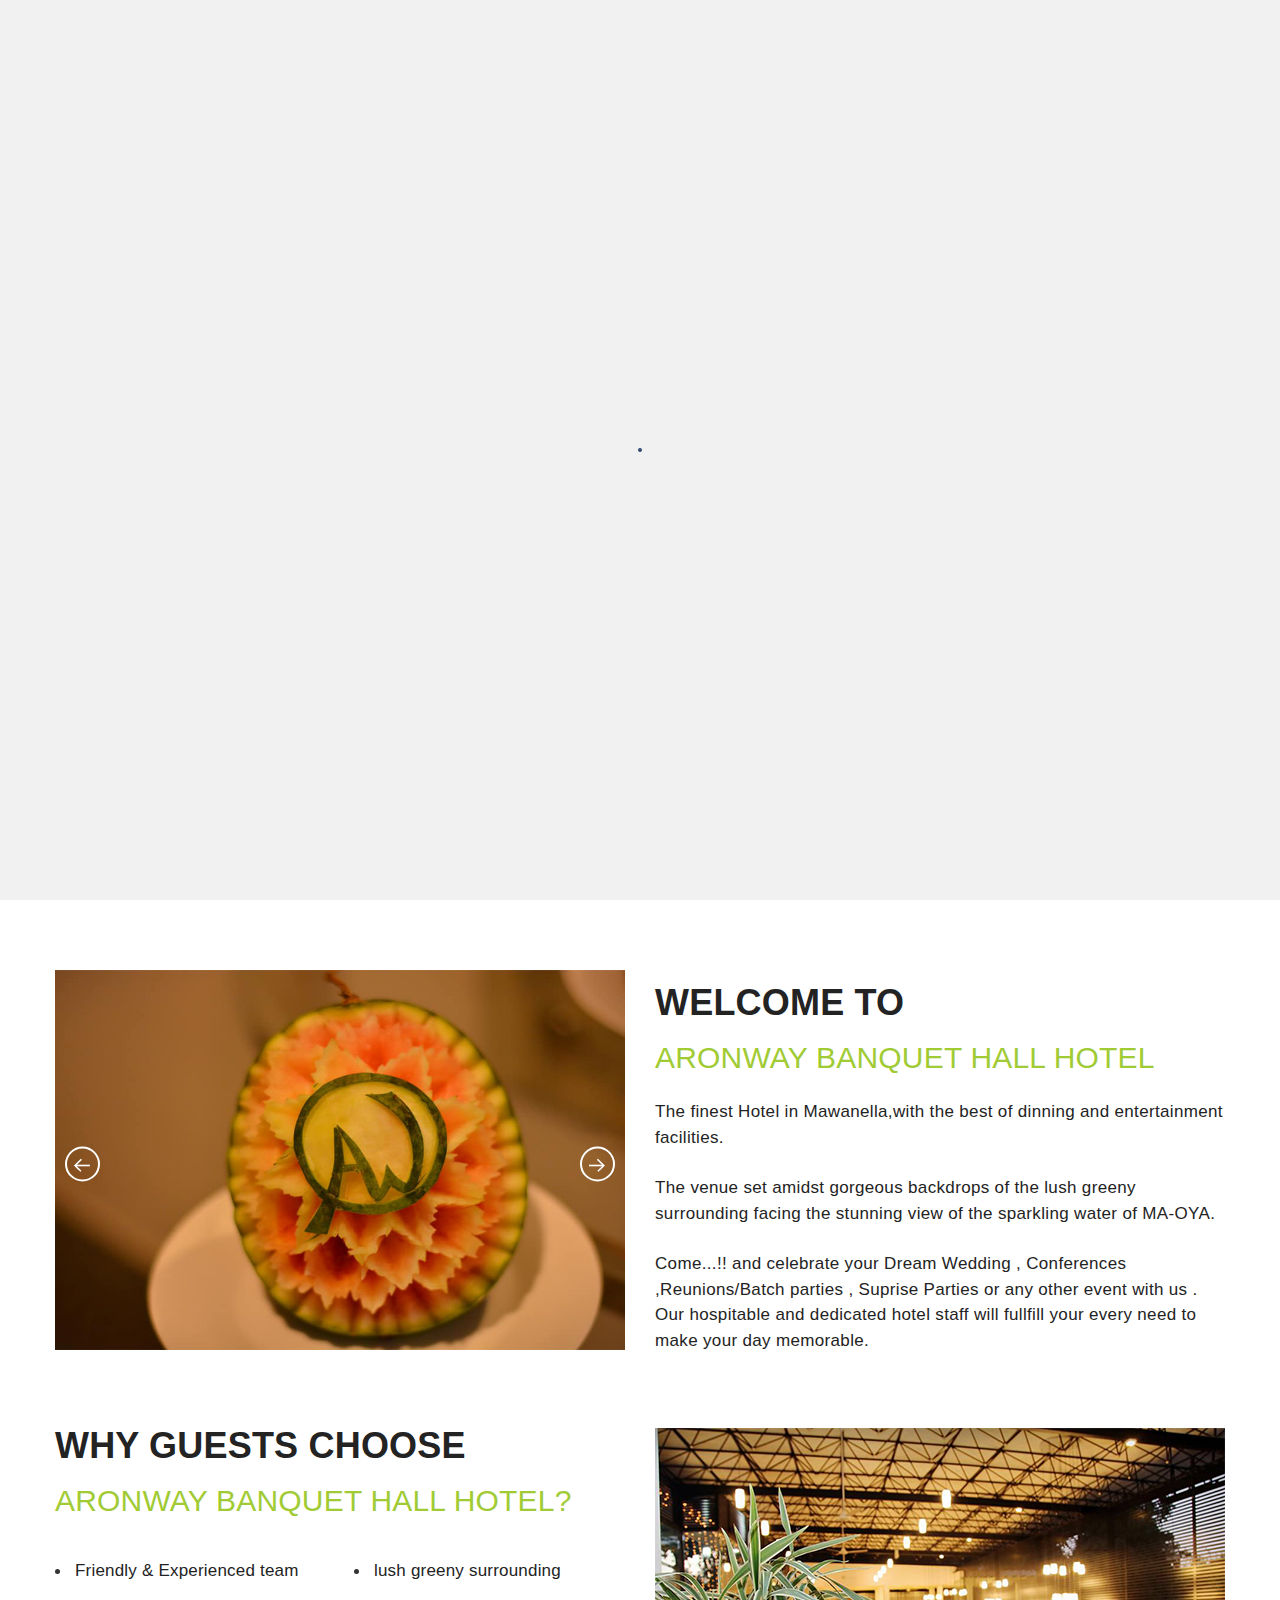
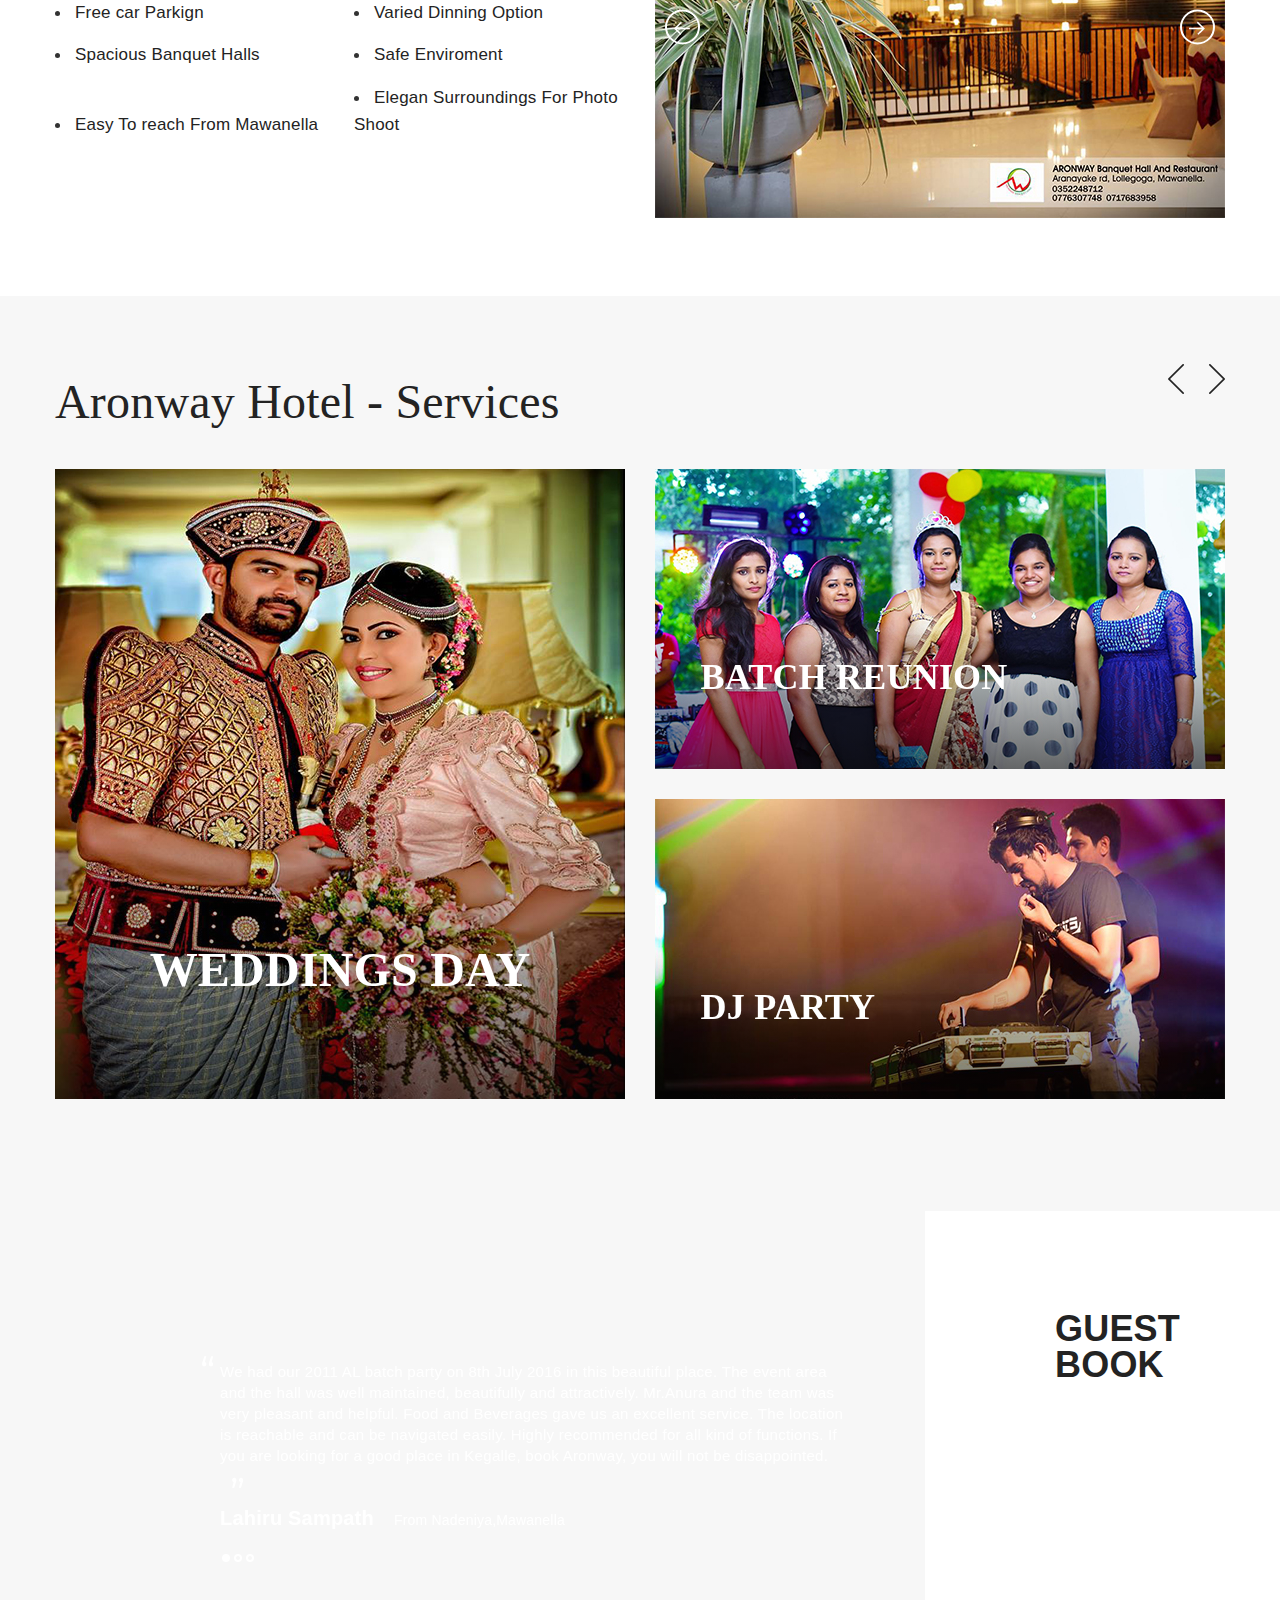
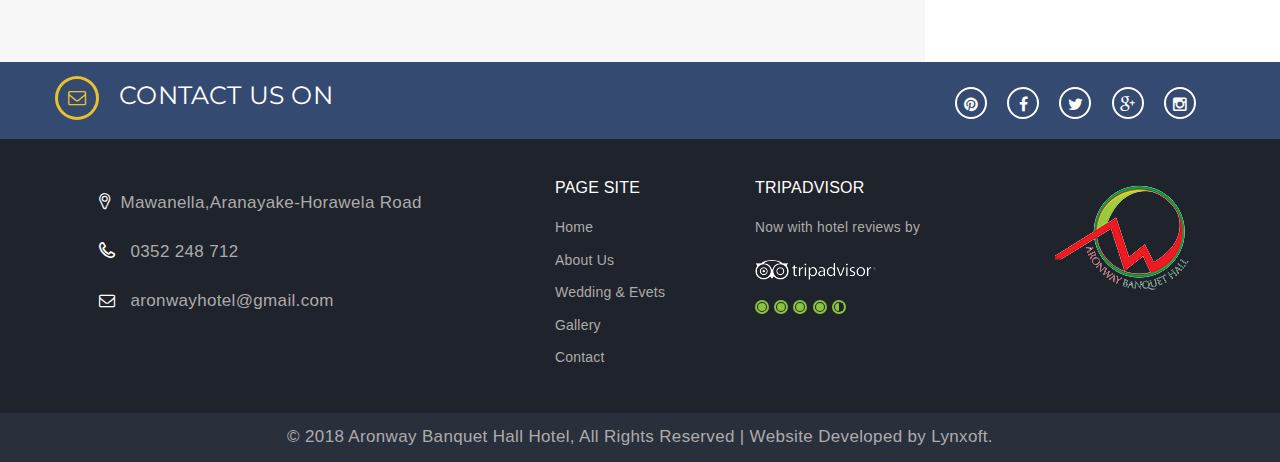
==== index.html @ 4f6a5937 "vdvfdsvsd" ====
<!DOCTYPE html>
<html lang="en">


<head>
    <meta charset="utf-8">
    <!-- TITLE -->
    <title>Hotel - Aronway </title>

    <meta name="viewport" content="width=device-width, initial-scale=1.0, maximum-scale=1.0, user-scalable=no">
    <meta name="format-detection" content="telephone=no">
    <meta name="apple-mobile-web-app-capable" content="yes">

    <!-- GOOGLE FONT -->
    <link href='http://fonts.googleapis.com/css?family=Hind:400,300,500,600%7cMontserrat:400,700' rel='stylesheet' type='text/css'>

    <!-- CSS LIBRARY -->
    <link rel="stylesheet" type="text/css" href="css/lib/font-awesome.min.css">
    <link rel="stylesheet" type="text/css" href="css/lib/font-hilltericon.css">
    <link rel="stylesheet" type="text/css" href="css/lib/bootstrap.min.css">
    <link rel="stylesheet" type="text/css" href="css/lib/owl.carousel.css">
    <link rel="stylesheet" type="text/css" href="css/lib/jquery-ui.min.css">
    <link rel="stylesheet" type="text/css" href="css/lib/magnific-popup.css">
    <link rel="stylesheet" type="text/css" href="css/lib/settings.css">
    <link rel="stylesheet" type="text/css" href="css/lib/bootstrap-select.min.css">


    <link rel="stylesheet" type="text/css" href="css/owl.carousel.min.css">
    <link rel="stylesheet" type="text/css" href="css/gallery.css">
    <link rel="stylesheet" type="text/css" href="css/vit-gallery.css">

    <!-- MAIN STYLE -->
    <link rel="stylesheet" type="text/css" href="css/style.css">
    
    <!--[if lt IE 9]>
        <script src="http://html5shim.googlecode.com/svn/trunk/html5.js"></script>
        <script src="http://css3-mediaqueries-js.googlecode.com/svn/trunk/css3-mediaqueries.js"></script>
    <![endif]-->

<script>
!function(f,b,e,v,n,t,s){if(f.fbq)return;n=f.fbq=function(){n.callMethod?
n.callMethod.apply(n,arguments):n.queue.push(arguments)};if(!f._fbq)f._fbq=n;
n.push=n;n.loaded=!0;n.version='2.0';n.queue=[];t=b.createElement(e);t.async=!0;
t.src=v;s=b.getElementsByTagName(e)[0];s.parentNode.insertBefore(t,s)}(window,
document,'script','../../../connect.facebook.net/en_US/fbevents.js');

fbq('init', '1031554816897182');
fbq('track', "PageView");</script>
<noscript><img height="1" width="1" style="display:none"
src="https://www.facebook.com/tr?id=1031554816897182&amp;ev=PageView&amp;noscript=1"
/></noscript></head>


<!--[if IE 7]> <body class="ie7 lt-ie8 lt-ie9 lt-ie10"> <![endif]-->
<!--[if IE 8]> <body class="ie8 lt-ie9 lt-ie10"> <![endif]-->
<!--[if IE 9]> <body class="ie9 lt-ie10"> <![endif]-->
<!--[if (gt IE 9)|!(IE)]><!--> <body> <!--<![endif]-->
    
    <!-- PRELOADER -->
    <div id="preloader">
        <span class="preloader-dot"></span>
    </div>
    <!-- END / PRELOADER -->

    <!-- PAGE WRAP -->
    <div id="page-wrap">

        <!-- HEADER -->
        <header id="header">
            
            <!-- HEADER TOP -->
            <div class="header_top">
                <div class="container">
                    <div class="header_left float-left">
                        <!-- <span><i class="hillter-icon-cloud"></i> 18 °C</span> -->
                        <span><i class="hillter-icon-location"></i> Mawanella , Aranayake-Horawela Road</span>
                        <span><i class="hillter-icon-phone"></i> 0352 248 712</span>
                    </div>
               <!--      <div class="header_right float-right">

                        <span class="login-register">
                            <a href="login.html">Login</a>
                            <a href="register.html">register</a>
                        </span>

                        <div class="dropdown currency">
                            <span>USD <i class="fa fa"></i></span>
                            <ul>
                                <li class="active"><a href="#">USD</a></li>
                                <li><a href="#">EUR</a></li>
                            </ul>
                        </div>

                        <div class="dropdown language">
                            <span>ENG</span>

                            <ul>
                                <li class="active"><a href="#">ENG</a></li>
                                <li><a href="#">FR</a></li>
                            </ul>
                        </div>

                    </div> -->
                </div>
            </div>
            <!-- END / HEADER TOP -->
            
            <!-- HEADER LOGO & MENU -->
            <div class="header_content" id="header_content">

                <div class="container">
                    <!-- HEADER LOGO -->
                    <div class="header_logo">
                        <a href="#"><img src="images/logo-footer.png" alt=""></a>
                    </div>
                    <!-- END / HEADER LOGO -->
                    
                    <!-- HEADER MENU -->
                    <nav class="header_menu">
                        <ul class="menu">
                            <li class="current-menu-item">
                                <a href="index.html">Home </span></a>
                                <!-- <ul class="sub-menu"> -->
                                    <!-- <li class="current-menu-item"><a href="index.html">Home 1</a></li> -->
                                    <!-- <li><a href="index-2.html">Home 2</a></li> -->
                                <!-- </ul> -->
                            </li>
                            <li><a href="about.html">About</a></li>
                            
                            <li>
                                <a href="room-detail.html">WEDDING & EVENTS </a>
                                <!-- <ul class="sub-menu">
                                     <li><a href="room-1.html">Room 1</a></li>
                                    <li><a href="room-2.html">Room 2</a></li>
                                    <li><a href="room-3.html">Room 3</a></li>
                                    <li><a href="room-4.html">Room 4</a></li>
                                    <li><a href="room-5.html">Room 5</a></li>
                                    <li><a href="room-6.html">Room 6</a></li>
                                    <li><a href="room-detail.html">Room Detail</a></li>
                                </ul> -->
                            </li>
                            <!-- <li>
                                <a href="guest-book-2.html">GUEST BOOK </a>
                                <ul class="sub-menu">
                                    <li><a href="restaurants-1.html">Restaurant 1</a></li>
                                    <li><a href="restaurants-2.html">Restaurant 2</a></li>
                                    <li><a href="restaurants-3.html">Restaurant 3</a></li>
                                    <li><a href="restaurants-4.html">Restaurant 4</a></li>
                                </ul>
                            </li> -->
                        <!--     <li>
                                <a href="#">Reservation <span class="fa fa-caret-down"></span></a>
                                <ul class="sub-menu">
                                    <li><a href="reservation-step-1.html">Reservation Step 1</a></li>
                                    <li><a href="reservation-step-2.html">Reservation Step 2</a></li>
                                    <li><a href="reservation-step-3.html">Reservation Step 3</a></li>
                                    <li><a href="reservation-step-4.html">Reservation Step 4</a></li>
                                    <li><a href="reservation-step-5.html">Reservation Step 5</a></li>
                                </ul>
                            </li> -->
                            <!-- <li>
                                <a href="#">Page <span class="fa fa-caret-down"></span></a>
                                <ul class="sub-menu">
                                    <li>
                                        <a href="#">Guest Book <span class="fa fa-caret-right"></span></a>
                                        <ul class="sub-menu">
                                            <li><a href="guest-book.html">Guest Book 1</a></li>
                                            <li><a href="guest-book-2.html">Guest Book 2</a></li>
                                        </ul>
                                    </li>
                                    
                                    <li>
                                        <a href="#">Event <span class="fa fa-caret-right"></span></a>
                                        <ul class="sub-menu">
                                            <li><a href="events.html">Events</a></li>
                                            <li><a href="events-fullwidth.html">Events Fullwidth</a></li>
                                            <li><a href="events-detail.html">Events Detail</a></li>
                                        </ul>
                                    </li>
                                    <li>
                                        <a href="attractions.html">Attractions</a>
                                    </li>
                                    <li>
                                        <a href="#">Term Condition <span class="fa fa-caret-right"></span></a>
                                        <ul class="sub-menu">
                                            <li><a href="term-condition.html">Term Condition 1</a></li>
                                            <li><a href="term-condition-2.html">Term Condition 2</a></li>
                                        </ul>
                                    </li>
                                    <li>
                                        <a href="#">Activiti <span class="fa fa-caret-down"></span></a>
                                        <ul class="sub-menu">
                                            <li><a href="activiti.html">Activiti</a></li>
                                            <li><a href="activiti-detail.html">Activiti Detail</a></li>
                                        </ul>
                                    </li>
                                    <li><a href="check-out.html">Check Out</a></li>
                                    <li><a href="shortcode.html">ShortCode</a></li>
                                    <li><a href="page-404.html">404 Page</a></li>
                                    <li><a href="comingsoon.html">Comming Soon</a></li>
                                </ul>
                            </li> -->
                            <li>
                                <a href="gallery-2.html">Gallery</a>
                                <!-- <ul class="sub-menu">
                                    <li><a href="gallery.html">Gallery Style 1</a></li>
                                    <li><a href="gallery-2.html">Gallery Style 2</a></li>
                                    <li><a href="gallery-3.html">Gallery Style 3</a></li>
                                </ul> -->
                            </li>
                        <!--     <li>
                                <a href="#">Blog <span class="fa fa-caret-down"></span></a>
                                <ul class="sub-menu">
                                    <li><a href="blog.html">Blog</a></li>
                                    <li><a href="blog-detail.html">Blog Detail</a></li>
                                    <li><a href="blog-detail-fullwidth.html">Blog Detail Fullwidth</a></li>
                                </ul>
                            </li> -->
                            <li><a href="contact.html">Contact</a></li>
                        </ul>
                    </nav>
                    <!-- END / HEADER MENU -->

                    <!-- MENU BAR -->
                    <span class="menu-bars">
                        <span></span>
                    </span>
                    <!-- END / MENU BAR -->

                </div>
            </div>
            <!-- END / HEADER LOGO & MENU -->

        </header>
        <!-- END / HEADER -->

        <!-- BANNER SLIDER -->
        <section class="section-slider">

            <div class="banner-slider" id="banner-slider">

                <!-- ITEM -->
                <div class="slider-item text-center" data-image="images/slider/bg-img-1.jpg">
                    <div class="slider-text">
                        <!-- <span class="slider-caption-sub slider-caption-sub-1">NEW bakery</span> -->
                        <!-- <h2 class="slider-caption slider-caption-1">bakery SALLAD</h2> -->
                        <!-- <a href="#" class="awe-btn awe-btn-12 awe-btn-slider">VIEW NOW</a> -->
                    </div>
                </div>
                <!-- ITEM -->

                <!-- ITEM -->
                <div class="slider-item text-center" data-image="images/slider/img8.jpg">
                    <div class="slider-text">
                        <!-- <span class="slider-caption-sub slider-caption-sub-2">EARLY BOOKING BONUS SALE</span> -->
                        <!-- <h2 class="slider-caption slider-caption-2">SAVE <small>UP<br/>TO</small> 60%</h2> -->
                        <!-- <a href="#" class="awe-btn awe-btn-default awe-btn-slider">VIEW NOW</a> -->
                    </div>
                </div>
                <!-- ITEM -->

                <!-- ITEM -->
                <div class="slider-item text-center" data-image="images/slider/img9.jpg">
                    <div class="slider-text">
                        <!-- <span class="slider-icon"><img src="images/icon-slider-1.png" alt=""></span><br> -->
                        <!-- <span class="slider-caption-sub slider-caption-sub-3"><img src="images/icon-slider-4.png" alt=""> EACH HOTEL IS <img src="images/icon-slider-3.png" alt=""></span> -->
                        <!-- <h2 class="slider-caption slider-caption-3">UNIQUE 60%</h2> -->
                        <!-- <span class="slider-caption-sub slider-caption-sub-3">JUST LIKE YOU</span> -->
                        <br>
                        <!-- <span class="slider-icon"><img src="images/icon-slider-2.png" alt=""></span> -->
                    </div>
                </div>


        <div class="slider-item text-center" data-image="images/slider/img10.jpg">
                    <div class="slider-text">
                        <!-- <span class="slider-icon"><img src="images/icon-slider-1.png" alt=""></span><br> -->
                        <!-- <span class="slider-caption-sub slider-caption-sub-3"><img src="images/icon-slider-4.png" alt=""> EACH HOTEL IS <img src="images/icon-slider-3.png" alt=""></span> -->
                        <!-- <h2 class="slider-caption slider-caption-3">UNIQUE 60%</h2> -->
                        <!-- <span class="slider-caption-sub slider-caption-sub-3">JUST LIKE YOU</span> -->
                        <br>
                        <!-- <span class="slider-icon"><img src="images/icon-slider-2.png" alt=""></span> -->
                    </div>
                </div>


          <div class="slider-item text-center" data-image="images/slider/img7.jpg">
                    <div class="slider-text">
                        <!-- <span class="slider-icon"><img src="images/icon-slider-1.png" alt=""></span><br> -->
                        <!-- <span class="slider-caption-sub slider-caption-sub-3"><img src="images/icon-slider-4.png" alt=""> EACH HOTEL IS <img src="images/icon-slider-3.png" alt=""></span> -->
                        <!-- <h2 class="slider-caption slider-caption-3">UNIQUE 60%</h2> -->
                        <!-- <span class="slider-caption-sub slider-caption-sub-3">JUST LIKE YOU</span> -->
                        <br>
                        <!-- <span class="slider-icon"><img src="images/icon-slider-2.png" alt=""></span> -->
                    </div>
                </div>










                <!-- ITEM -->

            </div>

        </section>

        
        <!-- END / BANNER SLIDER -->

        <!-- CHECK AVAILABILITY -->
        
   <!--      <section class="section-check-availability">
            <div class="container">
                <div class="check-availability">
                    <div class="row">
                        <div class="col-lg-3">
                            <h2>CHECK AVAILABILITY</h2>
                        </div>
                        <div class="col-lg-9">
                            <form id="ajax-form-search-room" action="http://envato.megadrupal.com/html/hillter/search_step_2.php" method="post">
                                <div class="availability-form">
                                    <input type="text" name="arrive" class="awe-calendar from" placeholder="Arrival Date">
                                    <input type="text" name="departure" class="awe-calendar to" placeholder="Departure Date">

                                    <select class="awe-select" name="adults">
                                        <option>Adults</option>
                                        <option>1</option>
                                        <option>2</option>
                                        <option>3</option>
                                    </select>
                                    <select class="awe-select" name="children">
                                        <option>Children</option>
                                        <option>1</option>
                                        <option>2</option>
                                        <option>3</option>
                                    </select>
                                    <div class="vailability-submit">
                                        <button class="awe-btn awe-btn-13">FIND THE BEST RATE</button>
                                    </div>
                                </div>
                            </form>
                        </div>
                    </div>
                </div>
            </div>
        </section> -->


        <!-- END / CHECK AVAILABILITY -->

        <!-- ACCOMD ODATIONS -->
      
  <!--       <section class="section-accomd awe-parallax bg-14">
            <div class="awe-overlay"></div>

            <div class="container">
                <div class="accomd-modations">
                    <div class="row">
                        <div class="col-md-3">
                            <div class="accomd-modations-header">
                                <h2 class="heading">ACCOM MODATIONS</h2>
                                <p>Lorem Ipsum is simply dummy text of the printing</p>
                            </div>
                        </div>
                        <div class="col-md-8 col-md-offset-1">
                            <div class="accomd-modations-content owl-single">
                                
                                <div class="row">

                  
                                    <div class="col-xs-6">
                                        <div class="accomd-modations-room">
                                            <div class="img">
                                                <a href="#"><img src="images/room/img-1.jpg" alt=""></a>
                                            </div>
                                            <div class="text">
                                                <h2><a href="#">Luxury Room</a></h2>
                                                <p class="price">
                                                    <span class="amout">$320</span>/days
                                                </p>
                                            </div>
                                        </div>
                                    </div>
                 
                                    <div class="col-xs-6">
                                        <div class="accomd-modations-room">
                                            <div class="img">
                                                <a href="#"><img src="images/room/img-2.jpg" alt=""></a>
                                            </div>
                                            <div class="text">
                                                <h2><a href="#">Family Room</a></h2>
                                                <p class="price">
                                                    <span class="amout">$320</span>/days
                                                </p>
                                            </div>
                                        </div>
                                    </div>
                    
                                    <div class="col-xs-6">
                                        <div class="accomd-modations-room">
                                            <div class="img">
                                                <a href="#"><img src="images/room/img-3.jpg" alt=""></a>
                                            </div>
                                            <div class="text">
                                                <h2><a href="#">Couple Room</a></h2>
                                                <p class="price">
                                                    <span class="amout">$320</span>/days
                                                </p>
                                            </div>
                                        </div>
                                    </div>
                
                                    <div class="col-xs-6">
                                        <div class="accomd-modations-room">
                                            <div class="img">
                                                <a href="#"><img src="images/room/img-4.jpg" alt=""></a>
                                            </div>
                                            <div class="text">
                                                <h2><a href="#">Standard</a></h2>
                                                <p class="price">
                                                    <span class="amout">$320</span>/day
                                                </p>
                                            </div>
                                        </div>
                                    </div>
                    

                                </div>

                                <div class="row">

                                    <div class="col-xs-6">
                                        <div class="accomd-modations-room">
                                            <div class="img">
                                                <a href="#"><img src="images/room/img-1.jpg" alt=""></a>
                                            </div>
                                            <div class="text">
                                                <h2><a href="#">Luxury Room</a></h2>
                                                <p class="price">
                                                    <span class="amout">$320</span>/days
                                                </p>
                                            </div>
                                        </div>
                                    </div>
              
                                    <div class="col-xs-6">
                                        <div class="accomd-modations-room">
                                            <div class="img">
                                                <a href="#"><img src="images/room/img-2.jpg" alt=""></a>
                                            </div>
                                            <div class="text">
                                                <h2><a href="#">Family Room</a></h2>
                                                <p class="price">
                                                    <span class="amout">$320</span>/days
                                                </p>
                                            </div>
                                        </div>
                                    </div>
                     
                                    <div class="col-xs-6">
                                        <div class="accomd-modations-room">
                                            <div class="img">
                                                <a href="#"><img src="images/room/img-3.jpg" alt=""></a>
                                            </div>
                                            <div class="text">
                                                <h2><a href="#">Couple Room</a></h2>
                                                <p class="price">
                                                    <span class="amout">$320</span>/days
                                                </p>
                                            </div>
                                        </div>
                                    </div>
                         
                                    <div class="col-xs-6">
                                        <div class="accomd-modations-room">
                                            <div class="img">
                                                <a href="#"><img src="images/room/img-4.jpg" alt=""></a>
                                            </div>
                                            <div class="text">
                                                <h2><a href="#">Standard</a></h2>
                                                <p class="price">
                                                    <span class="amout">$320</span>/day
                                                </p>
                                            </div>
                                        </div>
                                    </div>
                

                                </div>

                            </div>
                        </div>
                    </div>
                </div>
            </div>

        </section> -->




        <!-- END / ACCOMD ODATIONS -->

      
      
        <!-- ABOUT -->
        <section class="section-home-about bg-white">
            <div class="container">
                <div class="home-about">
                    <div class="row">
                        <div class="col-md-6">
                            <div class="img owl-single">
                                <img src="images/homepage/img-1.jpg" alt="">
                                <img src="images/homepage/img-2.jpg" alt="">
                                <img src="images/homepage/img-3.jpg" alt="">
                                <img src="images/homepage/img-4.jpg" alt="">
                                <img src="images/homepage/img-5.jpg" alt="">
                                
                                
                                
                            </div>
                        </div>
                        <div class="col-md-6">
                            <div class="text">
                                <h2 class="heading">WELCOME TO</h2> <h2 style="color:#a1cb34;">ARONWAY BANQUET HALL HOTEL</h2>
                                <!-- <span>Lorem Ipsum is simply dummy text</span> -->
                                <p>The finest Hotel in Mawanella,with the best of dinning and entertainment facilities.</p>

                                <p>The venue set amidst gorgeous backdrops of the lush greeny surrounding facing the stunning view of the sparkling water of MA-OYA.</p>

                                <p>Come...!! and celebrate your Dream Wedding , Conferences ,Reunions/Batch parties , Suprise Parties or any other event with us . Our hospitable and dedicated hotel staff will fullfill your every need to make your day memorable. </p>
                                <!-- <a href="#" class="awe-btn awe-btn-default">READ MORE</a> -->
                            </div>
                        </div>
                    </div>
                </div>
            </div>
        </section>
        <!-- END / ABOUT -->


        
      
        <!-- OUR BEST -->
        <section class="section-our-best bg-white ">
            <div class="container">

                <div class="our-best">
                    <div class="row">

                        <div class="col-md-6 col-md-push-6 ">
                            <div class="img owl-single ">
                                   <img src="images/home/ourbest/img1.jpg" alt="">
                                <img src="images/home/ourbest/img2.jpg" alt="">
                                 <img src="images/home/ourbest/img3.jpg" alt="">
                                <img src="images/home/ourbest/img4.jpg" alt="">
                                 <img src="images/home/ourbest/img5.jpg" alt="">
                                <img src="images/home/ourbest/img6.jpg" alt="">
                                    <img src="images/home/ourbest/img7.jpg" alt="">
                            </div>
                        </div>

                        <div class="col-md-6 col-md-pull-6 ">
                            <div class="text">
                                <h2 class="heading">WHY GUESTS CHOOSE <h2 style="color: #a1cb34;">ARONWAY BANQUET HALL HOTEL?</h2>
                                <!-- <p>One of Catalina Island's best-loved hotels, Hotel Vista Del Mar is recognized as one of Avalon's leading hotels with gracious island hospitality, thoughtful amenities and distinctive .</p> -->
                                <ul>
                                    <li>Friendly & Experienced team</li>
                                    <li>lush greeny surrounding</li>
                                    <li>Free car Parkign</li>
                                    <li>Varied Dinning Option</li>
                                    <li>Spacious Banquet Halls</li>
                                    <li>Safe Enviroment</li>
                                
                                    <li>Easy To reach From Mawanella</li>
                                    <li>Elegan Surroundings For Photo Shoot</li> 
                                </ul>
                            </div>
                        </div>

                    </div>
                </div>

            </div>
        </section>
        <!-- END / OUR BEST -->
 <!--OUR-EVENTS-->
 <section class="events events-v3 events-v4">
    <div class="container">
        <h2 class="events-title">Aronway Hotel -  Services</h2>
     
        <div id="events-v3" class="owl-carousel owl-theme">
            <div class="item ">
                <div class="events-item">
                    <div class="events-img"><img src="images/Home-4/eventsss.jpg" class="img-responsive" alt="Image"></div>
                    <div class="events-content">
                        <a href="#" title="">
                        
                            <h3 class="sky-h3 v4">WEDDINGS DAY</h3>
                        </a>
                    </div>
                </div>
            </div>
            <div class="item">
                <div class="events-item">
                    <div class="events-img"><img src="images/Home-4/events-12.jpg" class="img-responsive" alt="Image"></div>
                    <div class="events-content content-v4">
                        <a href="#" title="">
                 
                            <h3 class="sky-h3">BATCH REUNION</h3>
                        </a>
                    </div>
                </div>
                <div class="events-item">
                    <div class="events-img"><img src="images/Home-4/events-23.jpg" class="img-responsive" alt="Image"></div>
                    <div class="events-content content-v4">
                        <a href="#" title="">
                          
                            <h3 class="sky-h3">DJ PARTY</h3>
                        </a>
                    </div>
                </div>
            </div>
        </div>
    </div>
</section>


<br><br><br><br><br>

      

        <!-- HOME GUEST BOOK -->
        <section class="section-home-guestbook awe-parallax bg-13">

            <div class="awe-overlay"></div>

            <div class="container">
                <div class="home-guestbook">
                        
                    <div class="row">
                        <div class="col-md-3 col-lg-2 col-lg-offset-1 col-lg-push-9 col-md-push-9">
                            <div class="guestbook-header">
                                <h2 class="heading">GUEST BOOK</h2>
                                <!-- <p>Your feedback means the world to us.</p> -->
                                <!-- <a href="#" class="awe-btn awe-btn-default">VIEW MORE</a> -->
                            </div>
                        </div>
                        
                        <div class="col-md-9 col-lg-9 col-lg-pull-3 col-md-pull-3">
                            <div class="guestbook-content owl-single">
                                
                                <!-- ITEM -->
                                <div class="guestbook-item">
                                    <div class="img">  
                                        <img src="images/avatar/img-5.jpg" alt="">
                                    </div>
                                
                                    <div class="text">
                                        <p>We had our 2011 AL batch party on 8th July 2016 in this beautiful place. The event area and the hall was well maintained, beautifully and attractively.
Mr.Anura and the team was very pleasant and helpful. Food and Beverages gave us an excellent service. The location is reachable and can be navigated easily. Highly recommended for all kind of functions. If you are looking for a good place in Kegalle, book Aronway, you will not be disappointed.

</p>
                                        <span><strong>Lahiru Sampath</strong>From Nadeniya,Mawanella</span>
                                    </div> 
                                </div>
                                <!-- ITEM -->
          <div class="guestbook-item">
                                    <div class="img">  
                                        <img src="images/avatar/img-5.jpg" alt="">
                                    </div>
                                
                                    <div class="text">
                                        <p>We arranged the 56th Surprise Birthday party on the evening of the 26th December 2016 for my appachchi who was unaware of the arrangements till the last minute. The service at reception was excellent. Decorations were much better than I had expected. I thoroughly recommended Aronway banquet hotel for families, couples and friends for best surprise parties.

</p>
                                        <span><strong>Koshila Lakmani Mangala Bandara</strong>From Magama,Dewanagala</span>
                                    </div> 
                                </div>
                                <!-- ITEM -->
                                <div class="guestbook-item">
                                    <div class="img">
                                        <img src="images/avatar/img-5.jpg" alt="">
                                    </div>
                                
                                    <div class="text">
                                        <p>
Our wedding day organized at Aronway banquet hotel on May for 220 guests and we have to say that everything went fine and was greatly done by the hotel team. The food and beverages were excellent and hotel staff did their best to accommodate our wishes and they ensured the day went smoothly. We would definitely recommend this hotel to other couples.
</p>
                                        <span><strong>Bhagya Walpola</strong>From Uthuwankanda,Mawanella</span>
                                    </div> 
                                </div>
                                <!-- ITEM -->
                            
                            </div>
                        </div>
                    </div>

                </div>
            </div>

        </section>










        <!-- END / HOME GUEST BOOK -->
      <!-- ACCOMMODATIONS -->
     
     



    <!-- ACCOMMODATIONS -->
        <!-- HOME NEW -->
        
        <!-- <section class="section-event-news bg-white">
            <div class="container">

                <div class="event-news">
                    <div class="row">
             
                        <div class="col-md-6">
                            <div class="event">
                                <h2 class="heading">EVENT &amp; DEAL</h2>
                                <p>Lorem Ipsum is simply dummy text</p>

                                <div class="row">

                                    <div class="col-xs-12 col-sm-12">
                                        <div class="event-slide owl-single">

                                            <div class="event-item">
                                                <div class="img">
                                                    <a href="#">
                                                        <img src="images/home/eventdeal/img-1.jpg" alt="">
                                                    </a>
                                                </div>
                                            </div>

                                            <div class="event-item">
                                                <div class="img">
                                                    <a href="#">
                                                        <img src="images/home/eventdeal/img-1.jpg" alt="">
                                                    </a>
                                                </div>
                                            </div>

                                        </div>
                                    </div>
                        
                                    <div class="col-xs-6">
                                        <div class="event-item">
                                            <div class="img">
                                                <a href="#">
                                                    <img src="images/home/eventdeal/img-2.jpg" alt="">
                                                </a>
                                            </div>
                                            <div class="text">
                                                <div class="text-cn">
                                                    <h2>SAVE THE DATE</h2>
                                                    <span>BECCA &amp; ROBERT</span>
                                                    <a href="#" class="awe-btn awe-btn-12">VIEW MORE</a>
                                                </div>
                                            </div>
                                        </div>
                                    </div>
                       
                                    <div class="col-xs-6">
                                        <div class="event-item">
                                            <div class="img">
                                                <a href="#">
                                                    <img src="images/home/eventdeal/img-3.jpg" alt="">
                                                </a>
                                            </div>
                                            <div class="text">
                                                <div class="text-cn">
                                                    <h2>GO ON BEACH. HILLTER </h2>
                                                    <a href="#" class="awe-btn awe-btn-12">VIEW MORE</a>
                                                </div>
                                            </div>
                                        </div>
                                    </div>
                        
                                </div>
                            </div>
                        </div>
            
                        <div class="col-md-6">
                            <div class="news">
                                <h2 class="heading">NEWS</h2>
                                <p>Lorem Ipsum is simply dummy</p>

                                <div class="row">

                          
                                    <div class="col-md-12">
                                        <div class="news-item">
                                            <div class="img">
                                                <a href="#"><img src="images/home/hillternews/img-1.jpg" alt=""></a>
                                            </div>
                                            <div class="text">
                                                <span class="date">21 / March</span>
                                                <h2><a href="#">UPDATE MENU FOOD IN HILLTER HOTEL</a></h2>
                                                <a href="#" class="read-more">[ Read More ]</a>
                                            </div>
                                        </div>
                                    </div>
                         
                                    <div class="col-md-12">
                                        <div class="news-item">
                                            <div class="img">
                                                <a href="#"><img src="images/home/hillternews/img-2.jpg" alt=""></a>
                                            </div>
                                            <div class="text">
                                                <span class="date">8 / March</span>
                                                <h2><a href="#">WEDDING DAY JONATHA &amp; JESSICA</a></h2>
                                                <a href="#" class="read-more">[ Read More ]</a>
                                            </div>
                                        </div>
                                    </div>
                          
                                    <div class="col-md-12">
                                        <div class="news-item">
                                            <div class="img">
                                                <a href="#"><img src="images/home/hillternews/img-3.jpg" alt=""></a>
                                            </div>
                                            <div class="text">
                                                <span class="date">16 / February</span>
                                                <h2><a href="#">THE BEST WEDDING GUIDE 2015</a></h2>
                                                <a href="#" class="read-more">[ Read More ]</a>
                                            </div>
                                        </div>
                                    </div>
                           
                                </div>

                                <a href="#" class="awe-btn awe-btn-default">VIEW MORE</a>

                            </div>

                        </div>
                 

                    </div>

                    <div class="hr"></div>

                </div>

            </div>
        </section>
       -->




        
        
        <!-- GALLERY -->
  <!--       <section class="section-gallery bg-white">
            
            <div class="gallery  no-padding">
                <h2 class="heading text-center">GALLERY</h2>
                
      
                <div class="gallery-cat text-center">
                    <ul class="list-inline">
                        <li class="active"><a href="#" data-filter="*">All</a></li>
                        <li><a href="#" data-filter=".ground">HOTEL &amp; GROUND</a></li>
                        <li><a href="#" data-filter=".suite">ROOM/SUITE </a></li>
                        <li><a href="#" data-filter=".bathroom">BATHROOM</a></li>
                        <li><a href="#" data-filter=".dining">DINING</a></li>
                    </ul>
                </div>
       >
                <div class="gallery-content">
                    <div class="row">
                        <div class="gallery-isotope col-6 pd-0">

         
                                <div class="item-size"></div>
                       
                            <div class="item-isotope suite dining ">
                                <div class="gallery_item">
                                    <a  href="images/gallery/popup/img-1.jpg" class="gallery-popup mfp-image" title="Luxury Room view all">
                                        <img src="images/gallery/img-1.jpg" alt="">
                                    </a>
                                </div>
                            </div>
                 
                            <div class="item-isotope  ground bathroom suite">
                                <div class="gallery_item">
                                    <a  href="images/gallery/popup/img-1.jpg" class="gallery-popup mfp-image" title="Luxury Room view all">
                                        <img src="images/gallery/img-2.jpg" alt="">
                                    </a>
                                </div>
                            </div>
             
                            <div class="item-isotope ground bathroom dining">
                                <div class="gallery_item">
                                    <a  href="images/gallery/popup/img-1.jpg" class="gallery-popup mfp-image" title="Luxury Room view all">
                                        <img src="images/gallery/img-3.jpg" alt="">
                                    </a>
                                </div>
                            </div>
                 
                            <div class="item-isotope suite dining">
                                <div class="gallery_item">
                                    <a  href="images/gallery/popup/img-1.jpg" class="gallery-popup mfp-image" title="Luxury Room view all">
                                        <img src="images/gallery/img-4.jpg" alt="">
                                    </a>
                                </div>
                            </div>
               
                            <div class="item-isotope  ground suite dining">
                                <div class="gallery_item">
                                    <a  href="images/gallery/popup/img-1.jpg" class="gallery-popup mfp-image" title="Luxury Room view all">
                                        <img src="images/gallery/img-5.jpg" alt="">
                                    </a>
                                </div>
                            </div>
      
                            <div class="item-isotope ground bathroom dining">
                                <div class="gallery_item">
                                    <a  href="images/gallery/popup/img-1.jpg" class="gallery-popup mfp-image" title="Luxury Room view all">
                                        <img src="images/gallery/img-6.jpg" alt="">
                                    </a>
                                </div>
                            </div>
  
                            <div class="item-isotope ground suite dining">
                                <div class="gallery_item">
                                    <a  href="images/gallery/popup/img-1.jpg" class="gallery-popup mfp-image" title="Luxury Room view all">
                                        <img src="images/gallery/img-7.jpg" alt="">
                                    </a>
                                </div>
                            </div>

                            <div class="item-isotope bathroom suite dining">
                                <div class="gallery_item">
                                    <a  href="images/gallery/popup/img-1.jpg" class="gallery-popup mfp-image" title="Luxury Room view all">
                                        <img src="images/gallery/img-8.jpg" alt="">
                                    </a>
                                </div>
                            </div>

                            <div class="item-isotope bathroom suite dining">
                                <div class="gallery_item">
                                    <a  href="images/gallery/popup/img-1.jpg" class="gallery-popup mfp-image" title="Luxury Room view all">
                                        <img src="images/gallery/img-9.jpg" alt="">
                                    </a>
                                </div>
                            </div>
           
                            <div class="item-isotope ground bathroom">
                                <div class="gallery_item">
                                    <a  href="images/gallery/popup/img-1.jpg" class="gallery-popup mfp-image" title="Luxury Room view all">
                                        <img src="images/gallery/img-10.jpg" alt="">
                                    </a>
                                </div>
                            </div>
                     
                            <div class="item-isotope ground bathroom suite ">
                                <div class="gallery_item">
                                    <a  href="images/gallery/popup/img-1.jpg" class="gallery-popup mfp-image" title="Luxury Room view all">
                                        <img src="images/gallery/img-11.jpg" alt="">
                                    </a>
                                </div>
                            </div>
           
                            <div class="item-isotope ground bathroom">
                                <div class="gallery_item">
                                    <a  href="images/gallery/popup/img-1.jpg" class="gallery-popup mfp-image" title="Luxury Room view all">
                                        <img src="images/gallery/img-12.jpg" alt="">
                                    </a>
                                </div>
                            </div>
                  

                        </div>
                    </div>

                    <div class="our-gallery text-center">
                        <a href="#" class="awe-btn awe-btn-default">BROWSE OUR GALLERY</a>
                    </div>

                </div>
  

            </div>
        </section> -->
        <!-- END / GALLERY -->

        <!-- FOOTER -->
        <footer id="footer">

            <!-- FOOTER TOP -->
            <div class="footer_top">
                <div class="container">
                    <div class="row">

                        <!-- WIDGET MAILCHIMP -->
                        <div class="col-lg-8">
                            <div class="mailchimp">
                                <h4>Contact Us on</h4>
                                <div class="mailchimp-form">
                                    <!-- <form action="#" method="POST">
                                        <input type="text" name="email" placeholder="Your email address" class="input-text">
                                        <button class="awe-btn">SIGN UP</button>
                                    </form> -->
                                </div>
                            </div>
                        </div>
                        <!-- END / WIDGET MAILCHIMP -->
                        
                        <!-- WIDGET SOCIAL -->
                        <div class="col-lg-3 col-lg-offset-1">
                            <div class="social">
                                <div class="social-content">
                                    <a href="#"><i class="fa fa-pinterest"></i></a>
                                    <a href="https://www.facebook.com/aronwaybanquethall.hotel"><i class="fa fa-facebook"></i></a>
                                    <a href="#"><i class="fa fa-twitter"></i></a>
                                    <a href="#"><i class="fa fa-google-plus"></i></a>
                                    <a href="#"><i class="fa fa-instagram"></i></a>
                                </div>
                            </div>
                        </div>
                        <!-- END / WIDGET SOCIAL -->

                    </div>
                </div>
            </div>
            <!-- END / FOOTER TOP -->

            <!-- FOOTER CENTER -->
            <div class="footer_center">
                <div class="container">
                    <div class="row">

                        <div class="col-xs-12 col-lg-5">
                            <div class="widget widget_logo">
                                <div class="widget-logo">
                                    <div class="img">
                                        <!-- <a href="#"><img src="images/logo-footer.png" alt=""></a> -->
                                    </div>
                                    <div class="text">
                                        <p><i class="hillter-icon-location"></i>Mawanella,Aranayake-Horawela Road</p>
                                        <p><i class="hillter-icon-phone"></i> 0352 248 712</p>
                                        <p><i class="fa fa-envelope-o"></i> aronwayhotel@gmail.com</span></a></p>
                                    </div>
                                </div>
                            </div>
                        </div>

                           <div class="col-xs-4 col-lg-2">
                            <div class="widget">
                                <h4 class="widget-title">Page site</h4>
                                <ul>
                                    <li><a href="index.html">Home</a></li>
                                    <li><a href="about.html">About Us </a></li>
                                    <li><a href="room-detail.html">Wedding & Evets </a></li>
                                    <li><a href="gallery-2.html">Gallery</a></li>
                                    <li><a href="contact.html">Contact</a></li>

                                </ul>
                            </div>
                        </div>

                  

                        <div class="col-xs-4 col-lg-3">
                            <div class="widget widget_tripadvisor">
                                <h4 class="widget-title">Tripadvisor</h4>
                                <div class="tripadvisor">
                                    <p>Now with hotel reviews by</p>
                                    <img src="images/tripadvisor.png" alt="">
                                    <span class="tripadvisor-circle">
                                        <i></i>
                                        <i></i>
                                        <i></i>
                                        <i></i>
                                        <i class="part"></i>
                                    </span>
                                </div>
                            </div>
                        </div>

      <div class="col-xs-4 col-lg-2">
                            <div class="widget">
                                <a href="#"><img src="images/logo-footer.png" alt=""></a>
                              <!--   <h4 class="widget-title">ABOUT</h4>
                                <ul>
                                    <li><a href="#">About</a></li>
                                    <li><a href="#">Blog</a></li>
                                    <li><a href="#">Contact Us</a></li>
                                
                                </ul> -->
                            </div>
                        </div>


                    </div>
                </div>
            </div>
            <!-- END / FOOTER CENTER -->

            <!-- FOOTER BOTTOM -->
            <div class="footer_bottom">
                <div class="container">
                    <p>© 2018 Aronway Banquet Hall Hotel, All Rights Reserved | Website Developed by Lynxoft.</p>
                </div>
            </div>
            <!-- END / FOOTER BOTTOM -->

        </footer>
        <!-- END / FOOTER -->

    </div>
    <!-- END / PAGE WRAP -->


    <!-- LOAD JQUERY -->
    <script data-cfasync="false" src="../../cdn-cgi/scripts/d07b1474/cloudflare-static/email-decode.min.js"></script><script type="text/javascript" src="js/lib/jquery-1.11.0.min.js"></script>
    <script type="text/javascript" src="js/lib/jquery-ui.min.js"></script>
    <script type="text/javascript" src="js/lib/bootstrap.min.js"></script>
    <script type="text/javascript" src="js/lib/bootstrap-select.js"></script>
    <script src="https://maps.googleapis.com/maps/api/js?v=3.exp&amp;signed_in=true"></script>
    <script type="text/javascript" src="js/lib/isotope.pkgd.min.js"></script>
    <script type="text/javascript" src="js/lib/jquery.themepunch.revolution.min.js"></script>
    <script type="text/javascript" src="js/lib/jquery.themepunch.tools.min.js"></script>
    <script type="text/javascript" src="js/lib/owl.carousel.js"></script>
    <script type="text/javascript" src="js/lib/jquery.appear.min.js"></script>
    <script type="text/javascript" src="js/lib/jquery.countTo.js"></script>
    <script type="text/javascript" src="js/lib/jquery.countdown.min.js"></script>
    <script type="text/javascript" src="js/lib/jquery.parallax-1.1.3.js"></script>
    <script type="text/javascript" src="js/lib/jquery.magnific-popup.min.js"></script>
    <script type="text/javascript" src="js/lib/SmoothScroll.js"></script>
    <!-- validate -->
    <script type="text/javascript" src="js/lib/jquery.form.min.js"></script>
    <script type="text/javascript" src="js/lib/jquery.validate.min.js"></script>
    <!-- Custom jQuery -->
    <script type="text/javascript" src="js/scripts.js"></script>



    <script type="text/javascript" src="js/js2/jquery-1.12.4.min.js"></script>
    <script type="text/javascript" src="js/js2/owl.carousel.min.js"></script>
    <script type="text/javascript" src="js/js2/bootstrap.min.js"></script>
    <script type="text/javascript" src="js/js2/vit-gallery.js"></script>
    <script type="text/javascript" src="js/js2/jquery.countTo.js"></script>
    <script type="text/javascript" src="js/js2/jquery.appear.min.js"></script>
    <script type="text/javascript" src="js/js2/isotope.pkgd.min.js"></script>
    <script type="text/javascript" src="js/js2/bootstrap-select.js"></script>
    <script type="text/javascript" src="js/js2/jquery.littlelightbox.js"></script>
    <script type="text/javascript" src="../../../../cdnjs.cloudflare.com/ajax/libs/bootstrap-datepicker/1.7.1/js/bootstrap-datepicker.js"></script>
    <script src="https://maps.googleapis.com/maps/api/js?key=AIzaSyBDyCxHyc8z9gMA5IlipXpt0c33Ajzqix4"></script>
    <script type="text/javascript" src="js/js2/sky.js"></script>








<script>
        (function(i,s,o,g,r,a,m){i['GoogleAnalyticsObject']=r;i[r]=i[r]||function(){
        (i[r].q=i[r].q||[]).push(arguments)},i[r].l=1*new Date();a=s.createElement(o),
        m=s.getElementsByTagName(o)[0];a.async=1;a.src=g;m.parentNode.insertBefore(a,m)
        })(window,document,'script','../../../www.google-analytics.com/analytics.js','ga');

        ga('create', 'UA-20585382-5', 'megadrupal.com');
        ga('send', 'pageview');
    </script>
</body>

</html>
---- css/lib/font-hilltericon.css ----
@font-face {
	font-family: 'Hillter Icon';
	src:url('../../fonts/hillterIcon/icomoonaabe.eot?-kpo47j');
	src:url('../../fonts/hillterIcon/icomoond41d.eot?#iefix-kpo47j') format('embedded-opentype'),
		url('../../fonts/hillterIcon/icomoonaabe.woff?-kpo47j') format('woff'),
		url('../../fonts/hillterIcon/icomoonaabe.ttf?-kpo47j') format('truetype'),
		url('../../fonts/hillterIcon/icomoonaabe.svg?-kpo47j#icomoon') format('svg');
	font-weight: normal;
	font-style: normal;
}

[class^="hillter-icon-"], [class*=" hillter-icon-"] {
	font-family: 'Hillter Icon';
	speak: none;
	font-style: normal;
	font-weight: normal;
	font-variant: normal;
	text-transform: none;
	line-height: 1;

	/* Better Font Rendering =========== */
	-webkit-font-smoothing: antialiased;
	-moz-osx-font-smoothing: grayscale;
}

.hillter-icon-person:before {
	content: "\e600";
}
.hillter-icon-quote-left:before {
	content: "\e601";
}
.hillter-icon-breakfast:before {
	content: "\e602";
}
.hillter-icon-decor:before {
	content: "\e603";
}
.hillter-icon-bed:before {
	content: "\e604";
}
.hillter-icon-telephone:before {
	content: "\e605";
}
.hillter-icon-hangers:before {
	content: "\e606";
}
.hillter-icon-phone:before {
	content: "\e607";
}
.hillter-icon-ocenview:before {
	content: "\e608";
}
.hillter-icon-calendar:before {
	content: "\e609";
}
.hillter-icon-cart:before {
	content: "\e60a";
}
.hillter-icon-wifi:before {
	content: "\e60b";
}
.hillter-icon-arrow:before {
	content: "\e60c";
}
.hillter-icon-air-conditioner:before {
	content: "\e60d";
}
.hillter-icon-cable:before {
	content: "\e60e";
}
.hillter-icon-luxury:before {
	content: "\e60f";
}
.hillter-icon-location:before {
	content: "\e610";
}
.hillter-icon-size:before {
	content: "\e611";
}
.hillter-icon-cloud:before {
	content: "\e612";
}
.hillter-icon-view:before {
	content: "\e613";
}
.hillter-icon-time:before {
	content: "\e614";
}
.hillter-icon-bar:before {
	content: "\e615";
}
.hillter-icon-dressing-table:before {
	content: "\e616";
}
.hillter-icon-bar-coffee:before {
	content: "\e617";
}
.hillter-icon-microphone:before {
	content: "\e618";
}
.hillter-icon-media-play:before {
	content: "\e619";
}
.hillter-icon-down-arrow:before {
	content: "\e61a";
}
.hillter-icon-cooker-hood:before {
	content: "\e61b";
}
.hillter-icon-left-arrow:before {
	content: "\e61c";
}
.hillter-icon-right-arrow:before {
	content: "\e61d";
}
---- css/lib/settings.css ----
/*-----------------------------------------------------------------------------

	-	Revolution Slider 4.1 Captions -

		Screen Stylesheet

version:   	1.4.5
date:      	27/11/13
author:		themepunch
email:     	info@themepunch.com
website:   	http://www.themepunch.com
-----------------------------------------------------------------------------*/



/*************************
	-	CAPTIONS	-
**************************/

.tp-static-layers	{	position:absolute; z-index:505; top:0px;left:0px}

.tp-hide-revslider,.tp-caption.tp-hidden-caption	{	visibility:hidden !important; display:none !important}


.tp-caption { z-index:1; white-space:nowrap}

.tp-caption-demo .tp-caption	{	position:relative !important; display:inline-block; margin-bottom:10px; margin-right:20px !important}


.tp-caption.whitedivider3px {

	color: #000000;
	text-shadow: none;
	background-color: rgb(255, 255, 255);
	background-color: rgba(255, 255, 255, 1);
	text-decoration: none;
	min-width: 408px;
	min-height: 3px;
	background-position: initial initial;
	background-repeat: initial initial;
	border-width: 0px;
	border-color: #000000;
	border-style: none;
}


.tp-caption.finewide_large_white {
color:#ffffff;
text-shadow:none;
font-size:60px;
line-height:60px;
font-weight:300;
font-family:"Open Sans", sans-serif;
background-color:transparent;
text-decoration:none;
text-transform:uppercase;
letter-spacing:8px;
border-width:0px;
border-color:rgb(0, 0, 0);
border-style:none;
}

.tp-caption.whitedivider3px {
color:#000000;
text-shadow:none;
background-color:rgb(255, 255, 255);
background-color:rgba(255, 255, 255, 1);
text-decoration:none;
font-size:0px;
line-height:0;
min-width:468px;
min-height:3px;
border-width:0px;
border-color:rgb(0, 0, 0);
border-style:none;
}

.tp-caption.finewide_medium_white {
color:#ffffff;
text-shadow:none;
font-size:37px;
line-height:37px;
font-weight:300;
font-family:"Open Sans", sans-serif;
background-color:transparent;
text-decoration:none;
text-transform:uppercase;
letter-spacing:5px;
border-width:0px;
border-color:rgb(0, 0, 0);
border-style:none;
}

.tp-caption.boldwide_small_white {
font-size:25px;
line-height:25px;
font-weight:800;
font-family:"Open Sans", sans-serif;
color:rgb(255, 255, 255);
text-decoration:none;
background-color:transparent;
text-shadow:none;
text-transform:uppercase;
letter-spacing:5px;
border-width:0px;
border-color:rgb(0, 0, 0);
border-style:none;
}

.tp-caption.whitedivider3px_vertical {
color:#000000;
text-shadow:none;
background-color:rgb(255, 255, 255);
background-color:rgba(255, 255, 255, 1);
text-decoration:none;
font-size:0px;
line-height:0;
min-width:3px;
min-height:130px;
border-width:0px;
border-color:rgb(0, 0, 0);
border-style:none;
}

.tp-caption.finewide_small_white {
color:#ffffff;
text-shadow:none;
font-size:25px;
line-height:25px;
font-weight:300;
font-family:"Open Sans", sans-serif;
background-color:transparent;
text-decoration:none;
text-transform:uppercase;
letter-spacing:5px;
border-width:0px;
border-color:rgb(0, 0, 0);
border-style:none;
}

.tp-caption.finewide_verysmall_white_mw {
font-size:13px;
line-height:25px;
font-weight:400;
font-family:"Open Sans", sans-serif;
color:#ffffff;
text-decoration:none;
background-color:transparent;
text-shadow:none;
text-transform:uppercase;
letter-spacing:5px;
max-width:470px;
white-space:normal !important;
border-width:0px;
border-color:rgb(0, 0, 0);
border-style:none;
}

.tp-caption.lightgrey_divider {
text-decoration:none;
background-color:rgb(235, 235, 235);
background-color:rgba(235, 235, 235, 1);
width:370px;
height:3px;
background-position:initial initial;
background-repeat:initial initial;
border-width:0px;
border-color:rgb(34, 34, 34);
border-style:none;
}

.tp-caption.finewide_large_white {
color: #FFF;
text-shadow: none;
font-size: 60px;
line-height: 60px;
font-weight: 300;
font-family: "Open Sans", sans-serif;
background-color: rgba(0, 0, 0, 0);
text-decoration: none;
text-transform: uppercase;
letter-spacing: 8px;
border-width: 0px;
border-color: #000;
border-style: none;
}

.tp-caption.finewide_medium_white {
color: #FFF;
text-shadow: none;
font-size: 34px;
line-height: 34px;
font-weight: 300;
font-family: "Open Sans", sans-serif;
background-color: rgba(0, 0, 0, 0);
text-decoration: none;
text-transform: uppercase;
letter-spacing: 5px;
border-width: 0px;
border-color: #000;
border-style: none;
}

.tp-caption.huge_red {
position:absolute;
color:rgb(223,75,107);
font-weight:400;
font-size:150px;
line-height:130px;
font-family: 'Oswald', sans-serif;
margin:0px;
border-width:0px;
border-style:none;
white-space:nowrap;
background-color:rgb(45,49,54);
padding:0px;
}

.tp-caption.middle_yellow {
position:absolute;
color:rgb(251,213,114);
font-weight:600;
font-size:50px;
line-height:50px;
font-family: 'Open Sans', sans-serif;
margin:0px;
border-width:0px;
border-style:none;
white-space:nowrap;
}

.tp-caption.huge_thin_yellow {
	position:absolute;
color:rgb(251,213,114);
font-weight:300;
font-size:90px;
line-height:90px;
font-family: 'Open Sans', sans-serif;
margin:0px;
letter-spacing: 20px;
border-width:0px;
border-style:none;
white-space:nowrap;
}

.tp-caption.big_dark {
position:absolute;
color:#333;
font-weight:700;
font-size:70px;
line-height:70px;
font-family:"Open Sans";
margin:0px;
border-width:0px;
border-style:none;
white-space:nowrap;
}

.tp-caption.medium_dark {
position:absolute;
color:#333;
font-weight:300;
font-size:40px;
line-height:40px;
font-family:"Open Sans";
margin:0px;
letter-spacing: 5px;
border-width:0px;
border-style:none;
white-space:nowrap;
}


.tp-caption.medium_grey {
position:absolute;
color:#fff;
text-shadow:0px 2px 5px rgba(0, 0, 0, 0.5);
font-weight:700;
font-size:20px;
line-height:20px;
font-family:Arial;
padding:2px 4px;
margin:0px;
border-width:0px;
border-style:none;
background-color:#888;
white-space:nowrap;
}

.tp-caption.small_text {
position:absolute;
color:#fff;
text-shadow:0px 2px 5px rgba(0, 0, 0, 0.5);
font-weight:700;
font-size:14px;
line-height:20px;
font-family:Arial;
margin:0px;
border-width:0px;
border-style:none;
white-space:nowrap;
}

.tp-caption.medium_text {
position:absolute;
color:#fff;
text-shadow:0px 2px 5px rgba(0, 0, 0, 0.5);
font-weight:700;
font-size:20px;
line-height:20px;
font-family:Arial;
margin:0px;
border-width:0px;
border-style:none;
white-space:nowrap;
}


.tp-caption.large_bold_white_25 {
font-size:55px;
line-height:65px;
font-weight:700;
font-family:"Open Sans";
color:#fff;
text-decoration:none;
background-color:transparent;
text-align:center;
text-shadow:#000 0px 5px 10px;
border-width:0px;
border-color:rgb(255, 255, 255);
border-style:none;
}

.tp-caption.medium_text_shadow {
font-size:25px;
line-height:25px;
font-weight:600;
font-family:"Open Sans";
color:#fff;
text-decoration:none;
background-color:transparent;
text-align:center;
text-shadow:#000 0px 5px 10px;
border-width:0px;
border-color:rgb(255, 255, 255);
border-style:none;
}

.tp-caption.large_text {
position:absolute;
color:#fff;
text-shadow:0px 2px 5px rgba(0, 0, 0, 0.5);
font-weight:700;
font-size:40px;
line-height:40px;
font-family:Arial;
margin:0px;
border-width:0px;
border-style:none;
white-space:nowrap;
}

.tp-caption.medium_bold_grey {
font-size:30px;
line-height:30px;
font-weight:800;
font-family:"Open Sans";
color:rgb(102, 102, 102);
text-decoration:none;
background-color:transparent;
text-shadow:none;
margin:0px;
padding:1px 4px 0px;
border-width:0px;
border-color:rgb(255, 214, 88);
border-style:none;
}

.tp-caption.very_large_text {
position:absolute;
color:#fff;
text-shadow:0px 2px 5px rgba(0, 0, 0, 0.5);
font-weight:700;
font-size:60px;
line-height:60px;
font-family:Arial;
margin:0px;
border-width:0px;
border-style:none;
white-space:nowrap;
letter-spacing:-2px;
}

.tp-caption.very_big_white {
position:absolute;
color:#fff;
text-shadow:none;
font-weight:800;
font-size:60px;
line-height:60px;
font-family:Arial;
margin:0px;
border-width:0px;
border-style:none;
white-space:nowrap;
padding:0px 4px;
padding-top:1px;
background-color:#000;
}

.tp-caption.very_big_black {
position:absolute;
color:#000;
text-shadow:none;
font-weight:700;
font-size:60px;
line-height:60px;
font-family:Arial;
margin:0px;
border-width:0px;
border-style:none;
white-space:nowrap;
padding:0px 4px;
padding-top:1px;
background-color:#fff;
}

.tp-caption.modern_medium_fat {
position:absolute;
color:#000;
text-shadow:none;
font-weight:800;
font-size:24px;
line-height:20px;
font-family:"Open Sans", sans-serif;
margin:0px;
border-width:0px;
border-style:none;
white-space:nowrap;
}

.tp-caption.modern_medium_fat_white {
position:absolute;
color:#fff;
text-shadow:none;
font-weight:800;
font-size:24px;
line-height:20px;
font-family:"Open Sans", sans-serif;
margin:0px;
border-width:0px;
border-style:none;
white-space:nowrap;
}

.tp-caption.modern_medium_light {
position:absolute;
color:#000;
text-shadow:none;
font-weight:300;
font-size:24px;
line-height:20px;
font-family:"Open Sans", sans-serif;
margin:0px;
border-width:0px;
border-style:none;
white-space:nowrap;
}

.tp-caption.modern_big_bluebg {
position:absolute;
color:#fff;
text-shadow:none;
font-weight:800;
font-size:30px;
line-height:36px;
font-family:"Open Sans", sans-serif;
padding:3px 10px;
margin:0px;
border-width:0px;
border-style:none;
background-color:#4e5b6c;
letter-spacing:0;
}

.tp-caption.modern_big_redbg {
position:absolute;
color:#fff;
text-shadow:none;
font-weight:300;
font-size:30px;
line-height:36px;
font-family:"Open Sans", sans-serif;
padding:3px 10px;
padding-top:1px;
margin:0px;
border-width:0px;
border-style:none;
background-color:#de543e;
letter-spacing:0;
}

.tp-caption.modern_small_text_dark {
position:absolute;
color:#555;
text-shadow:none;
font-size:14px;
line-height:22px;
font-family:Arial;
margin:0px;
border-width:0px;
border-style:none;
white-space:nowrap;
}

.tp-caption.boxshadow {
-moz-box-shadow:0px 0px 20px rgba(0, 0, 0, 0.5);
-webkit-box-shadow:0px 0px 20px rgba(0, 0, 0, 0.5);
box-shadow:0px 0px 20px rgba(0, 0, 0, 0.5);
}

.tp-caption.black {
color:#000;
text-shadow:none;
}

.tp-caption.noshadow {
text-shadow:none;
}

.tp-caption a {
color:#ff7302;
text-shadow:none;
-webkit-transition:all 0.2s ease-out;
-moz-transition:all 0.2s ease-out;
-o-transition:all 0.2s ease-out;
-ms-transition:all 0.2s ease-out;
}

.tp-caption a:hover {
color:#ffa902;
}

.tp-caption.thinheadline_dark {
position:absolute;
color:rgba(0,0,0,0.85);
text-shadow:none;
font-weight:300;
font-size:30px;
line-height:30px;
font-family:"Open Sans";
background-color:transparent;
}

.tp-caption.thintext_dark {
position:absolute;
color:rgba(0,0,0,0.85);
text-shadow:none;
font-weight:300;
font-size:16px;
line-height:26px;
font-family:"Open Sans";
background-color:transparent;
}

.tp-caption.medium_bg_red a {
	color: #fff;
    text-decoration: none;
}

.tp-caption.medium_bg_red a:hover {
	color: #fff;
    text-decoration: underline;
}

.tp-caption.smoothcircle {
font-size:30px;
line-height:75px;
font-weight:800;
font-family:"Open Sans";
color:rgb(255, 255, 255);
text-decoration:none;
background-color:rgb(0, 0, 0);
background-color:rgba(0, 0, 0, 0.498039);
padding:50px 25px;
text-align:center;
border-radius:500px 500px 500px 500px;
border-width:0px;
border-color:rgb(0, 0, 0);
border-style:none;
}

.tp-caption.largeblackbg {
font-size:50px;
line-height:70px;
font-weight:300;
font-family:"Open Sans";
color:rgb(255, 255, 255);
text-decoration:none;
background-color:rgb(0, 0, 0);
padding:0px 20px 5px;
text-shadow:none;
border-width:0px;
border-color:rgb(255, 255, 255);
border-style:none;
}

.tp-caption.largepinkbg {
position:absolute;
color:#fff;
text-shadow:none;
font-weight:300;
font-size:50px;
line-height:70px;
font-family:"Open Sans";
background-color:#db4360;
padding:0px 20px;
-webkit-border-radius:0px;
-moz-border-radius:0px;
border-radius:0px;
}

.tp-caption.largewhitebg {
position:absolute;
color:#000;
text-shadow:none;
font-weight:300;
font-size:50px;
line-height:70px;
font-family:"Open Sans";
background-color:#fff;
padding:0px 20px;
-webkit-border-radius:0px;
-moz-border-radius:0px;
border-radius:0px;
}

.tp-caption.largegreenbg {
position:absolute;
color:#fff;
text-shadow:none;
font-weight:300;
font-size:50px;
line-height:70px;
font-family:"Open Sans";
background-color:#67ae73;
padding:0px 20px;
-webkit-border-radius:0px;
-moz-border-radius:0px;
border-radius:0px;
}

.tp-caption.excerpt {
font-size:36px;
line-height:36px;
font-weight:700;
font-family:Arial;
color:#ffffff;
text-decoration:none;
background-color:rgba(0, 0, 0, 1);
text-shadow:none;
margin:0px;
letter-spacing:-1.5px;
padding:1px 4px 0px 4px;
width:150px;
white-space:normal !important;
height:auto;
border-width:0px;
border-color:rgb(255, 255, 255);
border-style:none;
}

.tp-caption.large_bold_grey {
font-size:60px;
line-height:60px;
font-weight:800;
font-family:"Open Sans";
color:rgb(102, 102, 102);
text-decoration:none;
background-color:transparent;
text-shadow:none;
margin:0px;
padding:1px 4px 0px;
border-width:0px;
border-color:rgb(255, 214, 88);
border-style:none;
}

.tp-caption.medium_thin_grey {
font-size:34px;
line-height:30px;
font-weight:300;
font-family:"Open Sans";
color:rgb(102, 102, 102);
text-decoration:none;
background-color:transparent;
padding:1px 4px 0px;
text-shadow:none;
margin:0px;
border-width:0px;
border-color:rgb(255, 214, 88);
border-style:none;
}

.tp-caption.small_thin_grey {
font-size:18px;
line-height:26px;
font-weight:300;
font-family:"Open Sans";
color:rgb(117, 117, 117);
text-decoration:none;
background-color:transparent;
padding:1px 4px 0px;
text-shadow:none;
margin:0px;
border-width:0px;
border-color:rgb(255, 214, 88);
border-style:none;
}

.tp-caption.lightgrey_divider {
text-decoration:none;
background-color:rgba(235, 235, 235, 1);
width:370px;
height:3px;
background-position:initial initial;
background-repeat:initial initial;
border-width:0px;
border-color:rgb(34, 34, 34);
border-style:none;
}

.tp-caption.large_bold_darkblue {
font-size:58px;
line-height:60px;
font-weight:800;
font-family:"Open Sans";
color:rgb(52, 73, 94);
text-decoration:none;
background-color:transparent;
border-width:0px;
border-color:rgb(255, 214, 88);
border-style:none;
}

.tp-caption.medium_bg_darkblue {
font-size:20px;
line-height:20px;
font-weight:800;
font-family:"Open Sans";
color:rgb(255, 255, 255);
text-decoration:none;
background-color:rgb(52, 73, 94);
padding:10px;
border-width:0px;
border-color:rgb(255, 214, 88);
border-style:none;
}

.tp-caption.medium_bold_red {
font-size:24px;
line-height:30px;
font-weight:800;
font-family:"Open Sans";
color:rgb(227, 58, 12);
text-decoration:none;
background-color:transparent;
padding:0px;
border-width:0px;
border-color:rgb(255, 214, 88);
border-style:none;
}

.tp-caption.medium_light_red {
font-size:21px;
line-height:26px;
font-weight:300;
font-family:"Open Sans";
color:rgb(227, 58, 12);
text-decoration:none;
background-color:transparent;
padding:0px;
border-width:0px;
border-color:rgb(255, 214, 88);
border-style:none;
}

.tp-caption.medium_bg_red {
font-size:20px;
line-height:20px;
font-weight:800;
font-family:"Open Sans";
color:rgb(255, 255, 255);
text-decoration:none;
background-color:rgb(227, 58, 12);
padding:10px;
border-width:0px;
border-color:rgb(255, 214, 88);
border-style:none;
}

.tp-caption.medium_bold_orange {
font-size:24px;
line-height:30px;
font-weight:800;
font-family:"Open Sans";
color:rgb(243, 156, 18);
text-decoration:none;
background-color:transparent;
border-width:0px;
border-color:rgb(255, 214, 88);
border-style:none;
}

.tp-caption.medium_bg_orange {
font-size:20px;
line-height:20px;
font-weight:800;
font-family:"Open Sans";
color:rgb(255, 255, 255);
text-decoration:none;
background-color:rgb(243, 156, 18);
padding:10px;
border-width:0px;
border-color:rgb(255, 214, 88);
border-style:none;
}

.tp-caption.grassfloor {
text-decoration:none;
background-color:rgba(160, 179, 151, 1);
width:4000px;
height:150px;
border-width:0px;
border-color:rgb(34, 34, 34);
border-style:none;
}

.tp-caption.large_bold_white {
font-size:58px;
line-height:60px;
font-weight:800;
font-family:"Open Sans";
color:rgb(255, 255, 255);
text-decoration:none;
background-color:transparent;
border-width:0px;
border-color:rgb(255, 214, 88);
border-style:none;
}

.tp-caption.medium_light_white {
font-size:30px;
line-height:36px;
font-weight:300;
font-family:"Open Sans";
color:rgb(255, 255, 255);
text-decoration:none;
background-color:transparent;
padding:0px;
border-width:0px;
border-color:rgb(255, 214, 88);
border-style:none;
}

.tp-caption.mediumlarge_light_white {
font-size:34px;
line-height:40px;
font-weight:300;
font-family:"Open Sans";
color:rgb(255, 255, 255);
text-decoration:none;
background-color:transparent;
padding:0px;
border-width:0px;
border-color:rgb(255, 214, 88);
border-style:none;
}

.tp-caption.mediumlarge_light_white_center {
font-size:34px;
line-height:40px;
font-weight:300;
font-family:"Open Sans";
color:#ffffff;
text-decoration:none;
background-color:transparent;
padding:0px 0px 0px 0px;
text-align:center;
border-width:0px;
border-color:rgb(255, 214, 88);
border-style:none;
}

.tp-caption.medium_bg_asbestos {
font-size:20px;
line-height:20px;
font-weight:800;
font-family:"Open Sans";
color:rgb(255, 255, 255);
text-decoration:none;
background-color:rgb(127, 140, 141);
padding:10px;
border-width:0px;
border-color:rgb(255, 214, 88);
border-style:none;
}

.tp-caption.medium_light_black {
font-size:30px;
line-height:36px;
font-weight:300;
font-family:"Open Sans";
color:rgb(0, 0, 0);
text-decoration:none;
background-color:transparent;
padding:0px;
border-width:0px;
border-color:rgb(255, 214, 88);
border-style:none;
}

.tp-caption.large_bold_black {
font-size:58px;
line-height:60px;
font-weight:800;
font-family:"Open Sans";
color:rgb(0, 0, 0);
text-decoration:none;
background-color:transparent;
border-width:0px;
border-color:rgb(255, 214, 88);
border-style:none;
}

.tp-caption.mediumlarge_light_darkblue {
font-size:34px;
line-height:40px;
font-weight:300;
font-family:"Open Sans";
color:rgb(52, 73, 94);
text-decoration:none;
background-color:transparent;
padding:0px;
border-width:0px;
border-color:rgb(255, 214, 88);
border-style:none;
}

.tp-caption.small_light_white {
font-size:17px;
line-height:28px;
font-weight:300;
font-family:"Open Sans";
color:rgb(255, 255, 255);
text-decoration:none;
background-color:transparent;
padding:0px;
border-width:0px;
border-color:rgb(255, 214, 88);
border-style:none;
}

.tp-caption.roundedimage {
border-width:0px;
border-color:rgb(34, 34, 34);
border-style:none;
}

.tp-caption.large_bg_black {
font-size:40px;
line-height:40px;
font-weight:800;
font-family:"Open Sans";
color:rgb(255, 255, 255);
text-decoration:none;
background-color:rgb(0, 0, 0);
padding:10px 20px 15px;
border-width:0px;
border-color:rgb(255, 214, 88);
border-style:none;
}

.tp-caption.mediumwhitebg {
font-size:30px;
line-height:30px;
font-weight:300;
font-family:"Open Sans";
color:rgb(0, 0, 0);
text-decoration:none;
background-color:rgb(255, 255, 255);
padding:5px 15px 10px;
text-shadow:none;
border-width:0px;
border-color:rgb(0, 0, 0);
border-style:none;
}

.tp-caption.medium_bg_orange_new1 {
font-size:20px;
line-height:20px;
font-weight:800;
font-family:"Open Sans";
color:rgb(255, 255, 255);
text-decoration:none;
background-color:rgb(243, 156, 18);
padding:10px;
border-width:0px;
border-color:rgb(255, 214, 88);
border-style:none;
}



.tp-caption.boxshadow{
		-moz-box-shadow: 0px 0px 20px rgba(0, 0, 0, 0.5);
		-webkit-box-shadow: 0px 0px 20px rgba(0, 0, 0, 0.5);
		box-shadow: 0px 0px 20px rgba(0, 0, 0, 0.5);
	}

.tp-caption.black{
		color: #000;
		text-shadow: none;
		font-weight: 300;
		font-size: 19px;
		line-height: 19px;
		font-family: 'Open Sans', sans;
	}

.tp-caption.noshadow {
		text-shadow: none;
	}


.tp_inner_padding	{	box-sizing:border-box;
						-webkit-box-sizing:border-box;
						-moz-box-sizing:border-box;
						max-height:none !important;	}


/*.tp-caption			{	transform:none !important}*/


/*********************************
	-	SPECIAL TP CAPTIONS -
**********************************/
.tp-caption .frontcorner		{
										width: 0;
										height: 0;
										border-left: 40px solid transparent;
										border-right: 0px solid transparent;
										border-top: 40px solid #00A8FF;
										position: absolute;left:-40px;top:0px;
									}

.tp-caption .backcorner		{
										width: 0;
										height: 0;
										border-left: 0px solid transparent;
										border-right: 40px solid transparent;
										border-bottom: 40px solid #00A8FF;
										position: absolute;right:0px;top:0px;
									}

.tp-caption .frontcornertop		{
										width: 0;
										height: 0;
										border-left: 40px solid transparent;
										border-right: 0px solid transparent;
										border-bottom: 40px solid #00A8FF;
										position: absolute;left:-40px;top:0px;
									}

.tp-caption .backcornertop		{
										width: 0;
										height: 0;
										border-left: 0px solid transparent;
										border-right: 40px solid transparent;
										border-top: 40px solid #00A8FF;
										position: absolute;right:0px;top:0px;
									}


/***********************************************
	-	SPECIAL ALTERNATIVE IMAGE SETTINGS	-
***********************************************/

img.tp-slider-alternative-image	{	width:100%; height:auto;}

/******************************
	-	BUTTONS	-
*******************************/

.tp-simpleresponsive .button				{	padding:6px 13px 5px; border-radius: 3px; -moz-border-radius: 3px; -webkit-border-radius: 3px; height:30px;
												cursor:pointer;
												color:#fff !important; text-shadow:0px 1px 1px rgba(0, 0, 0, 0.6) !important; font-size:15px; line-height:45px !important;
												background:url(../images/gradient/g30.html) repeat-x top; font-family: arial, sans-serif; font-weight: bold; letter-spacing: -1px;
											}

.tp-simpleresponsive  .button.big			{	color:#fff; text-shadow:0px 1px 1px rgba(0, 0, 0, 0.6); font-weight:bold; padding:9px 20px; font-size:19px;  line-height:57px !important; background:url(../images/gradient/g40.html) repeat-x top}


.tp-simpleresponsive  .purchase:hover,
.tp-simpleresponsive  .button:hover,
.tp-simpleresponsive  .button.big:hover		{	background-position:bottom, 15px 11px}



	@media only screen and (min-width: 768px) and (max-width: 959px) {

	 }



	@media only screen and (min-width: 480px) and (max-width: 767px) {
		.tp-simpleresponsive  .button	{	padding:4px 8px 3px; line-height:25px !important; font-size:11px !important;font-weight:normal;	}
		.tp-simpleresponsive  a.button { -webkit-transition: none; -moz-transition: none; -o-transition: none; -ms-transition: none;	 }


	}

    @media only screen and (min-width: 0px) and (max-width: 479px) {
		.tp-simpleresponsive  .button	{	padding:2px 5px 2px; line-height:20px !important; font-size:10px !important}
		.tp-simpleresponsive  a.button { -webkit-transition: none; -moz-transition: none; -o-transition: none; -ms-transition: none;	 }
	}





/*	BUTTON COLORS	*/



.tp-simpleresponsive  .button.green, .tp-simpleresponsive  .button:hover.green,
.tp-simpleresponsive  .purchase.green, .tp-simpleresponsive  .purchase:hover.green			{ background-color:#21a117; -webkit-box-shadow:  0px 3px 0px 0px #104d0b;        -moz-box-shadow:   0px 3px 0px 0px #104d0b;        box-shadow:   0px 3px 0px 0px #104d0b;  }


.tp-simpleresponsive  .button.blue, .tp-simpleresponsive  .button:hover.blue,
.tp-simpleresponsive  .purchase.blue, .tp-simpleresponsive  .purchase:hover.blue			{ background-color:#1d78cb; -webkit-box-shadow:  0px 3px 0px 0px #0f3e68;        -moz-box-shadow:   0px 3px 0px 0px #0f3e68;        box-shadow:   0px 3px 0px 0px #0f3e68}


.tp-simpleresponsive  .button.red, .tp-simpleresponsive  .button:hover.red,
.tp-simpleresponsive  .purchase.red, .tp-simpleresponsive  .purchase:hover.red				{ background-color:#cb1d1d; -webkit-box-shadow:  0px 3px 0px 0px #7c1212;        -moz-box-shadow:   0px 3px 0px 0px #7c1212;        box-shadow:   0px 3px 0px 0px #7c1212}

.tp-simpleresponsive  .button.orange, .tp-simpleresponsive  .button:hover.orange,
.tp-simpleresponsive  .purchase.orange, .tp-simpleresponsive  .purchase:hover.orange		{ background-color:#ff7700; -webkit-box-shadow:  0px 3px 0px 0px #a34c00;        -moz-box-shadow:   0px 3px 0px 0px #a34c00;        box-shadow:   0px 3px 0px 0px #a34c00}

.tp-simpleresponsive  .button.darkgrey, .tp-simpleresponsive  .button.grey,
.tp-simpleresponsive  .button:hover.darkgrey, .tp-simpleresponsive  .button:hover.grey,
.tp-simpleresponsive  .purchase.darkgrey, .tp-simpleresponsive  .purchase:hover.darkgrey	{ background-color:#555; -webkit-box-shadow:  0px 3px 0px 0px #222;        -moz-box-shadow:   0px 3px 0px 0px #222;        box-shadow:   0px 3px 0px 0px #222}

.tp-simpleresponsive  .button.lightgrey, .tp-simpleresponsive  .button:hover.lightgrey,
.tp-simpleresponsive  .purchase.lightgrey, .tp-simpleresponsive  .purchase:hover.lightgrey	{ background-color:#888; -webkit-box-shadow:  0px 3px 0px 0px #555;        -moz-box-shadow:   0px 3px 0px 0px #555;        box-shadow:   0px 3px 0px 0px #555}



/****************************************************************

	-	SET THE ANIMATION EVEN MORE SMOOTHER ON ANDROID   -

******************************************************************/

/*.tp-simpleresponsive				{	-webkit-perspective: 1500px;
										-moz-perspective: 1500px;
										-o-perspective: 1500px;
										-ms-perspective: 1500px;
										perspective: 1500px;
									}*/




/**********************************************
	-	FULLSCREEN AND FULLWIDHT CONTAINERS	-
**********************************************/

.fullscreen-container {
		width:100%;
		position:relative;
		padding:0;
}



.fullwidthbanner-container{
	width:100%;
	position:relative;
	padding:0;
	overflow:hidden;
}

.fullwidthbanner-container .fullwidthbanner{
	width:100%;
	position:relative;
}



/************************************************
	  - SOME CAPTION MODIFICATION AT START  -
*************************************************/
.tp-simpleresponsive .caption,
.tp-simpleresponsive .tp-caption {
	/*-ms-filter: "progid:DXImageTransform.Microsoft.Alpha(Opacity=0)";		-moz-opacity: 0;	-khtml-opacity: 0;	opacity: 0; */
	position:absolute;visibility: hidden;
	-webkit-font-smoothing: antialiased !important;
}


.tp-simpleresponsive img	{	max-width:none}



/******************************
	-	IE8 HACKS	-
*******************************/
.noFilterClass {
	filter:none !important;
}


/******************************
	-	SHADOWS		-
******************************/
.tp-bannershadow  {
		position:absolute;

		margin-left:auto;
		margin-right:auto;
		-moz-user-select: none;
        -khtml-user-select: none;
        -webkit-user-select: none;
        -o-user-select: none;
	}

.tp-bannershadow.tp-shadow1 {	background:url(../assets/shadow1.html) no-repeat; background-size:100% 100%; width:890px; height:60px; bottom:-60px}
.tp-bannershadow.tp-shadow2 {	background:url(../assets/shadow2.html) no-repeat; background-size:100% 100%; width:890px; height:60px;bottom:-60px}
.tp-bannershadow.tp-shadow3 {	background:url(../assets/shadow3.html) no-repeat; background-size:100% 100%; width:890px; height:60px;bottom:-60px}


/********************************
	-	FULLSCREEN VIDEO	-
*********************************/
.caption.fullscreenvideo {	left:0px; top:0px; position:absolute;width:100%;height:100%}
.caption.fullscreenvideo iframe,
.caption.fullscreenvideo video	{ width:100% !important; height:100% !important; display: none}

.tp-caption.fullscreenvideo	{	left:0px; top:0px; position:absolute;width:100%;height:100%}


.tp-caption.fullscreenvideo iframe,
.tp-caption.fullscreenvideo iframe video	{ width:100% !important; height:100% !important; display: none}


.fullcoveredvideo video,
.fullscreenvideo video					{	background: #000}

.fullcoveredvideo .tp-poster		{	background-position: center center;background-size: cover;width:100%;height:100%;top:0px;left:0px}

.html5vid.videoisplaying .tp-poster	{	display: none}

.tp-video-play-button		{	background:#000;
								background:rgba(0,0,0,0.3);
								padding:5px;
								border-radius:5px;-moz-border-radius:5px;-webkit-border-radius:5px;
								position: absolute;
								top: 50%;
								left: 50%;
								font-size: 40px;
								color: #FFF;
								z-index: 3;
								margin-top: -27px;
								margin-left: -28px;
								text-align: center;
								cursor: pointer;
							}

.html5vid .tp-revstop		{	width:15px;height:20px; border-left:5px solid #fff; border-right:5px solid #fff; position:relative;margin:10px 20px; box-sizing:border-box;-moz-box-sizing:border-box;-webkit-box-sizing:border-box}
.html5vid .tp-revstop	{	display:none}
.html5vid.videoisplaying .revicon-right-dir	{	display:none}
.html5vid.videoisplaying .tp-revstop	{	display:block}

.html5vid.videoisplaying .tp-video-play-button	{	display:none}
.html5vid:hover .tp-video-play-button { display:block}

.fullcoveredvideo .tp-video-play-button	{	display:none !important}

.tp-video-controls {
	position: absolute;
	bottom: 0;
	left: 0;
	right: 0;
	padding: 5px;
	opacity: 0;
	-webkit-transition: opacity .3s;
	-moz-transition: opacity .3s;
	-o-transition: opacity .3s;
	-ms-transition: opacity .3s;
	transition: opacity .3s;
	background-image: linear-gradient(bottom, rgb(0,0,0) 13%, rgb(50,50,50) 100%);
	background-image: -o-linear-gradient(bottom, rgb(0,0,0) 13%, rgb(50,50,50) 100%);
	background-image: -moz-linear-gradient(bottom, rgb(0,0,0) 13%, rgb(50,50,50) 100%);
	background-image: -webkit-linear-gradient(bottom, rgb(0,0,0) 13%, rgb(50,50,50) 100%);
	background-image: -ms-linear-gradient(bottom, rgb(0,0,0) 13%, rgb(50,50,50) 100%);

	background-image: -webkit-gradient(
		linear,
		left bottom,
		left top,
		color-stop(0.13, rgb(0,0,0)),
		color-stop(1, rgb(50,50,50))
	);
	
	display:table;max-width:100%; overflow:hidden;box-sizing:border-box;-moz-box-sizing:border-box;-webkit-box-sizing:border-box;
}

.tp-caption:hover .tp-video-controls {
	opacity: .9;
}

.tp-video-button {
	background: rgba(0,0,0,.5);
	border: 0;
	color: #EEE;
	-webkit-border-radius: 3px;
	-moz-border-radius: 3px;
	-o-border-radius: 3px;
	border-radius: 3px;
	cursor:pointer;
	line-height:12px;
	font-size:12px;
	color:#fff;
	padding:0px;
	margin:0px;
	outline: none;
	}
.tp-video-button:hover {
	cursor: pointer;
}


.tp-video-button-wrap,
.tp-video-seek-bar-wrap,
.tp-video-vol-bar-wrap 	{ padding:0px 5px;display:table-cell; }

.tp-video-seek-bar-wrap	{	width:80%}
.tp-video-vol-bar-wrap	{	width:20%}

.tp-volume-bar,
.tp-seek-bar		{	width:100%; cursor: pointer;  outline:none; line-height:12px;margin:0; padding:0;}


/********************************
	-	FULLSCREEN VIDEO ENDS	-
*********************************/


/********************************
	-	DOTTED OVERLAYS	-
*********************************/
.tp-dottedoverlay						{	background-repeat:repeat;width:100%;height:100%;position:absolute;top:0px;left:0px;z-index:4}
.tp-dottedoverlay.twoxtwo				{	background:url(../assets/gridtile.html)}
.tp-dottedoverlay.twoxtwowhite			{	background:url(../assets/gridtile_white.html)}
.tp-dottedoverlay.threexthree			{	background:url(../assets/gridtile_3x3.html)}
.tp-dottedoverlay.threexthreewhite		{	background:url(../assets/gridtile_3x3_white.html)}
/********************************
	-	DOTTED OVERLAYS ENDS	-
*********************************/


/************************
	-	NAVIGATION	-
*************************/

/** BULLETS **/

.tpclear		{	clear:both}


.tp-bullets									{	z-index:1000; position:absolute;
												-ms-filter: "progid:DXImageTransform.Microsoft.Alpha(Opacity=100)";
												-moz-opacity: 1;
												-khtml-opacity: 1;
												opacity: 1;
												-webkit-transition: opacity 0.2s ease-out; -moz-transition: opacity 0.2s ease-out; -o-transition: opacity 0.2s ease-out; -ms-transition: opacity 0.2s ease-out;-webkit-transform: translateZ(5px);
											}
.tp-bullets.hidebullets					{
												-ms-filter: "progid:DXImageTransform.Microsoft.Alpha(Opacity=0)";
												-moz-opacity: 0;
												-khtml-opacity: 0;
												opacity: 0;
											}


.tp-bullets.simplebullets.navbar						{ 	border:1px solid #666; border-bottom:1px solid #444; background:url(../assets/boxed_bgtile.html); height:40px; padding:0px 10px; -webkit-border-radius: 5px; -moz-border-radius: 5px; border-radius: 5px }

.tp-bullets.simplebullets.navbar-old					{ 	 background:url(../assets/navigdots_bgtile.html); height:35px; padding:0px 10px; -webkit-border-radius: 5px; -moz-border-radius: 5px; border-radius: 5px }


.tp-bullets.simplebullets.round .bullet					{	cursor:pointer; position:relative;	background:url(../assets/bullet.html) no-Repeat top left;	width:20px;	height:20px;  margin-right:0px; float:left; margin-top:0px; margin-left:3px}
.tp-bullets.simplebullets.round .bullet.last			{	margin-right:3px}

.tp-bullets.simplebullets.round-old .bullet				{	cursor:pointer; position:relative;	background:url(../assets/bullets.html) no-Repeat bottom left;	width:23px;	height:23px;  margin-right:0px; float:left; margin-top:0px}
.tp-bullets.simplebullets.round-old .bullet.last		{	margin-right:0px}


/**	SQUARE BULLETS **/
.tp-bullets.simplebullets.square .bullet				{	cursor:pointer; position:relative;	background:url(../assets/bullets2.html) no-Repeat bottom left;	width:19px;	height:19px;  margin-right:0px; float:left; margin-top:0px}
.tp-bullets.simplebullets.square .bullet.last			{	margin-right:0px}


/**	SQUARE BULLETS **/
.tp-bullets.simplebullets.square-old .bullet			{	cursor:pointer; position:relative;	background:url(../assets/bullets2.html) no-Repeat bottom left;	width:19px;	height:19px;  margin-right:0px; float:left; margin-top:0px}
.tp-bullets.simplebullets.square-old .bullet.last		{	margin-right:0px}


/** navbar NAVIGATION VERSION **/
.tp-bullets.simplebullets.navbar .bullet			{	cursor:pointer; position:relative;	background:url(../assets/bullet_boxed.html) no-Repeat top left;	width:18px;	height:19px;   margin-right:5px; float:left; margin-top:0px}

.tp-bullets.simplebullets.navbar .bullet.first		{	margin-left:0px !important}
.tp-bullets.simplebullets.navbar .bullet.last		{	margin-right:0px !important}



/** navbar NAVIGATION VERSION **/
.tp-bullets.simplebullets.navbar-old .bullet			{	cursor:pointer; position:relative;	background:url(../assets/navigdots.html) no-Repeat bottom left;	width:15px;	height:15px;  margin-left:5px !important; margin-right:5px !important;float:left; margin-top:10px}
.tp-bullets.simplebullets.navbar-old .bullet.first		{	margin-left:0px !important}
.tp-bullets.simplebullets.navbar-old .bullet.last		{	margin-right:0px !important}


.tp-bullets.simplebullets .bullet:hover,
.tp-bullets.simplebullets .bullet.selected				{	background-position:top left}

.tp-bullets.simplebullets.round .bullet:hover,
.tp-bullets.simplebullets.round .bullet.selected,
.tp-bullets.simplebullets.navbar .bullet:hover,
.tp-bullets.simplebullets.navbar .bullet.selected		{	background-position:bottom left}



/*************************************
	-	TP ARROWS 	-
**************************************/
.tparrows												{	-ms-filter: "progid:DXImageTransform.Microsoft.Alpha(Opacity=100)";
															-moz-opacity: 1;
															-khtml-opacity: 1;
															opacity: 1;
															-webkit-transition: opacity 0.2s ease-out; -moz-transition: opacity 0.2s ease-out; -o-transition: opacity 0.2s ease-out; -ms-transition: opacity 0.2s ease-out;
															-webkit-transform: translateZ(5000px);
															-webkit-transform-style: flat;
															-webkit-backface-visibility: hidden;
															z-index:600;
															position: relative;

														}
.tparrows.hidearrows									{
															-ms-filter: "progid:DXImageTransform.Microsoft.Alpha(Opacity=0)";
															-moz-opacity: 0;
															-khtml-opacity: 0;
															opacity: 0;
														}
.tp-leftarrow											{	z-index:100;cursor:pointer; position:relative;	background:url(../assets/large_left.html) no-Repeat top left;	width:40px;	height:40px;   }
.tp-rightarrow											{	z-index:100;cursor:pointer; position:relative;	background:url(../assets/large_right.html) no-Repeat top left;	width:40px;	height:40px;   }


.tp-leftarrow.round										{	z-index:100;cursor:pointer; position:relative;	background:url(../assets/small_left.html) no-Repeat top left;	width:19px;	height:14px;  margin-right:0px; float:left; margin-top:0px;	}
.tp-rightarrow.round									{	z-index:100;cursor:pointer; position:relative;	background:url(../assets/small_right.html) no-Repeat top left;	width:19px;	height:14px;  margin-right:0px; float:left;	margin-top:0px}


.tp-leftarrow.round-old									{	z-index:100;cursor:pointer; position:relative;	background:url(../assets/arrow_left.html) no-Repeat top left;	width:26px;	height:26px;  margin-right:0px; float:left; margin-top:0px;	}
.tp-rightarrow.round-old								{	z-index:100;cursor:pointer; position:relative;	background:url(../assets/arrow_right.html) no-Repeat top left;	width:26px;	height:26px;  margin-right:0px; float:left;	margin-top:0px}


.tp-leftarrow.navbar									{	z-index:100;cursor:pointer; position:relative;	background:url(../assets/small_left_boxed.html) no-Repeat top left;	width:20px;	height:15px;   float:left;	margin-right:6px; margin-top:12px}
.tp-rightarrow.navbar									{	z-index:100;cursor:pointer; position:relative;	background:url(../assets/small_right_boxed.html) no-Repeat top left;	width:20px;	height:15px;   float:left;	margin-left:6px; margin-top:12px}


.tp-leftarrow.navbar-old								{	z-index:100;cursor:pointer; position:relative;	background:url(../assets/arrowleft.html) no-Repeat top left;		width:9px;	height:16px;   float:left;	margin-right:6px; margin-top:10px}
.tp-rightarrow.navbar-old								{	z-index:100;cursor:pointer; position:relative;	background:url(../assets/arrowright.html) no-Repeat top left;	width:9px;	height:16px;   float:left;	margin-left:6px; margin-top:10px}

.tp-leftarrow.navbar-old.thumbswitharrow				{	margin-right:10px}
.tp-rightarrow.navbar-old.thumbswitharrow				{	margin-left:0px}

.tp-leftarrow.square									{	z-index:100;cursor:pointer; position:relative;	background:url(../assets/arrow_left2.html) no-Repeat top left;	width:12px;	height:17px;   float:left;	margin-right:0px; margin-top:0px}
.tp-rightarrow.square									{	z-index:100;cursor:pointer; position:relative;	background:url(../assets/arrow_right2.html) no-Repeat top left;	width:12px;	height:17px;   float:left;	margin-left:0px; margin-top:0px}


.tp-leftarrow.square-old								{	z-index:100;cursor:pointer; position:relative;	background:url(../assets/arrow_left2.html) no-Repeat top left;	width:12px;	height:17px;   float:left;	margin-right:0px; margin-top:0px}
.tp-rightarrow.square-old								{	z-index:100;cursor:pointer; position:relative;	background:url(../assets/arrow_right2.html) no-Repeat top left;	width:12px;	height:17px;   float:left;	margin-left:0px; margin-top:0px}


.tp-leftarrow.default									{	z-index:100;cursor:pointer; position:relative;	background:url(../assets/large_left.html) no-Repeat 0 0;	width:40px;	height:40px;

														}
.tp-rightarrow.default									{	z-index:100;cursor:pointer; position:relative;	background:url(../assets/large_right.html) no-Repeat 0 0;	width:40px;	height:40px;

														}




.tp-leftarrow:hover,
.tp-rightarrow:hover 									{	background-position:bottom left}






/****************************************************************************************************
	-	TP THUMBS 	-
*****************************************************************************************************

 - tp-thumbs & tp-mask Width is the width of the basic Thumb Container (500px basic settings)

 - .bullet width & height is the dimension of a simple Thumbnail (basic 100px x 50px)

 *****************************************************************************************************/


.tp-bullets.tp-thumbs						{	z-index:1000; position:absolute; padding:3px;background-color:#fff;
												width:500px;height:50px; 			/* THE DIMENSIONS OF THE THUMB CONTAINER */
												margin-top:-50px;
											}


.fullwidthbanner-container .tp-thumbs		{  padding:3px}

.tp-bullets.tp-thumbs .tp-mask				{	width:500px; height:50px;  			/* THE DIMENSIONS OF THE THUMB CONTAINER */
												overflow:hidden; position:relative}


.tp-bullets.tp-thumbs .tp-mask .tp-thumbcontainer	{	width:5000px; position:absolute}

.tp-bullets.tp-thumbs .bullet				{   width:100px; height:50px; 			/* THE DIMENSION OF A SINGLE THUMB */
												cursor:pointer; overflow:hidden;background:none;margin:0;float:left;
												-ms-filter: "progid:DXImageTransform.Microsoft.Alpha(Opacity=50)";
												/*filter: alpha(opacity=50);	*/
												-moz-opacity: 0.5;
												-khtml-opacity: 0.5;
												opacity: 0.5;

												-webkit-transition: all 0.2s ease-out; -moz-transition: all 0.2s ease-out; -o-transition: all 0.2s ease-out; -ms-transition: all 0.2s ease-out;
											}


.tp-bullets.tp-thumbs .bullet:hover,
.tp-bullets.tp-thumbs .bullet.selected		{ 	-ms-filter: "progid:DXImageTransform.Microsoft.Alpha(Opacity=100)";

												-moz-opacity: 1;
												-khtml-opacity: 1;
												opacity: 1;
											}
.tp-thumbs img								{	width:100%}


/************************************
		-	TP BANNER TIMER		-
*************************************/
.tp-bannertimer								{	width:100%; height:10px; background:url(../assets/timer.html);position:absolute; z-index:200;top:0px}
.tp-bannertimer.tp-bottom					{	bottom:0px;height:5px; top:auto}




/***************************************
	-	RESPONSIVE SETTINGS 	-
****************************************/




    @media only screen and (min-width: 0px) and (max-width: 479px) {
				.responsive .tp-bullets	{	display:none}
				.responsive .tparrows	{	display:none}
	}





/*********************************************

	-	BASIC SETTINGS FOR THE BANNER	-

***********************************************/

 .tp-simpleresponsive img {
		-moz-user-select: none;
        -khtml-user-select: none;
        -webkit-user-select: none;
        -o-user-select: none;
}



.tp-simpleresponsive a{	text-decoration:none}

.tp-simpleresponsive ul,
.tp-simpleresponsive ul li,
.tp-simpleresponsive ul li:before {
	list-style:none;
	padding:0 !important;
	margin:0 !important;
	list-style:none !important;
	overflow-x: visible;
	overflow-y: visible;
	background-image:none
}


.tp-simpleresponsive >ul >li{
	list-style:none;
	position:absolute;
	visibility:hidden
}

/*  CAPTION SLIDELINK   **/
.caption.slidelink a div,
.tp-caption.slidelink a div {	width:3000px; height:1500px;  background:url(../assets/coloredbg.html) repeat}

.tp-caption.slidelink a span	{	background:url(../assets/coloredbg.html) repeat}



/*****************************************
	-	NAVIGATION FANCY EXAMPLES	-
*****************************************/

.tparrows .tp-arr-imgholder								{ display: none}
.tparrows .tp-arr-titleholder							{ display: none}



/*****************************************
	-	NAVIGATION FANCY EXAMPLES	-
*****************************************/

/* NAVIGATION PREVIEW 1 */
.tparrows.preview1 							{	width:100px;height:100px;-webkit-transform-style: preserve-3d; -webkit-perspective: 1000; -moz-perspective: 1000; -webkit-backface-visibility: hidden; -moz-backface-visibility: hidden;background: transparent}
.tparrows.preview1:after					{	position:absolute; left:0px;top:0px; font-family: "revicons"; color:#fff; font-size:30px; width:100px;height:100px;text-align: center; background:#fff;background:rgba(0,0,0,0.15);z-index:2;line-height:100px; -webkit-transition: background 0.3s, color 0.3s; -moz-transition: background 0.3s, color 0.3s; transition: background 0.3s, color 0.3s}
.tp-rightarrow.preview1:after				{	content: '\e825';  }
.tp-leftarrow.preview1:after				{	content: '\e824';  }

.tparrows.preview1:hover:after 				{	background:rgba(255,255,255,1); color:#aaa}

.tparrows.preview1 .tp-arr-imgholder 		{	background-size:cover; background-position:center center; display:block;width:100%;height:100%;position:absolute;top:0px;
												-webkit-transition: -webkit-transform 0.3s;
												transition: transform 0.3s;
												-webkit-backface-visibility: hidden;
												backface-visibility: hidden;
											}
.tparrows.preview1 .tp-arr-iwrapper			{	  -webkit-transition: all 0.3s;transition: all 0.3s;
												-ms-filter:"progid:DXImageTransform.Microsoft.Alpha(Opacity=0)";filter: alpha(opacity=0);-moz-opacity: 0.0;-khtml-opacity: 0.0;opacity: 0.0}
.tparrows.preview1:hover .tp-arr-iwrapper	{	  -ms-filter:"progid:DXImageTransform.Microsoft.Alpha(Opacity=100)";filter: alpha(opacity=100);-moz-opacity: 1;-khtml-opacity: 1;opacity: 1}


.tp-rightarrow.preview1 .tp-arr-imgholder	{	right:100%;
												-webkit-transform: rotateY(-90deg);
												transform: rotateY(-90deg);
												-webkit-transform-origin: 100% 50%;
												transform-origin: 100% 50%;
												  -ms-filter:"progid:DXImageTransform.Microsoft.Alpha(Opacity=0)";filter: alpha(opacity=0);-moz-opacity: 0.0;-khtml-opacity: 0.0;opacity: 0.0;



											}
.tp-leftarrow.preview1 .tp-arr-imgholder	{	left:100%;
												-webkit-transform: rotateY(90deg);
												transform: rotateY(90deg);
												-webkit-transform-origin: 0% 50%;
												transform-origin: 0% 50%;
												  -ms-filter:"progid:DXImageTransform.Microsoft.Alpha(Opacity=0)";filter: alpha(opacity=0);-moz-opacity: 0.0;-khtml-opacity: 0.0;opacity: 0.0;



											}


.tparrows.preview1:hover .tp-arr-imgholder	{	-webkit-transform: rotateY(0deg);
												transform: rotateY(0deg);
												  -ms-filter:"progid:DXImageTransform.Microsoft.Alpha(Opacity=100)";filter: alpha(opacity=100);-moz-opacity: 1;-khtml-opacity: 1;opacity: 1;

											}


	@media only screen and (min-width: 768px) and (max-width: 979px) {
		.tparrows.preview1,
		.tparrows.preview1:after	{	width:80px; height:80px;line-height:80px; font-size:24px}

	}

    @media only screen and (min-width: 480px) and (max-width: 767px) {
		.tparrows.preview1,
		.tparrows.preview1:after	{	width:60px; height:60px;line-height:60px;font-size:20px}

	}



    @media only screen and (min-width: 0px) and (max-width: 479px) {
		.tparrows.preview1,
		.tparrows.preview1:after	{	width:40px; height:40px;line-height:40px; font-size:12px}
    }

/* PREVIEW 1 BULLETS */

.tp-bullets.preview1 						{ 	height: 21px}
.tp-bullets.preview1 .bullet 				{	cursor: pointer;
											    position: relative !important;
											    background: rgba(0, 0, 0, 0.15) !important;
											    /*-webkit-border-radius: 10px;
											    border-radius: 10px;*/
											    -webkit-box-shadow: none;
											    -moz-box-shadow: none;
											    box-shadow: none;
											    width: 5px !important;
											    height: 5px !important;
											    border: 8px solid rgba(0, 0, 0, 0) !important;
											    display: inline-block;
											    margin-right: 5px !important;
											    margin-bottom: 0px !important;
											    -webkit-transition: background-color 0.2s, border-color 0.2s;
											    -moz-transition: background-color 0.2s, border-color 0.2s;
											    -o-transition: background-color 0.2s, border-color 0.2s;
											    -ms-transition: background-color 0.2s, border-color 0.2s;
											    transition: background-color 0.2s, border-color 0.2s;
											    float:none !important;
											    box-sizing:content-box;
												-moz-box-sizing:content-box;
												-webkit-box-sizing:content-box;
}
.tp-bullets.preview1 .bullet.last 			{	margin-right: 0px}
.tp-bullets.preview1 .bullet:hover,
.tp-bullets.preview1 .bullet.selected 		{	-webkit-box-shadow: none;
											    -moz-box-shadow: none;
											    box-shadow: none;
												background: #aaa !important;
												width: 5px !important;
											    height: 5px !important;
											    border: 8px solid rgba(255, 255, 255, 1) !important;
}




/* NAVIGATION PREVIEW 2 */
.tparrows.preview2 							{	min-width:60px; min-height:60px; background:#fff; ;

												border-radius:30px;-moz-border-radius:30px;-webkit-border-radius:30px;
												overflow:hidden;
												-webkit-transition: -webkit-transform 1.3s;
												-webkit-transition: width 0.3s, background-color 0.3s, opacity 0.3s;
												transition: width 0.3s, background-color 0.3s, opacity 0.3s;
												backface-visibility: hidden;
}
.tparrows.preview2:after					{	position:absolute; top:50%; font-family: "revicons"; color:#aaa; font-size:25px; margin-top: -12px; -webkit-transition: color 0.3s; -moz-transition: color 0.3s; transition: color 0.3s }
.tp-rightarrow.preview2:after				{	content: '\e81e';  right:18px}
.tp-leftarrow.preview2:after				{	content: '\e81f';  left:18px}


.tparrows.preview2 .tp-arr-titleholder 		{	background-size:cover; background-position:center center; display:block; visibility:hidden;position:relative;top:0px;
												-webkit-transition: -webkit-transform 0.3s;
												transition: transform 0.3s;
												-webkit-backface-visibility: hidden;
												backface-visibility: hidden;
												white-space: nowrap;
												color: #000;
												text-transform: uppercase;
												font-weight: 400;
												font-size: 14px;
												line-height: 60px;
												padding:0px 10px;
											}

.tp-rightarrow.preview2 .tp-arr-titleholder	{	 right:50px;
												-webkit-transform: translateX(-100%);
												transform: translateX(-100%);
											}
.tp-leftarrow.preview2 .tp-arr-titleholder	{	left:50px;
												-webkit-transform: translateX(100%);
												transform: translateX(100%);
											}

.tparrows.preview2.hovered					{	width:300px}
.tparrows.preview2:hover					{	background:#fff}
.tparrows.preview2:hover:after				{	color:#000}
.tparrows.preview2:hover .tp-arr-titleholder{	-webkit-transform: translateX(0px);
													transform: translateX(0px);
													visibility: visible;
													position: absolute;
											}

/* PREVIEW 2 BULLETS */

.tp-bullets.preview2 						{ 	height: 17px}
.tp-bullets.preview2 .bullet 				{	cursor: pointer;
											    position: relative !important;
											    background: rgba(0, 0, 0, 0.5) !important;
											    -webkit-border-radius: 10px;
											    border-radius: 10px;
											    -webkit-box-shadow: none;
											    -moz-box-shadow: none;
											    box-shadow: none;
											    width: 6px !important;
											    height: 6px !important;
											    border: 5px solid rgba(0, 0, 0, 0) !important;
											    display: inline-block;
											    margin-right: 2px !important;
											    margin-bottom: 0px !important;
											    -webkit-transition: background-color 0.2s, border-color 0.2s;
											    -moz-transition: background-color 0.2s, border-color 0.2s;
											    -o-transition: background-color 0.2s, border-color 0.2s;
											    -ms-transition: background-color 0.2s, border-color 0.2s;
											    transition: background-color 0.2s, border-color 0.2s;
											    float:none !important;
											    box-sizing:content-box;
												-moz-box-sizing:content-box;
												-webkit-box-sizing:content-box;
}
.tp-bullets.preview2 .bullet.last 			{	margin-right: 0px}
.tp-bullets.preview2 .bullet:hover,
.tp-bullets.preview2 .bullet.selected 		{	-webkit-box-shadow: none;
											    -moz-box-shadow: none;
											    box-shadow: none;
												background: rgba(255, 255, 255, 1) !important;
												width: 6px !important;
											    height: 6px !important;
											    border: 5px solid rgba(0, 0, 0, 1) !important;
}

.tp-arr-titleholder.alwayshidden			{	display:none !important}


	@media only screen and (min-width: 768px) and (max-width: 979px) {
		.tparrows.preview2 {	min-width:40px; min-height:40px; width:40px;height:40px;
								border-radius:20px;-moz-border-radius:20px;-webkit-border-radius:20px;
							}
		.tparrows.preview2:after					{	position:absolute; top:50%; font-family: "revicons"; font-size:20px; margin-top: -12px}
		.tp-rightarrow.preview2:after				{	content: '\e81e';  right:11px}
		.tp-leftarrow.preview2:after				{	content: '\e81f';  left:11px}
		.tparrows.preview2 .tp-arr-titleholder		{	font-size:12px; line-height:40px; letter-spacing: 0px}
		.tp-rightarrow.preview2 .tp-arr-titleholder	{	right:35px}
		.tp-leftarrow.preview2 .tp-arr-titleholder	{	left:35px}

	}

    @media only screen and (min-width: 480px) and (max-width: 767px) {
   		 .tparrows.preview2 						{	min-width:30px; min-height:30px; width:30px;height:30px;
														border-radius:15px;-moz-border-radius:15px;-webkit-border-radius:15px;
													}
		.tparrows.preview2:after					{	position:absolute; top:50%; font-family: "revicons"; font-size:14px; margin-top: -12px}
		.tp-rightarrow.preview2:after				{	content: '\e81e';  right:8px}
		.tp-leftarrow.preview2:after				{	content: '\e81f';  left:8px}
		.tparrows.preview2 .tp-arr-titleholder		{	font-size:10px; line-height:30px; letter-spacing: 0px}
		.tp-rightarrow.preview2 .tp-arr-titleholder	{	right:25px}
		.tp-leftarrow.preview2 .tp-arr-titleholder	{	left:25px}
		.tparrows.preview2 .tp-arr-titleholder		{	display:none;visibility:none}


	}

    @media only screen and (min-width: 0px) and (max-width: 479px) {
		.tparrows.preview2 							{	min-width:30px; min-height:30px; width:30px;height:30px;
														border-radius:15px;-moz-border-radius:15px;-webkit-border-radius:15px;
													}
		.tparrows.preview2:after					{	position:absolute; top:50%; font-family: "revicons"; font-size:14px; margin-top: -12px}
		.tp-rightarrow.preview2:after				{	content: '\e81e';  right:8px}
		.tp-leftarrow.preview2:after				{	content: '\e81f';  left:8px}
		.tparrows.preview2 .tp-arr-titleholder		{	display:none;visibility:none}
		.tparrows.preview2:hover					{	width:30px !important; height:30px !important}
    }



/* NAVIGATION PREVIEW 3 */
.tparrows.preview3 							{	width:70px; height:70px; background:#fff; background:rgba(255,255,255,1); -webkit-transform-style: flat}
.tparrows.preview3:after					{	position:absolute;  line-height: 70px;text-align: center; font-family: "revicons"; color:#aaa; font-size:30px; top:0px;left:0px;;background:#fff; z-index:100; width:70px;height:70px; -webkit-transition: color 0.3s; -moz-transition: color 0.3s; transition: color 0.3s}
.tparrows.preview3:hover:after					{	color:#000}
.tp-rightarrow.preview3:after				{	content: '\e825';  }
.tp-leftarrow.preview3:after				{	content: '\e824';  }


.tparrows.preview3 .tp-arr-iwrapper			{
												  -webkit-transform: scale(0,1);
												  transform: scale(0,1);
												  -webkit-transform-origin: 100% 50%;
												  transform-origin: 100% 50%;
												  -webkit-transition: -webkit-transform 0.2s;
												  transition: transform 0.2s;
												  z-index:0;position: absolute; background: #000; background: rgba(0,0,0,0.75);
												  display: table;min-height:90px;top:-10px}

.tp-leftarrow.preview3 .tp-arr-iwrapper		{	 -webkit-transform: scale(0,1);
												  transform: scale(0,1);
												  -webkit-transform-origin: 0% 50%;
												  transform-origin: 0% 50%;
											}

.tparrows.preview3 .tp-arr-imgholder 		{	display:block;background-size:cover; background-position:center center; display:table-cell;min-width:90px;height:90px;
												position:relative;top:0px}

.tp-rightarrow.preview3 .tp-arr-iwrapper	{	right:0px;padding-right:70px}
.tp-leftarrow.preview3 .tp-arr-iwrapper		{	left:0px; direction: rtl;padding-left:70px}
.tparrows.preview3 .tp-arr-titleholder		{	display:table-cell; padding:30px;font-size:16px; color:#fff;white-space: nowrap; position: relative; clear:right;vertical-align: middle}

.tparrows.preview3:hover .tp-arr-iwrapper	{
												-webkit-transform: scale(1,1);
												  transform: scale(1,1);

											}

/* PREVIEW 3 BULLETS */
.tp-bullets.preview3 						{ 	height: 17px}
.tp-bullets.preview3 .bullet 				{	cursor: pointer;
											    position: relative !important;
											    background: rgba(0, 0, 0, 0.5) !important;
											    -webkit-border-radius: 10px;
											    border-radius: 10px;
											    -webkit-box-shadow: none;
											    -moz-box-shadow: none;
											    box-shadow: none;
											    width: 6px !important;
											    height: 6px !important;
											    border: 5px solid rgba(0, 0, 0, 0) !important;
											    display: inline-block;
											    margin-right: 2px !important;
											    margin-bottom: 0px !important;
											    -webkit-transition: background-color 0.2s, border-color 0.2s;
											    -moz-transition: background-color 0.2s, border-color 0.2s;
											    -o-transition: background-color 0.2s, border-color 0.2s;
											    -ms-transition: background-color 0.2s, border-color 0.2s;
											    transition: background-color 0.2s, border-color 0.2s;
											    float:none !important;
											    box-sizing:content-box;
												-moz-box-sizing:content-box;
												-webkit-box-sizing:content-box;
}
.tp-bullets.preview3 .bullet.last 			{	margin-right: 0px}
.tp-bullets.preview3 .bullet:hover,
.tp-bullets.preview3 .bullet.selected 		{	-webkit-box-shadow: none;
											    -moz-box-shadow: none;
											    box-shadow: none;
												background: rgba(255, 255, 255, 1) !important;
												width: 6px !important;
											    height: 6px !important;
											    border: 5px solid rgba(0, 0, 0, 1) !important;
}


	@media only screen and (min-width: 768px) and (max-width: 979px) {
		.tparrows.preview3:after,
		.tparrows.preview3 							{	width:50px; height:50px; line-height:50px;font-size:20px}
		.tparrows.preview3 .tp-arr-iwrapper			{	min-height:70px}
		.tparrows.preview3 .tp-arr-imgholder 		{	min-width:70px;height:70px}
		.tp-rightarrow.preview3 .tp-arr-iwrapper	{	padding-right:50px}
		.tp-leftarrow.preview3 .tp-arr-iwrapper		{	padding-left:50px}
		.tparrows.preview3 .tp-arr-titleholder		{	padding:10px;font-size:16px}



	}

    @media only screen  and (max-width: 767px) {

		.tparrows.preview3:after,
		.tparrows.preview3 							{	width:50px; height:50px; line-height:50px;font-size:20px}
		.tparrows.preview3 .tp-arr-iwrapper			{	min-height:70px}
	}





/* NAVIGATION PREVIEW 4 */
.tparrows.preview4 							{	width:30px; height:110px;  background:transparent;-webkit-transform-style: preserve-3d; -webkit-perspective: 1000; -moz-perspective: 1000}
.tparrows.preview4:after					{	position:absolute;  line-height: 110px;text-align: center; font-family: "revicons"; color:#fff; font-size:20px; top:0px;left:0px;z-index:0; width:30px;height:110px; background: #000; background: rgba(0,0,0,0.25);
												-webkit-transition: all 0.2s ease-in-out;
											    -moz-transition: all 0.2s ease-in-out;
											    -o-transition: all 0.2s ease-in-out;
											    transition: all 0.2s ease-in-out;
												   -ms-filter:"progid:DXImageTransform.Microsoft.Alpha(Opacity=100)";filter: alpha(opacity=100);-moz-opacity: 1;-khtml-opacity: 1;opacity: 1;

											}

.tp-rightarrow.preview4:after				{	content: '\e825';  }
.tp-leftarrow.preview4:after				{	content: '\e824';  }


.tparrows.preview4 .tp-arr-allwrapper		{	visibility:hidden;width:180px;position: absolute;z-index: 1;min-height:120px;top:0px;left:-150px; overflow: hidden;-webkit-perspective: 1000px;-webkit-transform-style: flat}

.tp-leftarrow.preview4 .tp-arr-allwrapper	{	left:0px}
.tparrows.preview4 .tp-arr-iwrapper			{	position: relative}

.tparrows.preview4 .tp-arr-imgholder 		{	display:block;background-size:cover; background-position:center center;width:180px;height:110px;
												position:relative;top:0px;

												-webkit-backface-visibility: hidden;
												backface-visibility: hidden;



											}


.tparrows.preview4 .tp-arr-imgholder2 		{	display:block;background-size:cover; background-position:center center; width:180px;height:110px;
												position:absolute;top:0px; left:180px;
												-webkit-backface-visibility: hidden;
												backface-visibility: hidden;

											}

.tp-leftarrow.preview4 .tp-arr-imgholder2 	{	left:-180px}




.tparrows.preview4 .tp-arr-titleholder		{	display:block; font-size:12px; line-height:25px; padding:0px 10px;text-align:left;color:#fff; position: relative;
												background: #000;
												color: #FFF;
												text-transform: uppercase;
												white-space: nowrap;
												letter-spacing: 1px;
												font-weight: 700;
												font-size: 11px;
												line-height: 2.75;
												-webkit-transition: all 0.3s;
												transition: all 0.3s;
												-webkit-transform: rotateX(-90deg);
												transform: rotateX(-90deg);
												-webkit-transform-origin: 50% 0;
												transform-origin: 50% 0;
												-webkit-backface-visibility: hidden;
												backface-visibility: hidden;
												  -ms-filter:"progid:DXImageTransform.Microsoft.Alpha(Opacity=0)";filter: alpha(opacity=0);-moz-opacity: 0.0;-khtml-opacity: 0.0;opacity: 0.0;


}



.tparrows.preview4:after				{	transform-origin: 100% 100%; -webkit-transform-origin: 100% 100%}
.tp-leftarrow.preview4:after			{	transform-origin: 0% 0%; -webkit-transform-origin: 0% 0%}




@media only screen and (min-width: 768px)  {
		.tparrows.preview4:hover:after				{	-webkit-transform: rotateY(-90deg); transform:rotateY(-90deg)}
		.tp-leftarrow.preview4:hover:after			{	-webkit-transform: rotateY(90deg); transform:rotateY(90deg)}


		.tparrows.preview4:hover .tp-arr-titleholder	{	-webkit-transition-delay: 0.4s;
															transition-delay: 0.4s;
															-webkit-transform: rotateX(0deg);
															transform: rotateX(0deg);
															-ms-filter:"progid:DXImageTransform.Microsoft.Alpha(Opacity=100)";filter: alpha(opacity=100);-moz-opacity: 1;-khtml-opacity: 1;opacity: 1;

														}
}

/* PREVIEW 4 BULLETS */

.tp-bullets.preview4 						{ 	height: 17px}
.tp-bullets.preview4 .bullet 				{	cursor: pointer;
											    position: relative !important;
											    background: rgba(0, 0, 0, 0.5) !important;
											    -webkit-border-radius: 10px;
											    border-radius: 10px;
											    -webkit-box-shadow: none;
											    -moz-box-shadow: none;
											    box-shadow: none;
											    width: 6px !important;
											    height: 6px !important;
											    border: 5px solid rgba(0, 0, 0, 0) !important;
											    display: inline-block;
											    margin-right: 2px !important;
											    margin-bottom: 0px !important;
											    -webkit-transition: background-color 0.2s, border-color 0.2s;
											    -moz-transition: background-color 0.2s, border-color 0.2s;
											    -o-transition: background-color 0.2s, border-color 0.2s;
											    -ms-transition: background-color 0.2s, border-color 0.2s;
											    transition: background-color 0.2s, border-color 0.2s;
											    float:none !important;
											    box-sizing:content-box;
												-moz-box-sizing:content-box;
												-webkit-box-sizing:content-box;
}
.tp-bullets.preview4 .bullet.last 			{	margin-right: 0px}
.tp-bullets.preview4 .bullet:hover,
.tp-bullets.preview4 .bullet.selected 		{	-webkit-box-shadow: none;
											    -moz-box-shadow: none;
											    box-shadow: none;
												background: rgba(255, 255, 255, 1) !important;
												width: 6px !important;
											    height: 6px !important;
											    border: 5px solid rgba(0, 0, 0, 1) !important;
}


    @media only screen  and (max-width: 767px) {
   		 .tparrows.preview4 						{	width:20px; height:80px}
   		 .tparrows.preview4:after					{	width:20px; height:80px; line-height:80px; font-size:14px}

   		 .tparrows.preview1 .tp-arr-allwrapper,
   		 .tparrows.preview2 .tp-arr-allwrapper,
   		 .tparrows.preview3 .tp-arr-allwrapper,
   		 .tparrows.preview4 .tp-arr-allwrapper		{	display: none !important}
    }



/******************************
	-	LOADER FORMS	-
********************************/

.tp-loader 	{
				top:50%; left:50%;
				z-index:10000;
				position:absolute;


			}

.tp-loader.spinner0 {
  width: 40px;
  height: 40px;
  background:url(../assets/loader.html) no-repeat center center;
  background-color: #fff;
  box-shadow: 0px 0px 20px 0px rgba(0,0,0,0.15);
  -webkit-box-shadow: 0px 0px 20px 0px rgba(0,0,0,0.15);
  margin-top:-20px;
  margin-left:-20px;
  -webkit-animation: tp-rotateplane 1.2s infinite ease-in-out;
  animation: tp-rotateplane 1.2s infinite ease-in-out;
  border-radius: 3px;
	-moz-border-radius: 3px;
	-webkit-border-radius: 3px;
}


.tp-loader.spinner1 {
  width: 40px;
  height: 40px;
  background-color: #fff;
  box-shadow: 0px 0px 20px 0px rgba(0,0,0,0.15);
  -webkit-box-shadow: 0px 0px 20px 0px rgba(0,0,0,0.15);
  margin-top:-20px;
  margin-left:-20px;
  -webkit-animation: tp-rotateplane 1.2s infinite ease-in-out;
  animation: tp-rotateplane 1.2s infinite ease-in-out;
  border-radius: 3px;
	-moz-border-radius: 3px;
	-webkit-border-radius: 3px;
}



.tp-loader.spinner5 	{	background:url(../assets/loader.html) no-repeat 10px 10px;
							background-color:#fff;
							margin:-22px -22px;
							width:44px;height:44px;
							border-radius: 3px;
							-moz-border-radius: 3px;
							-webkit-border-radius: 3px;
						}


@-webkit-keyframes tp-rotateplane {
  0% { -webkit-transform: perspective(120px) }
  50% { -webkit-transform: perspective(120px) rotateY(180deg) }
  100% { -webkit-transform: perspective(120px) rotateY(180deg)  rotateX(180deg) }
}

@keyframes tp-rotateplane {
  0% {
    transform: perspective(120px) rotateX(0deg) rotateY(0deg);
    -webkit-transform: perspective(120px) rotateX(0deg) rotateY(0deg)
  } 50% {
    transform: perspective(120px) rotateX(-180.1deg) rotateY(0deg);
    -webkit-transform: perspective(120px) rotateX(-180.1deg) rotateY(0deg)
  } 100% {
    transform: perspective(120px) rotateX(-180deg) rotateY(-179.9deg);
    -webkit-transform: perspective(120px) rotateX(-180deg) rotateY(-179.9deg);
  }
}


.tp-loader.spinner2 {
  width: 40px;
  height: 40px;
  margin-top:-20px;margin-left:-20px;
  background-color: #ff0000;
   box-shadow: 0px 0px 20px 0px rgba(0,0,0,0.15);
  -webkit-box-shadow: 0px 0px 20px 0px rgba(0,0,0,0.15);
  border-radius: 100%;
  -webkit-animation: tp-scaleout 1.0s infinite ease-in-out;
  animation: tp-scaleout 1.0s infinite ease-in-out;
}

@-webkit-keyframes tp-scaleout {
  0% { -webkit-transform: scale(0.0) }
  100% {
    -webkit-transform: scale(1.0);
    opacity: 0;
  }
}

@keyframes tp-scaleout {
  0% {
    transform: scale(0.0);
    -webkit-transform: scale(0.0);
  } 100% {
    transform: scale(1.0);
    -webkit-transform: scale(1.0);
    opacity: 0;
  }
}




.tp-loader.spinner3 {
  margin: -9px 0px 0px -35px;
  width: 70px;
  text-align: center;

}

.tp-loader.spinner3 .bounce1,
.tp-loader.spinner3 .bounce2,
.tp-loader.spinner3 .bounce3 {
  width: 18px;
  height: 18px;
  background-color: #fff;
  box-shadow: 0px 0px 20px 0px rgba(0,0,0,0.15);
  -webkit-box-shadow: 0px 0px 20px 0px rgba(0,0,0,0.15);
  border-radius: 100%;
  display: inline-block;
  -webkit-animation: tp-bouncedelay 1.4s infinite ease-in-out;
  animation: tp-bouncedelay 1.4s infinite ease-in-out;
  /* Prevent first frame from flickering when animation starts */
  -webkit-animation-fill-mode: both;
  animation-fill-mode: both;
}

.tp-loader.spinner3 .bounce1 {
  -webkit-animation-delay: -0.32s;
  animation-delay: -0.32s;
}

.tp-loader.spinner3 .bounce2 {
  -webkit-animation-delay: -0.16s;
  animation-delay: -0.16s;
}

@-webkit-keyframes tp-bouncedelay {
  0%, 80%, 100% { -webkit-transform: scale(0.0) }
  40% { -webkit-transform: scale(1.0) }
}

@keyframes tp-bouncedelay {
  0%, 80%, 100% {
    transform: scale(0.0);
    -webkit-transform: scale(0.0);
  } 40% {
    transform: scale(1.0);
    -webkit-transform: scale(1.0);
  }
}




.tp-loader.spinner4 {
  margin: -20px 0px 0px -20px;
  width: 40px;
  height: 40px;
  text-align: center;
  -webkit-animation: tp-rotate 2.0s infinite linear;
  animation: tp-rotate 2.0s infinite linear;
}

.tp-loader.spinner4 .dot1,
.tp-loader.spinner4 .dot2 {
  width: 60%;
  height: 60%;
  display: inline-block;
  position: absolute;
  top: 0;
  background-color: #fff;
  border-radius: 100%;
  -webkit-animation: tp-bounce 2.0s infinite ease-in-out;
  animation: tp-bounce 2.0s infinite ease-in-out;
  box-shadow: 0px 0px 20px 0px rgba(0,0,0,0.15);
  -webkit-box-shadow: 0px 0px 20px 0px rgba(0,0,0,0.15);
}

.tp-loader.spinner4 .dot2 {
  top: auto;
  bottom: 0px;
  -webkit-animation-delay: -1.0s;
  animation-delay: -1.0s;
}

@-webkit-keyframes tp-rotate { 100% { -webkit-transform: rotate(360deg) }}
@keyframes tp-rotate { 100% { transform: rotate(360deg); -webkit-transform: rotate(360deg) }}

@-webkit-keyframes tp-bounce {
  0%, 100% { -webkit-transform: scale(0.0) }
  50% { -webkit-transform: scale(1.0) }
}

@keyframes tp-bounce {
  0%, 100% {
    transform: scale(0.0);
    -webkit-transform: scale(0.0);
  } 50% {
    transform: scale(1.0);
    -webkit-transform: scale(1.0);
  }
}



.tp-transparentimg {	content:"url(../assets/transparent.png)"}
.tp-3d				{	-webkit-transform-style: preserve-3d;
						 -webkit-transform-origin: 50% 50%;
					}



.tp-caption img {
background: transparent;
-ms-filter: "progid:DXImageTransform.Microsoft.gradient(startColorstr=#00FFFFFF,endColorstr=#00FFFFFF)";
filter: progid:DXImageTransform.Microsoft.gradient(startColorstr=#00FFFFFF,endColorstr=#00FFFFFF);
zoom: 1;
}


@font-face {
  font-family: 'revicons';
  src: url('../../fonts/revicons/revicons90c6.eot?5510888');
  src: url('../../fonts/revicons/revicons90c6.eot?5510888#iefix') format('embedded-opentype'),
       url('../../fonts/revicons/revicons90c6.woff?5510888') format('woff'),
       url('../../fonts/revicons/revicons90c6.ttf?5510888') format('truetype'),
       url('../../fonts/revicons/revicons90c6.svg?5510888#revicons') format('svg');
  font-weight: normal;
  font-style: normal;
}
/* Chrome hack: SVG is rendered more smooth in Windozze. 100% magic, uncomment if you need it. */
/* Note, that will break hinting! In other OS-es font will be not as sharp as it could be */
/*
@media screen and (-webkit-min-device-pixel-ratio:0) {
  @font-face {
    font-family: 'revicons';
    src: url('../font/revicons.svg?5510888#revicons') format('svg');
  }
}
*/

 [class^="revicon-"]:before, [class*=" revicon-"]:before {
  font-family: "revicons";
  font-style: normal;
  font-weight: normal;
  speak: none;

  display: inline-block;
  text-decoration: inherit;
  width: 1em;
  margin-right: .2em;
  text-align: center;
  /* opacity: .8; */

  /* For safety - reset parent styles, that can break glyph codes*/
  font-variant: normal;
  text-transform: none;

  /* fix buttons height, for twitter bootstrap */
  line-height: 1em;

  /* Animation center compensation - margins should be symmetric */
  /* remove if not needed */
  margin-left: .2em;

  /* you can be more comfortable with increased icons size */
  /* font-size: 120%; */

  /* Uncomment for 3D effect */
  /* text-shadow: 1px 1px 1px rgba(127, 127, 127, 0.3); */
}

.revicon-search-1:before { content: '\e802'} /* '' */
.revicon-pencil-1:before { content: '\e831'} /* '' */
.revicon-picture-1:before { content: '\e803'} /* '' */
.revicon-cancel:before { content: '\e80a'} /* '' */
.revicon-info-circled:before { content: '\e80f'} /* '' */
.revicon-trash:before { content: '\e801'} /* '' */
.revicon-left-dir:before { content: '\e817'} /* '' */
.revicon-right-dir:before { content: '\e818'} /* '' */
.revicon-down-open:before { content: '\e83b'} /* '' */
.revicon-left-open:before { content: '\e819'} /* '' */
.revicon-right-open:before { content: '\e81a'} /* '' */
.revicon-angle-left:before { content: '\e820'} /* '' */
.revicon-angle-right:before { content: '\e81d'} /* '' */
.revicon-left-big:before { content: '\e81f'} /* '' */
.revicon-right-big:before { content: '\e81e'} /* '' */
.revicon-magic:before { content: '\e807'} /* '' */
.revicon-picture:before { content: '\e800'} /* '' */
.revicon-export:before { content: '\e80b'} /* '' */
.revicon-cog:before { content: '\e832'} /* '' */
.revicon-login:before { content: '\e833'} /* '' */
.revicon-logout:before { content: '\e834'} /* '' */
.revicon-video:before { content: '\e805'} /* '' */
.revicon-arrow-combo:before { content: '\e827'} /* '' */
.revicon-left-open-1:before { content: '\e82a'} /* '' */
.revicon-right-open-1:before { content: '\e82b'} /* '' */
.revicon-left-open-mini:before { content: '\e822'} /* '' */
.revicon-right-open-mini:before { content: '\e823'} /* '' */
.revicon-left-open-big:before { content: '\e824'} /* '' */
.revicon-right-open-big:before { content: '\e825'} /* '' */
.revicon-left:before { content: '\e836'} /* '' */
.revicon-right:before { content: '\e826'} /* '' */
.revicon-ccw:before { content: '\e808'} /* '' */
.revicon-arrows-ccw:before { content: '\e806'} /* '' */
.revicon-palette:before { content: '\e829'} /* '' */
.revicon-list-add:before { content: '\e80c'} /* '' */
.revicon-doc:before { content: '\e809'} /* '' */
.revicon-left-open-outline:before { content: '\e82e'} /* '' */
.revicon-left-open-2:before { content: '\e82c'} /* '' */
.revicon-right-open-outline:before { content: '\e82f'} /* '' */
.revicon-right-open-2:before { content: '\e82d'} /* '' */
.revicon-equalizer:before { content: '\e83a'} /* '' */
.revicon-layers-alt:before { content: '\e804'} /* '' */
.revicon-popup:before { content: '\e828'} /* '' */
---- css/gallery.css ----
/*! littlelightBox v0.9 */

.lightbox-wrap * {
    padding: 0;
    margin: 0;
}


/* Mask layer */

.lightbox-mask {
    position: fixed;
    top: 0;
    left: 0;
    background: url('../images/resource/opacity.png');
    z-index: 1000;
    display: none;
    cursor: pointer;
}

.lightbox-wrap .lightbox-skin,
.lightbox-wrap .lightbox-outer,
.lightbox-wrap .lightbox-inner {
    width: auto;
    height: auto;
    margin: auto;
}

.lightbox-loading,
.lightbox-skin .lightbox-closeBtn,
.lightbox-skin .lightbox-prevBtn span,
.lightbox-skin .lightbox-nextBtn span {
    background: url('../images/resource/lightbox_sprite.png');
}

.lightbox-wrap .lightbox-skin {
    -webkit-box-shadow: 0 10px 25px rgba(0, 0, 0, 0.5);
    -moz-box-shadow: 0 10px 25px rgba(0, 0, 0, 0.5);
    box-shadow: 0 10px 25px rgba(0, 0, 0, 0.5);
}

.lightbox-skin .lightbox-closeBtn {
    position: absolute;
    top: -6px;
    right: 24px;
    cursor: pointer;
    width: 0px;
    height: 34px;
    background-position: 0 0;
    z-index: 1060;
}

.lightbox-skin .lightbox-closeBtn:before {
    content: "\f36e";
    display: inline-block;
    font-family: "Ionicons";
    font-size: 25px;
    color: #FFF;
    ;
}

.lightbox-skin .lightbox-nav {
    position: absolute;
    top: 0;
    width: 40%;
    height: 100%;
    background: transparent url(../images/resource/transparent.png);
    cursor: pointer;
    z-index: 1040;
}

.lightbox-skin .lightbox-nav:hover span {
    visibility: visible;
}

.lightbox-skin .lightbox-nav span {
    position: absolute;
    bottom: 20px;
    margin-top: -17px;
    width: 36px;
    height: 34px;
    z-index: 1040;
}

.lightbox-skin .lightbox-prevBtn {
    left: 0px;
}

.lightbox-skin .lightbox-prevBtn span {
    left: 20px;
    background-position: 0 -36px;
}

.lightbox-skin .lightbox-nextBtn {
    right: 0px;
}

.lightbox-skin .lightbox-nextBtn span {
    right: 20px;
    background-position: 0 -72px;
}

.lightbox-loading {
    position: absolute;
    top: 50%;
    left: 50%;
    margin-top: -22px;
    margin-left: -22px;
    background-position: 0 -108px;
    z-index: 1050;
}

.lightbox-loading div {
    background: url('../images/resource/lightbox_loading.gif') center center no-repeat;
    width: 44px;
    height: 44px;
}

.lightbox-wrap {
    position: absolute;
    top: 0;
    transform: translate(-5px,-30%);
    left: 0;
    z-index: 1010;
    bottom: 50%;
}

.lightbox-wrap .lightbox-outer,
.lightbox-wrap .lightbox-skin {
    position: relative;
}

.lightbox-wrap .lightbox-skin,
.lightbox-wrap .lightbox-outer,
.lightbox-wrap .lightbox-image {
    background-color: #1f232c;
    border-radius: 0px;
    padding-bottom: 25px !important;
    padding: 5px;
    display: block;
    width: auto;
    height: auto;
    margin: 0 auto;
    max-width: 100%;
}


/* Title helper */

.lightbox-wrap .lightbox-title {
    font-family: "Poppins", sans-serif;
    font-size: 14px;
    position: relative;
    text-shadow: none;
    z-index: 1030;
    width: 80%;
}

.lightbox-wrap .lightbox-title-over {
    position: absolute;
    bottom: -7px;
    left: 0;
    width: 100%;
    min-height: 40px;
    line-height: 40px;
    vertical-align: middle;
    color: #FFF;
    border-bottom-left-radius: 10px;
    border-bottom-right-radius: 10px;
    text-align: center;
}

.lightbox-wrap .lightbox-title-over p {}

.lightbox-wrap .lightbox-title p {
    display: inline-block;
    padding-right: 14px;
}

.lightbox-wrap .lightbox-title span {
    display: inline-block;
    color: #898989;
}

.lightbox-wrap .lightbox-title-inside {}

.lightbox-wrap .lightbox-outer + .lightbox-title-inside {
    padding-top: 5px;
    padding-bottom: 0;
}
---- css/vit-gallery.css ----
.plugin {
  margin-right: 12px;
}
.plugin-a {
  right: 2px;
}
body.slide-blur {
  display: flex;
  align-items: center;
  justify-content: center;
  height: 100vh;
  overflow: hidden;
  background-color: #FF3CAC;
  background-image: linear-gradient(225deg, #FF3CAC 0%, #784BA0 50%, #2B86C5 100%);
}

.gallery3 {
  width: 100%;
  overflow: hidden;
  position: relative;
  box-sizing: border-box;
}
.gallery__fake {
  display: inline-block;
  height: 100%;
  vertical-align: middle;
}
.gallery__fullscreen__wrap {
  display: none;
  position: fixed;
  top: 0;
  left: 0;
  width: 100%;
  height: 100%;
  z-index: 9999;
  background: rgba(255, 255, 255, 0.98);
  opacity: 0;
  text-align: center;
  transition: All 0.5s ease;
  -webkit-transition: All 0.5s ease;
  -moz-transition: All 0.5s ease;
  -o-transition: All 0.5s ease;
}
.gallery__fullscreen__wrap .gallery__controls {
  position: absolute !important;
}
.gallery__fullscreen__wrap.open {
  display: block;
  opacity: 1;
}
.gallery__fullscreen__bt {
  position: absolute;
  right: 15px;
  bottom: 8px;
  width: 30px;
  height: 30px;
  background-image: url('../images/Product/fullscreen_black.png');
  background-repeat: no-repeat;
  background-size: 100%;
  z-index: 99;
  cursor: pointer;
  display: none;
}
.gallery__fullscreen__exit {
  position: absolute;
  top: 20px;
  right: 20px;
  width: 40px;
  height: 40px;
  background-image: url('../images/Product/close_black_2x.png');
  background-repeat: no-repeat;
  background-size: 100%;
  cursor: pointer;
}
.gallery__fullscreen__img {
  max-width: 70%;
  display: inline-block;
  vertical-align: middle;
}
.gallery__fullscreen__controls {
  position: absolute;
  width: 100%;
  top: 50%;
  margin-top: -30px;
}
.gallery__fullscreen__controls .prev,
.gallery__fullscreen__controls .next {
  position: absolute;
  display: inline-block;
  width: 60px;
  height: 60px;
  cursor: pointer;
  vertical-align: middle;
  transition: All 0.3s ease;
  -webkit-transition: All 0.3s ease;
  -moz-transition: All 0.3s ease;
  -o-transition: All 0.3s ease;
  background-color: rgba(255, 255, 255, 0.8);
  background-repeat: no-repeat;
  border-radius: 0 20px 20px 0;
}
.gallery__fullscreen__controls .prev {
  left: 0;
  background-image: url('../images/Product/left_black_2x.png');
  background-size: 100%;
  border-radius: 0 20px 20px 0;
  background-position: right;
}
.gallery__fullscreen__controls .next {
  right: 0;
  background-image: url('../images/Product/right_black_2x.png');
  background-size: 100%;
  border-radius: 20px 0 0 20px;
  background-position: left;
}
.gallery__inner {
  font-size: 0;
  position: relative;
  left: 0;
  height: 100%;
  text-align: left;
}
.gallery__inner.slide-blur {
  will-change: transform;
}
.gallery__block {
  position: relative;
  overflow: hidden;
}
.gallery__block.slide-blur {
  overflow: visible;
  will-change: transform;
}
.gallery__block:hover .gallery__controls-buttons .prev {
  left: 5px;
  background-position: center;

  background-image: url('../images/Product/left_black-1.png');

}
.gallery__block:hover .gallery__controls-buttons .next {
  right: 5px;
  background-position: center;
  background-image: url('../images/Product/right_black-1.png');
}
.gallery__img-block {
  display: none;
  position: relative;
  text-align: center;
  height: 100%;
  vertical-align: middle;
}
.gallery__img-block.slide {
  display: none;
  position: relative;
  text-align: center;
  height: 100%;
  vertical-align: middle;
}
.gallery__img-block.crossfade {
  opacity: 0;
  position: absolute;
  top: 0;
  left: 0;
}
.gallery__img-block__img {
  max-width: 100%;
  width: 100%;
}
.gallery__img-block.load {
  background-size: 40px;
}
.gallery__description-block {
  padding: 12px 0;
  width: 100%;
  margin: 0 auto;
  position: absolute;
  bottom: 0;
  background: rgba(63, 60, 60, 0.5);
  text-align: left;
}
.gallery__description-block__description {
  font-size: 20px;
  color: #fff;
  display: none;
  margin-left: 30px;
}
.gallery__description-block__description.current {
  display: inline-block;
  font-size: 14px;
}
.gallery__img-block:first-child {
  display: inline-block;
}
.gallery__controls {
  z-index: 2;
  bottom: 0;
  width: 100%;
  text-align: center;
}
.gallery__controls.fullscreen {
  position: absolute;
  bottom: 0;
}
.gallery__controls__ul {
  display: inline-block;
  margin: 0;
  padding: 0;
  vertical-align: middle;
}
.gallery__controls__thumbnails-ul {
  display: inline-block;
  vertical-align: middle;
  width: 100%;
  text-align: left;
  overflow: hidden;
  padding-top: 15px;
}
.gallery__controls__inner {
  position: relative;
}
.gallery__controls__inner.go-back {
  transition: All 0.3s ease;
  -webkit-transition: All 0.3s ease;
  -moz-transition: All 0.3s ease;
  -o-transition: All 0.3s ease;
}
.gallery__controls__item {
  display: inline-block;
  width: 10px;
  height: 10px;
  background: grey;
  border: 2px solid white;
  margin: 0 10px;
  border-radius: 50%;
  cursor: pointer;
}
.gallery__controls__item.current {
  background: red;
}
.gallery__controls__item:hover {
  color: #fff;
  transform: rotate(90deg);
  -webkit-transform: rotate(90deg);
  -moz-transform: rotate(90deg);
  -o-transform: rotate(90deg);
  -ms-transform: rotate(90deg);
}
.gallery__controls-buttons {
  position: absolute;
  top: 50%;
  width: 100%;
  z-index: 999;
  
}
.gallery__controls-buttons .hide {
  opacity: 0.3;
}
.gallery__controls-buttons .prev,
.gallery__controls-buttons .next {
  position: absolute;
  display: inline-block;
  width: 60px;
  height: 40px;
  cursor: pointer;
  vertical-align: middle;
  transition: All 0.3s ease;
  -webkit-transition: All 0.3s ease;
  -moz-transition: All 0.3s ease;
  -o-transition: All 0.3s ease;
  background-repeat: no-repeat;
  border-radius: 0 20px 20px 0;
}
.gallery__controls-buttons .prev {
  left: -25px;
  background-image: url('../images/Product/left_black.png');
  background-size: 30px;
  border-radius: 0 20px 20px 0;
  background-position: right;
}
.gallery__controls-buttons .next {
  right: -25px;
  background-image: url('../images/Product/right_black.png');
  background-size: 30px;
  border-radius: 20px 0 0 20px;
  background-position: left;
}
.gallery__thumbnail {
  display: inline-block;
  vertical-align: top;
  position: relative;
  height: auto !important;
}
.gallery__thumbnail img {
  opacity: 0.5;
  height: 75px;
  width: 110px !important;
}
.gallery__thumbnail i {
  content: "";
  display: block;
  position: absolute;
  bottom: -7px;
  left: 0;
  right: 0;
  width: 0;
  height: 3px;
  background-color:  #8E7037;
}
.gallery__thumbnail.current img {
  opacity: 1;
}
.gallery__thumbnail.current i {
  background-color: #8E7037;
  width: 100%;
}
.gallery .slick-track {
  will-change: transform;
}
.gallery .slick-list {
  overflow: visible;
  will-change: transform;
}
.gallery .slick-slide {
  padding: 0 100px;
  width: 100vw;
  filter: drop-shadow(0px 10px 40px rgba(0, 0, 0, 0.55));
}
.gallery .slick-slide img {
  max-width: 100%;
  margin: 0 auto;
}
@keyframes motion-blur {
  0% {
    filter: url(#blur0);
    transform: scale(1, 1);
  }
  15% {
    filter: url(#blur1);
    transform: scale(1, 0.98);
  }
  30% {
    filter: url(#blur2);
    transform: scale(1, 0.93);
  }
  45% {
    filter: url(#blur3);
    transform: scale(1.1, 0.9);
  }
  60% {
    filter: url(#blur4);
    transform: scale(1.2, 0.88);
  }
  75%,
  100% {
    filter: url(#blur5);
    transform: scale(1.35, 0.85);
  }
}
.do-transition {
  animation: motion-blur 0.1s linear forwards, motion-blur 0.4s linear reverse forwards 0.1s;
}
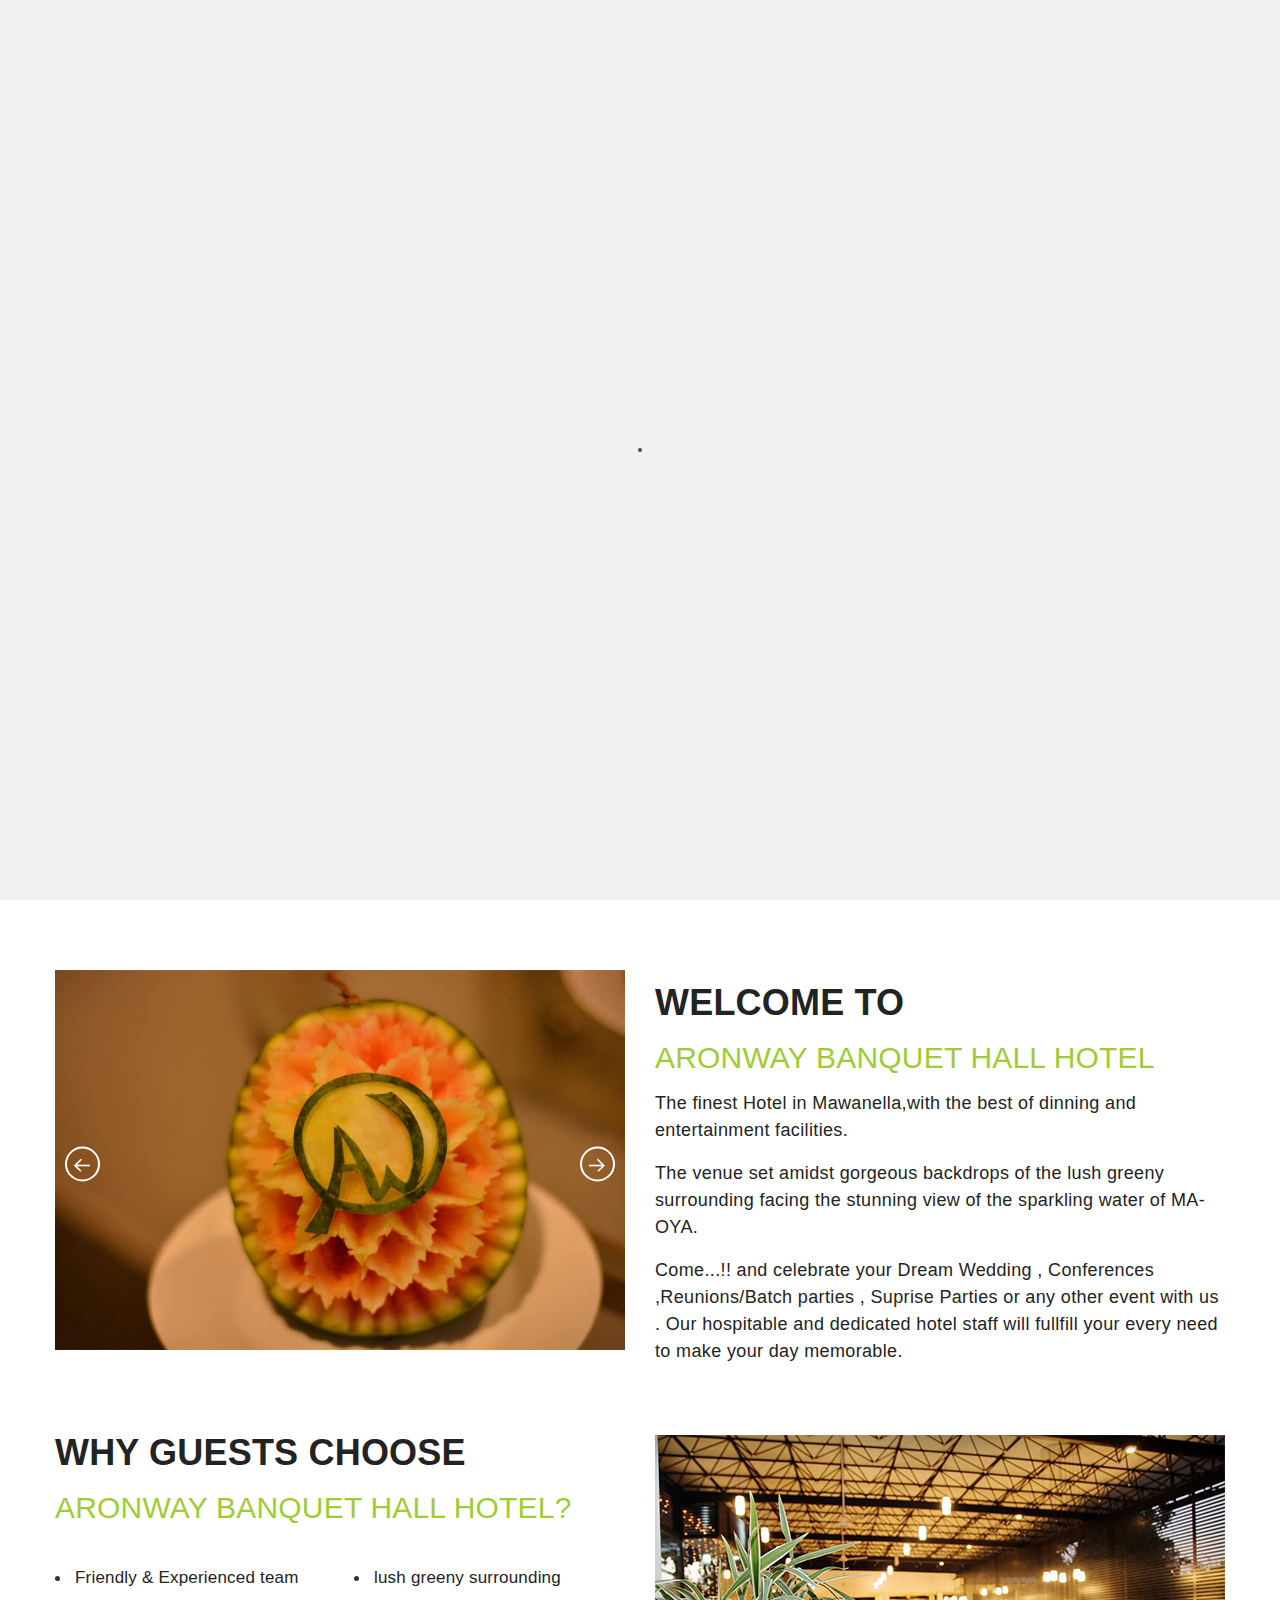
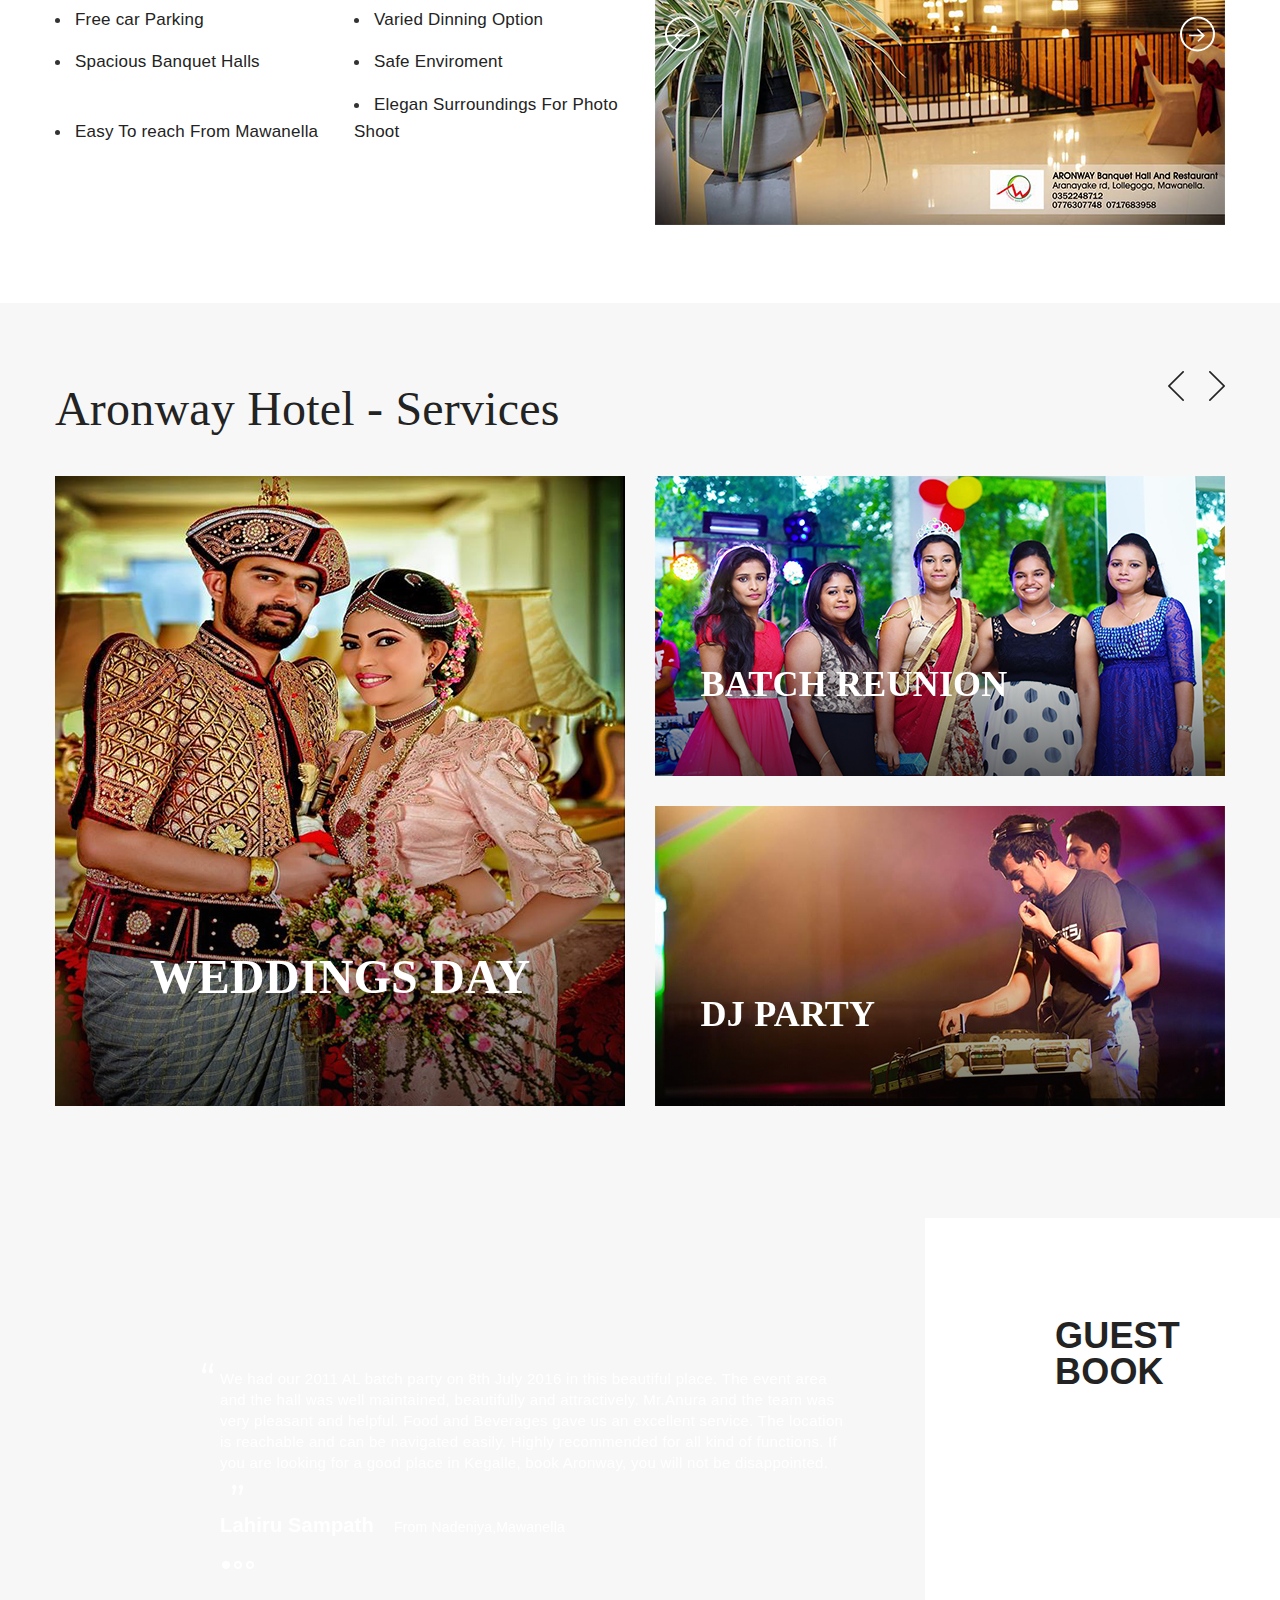
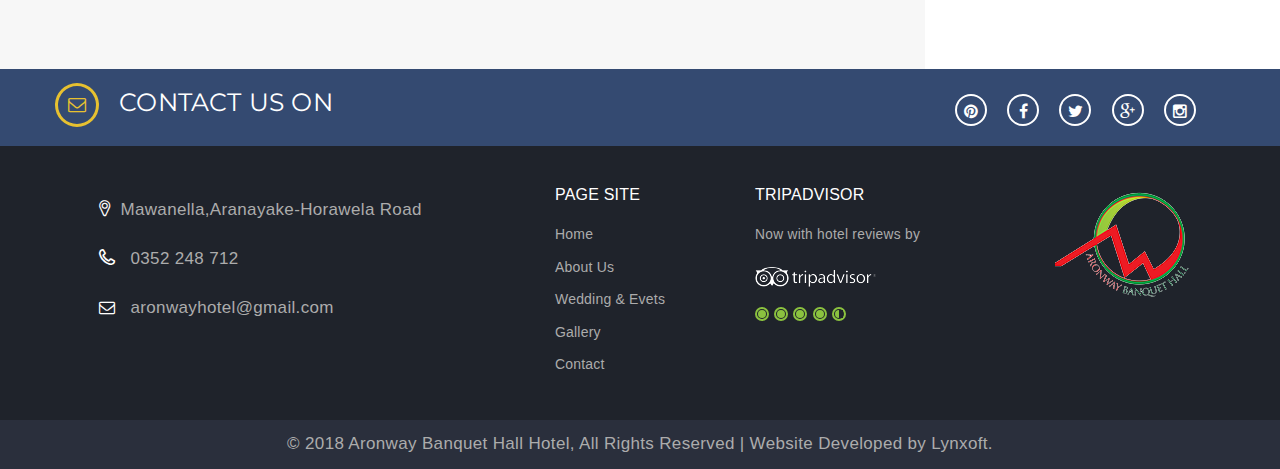
==== commit 3fc0a77d: "DSADSADAS" ====
--- a/index.html
+++ b/index.html
@@ -240,7 +240,7 @@
             <div class="banner-slider" id="banner-slider">
 
                 <!-- ITEM -->
-                <div class="slider-item text-center" data-image="images/slider/bg-img-1.jpg">
+                <div class="slider-item text-center" data-image="images/slider/img5.JPG.jpg">
                     <div class="slider-text">
                         <!-- <span class="slider-caption-sub slider-caption-sub-1">NEW bakery</span> -->
                         <!-- <h2 class="slider-caption slider-caption-1">bakery SALLAD</h2> -->
@@ -250,7 +250,7 @@
                 <!-- ITEM -->
 
                 <!-- ITEM -->
-                <div class="slider-item text-center" data-image="images/slider/img8.jpg">
+                <div class="slider-item text-center" data-image="images/slider/bg-img-2.jpg">
                     <div class="slider-text">
                         <!-- <span class="slider-caption-sub slider-caption-sub-2">EARLY BOOKING BONUS SALE</span> -->
                         <!-- <h2 class="slider-caption slider-caption-2">SAVE <small>UP<br/>TO</small> 60%</h2> -->
@@ -573,7 +573,7 @@
                                 <ul>
                                     <li>Friendly & Experienced team</li>
                                     <li>lush greeny surrounding</li>
-                                    <li>Free car Parkign</li>
+                                    <li>Free car Parking</li>
                                     <li>Varied Dinning Option</li>
                                     <li>Spacious Banquet Halls</li>
                                     <li>Safe Enviroment</li>
--- a/css/style.css
+++ b/css/style.css
@@ -30,7 +30,7 @@
 
 --------------------------------------------------------------------------------*/
 
-.heading,body,section{position:relative}body,textarea{font-size:14px}a,body,select{color:#232323}.awe-btn,.heading,.tab-price table caption h2,.tabs .ui-tabs-nav li a{text-transform:uppercase}.attraction_sidebar .attraction_heading,.menu-bars{-webkit-user-select:none;-moz-user-select:none;-ms-user-select:none}.awe-calendar-wrapper i,.owl-controls .owl-next,.owl-controls .owl-prev{-webkit-transform:translate(0,-50%);-moz-transform:translate(0,-50%);-ms-transform:translate(0,-50%);-o-transform:translate(0,-50%)}#page-wrap,.awe-overflow-h{overflow:hidden}a,button,input,select,textarea{outline:0}a:focus,a:hover,button:focus,input:focus,select:focus,textarea:focus{outline:0!important;text-decoration:none}body{font-family:Hind;padding:0;margin:0;letter-spacing:.014em}.awe-btn,.h1,.h2,.h3,.h4,.h5,.h6,.heading,.shortcode-heading,h1,h2,h3,h4,h5,h6,select{font-family:Montserrat}p{line-height:1.7em;letter-spacing:.02em;font-size:17px}input,textarea{-webkit-border-radius:0;-moz-border-radius:0;border-radius:0}input[type=search],input[type=text],input[type=url],input[type=number],input[type=password],input[type=email],input[type=file]{background:#fff;border:1px solid #d4d4d4;height:40px;line-height:40px;padding:0 12px;color:#666;font-size:12px;-webkit-appearance:none;-moz-appearance:none;appearance:none;font-family:Montserrat}input[type=number]::-webkit-inner-spin-button,input[type=number]::-webkit-outer-spin-button{-webkit-appearance:none;margin:0}input[type=number]{-moz-appearance:textfield}select{font-size:12px}textarea{background:#fff;border:1px solid #d4d4d4;resize:none;padding:12px;height:140px;color:#666;vertical-align:middle}.awe-parallax,.awe-static,.banner-slider .slider-item{background-repeat:no-repeat;background-position:50% 50%}input::-webkit-input-placeholder{color:#888}input:-moz-placeholder{color:#888}input::-moz-placeholder{color:#888}input:-ms-input-placeholder{color:#888}textarea::-webkit-input-placeholder{color:#888}textarea:-moz-placeholder{color:#888}textarea::-moz-placeholder{color:#888}textarea:-ms-input-placeholder{color:#888}code,kbd,pre,samp{font-size:inherit}code{background-color:#eee;letter-spacing:.015em}img{max-width:100%;height:auto;vertical-align:middle;border:0}.awe-color,.awe-overlay{position:absolute;height:100%;top:0;width:100%;left:0}::-moz-selection{color:#fff;background-color:#232323}::selection{color:#fff;background-color:#232323}#page-wrap{background-color:#f7f7f7}.awe-parallax{background-attachment:fixed;-webkit-background-size:cover;-moz-background-size:cover;-o-background-size:cover;background-size:cover;z-index:0}.fix-background-ios{-webkit-background-size:auto 150%!important;background-attachment:scroll!important}.awe-static{color:#fff;background-attachment:scroll;-webkit-background-size:cover;-moz-background-size:cover;-o-background-size:cover;background-size:cover}.awe-color{z-index:-3;background-color:#232323}.awe-overlay{z-index:0}.awe-btn{display:inline-block;background:0 0;white-space:nowrap;cursor:pointer;line-height:normal;padding:8px 10px;font-size:12px;color:#000;min-width:110px;border-width:0;text-align:center;-webkit-transition:all .3s ease;-moz-transition:all .3s ease;-ms-transition:all .3s ease;-o-transition:all .3s ease}.awe-btn.awe-btn-default{border:2px solid #000}.awe-btn.awe-btn-default:hover{border-color:#344a71;background-color:#344a71;color:#fff}.awe-btn.awe-btn-1{border:2px solid #357ebd;color:#357ebd}.awe-btn.awe-btn-1:hover{background-color:#357ebd;color:#fff}.awe-btn.awe-btn-2{border:2px solid #4cae4c;color:#4cae4c}.awe-btn.awe-btn-2:hover{background-color:#4cae4c;color:#fff}.awe-btn.awe-btn-3{border:2px solid #46b8da;color:#46b8da}.awe-btn.awe-btn-3:hover{background-color:#46b8da;color:#fff}.awe-btn.awe-btn-4{border:2px solid #eea236;color:#eea236}.awe-btn.awe-btn-4:hover{background-color:#eea236;color:#fff}.awe-btn.awe-btn-5{border:2px solid #d43f3a;color:#d43f3a}.awe-btn.awe-btn-5:hover{background-color:#d43f3a;color:#fff}.awe-btn.awe-btn-6{border:2px solid #344a71;background-color:#344a71;color:#fff}.awe-btn.awe-btn-6:hover{color:#344a71;background-color:transparent}.awe-btn.awe-btn-7{border:2px solid #357ebd;background-color:#357ebd;color:#fff}.awe-btn.awe-btn-7:hover{color:#357ebd;background-color:transparent}.awe-btn.awe-btn-8{border:2px solid #4cae4c;background-color:#4cae4c;color:#fff}.awe-btn.awe-btn-8:hover{color:#4cae4c;background-color:transparent}.awe-btn.awe-btn-9{border:2px solid #46b8da;background-color:#46b8da;color:#fff}.awe-btn.awe-btn-9:hover{color:#46b8da;background-color:transparent}.awe-btn.awe-btn-10{border:2px solid #eea236;background-color:#eea236;color:#fff}.awe-btn.awe-btn-10:hover{color:#eea236;background-color:transparent}.awe-btn.awe-btn-11{border:2px solid #d43f3a;background-color:#d43f3a;color:#fff}.awe-btn.awe-btn-11:hover{color:#d43f3a;background-color:transparent}.awe-btn.awe-btn-12{border:2px solid #fff;color:#fff}.awe-btn.awe-btn-12:hover{background-color:#e7c130;border-color:#e7c130;color:#fff}.awe-btn.awe-btn-13{border:2px solid #9aca3b;background-color:#9aca3b;color:#fff}.awe-btn.awe-btn-13:hover{border-color:#344a71;background-color:#344a71}.awe-btn.awe-btn-14{border:2px solid #000}.awe-btn.awe-btn-14:hover{border-color:#e7c130;background-color:#e7c130;color:#fff}.tb{display:table;width:100%}.tb-cell{display:table-cell;vertical-align:middle}.h1,.h2,.h3,.h4,.h5,.h6,h1,h2,h3,h4,h5,h6{font-weight:400;line-height:1.5em;color:#232323;margin:0}.h1,.h5,.heading,h1,h5{font-weight:700}.h1 a,.h2 a,.h3 a,.h4 a,.h5 a,.h6 a,h1 a,h2 a,h3 a,h4 a,h5 a,h6 a{color:inherit}.h1,h1{font-size:36px}.h2,h2{font-size:28px}.h3,h3{font-size:24px}.h4,h4{font-size:21px}.h5,h5{font-size:18.15px}.h6,h6{font-size:14.12px}abbr{color:#A1D71A;border-width:2px}.mark,mark{background-color:#232323}.icon{display:inline-block;font-style:normal}.float-left{float:left}.float-right,.hr:after{float:right}.hr{height:1px;width:100%}.hr:after,.hr:before{width:50%;content:'';height:1px}.hr:after{background-color:#e3e3e3;background-image:-webkit-gradient(linear,left top,right top,from(#e3e3e3),to(#fff));background-image:-webkit-linear-gradient(left,#e3e3e3,#fff);background-image:-moz-linear-gradient(left,#e3e3e3,#fff);background-image:-ms-linear-gradient(left,#e3e3e3,#fff);background-image:-o-linear-gradient(left,#e3e3e3,#fff)}.hr:before,.ui-datepicker .ui-datepicker-header .ui-corner-all.ui-datepicker-prev{float:left}.bg-white,.hr:before{background-color:#fff}.hr:before{background-image:-webkit-gradient(linear,left top,right top,from(#fff),to(#e3e3e3));background-image:-webkit-linear-gradient(left,#fff,#e3e3e3);background-image:-moz-linear-gradient(left,#fff,#e3e3e3);background-image:-ms-linear-gradient(left,#fff,#e3e3e3);background-image:-o-linear-gradient(left,#fff,#e3e3e3)}.heading{margin:0;color:#232323;font-size:36px;line-height:1}.heading.white{color:#fff}.sub-heading{color:#333;font-size:20px;margin-bottom:0;margin-top:15px}.shortcode-heading{color:#464646;font-weight:400;padding-bottom:10px;font-size:14px;margin:0;border-bottom:2px dotted #464646}blockquote{border:2px solid #232323;padding:15px 25px;margin:0}blockquote p{margin:0;color:#444;font-weight:600;font-style:italic;line-height:1.428em}blockquote p:after,blockquote p:before{font-size:28px;font-style:inherit;font-family:Montserrat}blockquote p:before{content:'“';margin-right:10px}blockquote p:after{content:'”';margin-left:10px}.awe-popup-overlay:after,.awe-popup-overlay:before,.header_top:after{content:''}.bg-gray{background-color:#f1f1f1}.bg-blue{background-color:#344a71}.tabs,.tabs .ui-tabs-nav{padding:0;background-color:transparent;border-width:0;-webkit-border-radius:0;-moz-border-radius:0}.tabs{border-radius:0}.tabs .ui-tabs-nav{list-style:none;margin:0;border-radius:0}.tabs .ui-tabs-nav li{background-color:transparent!important;background-image:none!important;border-width:0!important;margin:0 40px 0 0!important;-webkit-border-radius:0;-moz-border-radius:0;border-radius:0}.tabs .ui-tabs-nav li a{color:#232323!important;font-weight:500;padding:0!important;font-family:Hind}.tabs .ui-tabs-nav li.ui-tabs-active a,.tabs .ui-tabs-nav li:hover a{color:#516d9b!important}.tabs .ui-tabs-panel{padding:0;margin-top:30px}.tabs.tabs-2 .ui-tabs-nav li{margin:0!important}.tabs.tabs-2 .ui-tabs-nav li a{font-family:Montserrat;padding:7px 10px!important;border:2px solid transparent;-webkit-transition:all .2s ease;-moz-transition:all .2s ease;-ms-transition:all .2s ease;-o-transition:all .2s ease}.tabs.tabs-2 .ui-tabs-nav li:hover a{color:#232323!important;border-color:#464646}.tabs.tabs-2 .ui-tabs-nav li.ui-tabs-active a{background-color:#344a71;color:#fff!important}.accordion .ui-accordion-header{background-color:#344a71;color:#fff;padding:10px 20px;font-family:Hind;text-transform:uppercase;font-weight:400;margin-top:10px;border-width:0;outline:0;-webkit-border-radius:0;-moz-border-radius:0;border-radius:0}.accordion .ui-accordion-header .ui-accordion-header-icon{display:none}.accordion .ui-accordion-header:first-child{margin-top:0}.accordion .ui-accordion-content{background-color:transparent;padding:15px 20px;border:2px solid #344a71;-webkit-border-radius:0;-moz-border-radius:0;border-radius:0}.alert{line-height:1.5em;margin:0;-webkit-border-radius:0;-moz-border-radius:0;border-radius:0}.awe-calendar-wrapper{display:inline-block;vertical-align:middle;position:relative}.awe-calendar-wrapper .awe-calendar{padding:0 30px 0 10px;background-color:transparent;color:#333;width:100%;border:2px solid #333;height:40px;line-height:36px}.awe-calendar-wrapper .awe-calendar::-webkit-input-placeholder{color:#333}.awe-calendar-wrapper .awe-calendar:-moz-placeholder{color:#333}.awe-calendar-wrapper .awe-calendar::-moz-placeholder{color:#333}.awe-calendar-wrapper .awe-calendar:-ms-input-placeholder{color:#333}.awe-calendar-wrapper i{position:absolute;right:10px;top:50%;font-size:14px;color:#333;pointer-events:none}.bootstrap-select.btn-group.awe-select{width:auto}.bootstrap-select.btn-group.awe-select .dropdown-toggle{background-color:transparent;outline:0;border:2px solid #fff;height:40px;line-height:36px;padding-top:0;padding-bottom:0;-webkit-border-radius:0;-moz-border-radius:0;border-radius:0}.bootstrap-select.btn-group.awe-select .dropdown-toggle:focus{outline:0!important;-webkit-box-shadow:none;-moz-box-shadow:none;box-shadow:none}.bootstrap-select.btn-group.awe-select .dropdown-toggle .caret{color:#fff}.bootstrap-select.btn-group.awe-select .dropdown-toggle .filter-option{color:#fff;font-family:Montserrat;font-size:12px}.bootstrap-select.btn-group.awe-select .dropdown-menu{margin:0;border-width:0;padding:0;-webkit-border-radius:0;-moz-border-radius:0;border-radius:0}.bootstrap-select.btn-group.awe-select .dropdown-menu ul li a{padding:10px 20px;font-family:Montserrat;color:#333;font-size:12px;border-bottom:1px solid #f1f1f1;-webkit-transition:all .3s ease;-moz-transition:all .3s ease;-ms-transition:all .3s ease;-o-transition:all .3s ease}.bootstrap-select.btn-group.awe-select .dropdown-menu ul li a:hover,.bootstrap-select.btn-group.awe-select .dropdown-menu ul li.selected a{background-color:#516d9b;color:#fff;border-bottom-color:#516d9b}.bootstrap-select.btn-group.awe-select .dropdown-menu ul li:last-child a{border-bottom-width:0}.tab-price table{width:100%;vertical-align:middle}.tab-price table caption{text-align:center;position:relative;padding:0}.tab-price table thead th,.tab-price table tr td{padding:15px 10px;font-family:Montserrat;text-align:center}.tab-price table caption h2{margin:0;color:#333;font-size:16.37px;line-height:50px;font-family:Montserrat}.tab-price table caption a{display:block;position:absolute;text-align:center;line-height:50px;width:40px;top:0;bottom:0;font-size:18px;color:#333;-webkit-transition:all .2s ease;-moz-transition:all .2s ease;-ms-transition:all .2s ease;-o-transition:all .2s ease}.tab-price table caption a:hover{color:#e7c130}.tab-price table caption a.prev{left:0}.mfp-wrap .mfp-prevent-close.mfp-prevent-left,.owl-controls .owl-prev{left:10px}.tab-price table caption a.next{right:0}.tab-price table thead{border:2px solid #333}.tab-price table thead th{font-size:14px;text-transform:capitalize;font-weight:400}.tab-price table tr td{border:2px solid #333;font-size:16px;color:#333;position:relative}.ui-datepicker,.ui-datepicker .ui-datepicker-header{padding:0;-webkit-border-radius:0;-moz-border-radius:0}.tab-price table tr td .date{font-size:13.6px;position:absolute;top:5px;right:10px}.tab-price table tr td.other-date .date{color:#b0afaf}.tab-price table tr td.date-select{background-color:#e7c130;color:#fff}.ui-datepicker{background:#fff;border-width:0;box-shadow:0 5px 15px rgba(0,0,0,.3);width:320px;border-radius:0}.ui-datepicker .ui-datepicker-header{background-color:#3f5f91;border-width:0;border-radius:0}.ui-datepicker .ui-datepicker-header .ui-datepicker-title{font-family:Montserrat;font-size:16px;color:#fff;text-transform:uppercase;font-weight:both;line-height:50px}.ui-datepicker .ui-datepicker-header .ui-corner-all{position:static;display:block;height:inherit;width:50px;line-height:50px;text-align:center;border-width:0;cursor:pointer;-webkit-user-select:none;-moz-user-select:none;-ms-user-select:none;-o-user-select:none;user-select:none;-webkit-border-radius:0;-moz-border-radius:0;border-radius:0;-webkit-transition:all .3s ease;-moz-transition:all .3s ease;-ms-transition:all .3s ease;-o-transition:all .3s ease}.owl-controls .owl-next,.owl-controls .owl-pagination .owl-page,.owl-controls .owl-prev{-webkit-transition:all .2s ease;-moz-transition:all .2s ease;-ms-transition:all .2s ease;-o-transition:all .2s ease}.ui-datepicker .ui-datepicker-header .ui-corner-all .ui-icon{background:0 0;color:#fff;text-indent:0;position:static;margin:0;width:inherit;height:inherit;display:inline}.ui-datepicker .ui-datepicker-header .ui-corner-all.ui-datepicker-next{float:right}.ui-datepicker .ui-datepicker-header .ui-corner-all.ui-state-hover{background-color:#e7c130}.ui-datepicker .ui-datepicker-calendar{width:100%;margin:0}.ui-datepicker .ui-datepicker-calendar thead th{text-transform:capitalize;color:#8ea6d4;font-family:Montserrat;font-weight:400;background-color:#516d9b;padding:12px 5px}.ui-datepicker .ui-datepicker-calendar td a{padding:7px 5px;background:0 0;color:#232323;font-family:Montserrat;border-width:0;text-align:center}.ui-datepicker .ui-datepicker-calendar td a.ui-state-active,.ui-datepicker .ui-datepicker-calendar td a:hover{background-color:#516d9b;color:#fff}.ui-datepicker .ui-datepicker-calendar td.ui-datepicker-today a{background-color:#e7e7e7}.owl-controls .owl-next,.owl-controls .owl-prev{color:#fff;position:absolute;z-index:10;top:50%;font-size:13px;width:35px;height:35px;text-align:center;line-height:35px;border:2px solid #fff;-webkit-border-radius:100%;-moz-border-radius:100%;border-radius:100%}.owl-controls .owl-next:hover,.owl-controls .owl-prev:hover{color:#e7c130;border-color:#e7c130}.owl-controls .owl-next{right:10px}.awe-popup-overlay,.awe-popup-wrap{position:fixed;right:0;top:0;left:0}.owl-controls .owl-pagination{font-size:0}.owl-controls .owl-pagination .owl-page{font-size:14px;display:inline-block;width:8px;height:8px;border:2px solid #fff;margin:0 2px;-webkit-border-radius:100%;-moz-border-radius:100%;border-radius:100%}.awe-popup-overlay,.awe-popup-wrap,.header_top .header_right .dropdown span,.header_top .header_right .dropdown ul,.header_top .header_right .dropdown ul li a,.header_top .header_right .login-register a{-webkit-transition:all .3s ease;-moz-transition:all .3s ease;-ms-transition:all .3s ease;-o-transition:all .3s ease}.owl-controls .owl-pagination .owl-page.active{background-color:#fff}.awe-popup-overlay{background-color:rgba(0,0,0,.9);z-index:99999;bottom:0;visibility:hidden;opacity:0}.awe-popup-overlay.in{visibility:visible;opacity:1}.awe-popup-wrap{z-index:999999;padding-left:15px;padding-right:15px;max-height:100%;overflow-y:auto;overflow-x:hidden;visibility:hidden;opacity:0;text-align:center;vertical-align:middle}.awe-popup-wrap.in{visibility:visible;opacity:1}.awe-popup-wrap .awe-popup-content{display:inline-block;text-align:left}.awe-popup-wrap .awe-popup-close{position:absolute;cursor:pointer;top:15px;right:15px;width:20px;height:20px}.awe-popup-wrap .awe-popup-close:after,.awe-popup-wrap .awe-popup-close:before{content:'';height:2px;width:20px;background-color:#e7c130;position:absolute;top:0;left:0;right:0;bottom:0;margin:auto}.awe-popup-wrap .awe-popup-close:after{-webkit-transform:rotate(45deg);-moz-transform:rotate(45deg);-ms-transform:rotate(45deg);-o-transform:rotate(45deg)}.awe-popup-wrap .awe-popup-close:before{-webkit-transform:rotate(-45deg);-moz-transform:rotate(-45deg);-ms-transform:rotate(-45deg);-o-transform:rotate(-45deg)}.bg-1{background-image:url(../images/slider/ban2.jpg)}.bg-2{background-image:url(../images/banner/img-2.jpg)}.bg-3{background-image:url(../images/banner/img-3.jpg)}.bg-4{background-image:url(../images/banner/img-4.jpg)}.bg-5{background-image:url(../images/banner/img-5.jpg)}.bg-6{background-image:url(../images/banner/img-6.jpg)}.bg-7{background-image:url(../images/banner/img-7.jpg)}.bg-8{background-image:url(../images/banner/img-8.jpg)}.bg-9{background-image:url(../images/banner/img-02.jpg)}.bg-10{background-image:url(../images/banner/img-10.jpg)}.bg-11{background-image:url(../images/banner/img-11.jpg)}.bg-12{background-image:url(../images/banner/ban1.jpg)}.bg-13{background-image:url(../images/banner/img-06.jpg)}.bg-14{background-image:url(../images/banner/img-14.jpg)}.bg-15{background-image:url(../images/banner/img-15.jpg)}.bg-16{background-image:url(../images/banner/img-16.jpg)}.bg-17{background-image:url(../images/banner/img-17.jpg)}.bg-18{background-image:url(../images/banner/img-18.jpg)}.bg-19{background-image:url(../images/banner/img-19.jpg)}.bg-20{background-image:url(../images/banner/img-20.jpg)}.bg-21{background-image:url(../images/banner/img-21.jpg)}#header{position:relative;z-index:999}.header_top{background-color:#1f232b}.header_top:after{display:table;clear:both}.header_top .header_left span{font-size:13px;color:white;margin-right:15px;line-height:36px}.header_top .header_left span i{font-size:11px;margin-right:5px}.header_top .header_right{font-size:0}.header_top .header_right .login-register{text-transform:uppercase}.header_top .header_right .login-register a{font-size:12px;line-height:36px;color:#acacac;display:inline-block;padding:0 10px}.header_top .header_right .login-register a.active,.header_top .header_right .login-register a:hover{background-color:#fff;color:#333}.header_top .header_right .dropdown{font-size:12px;position:relative;display:inline-block}.header_top .header_right .dropdown span{color:#acacac;line-height:36px;display:inline-block;padding-left:10px;padding-right:10px;cursor:pointer}.header_top .header_right .dropdown span:after{content:'\f0d7';font-family:FontAwesome;margin-left:5px}.header_top .header_right .dropdown ul{line-height:none;list-style:none;padding:0;margin-bottom:0;background-color:#fff;position:absolute;min-width:115px;right:0;width:100%;z-index:9999;opacity:0;visibility:hidden}.header_top .header_right .dropdown ul li a{color:#333;font-size:14px;display:block;padding:5px 20px}.header_top .header_right .dropdown ul li a:hover,.header_top .header_right .dropdown ul li.active a{background-color:#516d9b;color:#fff}.header_top .header_right .dropdown:hover span{background-color:#fff;color:#333}.header_top .header_right .dropdown:hover ul{visibility:visible;opacity:1}.header_content{background-color:rgb(5, 11, 25);position:absolute;left:0;right:0;top:100%;padding:0;text-align:right;font-size:0;z-index:999}.header_content .container{position:relative}.header_content .header_menu{display:inline-block;vertical-align:middle;text-align:left;font-size:14px}.header_content .menu{list-style:none;margin:0;padding:0}.header_content .menu>li{float:left;position:relative}.header_content .menu>li>a{display:block;padding:0 20px;line-height:84px;color:#fff;font-weight:500;text-transform:uppercase;font-size:16.45px;-webkit-transition:all .2s ease;-moz-transition:all .2s ease;-ms-transition:all .2s ease;-o-transition:all .2s ease}.header_content .menu>li.current-menu-item>a,.header_content .menu>li:hover>a{background-color:#fff;color:#232323}.header_content .menu>li:hover>.sub-menu{visibility:visible;opacity:1;-webkit-transform:translate(0,0);-moz-transform:translate(0,0);-ms-transform:translate(0,0);-o-transform:translate(0,0)}.header_content .menu>li>.sub-menu{left:0;right:0;margin:auto}.header_content .menu>li .sub-menu{width:180px;position:absolute;left:0;background-color:#fff;list-style:none;padding:10px 0;margin:0;border:1px solid #f1f1f1;visibility:hidden;opacity:0;-webkit-transform:translate(0,20px);-moz-transform:translate(0,20px);-ms-transform:translate(0,20px);-o-transform:translate(0,20px);-webkit-transition:all .3s ease;-moz-transition:all .3s ease;-ms-transition:all .3s ease;-o-transition:all .3s ease}.header_content .menu>li .sub-menu li a,.menu-bars{-webkit-transition:all .2s ease;-moz-transition:all .2s ease;-ms-transition:all .2s ease;-o-transition:all .2s ease}.header_content .menu>li .sub-menu li{float:none;position:relative}.header_content .menu>li .sub-menu li a{display:block;padding:7px 20px;color:#232323;font-size:14px}.header_content .menu>li .sub-menu li a span{float:right;position:relative;top:2px}.header_content .menu>li .sub-menu li.current-menu-item>a,.header_content .menu>li .sub-menu li:hover>a{background-color:#3a598b;color:#fff}.header_content .menu>li .sub-menu li:hover>.sub-menu{visibility:visible;opacity:1;-webkit-transform:translate(0,0);-moz-transform:translate(0,0);-ms-transform:translate(0,0);-o-transform:translate(0,0)}.header_content .menu>li .sub-menu li .sub-menu{left:100%;top:0;padding:0}.header_logo{float:left;line-height:84px}.header_logo img{max-height:100px}.menu-bars{color:#fff;width:50px;font-size:28px;cursor:pointer;display:none;top:0;right:15px;bottom:0;position:absolute}.menu-bars span,.menu-bars span:after,.menu-bars span:before{height:2px;-webkit-transition:all .3s ease;-moz-transition:all .3s ease;-ms-transition:all .3s ease;-o-transition:all .3s ease;background-color:#fff;position:absolute}.menu-bars span{width:25px;left:0;top:0;bottom:0;right:0;margin:auto;display:block}.menu-bars span:after,.menu-bars span:before{content:'';width:100%}.menu-bars span:after{top:-8px}.menu-bars span:before{bottom:-8px}.menu-bars:hover{background-color:#fff}.menu-bars:hover span{background-color:transparent}.menu-bars:hover span:after{background-color:#e7c130;-webkit-transform:rotate(-45deg);-moz-transform:rotate(-45deg);-ms-transform:rotate(-45deg);-o-transform:rotate(-45deg)}.menu-bars.active span:after,.menu-bars:hover span:before{-webkit-transform:rotate(45deg);-moz-transform:rotate(45deg);-ms-transform:rotate(45deg);-o-transform:rotate(45deg)}.menu-bars:hover span:before{background-color:#e7c130}.menu-bars.active{background-color:#fff}.menu-bars.active span{background-color:transparent}.menu-bars.active span:after{background-color:#e7c130}.menu-bars.active span:before{background-color:#e7c130;-webkit-transform:rotate(-45deg);-moz-transform:rotate(-45deg);-ms-transform:rotate(-45deg);-o-transform:rotate(-45deg)}.header_mobile,.header_mobile .header_menu{z-index:999;background-color:rgba(52,74,113,.85)}.header_mobile{left:0;right:0;position:absolute}.header_mobile .container{position:relative;padding-top:10px;padding-bottom:10px}.header_mobile .header_logo{display:inline-block;line-height:1}.header_mobile .menu-bars{display:block}.header_mobile .header_menu{position:fixed;-webkit-overflow-scrolling:touch;top:0;bottom:0;right:-270px;width:270px;overflow-y:auto;-webkit-transition:right .5s cubic-bezier(0,.67,.35,.94);-moz-transition:right .5s cubic-bezier(0,.67,.35,.94);-ms-transition:right .5s cubic-bezier(0,.67,.35,.94);-o-transition:right .5s cubic-bezier(0,.67,.35,.94)}.header_mobile .header_menu.active{right:0}.header_mobile .header_menu ul{list-style:none;padding-left:0;margin-bottom:0}.header_mobile .header_menu ul li a{display:block;padding:10px 40px 10px 20px;color:#fff;font-size:14px;text-transform:uppercase;font-weight:500;border-bottom:1px solid rgba(255,255,255,.1);position:relative;-webkit-transition:all .3s ease;-moz-transition:all .3s ease;-ms-transition:all .3s ease;-o-transition:all .3s ease}.header_mobile .header_menu ul li a span{float:right;position:absolute;right:0;top:0;bottom:0;width:40px;z-index:1;text-align:center;border-left:1px solid rgba(255,255,255,.1)}.header_mobile .header_menu ul li a span:before{content:'\f0d7';position:absolute;top:50%;left:50%;-webkit-transform:translate(-50%,-50%);-moz-transform:translate(-50%,-50%);-ms-transform:translate(-50%,-50%);-o-transform:translate(-50%,-50%)}.accomd-modations-room .img:after,.accomd-modations-room_1 .img:after,.accomd-modations:before,.check-availability:before{content:'';bottom:0}.banner-slider .slider-item .slider-text,.event-item .text .text-cn{-ms-transform:translate(0,-50%);-o-transform:translate(0,-50%);-webkit-transform:translate(0,-50%);-moz-transform:translate(0,-50%)}.header_mobile .header_menu ul li a:hover,.header_mobile .header_menu ul li.current-menu-item>a{background-color:#fff;color:#232323}.header_mobile .header_menu ul li .sub-menu{background-color:rgba(52,74,113,.85);display:none}.header_mobile .header_menu ul li>.sub-menu>li>a{padding-left:35px}.header_mobile .header_menu ul li>.sub-menu>li>.sub-menu>li>a{padding-left:55px}.header_mobile .header_menu ul li>.sub-menu>li>.sub-menu>li>.sub-menu>li>a{padding-left:75px}.header_mobile .header_menu ul li>.sub-menu>li>.sub-menu>li>.sub-menu>.sub-menu>li>a{padding-left:100px}.header-sticky{position:fixed;top:0;-webkit-backface-visibility:hidden}#slider-revolution ul{padding-left:0;list-style:none;margin-bottom:0}.banner-slider .slider-item{background-size:cover;position:relative}.banner-slider .slider-item .slider-text{position:absolute;top:50%;width:100%}.banner-slider .slider-item .slider-text .slider-caption{padding:7px 0}.banner-slider .slider-item .slider-text .awe-btn{margin-top:30px}.banner-slider .owl-next,.banner-slider .owl-prev{height:38px;line-height:38px;width:38px}.slider-caption,.slider-caption-sub{line-height:1;text-transform:uppercase}.banner-slider .owl-prev{left:50px}.banner-slider .owl-next{right:50px}.slider-caption-sub{color:#fff;font-size:20px;display:inline-block}.slider-caption-sub.slider-caption-sub-1{font-weight:700;font-size:26px;letter-spacing:28px}.slider-caption-sub.slider-caption-sub-2{color:#333}.slider-caption-sub.slider-caption-sub-3{font-size:26px;font-family:Montserrat}.slider-caption{font-size:60px;color:#fff;font-family:Montserrat}.slider-caption small{display:inline-block;font-weight:500;font-family:Hind;font-size:30px;color:#fff;line-height:1.15em}.slider-caption.slider-caption-1{font-weight:700}.slider-caption.slider-caption-2{color:#333;font-weight:700;font-size:80px}.slider-caption.slider-caption-2 small{color:#333}.slider-caption.slider-caption-3{font-size:80px}.slider-icon{padding:5px 0;display:inline-block}.awe-btn.awe-btn-slider{font-size:14px;padding:10px 30px;-webkit-transition:none;-moz-transition:none;-ms-transition:none;-o-transition:none}#preloader{position:fixed;top:0;bottom:0;right:0;left:0;z-index:99999;background-color:#f1f1f1}#preloader .preloader-dot{width:0;height:0;border:2px solid #344a71;position:absolute;top:0;left:0;right:0;bottom:0;margin:auto;opacity:1;animation:preloader 3s ease infinite;-ms-animation:preloader 3s ease infinite;-moz-animation:preloader 3s ease infinite;-webkit-animation:preloader 3s ease infinite;-webkit-border-radius:100%;-moz-border-radius:100%;border-radius:100%}.accomd-modations,.sub-banner{position:relative}@-webkit-keyframes preloader{0%{border-width:2px}100%{border-width:50px;opacity:0}}@-moz-keyframes preloader{0%{border-width:2px}100%{border-width:50px;opacity:0}}@-ms-keyframes preloader{0%{border-width:2px}100%{border-width:50px;opacity:0}}@-o-keyframes preloader{0%{border-width:2px}100%{border-width:50px;opacity:0}}@keyframes preloader{0%{border-width:2px}100%{border-width:50px;opacity:0}}.section-sub-banner{padding-top:200px}.sub-banner .text{padding-bottom:50px}.sub-banner .text h2{margin-top:70px;margin-bottom:0;color:#fff;font-size:35.68px;font-family:Montserrat;text-transform:uppercase}.sub-banner .text p{margin-bottom:0;color:#fff;font-size:20px}.section-accommo_1{padding-top:50px}.accomd-modations{padding:90px 0}.accomd-modations:before{background-color:rgba(255,255,255,.9);position:absolute;top:0;right:74.36%;width:5000px}.accomd-modations-room .img img,.accomd-modations-room_1 .img img{width:100%}.accomd-modations .accomd-modations-content{margin-top:-30px}.accomd-modations-content .accomd-modations-room{margin-top:30px}.accomd-modations-content.owl-single .owl-next,.accomd-modations-content.owl-single .owl-prev{display:none}.accomd-modations-content.owl-single .owl-pagination{text-align:center;margin-top:20px}.accomd-modations-header{margin-top:150px}.accomd-modations-header p{margin-bottom:0;margin-top:10px}.accomd-modations-room,.accomd-modations-room .img{position:relative}.accomd-modations-room .img:after{left:0;right:0;top:50%;position:absolute;opacity:0;visibility:hidden;pointer-events:none;background-color:rgba(52,74,113,0);background:-webkit-gradient(linear,left top,left bottom,from(rgba(52,74,113,0)),to(rgba(52,74,113,.9)));background:-webkit-linear-gradient(top,rgba(52,74,113,0),rgba(52,74,113,.9));background:-moz-linear-gradient(top,rgba(52,74,113,0),rgba(52,74,113,.9));background:-ms-linear-gradient(top,rgba(52,74,113,0),rgba(52,74,113,.9));background:-o-linear-gradient(top,rgba(52,74,113,0),rgba(52,74,113,.9));-webkit-transition:all .3s ease-out;-moz-transition:all .3s ease-out;-ms-transition:all .3s ease-out;-o-transition:all .3s ease-out}.accomd-modations-room .text{position:absolute;background-color:#344a71;padding:10px 20px;top:0;left:18px}.accomd-modations-room .text h2{font-size:20px;font-weight:400;margin:0;font-family:Hind}.accomd-modations-room .text .price,.accomd-modations-room_1 .text .price,.accomd-modations-room_1 .text h2,.check-availability h2{font-family:Montserrat}.accomd-modations-room .text h2 a{color:#fff;-webkit-transition:all .3s ease;-moz-transition:all .3s ease;-ms-transition:all .3s ease;-o-transition:all .3s ease}.accomd-modations-room .text h2 a:hover{color:#e7c130}.accomd-modations-room .text .price{color:#8ea6d4;margin-bottom:0;margin-top:5px}.accomd-modations-room .text .price .amout{color:#fff;font-size:26px;margin-right:10px}.accomd-modations-room:hover .img:after{top:0;opacity:1;visibility:visible}.accomd-modations_1 .heading{margin-bottom:40px}.accomd-modations-content_1{margin-left:-15px;margin-right:-15px}.accomd-modations-content_1 .owl-item{padding-left:15px;padding-right:15px}.accomd-modations-content_1 .owl-pagination{position:absolute;top:-60px;right:15px}.accomd-modations-content_1 .owl-pagination .owl-page{border-color:#333;margin:0 4px}.accomd-modations-content_1 .owl-pagination .owl-page.active{background-color:#333}.accomd-modations-room_1 .img{position:relative}.accomd-modations-room_1 .img:after{left:0;right:0;top:50%;position:absolute;opacity:0;visibility:hidden;pointer-events:none;background-color:rgba(52,74,113,0);background:-webkit-gradient(linear,left top,left bottom,from(rgba(52,74,113,0)),to(rgba(52,74,113,.9)));background:-webkit-linear-gradient(top,rgba(52,74,113,0),rgba(52,74,113,.9));background:-moz-linear-gradient(top,rgba(52,74,113,0),rgba(52,74,113,.9));background:-ms-linear-gradient(top,rgba(52,74,113,0),rgba(52,74,113,.9));background:-o-linear-gradient(top,rgba(52,74,113,0),rgba(52,74,113,.9));-webkit-transition:all .3s ease-out;-moz-transition:all .3s ease-out;-ms-transition:all .3s ease-out;-o-transition:all .3s ease-out}.accomd-modations-room_1 .text{margin-top:20px}.accomd-modations-room_1 .text h2{text-transform:uppercase;font-size:24px}.accomd-modations-room_1 .text h2 a{color:#333;-webkit-transition:all .3s ease;-moz-transition:all .3s ease;-ms-transition:all .3s ease;-o-transition:all .3s ease}.accomd-modations-room_1 .text h2 a:hover{color:#e7c130}.accomd-modations-room_1 .text .desc{color:#333;font-size:15px;margin-bottom:25px;line-height:1.5em;margin-top:5px}.accomd-modations-room_1 .text .price{display:inline-block;vertical-align:middle;margin-bottom:0;color:#898989;font-size:14px}.accomd-modations-room_1 .text .price .amout{color:#516d9b;font-size:30px}.accomd-modations-room_1 .text .awe-btn{margin-left:20px}.accomd-modations-room_1:hover .img:after{top:0;opacity:1;visibility:visible}.section-check-availability{position:relative;z-index:20}.check-availability{position:relative;padding:20px 0;margin-top:-90px}.check-availability:before{top:0;left:-5000px;background-color:rgba(52,74,113,.85);width:10000px;position:absolute;display:block;z-index:0}.check-availability h2{color:#fff;font-size:25px;margin:0;font-weight:400;position:relative;padding-left:60px;line-height:1}.check-availability h2:before{content:'\f00c';border:3px solid #e7c130;color:#e7c130;font-size:18px;display:block;width:40px;height:40px;text-align:center;line-height:34px;font-family:FontAwesome;position:absolute;top:0;bottom:0;left:0;margin:auto;-webkit-border-radius:100%;-moz-border-radius:100%;border-radius:100%}.home-guestbook:after,.home-guestbook:before,.our-best .text ul li:before{content:''}.home-about .img,.home-guestbook,.our-best .text,.our-best .text ul li:before{position:relative}.check-availability .availability-form{font-size:0;text-align:right;margin-top:5px;position:relative}.check-availability .availability-form .awe-calendar-wrapper{width:150px;margin-right:20px}.check-availability .availability-form .awe-calendar-wrapper .awe-calendar{border-color:#fff;color:#fff}.check-availability .availability-form .awe-calendar-wrapper .awe-calendar::-webkit-input-placeholder{color:#fff}.check-availability .availability-form .awe-calendar-wrapper .awe-calendar:-moz-placeholder{color:#fff}.check-availability .availability-form .awe-calendar-wrapper .awe-calendar::-moz-placeholder{color:#fff}.check-availability .availability-form .awe-calendar-wrapper .awe-calendar:-ms-input-placeholder{color:#fff}.check-availability .availability-form .awe-calendar-wrapper i{color:#fff}.check-availability .availability-form .bootstrap-select.btn-group.awe-select{margin-right:20px;width:110px}.home-about .img img,.our-best .img img{width:100%}.check-availability .availability-form .vailability-submit{vertical-align:middle;display:inline-block}.check-availability .availability-form .vailability-submit .awe-btn{height:40px;color:#fff;font-size:16px;padding-left:20px;padding-right:20px}.section-home-about{padding-top:70px}.home-about .text .heading{margin-top:15px}.home-about .text span{color:#333;font-size:16px;display:block;margin-top:10px}.home-about .text p{color:#232323;line-height:1.5em;margin-bottom:0;margin-top:25px;font-size:17px}.home-about .text .awe-btn{margin-top:25px}.our-best .img,.our-best .text{margin-top:30px}.section-our-best{padding-top:40px;padding-bottom:70px}.our-best .text p{color:#333;margin-bottom:0;margin-top:25px;line-height:1.428em}.our-best .text ul{list-style:none;padding-left:0;margin-top:25px;overflow:hidden;margin-bottom:0;font-size:0;display:table}.our-best .text ul li{margin-top:15px;color:#232323;font-weight:500;width:-moz-calc(50% - 1px);width:-o-calc(50% - 1px);width:-webkit-calc(50% - 1px);width:calc(50% - 1px);font-size:17px;display:inline-block;padding-right:15px}.event-item .text h2,.news-item .text h2,.sidebar .widget .widget-title{font-weight:700;text-transform:uppercase;font-family:Montserrat}.our-best .text ul li:before{top:-2px;width:5px;height:5px;margin-right:15px;display:inline-block;background-color:#333;-webkit-border-radius:100%;-moz-border-radius:100%;border-radius:100%}.guestbook-item .img,.guestbook-item_1 .img img{-webkit-border-radius:100%;-moz-border-radius:100%}.our-best .text ul li:nth-child(even){padding-right:0;padding-left:15px}.home-guestbook{padding:100px 0}.home-guestbook:after{display:table;clear:both}.home-guestbook:before{width:10000px;position:absolute;top:0;bottom:0;left:74.35%;z-index:0;background-color:rgba(255,255,255,.9)}.guestbook-content{margin-top:40px}.guestbook-content .owl-buttons{display:none}.guestbook-content .owl-pagination{margin-top:20px;margin-left:165px}.guestbook-header{position:relative;z-index:1}.guestbook-header p{color:#232323;font-size:16px;margin-top:10px;margin-bottom:0;line-height:1.428em}.guestbook-header .awe-btn,.section-event-news .news{margin-top:40px}.guestbook-item{padding-right:70px}.guestbook-item .img{float:left;overflow:hidden;width:115px;height:115px;margin-right:30px;border-radius:100%}.guestbook-item .text{overflow:hidden;padding-top:10px;padding-left:20px}.guestbook-item .text p{color:#fff;line-height:1.4em;font-size:15px;position:relative;margin-bottom:15px}.guestbook-item .text p:before{position:absolute;font-family:Montserrat;content:'“';top:0;left:-20px;font-size:40px}.guestbook-item .text p:after{font-family:Montserrat;content:'„';font-size:40px;line-height:0;margin-left:10px}.guestbook-item .text span{color:#fff}.guestbook-item .text span strong{font-size:20px;margin-right:20px}.section-event-news{padding-top:70px}.event-news{margin-top:-40px;position:relative;padding-bottom:70px}.event-news p{color:#636363;margin-bottom:0}.event-news .hr{position:absolute;left:0;right:0;bottom:0}.news{overflow:hidden}.news p{margin-bottom:5px}.news .news-item{margin-top:25px}.news .awe-btn{margin-top:20px}.news-item{overflow:hidden;margin-left:-15px;margin-right:-15px;font-size:0;background-color:#fafafa}.news-item .img,.news-item .text{font-size:14px;padding-left:15px;padding-right:15px;display:inline-block}.news-item .img{width:50%;position:relative}.news-item .img:before{bottom:0;left:15px;right:15px;top:50%;position:absolute;content:'';opacity:0;pointer-events:none;background-color:rgba(52,74,113,0);background:-webkit-gradient(linear,left top,left bottom,from(rgba(52,74,113,0)),to(rgba(52,74,113,.7)));background:-webkit-linear-gradient(top,rgba(52,74,113,0),rgba(52,74,113,.7));background:-moz-linear-gradient(top,rgba(52,74,113,0),rgba(52,74,113,.7));background:-ms-linear-gradient(top,rgba(52,74,113,0),rgba(52,74,113,.7));background:-o-linear-gradient(top,rgba(52,74,113,0),rgba(52,74,113,.7));-webkit-transition:all .3s ease-out;-moz-transition:all .3s ease-out;-ms-transition:all .3s ease-out;-o-transition:all .3s ease-out}.news-item .text .read-more,.news-item .text h2 a{-moz-transition:all .3s ease;-ms-transition:all .3s ease;-o-transition:all .3s ease;-webkit-transition:all .3s ease}.news-item .img img{width:100%}.news-item .text{vertical-align:middle;width:-moz-calc(50% - 1px);width:-o-calc(50% - 1px);width:-webkit-calc(50% - 1px);width:calc(50% - 1px)}.news-item .text .date{color:#898989;font-size:20px}.news-item .text h2{font-size:17px}.news-item .text h2 a{color:#516d9b}.news-item .text h2 a:hover{color:#e7c130}.news-item .text .read-more{display:inline-block;margin-top:10px;color:#898989;font-size:13px}.news-item .text .read-more:hover{color:#e7c130}.news-item:hover .img:before{top:0;opacity:1}.gallery-content .gallery_item .text,.gallery-content .gallery_item:before{opacity:0;-webkit-transition:all .3s ease-out;-moz-transition:all .3s ease-out;-ms-transition:all .3s ease-out;-o-transition:all .3s ease-out;pointer-events:none}.event{margin-top:40px}.event .event-slide .owl-next,.event .event-slide .owl-prev{display:none}.event .event-slide .owl-pagination{position:absolute;bottom:15px;left:17px}.event .event-item{margin-top:30px}.event-item{position:relative}.event-item .img,.event-item .img img{width:100%}.event-item .text{position:absolute;width:130px;top:0;left:0;bottom:0;background-color:rgba(52,74,133,.9)}.event-item .text .text-cn{position:absolute;padding:10px;width:100%;top:50%}.event-item .text h2{font-size:26px;line-height:1.3em;color:#fff}.event-item .text span{color:#fff;font-size:12px;margin-top:10px;display:block}.guestbook-event .event-slide .owl-next,.guestbook-event .event-slide .owl-prev,.guestbook-event .guestbook-content_1 .owl-next,.guestbook-event .guestbook-content_1 .owl-prev{display:none}.event-item .text .awe-btn{margin-top:10px}.section-guestbook-event{padding-top:70px}.guestbook-event{margin-top:-70px}.guestbook-event .heading{margin-top:70px}.guestbook-event .guestbook-content_1{margin-top:60px}.guestbook-event .guestbook-content_1 .owl-pagination{margin-top:45px}.guestbook-event .guestbook-content_1 .owl-pagination .owl-page{border-color:#333}.guestbook-event .guestbook-content_1 .owl-pagination .owl-page.active{background-color:#333}.guestbook-event .event-slide{margin-top:40px}.guestbook-event .event-slide .owl-pagination{position:absolute;bottom:15px;left:20px}.guestbook-item_1{overflow:hidden}.guestbook-item_1 .img img{max-width:115px;display:inline-block;vertical-align:middle;margin-right:30px;border-radius:100%}.guestbook-item_1 .img span{display:inline-block;vertical-align:middle;color:#898989;font-size:13px}.guestbook-item_1 .img span strong{display:block;color:#333;font-weight:500;font-size:20px;margin-bottom:3px}.guestbook-item_1 .text{color:#333;margin-top:40px}.guestbook-item_1 .text p{margin-bottom:0;line-height:1.4em}.section-gallery{padding-top:60px;padding-bottom:70px}.section-icon{padding:50px 0}.section-icon span{margin-top:20px;display:block;font-size:20px;position:relative;padding-left:50px}.section-icon span:before{position:absolute;left:0;display:inline-block;vertical-align:middle;width:50px;font-size:14px}.section_page-gallery{background-color:#fff;padding-top:40px;padding-bottom:120px}.gallery .heading{margin-bottom:40px}.gallery.no-padding .gallery-cat{padding-left:15px;padding-right:15px}.gallery.no-padding .gallery-content{margin-top:40px}.gallery.no-padding .gallery-content .row{margin-left:0;margin-right:0}.gallery.no-padding .gallery-content [class*=col-]{padding-left:0;padding-right:0;margin-top:0}.gallery.no-padding .gallery-content .item{margin-top:0}.gallery-content .our-gallery,.gallery.gallery-3 .gallery-content [class*=col-]{margin-top:30px}.gallery-content{margin-top:20px}.gallery-content .gallery_item{position:relative;overflow:hidden}.gallery-content .gallery_item img{width:100%}.gallery-content .gallery_item .icon{pointer-events:none;position:absolute;top:50%;left:50%;color:#fff;line-height:1;font-size:40px;-webkit-transform:translate(-50%,-50%);-moz-transform:translate(-50%,-50%);-ms-transform:translate(-50%,-50%);-o-transform:translate(-50%,-50%)}.gallery-content .gallery_item:before{bottom:0;left:0;right:0;top:50%;position:absolute;content:'';background-color:rgba(52,74,113,0);background:-webkit-gradient(linear,left top,left bottom,from(rgba(52,74,113,0)),to(rgba(52,74,113,.9)));background:-webkit-linear-gradient(top,rgba(52,74,113,0),rgba(52,74,113,.9));background:-moz-linear-gradient(top,rgba(52,74,113,0),rgba(52,74,113,.9));background:-ms-linear-gradient(top,rgba(52,74,113,0),rgba(52,74,113,.9));background:-o-linear-gradient(top,rgba(52,74,113,0),rgba(52,74,113,.9))}.gallery-content .gallery_item .text{position:absolute;bottom:10px;left:15px;right:15px;color:#fff;z-index:10;font-family:Montserrat;font-size:16px;font-weight:400;visibility:hidden;-webkit-transform:translate(0,50%);-moz-transform:translate(0,50%);-ms-transform:translate(0,50%);-o-transform:translate(0,50%)}.gallery-content .gallery_item:hover .text{opacity:1;visibility:visible;-webkit-transform:translate(0,0);-moz-transform:translate(0,0);-ms-transform:translate(0,0);-o-transform:translate(0,0)}.mfp-wrap .mfp-prevent-close,.widgetsearch:before{-ms-transform:translate(0,-50%);-o-transform:translate(0,-50%)}.gallery-content .gallery_item:hover:before{top:0;opacity:1}.gallery-content .our-gallery .awe-btn{min-width:180px}.gallery-isotope .item-isotope{float:left;margin-top:20px;padding-left:10px;padding-right:10px}.gallery-isotope.pd-0 .item-isotope{padding:0;margin-top:0}.gallery-isotope.col-3 .item-isotope,.gallery-isotope.col-3 .item-size{width:33.333333%}.gallery-isotope.col-4 .item-isotope,.gallery-isotope.col-4 .item-size{width:25%}.gallery-isotope.col-4 .item-isotope.larger{width:50%}.gallery-isotope.col-6 .item-isotope,.gallery-isotope.col-6 .item-size{width:16.66666667%}.gallery-cat ul{margin-bottom:0;font-size:0}.gallery-cat ul li{font-size:16px}.gallery-cat ul li a{color:#232323;text-transform:uppercase;font-weight:500;display:block;padding:7px 15px;-webkit-transition:all .2s ease;-moz-transition:all .2s ease;-ms-transition:all .2s ease;-o-transition:all .2s ease}.mfp-wrap .mfp-content .mfp-figure .mfp-close,.mfp-wrap .mfp-prevent-close{color:#fff;-moz-transition:all .3s ease;-ms-transition:all .3s ease;-o-transition:all .3s ease;text-align:center}.gallery-cat ul li.active a,.gallery-cat ul li:hover a{background-color:#344a71;color:#fff}.mfp-wrap{cursor:default}.mfp-wrap .mfp-content .mfp-figure{padding-bottom:0;background-color:#1f232b;position:relative}.mfp-wrap .mfp-content .mfp-figure:after{content:none}.mfp-wrap .mfp-content .mfp-figure .mfp-close{right:7px;top:7px;position:absolute;padding:0;height:20px;width:20px;line-height:20px;font-size:20px;cursor:pointer;background-color:#7c7c7c;-webkit-border-radius:100%;-moz-border-radius:100%;border-radius:100%;-webkit-transition:all .3s ease}.mfp-wrap .mfp-content .mfp-figure .mfp-close:hover{background-color:#e7c130}.mfp-wrap .mfp-content .mfp-figure .mfp-img{padding:30px 30px 60px}.mfp-wrap .mfp-content .mfp-figure .mfp-bottom-bar{position:absolute;margin:0;text-align:center;font-weight:500;bottom:17px;top:inherit;left:30px;right:30px;width:inherit}.mfp-wrap .mfp-content .mfp-figure .mfp-bottom-bar .mfp-title{position:static;display:inline-block;color:#fff;padding-right:10px;font-size:16px}.mfp-wrap .mfp-content .mfp-figure .mfp-bottom-bar .mfp-counter{display:inline-block;position:static;font-size:16px;colo:#898989}.mfp-wrap .mfp-prevent-close{position:absolute;top:50%;background-color:transparent;border:2px solid #fff;width:36px;height:36px;line-height:30px;-webkit-border-radius:100%;-moz-border-radius:100%;border-radius:100%;-webkit-transform:translate(0,-50%);-moz-transform:translate(0,-50%);-webkit-transition:all .3s ease}.sidebar .widget.widget_check_availability .check_availability .check_availability-field .awe-calendar-wrapper,.sidebar .widget.widget_check_availability .check_availability .check_availability-field .bootstrap-select.btn-group.awe-select{width:100%}.mfp-wrap .mfp-prevent-close:hover{color:#e7c130;border-color:#e7c130}.mfp-wrap .mfp-prevent-close.mfp-prevent-right{right:10px}.section-blog{padding-bottom:50px}.sidebar{margin-right:70px}.sidebar .widget{margin-top:40px}.sidebar .widget .widget-title{color:#232323;font-size:18px;margin-top:0;margin-bottom:20px}.sidebar .widget ul{list-style:none;padding-left:0;margin-bottom:0}.sidebar .widget.widget_check_availability{background-color:#f1f1f1}.sidebar .widget.widget_check_availability .widget-title{margin:0;font-size:16px;text-align:center;color:#333;line-height:50px}.sidebar .widget.widget_check_availability .check_availability{padding:0 20px 30px;border-top:1px solid #e4e4e4}.sidebar .widget.widget_check_availability .check_availability .check_availability_title{margin-top:25px;color:#344a71;font-size:14px;text-transform:uppercase;font-family:Montserrat;font-weight:700}.sidebar .widget.widget_check_availability .check_availability .check_availability_title:before{content:'';display:inline-block;height:10px;border-left:2px solid #38486a;margin-right:10px}.sidebar .widget.widget_check_availability .check_availability .check_availability-field{margin-top:15px}.sidebar .widget.widget_check_availability .check_availability .check_availability-field label{display:block;clear:bold;color:#232323;font-size:12px;margin-bottom:10px;font-family:Montserrat;text-transform:uppercase}.sidebar .widget.widget_check_availability .check_availability .check_availability-field .awe-calendar-wrapper .awe-calendar{background-color:#fff;border-width:0;height:30px;line-height:30px;color:#898989;font-weight:500}.sidebar .widget.widget_check_availability .check_availability .check_availability-field .bootstrap-select.btn-group.awe-select .dropdown-toggle{background-color:#fff;height:30px;border-width:0;line-height:30px}.sidebar .widget.widget_check_availability .check_availability .check_availability-field .bootstrap-select.btn-group.awe-select .dropdown-toggle .caret,.sidebar .widget.widget_check_availability .check_availability .check_availability-field .bootstrap-select.btn-group.awe-select .dropdown-toggle .filter-option{color:#333}.sidebar .widget.widget_check_availability .check_availability .check_availability-field .bootstrap-select.btn-group.awe-select .dropdown-menu ul li a{padding:7px 10px}.sidebar .widget.widget_check_availability .check_availability .check_availability_group{padding-left:70px;position:relative}.sidebar .widget.widget_check_availability .check_availability .check_availability_group:after{display:table;content:'';clear:both}.sidebar .widget.widget_check_availability .check_availability .check_availability_group .label-group{position:absolute;left:0;bottom:5px;font-weight:700;font-size:12px;color:#232323;font-family:Montserrat;text-transform:uppercase}.sidebar .widget.widget_check_availability .check_availability .check_availability_group .check_availability-field_group{margin-left:-4px;margin-right:-4px}.sidebar .widget.widget_check_availability .check_availability .check_availability_group .check_availability-field{width:50%;padding-left:4px;padding-right:4px;float:left}.sidebar .widget.widget_check_availability .check_availability .awe-btn{margin-top:30px;width:100%;font-size:14px;padding:10px}.sidebar .widget .widget-deal .item{position:relative}.sidebar .widget .widget-deal .item:after{content:'';left:0;top:0;right:0;bottom:0;position:absolute;pointer-events:none;background-color:rgba(52,74,113,0);background:-webkit-gradient(linear,left top,left bottom,from(rgba(52,74,113,0)),to(rgba(52,74,113,.9)));background:-webkit-linear-gradient(top,rgba(52,74,113,0),rgba(52,74,113,.9));background:-moz-linear-gradient(top,rgba(52,74,113,0),rgba(52,74,113,.9));background:-ms-linear-gradient(top,rgba(52,74,113,0),rgba(52,74,113,.9));background:-o-linear-gradient(top,rgba(52,74,113,0),rgba(52,74,113,.9))}.sidebar .widget .widget-deal .item .img{position:relative}.sidebar .widget .widget-deal .item .img img{width:100%}.sidebar .widget .widget-deal .item .text{text-align:center;position:absolute;bottom:30px;left:0;right:0;padding:0 10px;z-index:10}.sidebar .widget .widget-deal .item .text h2{color:#fff;font-size:20px;text-transform:uppercase;margin:0;font-weight:400}.sidebar .widget .widget-deal .item .text .price{color:#fff;font-weight:700;font-size:39px;font-family:Montserrat;margin-bottom:0;line-height:1;margin-top:5px}.sidebar .widget .widget-deal .item .text .awe-btn{margin-top:10px}.sidebar .widget .widget-deal .owl-controls .owl-buttons{display:none}.sidebar .widget .widget-deal .owl-controls .owl-pagination{position:absolute;bottom:10px;right:15px}.sidebar .widget.widget_categories ul{margin-top:-7px}.sidebar .widget.widget_categories ul li a{color:#333;display:inline-block;padding:7px 0;-webkit-transition:all .2s ease;-moz-transition:all .2s ease;-ms-transition:all .2s ease;-o-transition:all .2s ease}.sidebar .widget.widget_categories ul li.current-cat>a,.sidebar .widget.widget_categories ul li:hover>a{color:#e7c130}.sidebar .widget.widget_categories ul li .sub-menu{margin-left:20px;margin-top:0}.sidebar .widget.widget_upcoming_events ul{margin-top:-10px}.sidebar .widget.widget_upcoming_events ul li{overflow:hidden;padding:10px 0}.sidebar .widget.widget_upcoming_events ul li .event-date{border:2px solid #232323;text-align:center;display:block;width:70px;height:68px;float:left;padding:5px 10px;font-size:16px;color:#000;margin-right:20px;line-height:1;-webkit-transition:all .3s ease;-moz-transition:all .3s ease;-ms-transition:all .3s ease;-o-transition:all .3s ease}.sidebar .widget.widget_upcoming_events ul li .event-date strong{margin-bottom:3px;display:block;font-family:Montserrat;font-size:34px;font-weight:400}.sidebar .widget.widget_recent_entries ul li a,.sidebar .widget.widget_upcoming_events ul li .text a{font-weight:700;font-family:Montserrat;-webkit-transition:all .2s ease;-moz-transition:all .2s ease;-ms-transition:all .2s ease;-o-transition:all .2s ease;text-transform:uppercase}.sidebar .widget.widget_upcoming_events ul li .text{margin-top:5px;overflow:hidden}.sidebar .widget.widget_upcoming_events ul li .text a{color:#232323}.sidebar .widget.widget_upcoming_events ul li .text a:hover{color:#e7c130}.sidebar .widget.widget_upcoming_events ul li .text .date{display:block;color:#898989;margin-top:5px}.sidebar .widget.widget_upcoming_events ul li:hover .event-date{border-color:#e7c130;color:#e7c130}.sidebar .widget.widget_recent_entries ul{margin-top:-7px}.sidebar .widget.widget_recent_entries ul li{overflow:hidden;padding:7px 0}.sidebar .widget.widget_recent_entries ul li .img{float:left;width:70px;margin-right:20px}.sidebar .widget.widget_recent_entries ul li .img img{width:100%}.sidebar .widget.widget_recent_entries ul li a{color:#232323}.sidebar .widget.widget_recent_entries ul li a:hover{color:#e7c130}.sidebar .widget.widget_recent_entries ul li .date{display:block;color:#898989;margin-top:5px}.sidebar .widget.widget_social .widget-social a,.sidebar .widget.widget_tag_cloud .tagcloud a{display:inline-block;-webkit-transition:all .2s ease;-moz-transition:all .2s ease;-ms-transition:all .2s ease;-o-transition:all .2s ease}.sidebar .widget.widget_recent_entries.has_thumbnail ul{margin-top:-10px}.sidebar .widget.widget_recent_entries.has_thumbnail ul li{padding:10px 0}.sidebar .widget.widget_tag_cloud .tagcloud{font-size:0;margin-top:-10px}.sidebar .widget.widget_tag_cloud .tagcloud a{font-size:12px;font-weight:500;border:2px solid #232323;padding:5px 15px;margin-right:10px;margin-top:10px}.sidebar .widget.widget_tag_cloud .tagcloud a:hover{color:#fff;background-color:#344a71;border-color:#344a71}.sidebar .widget.widget_social .widget-social{font-size:0;margin-top:-10px}.sidebar .widget.widget_social .widget-social a{font-size:18px;color:#232323;margin-top:10px;width:32px;height:32px;margin-right:25px;text-align:center;line-height:32px;border:2px solid #232323;-webkit-border-radius:100%;-moz-border-radius:100%;border-radius:100%}.sidebar .widget.widget_social .widget-social a:hover{color:#e7c130;border-color:#e7c130}.widgetsearch{position:relative;border:2px solid #232323;font-size:14px}.widgetsearch:before{content:'\f002';font-family:FontAwesome;position:absolute;right:15px;font-size:18px;top:50%;-webkit-transform:translate(0,-50%);-moz-transform:translate(0,-50%)}.widgetsearch .input-text{width:100%;height:50px;line-height:50px;padding-right:50px;border-width:0;background-color:#fff;color:#333;font-weight:500}.widgetsearch .input-text::-webkit-input-placeholder{color:#333}.widgetsearch .input-text:-moz-placeholder{color:#333}.widgetsearch .input-text::-moz-placeholder{color:#333}.widgetsearch .input-text:-ms-input-placeholder{color:#333}.widgetsearch .input-submit{display:none}.post,.post .entry-media{position:relative}.post .entry-media img{width:100%}.post .entry-media .count-date{background-color:rgba(52,74,113,.85);position:absolute;right:0;bottom:0;z-index:20;color:#fff;padding:15px 30px}.post .entry-media .count-date span{font-family:Montserrat;font-size:30px;display:inline-block;text-align:center;padding:0 10px;line-height:1}.post .entry-media .count-date span span{display:block;font-family:Hind;font-size:12px;text-transform:uppercase;margin-top:5px}#comments .comment-title,.post .entry-header h1,.post .entry-header h2 a,.post .entry-media .posted-on strong{font-family:Montserrat}.post .entry-media:before{content:'';left:0;top:50%;right:0;bottom:0;opacity:0;position:absolute;pointer-events:none;z-index:10;background-color:rgba(52,74,113,0);background:-webkit-gradient(linear,left top,left bottom,from(rgba(52,74,113,0)),to(rgba(52,74,113,.7)));background:-webkit-linear-gradient(top,rgba(52,74,113,0),rgba(52,74,113,.7));background:-moz-linear-gradient(top,rgba(52,74,113,0),rgba(52,74,113,.7));background:-ms-linear-gradient(top,rgba(52,74,113,0),rgba(52,74,113,.7));background:-o-linear-gradient(top,rgba(52,74,113,0),rgba(52,74,113,.7));-webkit-transition:all .5s ease;-moz-transition:all .5s ease;-ms-transition:all .5s ease;-o-transition:all .5s ease}.post .entry-media .post-format{position:absolute;display:block;color:#fff;text-align:center;top:50%;left:50%;font-size:50px;line-height:1;pointer-events:none;-webkit-border-radius:100%;-moz-border-radius:100%;border-radius:100%;-webkit-transform:translate(-50%,-50%);-moz-transform:translate(-50%,-50%);-ms-transform:translate(-50%,-50%);-o-transform:translate(-50%,-50%)}.post .entry-media .posted-on{position:absolute;bottom:-23px;left:0;border:2px solid #232323;text-align:center;color:#000;font-size:16px;text-transform:uppercase;line-height:1;width:70px;height:70px;padding:10px;-webkit-transform:translate(0,100%);-moz-transform:translate(0,100%);-ms-transform:translate(0,100%);-o-transform:translate(0,100%)}.post .entry-media .posted-on strong{display:block;font-size:34px}.post .entry-media .owl-pagination,.post .entry-meta .posted-on{display:none}.post .entry-header{margin-top:18px;padding-left:100px}.post .entry-header h2{font-weight:700;margin:0;font-size:18px}.post .entry-header h2 a{color:#232323;text-transform:uppercase;-webkit-transition:all .2s ease;-moz-transition:all .2s ease;-ms-transition:all .2s ease;-o-transition:all .2s ease}.post .entry-meta a,.post .entry-meta a .entry-author-name{-webkit-transition:all .3s ease;-moz-transition:all .3s ease;-ms-transition:all .3s ease;-o-transition:all .3s ease}.post .entry-header h2 a:hover{color:#e7c130}.post .entry-header h1{color:#232323;font-weight:700;margin:0;font-size:22px;text-transform:uppercase}.post .entry-header .entry-meta{margin-top:10px;margin-bottom:0}.post .entry-meta{font-size:14px;color:#898989}.post .entry-meta:before{content:'';font-size:10px;position:relative;top:-1px;margin-right:10px;border-left:2px solid #232323}.post .entry-meta .entry-categories:before,.post .entry-meta .entry-comments-link:before{content:'-';padding:0 2px}.room_item-1 .desc ul li:before,.room_item-1 .img:before,.room_item-2 .img:before,.tabs-restaurant .ui-tabs-nav li:before{content:''}.post .entry-meta .entry-tags{margin-left:20px}.post .entry-meta .entry-tags .screen-reader-text{color:#232323;margin-right:5px}.post .entry-meta a{color:#898989}.post .entry-meta a:hover{color:#e7c130}.post .entry-meta a .entry-author-name{font-weight:700;color:#232323}#comments .commentlist li .comment-body .comment-meta a,.page-navigation li a{-webkit-transition:all .2s ease;-moz-transition:all .2s ease;-ms-transition:all .2s ease;-o-transition:all .2s ease}.post .entry-meta a .entry-author-name:hover{color:#e7c130}.post .entry-content{color:#444;font-size:15px;margin-top:10px;padding-left:100px}.post .entry-content p{line-height:1.5em;margin-bottom:0}.post .entry-footer{padding-left:100px;margin-top:30px}.post:hover .entry-media:before{opacity:1;top:0}.post.post-single .entry-content{color:#444;margin-top:20px;font-size:15px}.post.post-single .entry-content h1,.post.post-single .entry-content h2,.post.post-single .entry-content h3,.post.post-single .entry-content h4,.post.post-single .entry-content h5,.post.post-single .entry-content h6{text-transform:uppercase;margin-bottom:10px}.post.post-single .entry-content .wp-caption{max-width:100%}.post.post-single .entry-content .aligncenter{margin-left:auto;margin-right:auto}.post.post-single .entry-content .alignleft{float:left;margin-right:20px}.post.post-single .entry-content .alignright{float:right;margin-left:20px}.post.post-single .entry-content p{margin-bottom:0}.post.post-single .entry-content p em{font-size:13px;line-height:1.4em;color:#6e6e6e}.page-navigation{margin-top:60px;list-style:none;padding-left:0;margin-bottom:0;font-size:0}.page-navigation li{display:inline-block;font-size:15px;margin-right:20px;vertical-align:middle}.page-navigation li a{color:#444}.page-navigation li a:hover{color:#e7c130}.page-navigation li.first a,.page-navigation li.last a{font-size:13px;display:block;border:2px solid #232323;width:23px;height:23px;line-height:22px;text-align:center;-webkit-border-radius:100%;-moz-border-radius:100%;border-radius:100%}#comments,.comment-respond{border-top:1px solid #cacaca}.page-navigation li.first a:hover,.page-navigation li.last a:hover{border-color:#e7c130}.page-navigation li.current-page{font-weight:700;font-size:20px}.blog-content .widget_search{margin-top:40px}.blog-content.events-content .post .entry-footer{margin-top:15px}.blog-content .post{margin-top:45px}.blog-content .page-navigation{margin-top:60px}.blog-content #comments,.blog-content .comment-respond{margin-left:100px}#comments{margin-top:40px;padding-top:15px}#comments .comment-title{font-weight:700;text-transform:uppercase}#comments .commentlist{list-style:none;padding-left:0;margin-bottom:0}#comments .commentlist li{position:relative;padding-left:90px;margin-top:25px}#comments .commentlist li .comment-body{border-bottom:1px solid #cacaca;padding-bottom:20px;overflow:hidden}#comments .commentlist li .comment-body .comment-avatar{position:absolute;width:70px;display:block;top:5px;left:0}#comments .commentlist li .comment-body .comment-subject{margin:0;font-size:16px;color:#444;font-weight:700}#comments .commentlist li .comment-body p{color:#444;font-size:15px;line-height:1.428em;margin-bottom:0;margin-top:10px}#comments .commentlist li .comment-body .comment-meta{float:left;margin-top:20px;color:#898989}#comments .commentlist li .comment-body .comment-meta a{color:#444;font-weight:700;text-transform:capitalize}.comment-respond .comment-reply-title,.restaurant_item .text h2{text-transform:uppercase;font-family:Montserrat}#comments .commentlist li .comment-body .comment-meta a:hover{color:#e7c130}#comments .commentlist li .comment-body .action{float:right;margin-top:15px;font-size:0}#comments .commentlist li .comment-body .action .awe-btn{padding:3px 15px;min-width:inherit;margin-left:10px}#comments .commentlist li .comment-body .children{overflow:hidden;clear:both;list-style:none;padding-left:0}#comments .commentlist li .comment-body .children li:last-child .comment-body{padding-bottom:0;border-width:0}#comments .commentlist li:last-child .comment-body{border-bottom-width:0;padding-bottom:0}.comment-respond{margin-top:50px;padding-top:20px}.comment-respond .comment-reply-title{color:#000;font-size:18px;margin:0;font-weight:700}.comment-respond .comment-form{margin-top:10px}.comment-respond .comment-form .row{margin-left:-10px;margin-right:-10px}.comment-respond .comment-form .row [class*=col-]{padding-left:10px;padding-right:10px}.comment-respond .comment-form .field-text,.comment-respond .comment-form .field-textarea{width:100%;color:#232323;border:2px solid #232323;padding:0 15px;margin-top:20px;-webkit-transition:all .3s ease;-moz-transition:all .3s ease;-ms-transition:all .3s ease;-o-transition:all .3s ease}.comment-respond .comment-form .field-text::-webkit-input-placeholder,.comment-respond .comment-form .field-textarea::-webkit-input-placeholder{color:#232323}.comment-respond .comment-form .field-text:-moz-placeholder,.comment-respond .comment-form .field-textarea:-moz-placeholder{color:#232323}.comment-respond .comment-form .field-text::-moz-placeholder,.comment-respond .comment-form .field-textarea::-moz-placeholder{color:#232323}.comment-respond .comment-form .field-text:-ms-input-placeholder,.comment-respond .comment-form .field-textarea:-ms-input-placeholder{color:#232323}.comment-respond .comment-form .field-text:focus,.comment-respond .comment-form .field-textarea:focus{border-color:#e7c130}.comment-respond .comment-form .field-textarea{resize:none;height:200px;padding:10px 15px;line-height:1.428em}.comment-respond .comment-form .awe-btn{font-size:14px;padding-left:20px;padding-right:20px;margin-top:20px}.restaurant_item{overflow:hidden}.restaurant_item .img{float:left;width:120px;margin-right:30px;position:relative;overflow:hidden}.restaurant_item .img a{display:block;overflow:hidden;position:relative}.restaurant_item .img a:after,.restaurant_item .img a:before{content:'';display:block;position:absolute;z-index:1;opacity:.8;pointer-events:none;top:0;right:0;bottom:0;left:0;-webkit-transform:scale(0);-moz-transform:scale(0);-ms-transform:scale(0);-o-transform:scale(0);-webkit-transition:all .3s ease;-moz-transition:all .3s ease;-ms-transition:all .3s ease;-o-transition:all .3s ease}.restaurant_item .img a:before{border-right:3px solid #e7c130;border-bottom:3px solid #e7c130;-webkit-transform-origin:bottom right;-moz-transform-origin:bottom right;-ms-transform-origin:bottom right;-o-transform-origin:bottom right}.restaurant_item .img a:after{border-left:3px solid #e7c130;border-top:3px solid #e7c130;-webkit-transform-origin:top left;-moz-transform-origin:top left;-ms-transform-origin:top left;-o-transform-origin:top left}.restaurant_item .img .sales{position:absolute;top:0;left:0;background-color:#f9b82c;color:#fff;font-size:12px;font-family:Montserrat;padding:8px}.restaurant_item .img img{width:100%;-webkit-backface-visibility:hidden;backface-visibility:hidden;-webkit-transition:all .5s ease;-moz-transition:all .5s ease;-ms-transition:all .5s ease;-o-transition:all .5s ease}.event-restaurant_content li .text a,.restaurant_item .text h2 a,.room_item-1 h2 a,.tabs-restaurant .ui-tabs-nav li a,.tabs-restaurant .ui-tabs-nav li:before{-webkit-transition:all .3s ease;-moz-transition:all .3s ease;-ms-transition:all .3s ease;-o-transition:all .3s ease}.restaurant_item .text{padding-right:60px;position:relative;overflow:hidden}.restaurant_item .text h2{font-size:18px;font-weight:400}.restaurant_item .text h2 a{color:#444}.restaurant_item .text h2 a:hover{color:#e7c130}.restaurant_item .text .desc{color:#444;margin-bottom:0;font-size:15px;margin-top:5px;line-height:1.4em}.restaurant_item .text .price{text-align:right;font-family:Montserrat;font-size:18px;color:#516d9b;position:absolute;top:0;right:0;margin-bottom:0;line-height:1}.restaurant_item .text .price ins{text-decoration:none}.restaurant_item .text .price del{margin-top:5px;color:#999;display:block;clear:both;font-weight:400}.restaurant_item.lager-thumbs{margin-left:-15px;margin-right:-15px;font-size:0}.restaurant_item.lager-thumbs .img,.restaurant_item.lager-thumbs .text{font-size:14px;padding-right:15px;padding-left:15px;vertical-align:middle;display:inline-block}.restaurant_item.lager-thumbs .img{width:50%;float:none;margin:0}.restaurant_item.lager-thumbs .img .sales{left:15px}.restaurant_item.lager-thumbs .text{width:-moz-calc(50% - 1px);width:-o-calc(50% - 1px);width:-webkit-calc(50% - 1px);width:calc(50% - 1px)}.restaurant_item.lager-thumbs .text .price{text-align:left;position:static;font-size:30px;margin-bottom:0;margin-top:15px}.restaurant_item.lager-thumbs .text .price del{display:inline-block;font-weight:400;font-size:20px;margin-left:5px;margin-top:0}.restaurant_item.small-thumbs .text{margin-top:5px;padding-right:70px}.restaurant_item.small-thumbs .text .price{right:10px}.restaurant_item:hover .img a:after,.restaurant_item:hover .img a:before{-webkit-transform:scale(1);-moz-transform:scale(1);-ms-transform:scale(1);-o-transform:scale(1)}.restaurant_item:hover .img img{-webkit-transform:scale(1.1);-moz-transform:scale(1.1);-ms-transform:scale(1.1);-o-transform:scale(1.1)}.section-restaurant-1{padding-bottom:85px;padding-top:40px}.section-restaurant-2{padding-bottom:80px;padding-top:40px}.section-restaurant-3{padding-top:45px;padding-bottom:55px}.section-restaurant-4{padding-top:45px;padding-bottom:85px}.restaurant_title .time{color:#898989;font-size:18px;margin-top:10px;display:block}.restaurant-lager{margin-top:-40px}.restaurant-lager .restaurant_content{margin-top:40px}.restaurant-lager .restaurant_content .restaurant_item{margin-top:30px}.restaurant-lager .restaurant_content .hr{margin-top:45px}.restaurant-small{margin-top:-70px}.restaurant-small .restaurant_content{margin-top:70px}.restaurant-small .restaurant_content .restaurant_title{padding-bottom:10px}.restaurant-small .restaurant_content .restaurant_item{margin-top:20px}.restaurant-tabs .restaurant_content{padding-top:20px}.restaurant-tabs .restaurant_content .restaurant_item{margin-top:30px}.tabs-restaurant .icon-restaurant{color:#232323;font-size:40px;margin-bottom:10px}.tabs-restaurant .ui-tabs-nav{display:table;width:100%;border-bottom:2px solid #e7e7e7}.tabs-restaurant .ui-tabs-nav li{display:table-cell;float:none;margin:0!important;text-align:center;padding-bottom:15px;outline:0;position:relative}.tabs-restaurant .ui-tabs-nav li:before{position:absolute;left:0;width:0;bottom:-2px;border-top:2px solid #516d9b}.room_item-1,.room_item-1 .img{position:relative}.tabs-restaurant .ui-tabs-nav li a{color:#232323;font-family:Montserrat;font-weight:700;display:block;font-size:23px;float:none!important}.tabs-restaurant .ui-tabs-nav li a span{display:block;clear:both;color:#898989;font-size:16px;font-family:Hind;font-weight:400;text-transform:none;margin-top:5px}.event-restaurant_content li .text h2,.reservation h2,.room_item-1 .bot .price,.room_item-1 h2{font-family:Montserrat}.tabs-restaurant .ui-tabs-nav li.ui-state-active a,.tabs-restaurant .ui-tabs-nav li:hover a{color:#516d9b}.tabs-restaurant .ui-tabs-nav li.ui-state-active:before,.tabs-restaurant .ui-tabs-nav li:hover:before{width:100%}.tabs-restaurant .ui-tabs-panel{margin-top:0}.section-reservation{padding-top:50px;padding-bottom:50px}.reservation{max-width:770px;margin-left:auto;margin-right:auto;padding:25px 70px;background-color:rgba(52,74,113,.9)}.reservation h2{text-transform:uppercase;color:#fff;font-weight:700;margin:0;line-height:1;text-align:center}.reservation .reservation_form{margin-top:20px}.reservation .reservation_form .awe-calendar-wrapper{width:100%;margin-top:20px}.reservation .reservation_form .awe-calendar-wrapper .awe-calendar{font-size:14px;border-color:#fff;color:#fff}.reservation .reservation_form .awe-calendar-wrapper .awe-calendar::-webkit-input-placeholder{color:#fff}.reservation .reservation_form .awe-calendar-wrapper .awe-calendar:-moz-placeholder{color:#fff}.reservation .reservation_form .awe-calendar-wrapper .awe-calendar::-moz-placeholder{color:#fff}.reservation .reservation_form .awe-calendar-wrapper .awe-calendar:-ms-input-placeholder{color:#fff}.reservation .reservation_form .awe-calendar-wrapper i{color:#fff}.reservation .reservation_form .awe-input{margin-top:20px;border:2px solid #fff;background-color:transparent;width:100%;color:#fff}.reservation .reservation_form .awe-input::-webkit-input-placeholder{color:#fff}.reservation .reservation_form .awe-input:-moz-placeholder{color:#fff}.reservation .reservation_form .awe-input::-moz-placeholder{color:#fff}.reservation .reservation_form .awe-input:-ms-input-placeholder{color:#fff}.reservation .reservation_form .bootstrap-select.btn-group.awe-select{margin-top:20px;width:100%}.reservation .reservation_form .awe-teaxtarea{margin-top:20px;background-color:transparent;width:100%;border:2px solid #fff;color:#fff;height:135px}.reservation .reservation_form .awe-teaxtarea::-webkit-input-placeholder{color:#fff}.reservation .reservation_form .awe-teaxtarea:-moz-placeholder{color:#fff}.reservation .reservation_form .awe-teaxtarea::-moz-placeholder{color:#fff}.reservation .reservation_form .awe-teaxtarea:-ms-input-placeholder{color:#fff}.reservation .reservation_form .awe-btn{margin-top:20px;font-size:16px;min-width:170px}.section-gallery-restaurant{padding-top:75px;padding-bottom:85px}.section-event-restaurant{padding-top:75px;padding-bottom:75px}.event-restaurant .event-restaurant_header{margin-top:50px}.event-restaurant_header{color:#fff}.event-restaurant_header .icon{font-size:50px}.event-restaurant_header h2{text-transform:uppercase;font-size:35px;color:#fff;font-weight:700;line-height:1}.event-restaurant_header p{margin-bottom:0;font-size:16px;margin-top:20px}.event-restaurant_content{list-style:none;padding-left:0;margin-bottom:0}.event-restaurant_content li{overflow:hidden;margin-top:45px}.event-restaurant_content li:first-child{margin-top:0}.event-restaurant_content li .event-date{width:70px;padding:8px 0;margin-right:30px;float:left;border:2px solid #fff;display:block;text-align:center;color:#fff;font-size:16px;text-transform:uppercase;line-height:1}.event-restaurant_content li .event-date strong{display:block;font-family:Montserrat;font-size:34px;margin-bottom:5px}.event-restaurant_content li .text{overflow:hidden}.event-restaurant_content li .text h2{color:#fff;font-size:18px;text-transform:uppercase;font-weight:400;line-height:1.4em;margin-top:-3px}.event-restaurant_content li .text a{color:#fff;display:inline-block;margin-top:5px}.event-restaurant_content li .text a:hover{color:#e7c130}.section-room{padding-top:45px;padding-bottom:100px}.room_item-1 h2{text-transform:uppercase;font-size:26px;font-weight:700}.room_item-1 h2 a{color:#232323}.room_item-1 .img:before,.room_item-2 .img:after{background-color:rgba(52,74,113,0);-webkit-transition:all .3s ease-out;-moz-transition:all .3s ease-out;-ms-transition:all .3s ease-out;-o-transition:all .3s ease-out;pointer-events:none;z-index:1}.room_item-1 h2 a:hover{color:#e7c130}.room_item-1 .img{margin-top:15px}.room_item-1 .img:before{position:absolute;left:0;right:0;top:50%;bottom:0;opacity:0;background:-webkit-gradient(linear,left top,left bottom,from(rgba(52,74,113,0)),to(rgba(52,74,113,.5)));background:-webkit-linear-gradient(top,rgba(52,74,113,0),rgba(52,74,113,.5));background:-moz-linear-gradient(top,rgba(52,74,113,0),rgba(52,74,113,.5));background:-ms-linear-gradient(top,rgba(52,74,113,0),rgba(52,74,113,.5));background:-o-linear-gradient(top,rgba(52,74,113,0),rgba(52,74,113,.5))}.room_item-1 .img img{width:100%}.room_item-1 .desc{color:#333;font-weight:500;font-size:14px;margin-top:15px}.room_item-1 .desc p{margin-bottom:0;font-weight:500;line-height:1.5em}.room_item-1 .desc ul{font-size:0;padding-left:0;margin-bottom:0;margin-top:15px}.room_item-1 .desc ul li{position:relative;padding-left:25px;font-size:14px;width:50%;display:inline-block;vertical-align:top;color:#232323;margin:3px 0;font-weight:500}.room_item-1 .desc ul li:before{width:5px;height:5px;background-color:#333;position:absolute;top:5px;left:0;-webkit-border-radius:100%;-moz-border-radius:100%;border-radius:100%}.room_item-1 .bot{border-top:1px solid #e4e4e4;border-bottom:1px solid #e4e4e4;overflow:hidden;padding:10px 0;margin-top:20px}.room_item-1 .bot .price{display:inline-block;color:#898989;font-size:14px;line-height:1}.room_item-1 .bot .price .amout{color:#333;font-weight:700;font-size:26px;margin-left:5px}.room_item-1 .bot .awe-btn{float:right}.room_item-1:hover .img:before{opacity:1;top:0}.room_item-2{font-size:0;overflow:hidden;margin-left:-15px;margin-right:-15px}.room_item-2 .img,.room_item-2 .text{font-size:14px;vertical-align:middle;padding-left:15px;padding-right:15px}.room_item-2.img-right .img{left:33.3333%}.room_item-2.img-right .img:before{right:auto;left:15px}.room_item-2.img-right .text{right:66.6667%}.room_item-2 .img{display:inline-block;position:relative;width:66.6667%}.room_item-2 .img:before{display:block;position:absolute;width:40px;top:40px;bottom:40px;right:15px;background-color:#fff;z-index:2}.room_item-2 .img:after,.room_item-3 .img:before,.room_item-3 .text-thumbs:before,.room_item-4 .img:before,.room_item-4 .thumbs:after,.room_item-4 .thumbs:before{content:'';bottom:0}.room_item-2 .img img{width:100%}.room_item-2 .img:after{left:15px;right:15px;top:50%;position:absolute;opacity:0;background:-webkit-gradient(linear,left top,left bottom,from(rgba(52,74,113,0)),to(rgba(52,74,113,.7)));background:-webkit-linear-gradient(top,rgba(52,74,113,0),rgba(52,74,113,.7));background:-moz-linear-gradient(top,rgba(52,74,113,0),rgba(52,74,113,.7));background:-ms-linear-gradient(top,rgba(52,74,113,0),rgba(52,74,113,.7));background:-o-linear-gradient(top,rgba(52,74,113,0),rgba(52,74,113,.7))}.room_item-2 .text{display:inline-block;position:relative;width:-moz-calc(33.3333% - 1px);width:-o-calc(33.3333% - 1px);width:-webkit-calc(33.3333% - 1px);width:calc(33.3333% - 1px)}.room_item-2 .text h2,.room_item-3 .text-thumbs .text h2{font-size:36px;text-transform:uppercase;font-family:Montserrat;font-weight:700}.room_item-2 .text h2 a{color:#333;-webkit-transition:all .3s ease;-moz-transition:all .3s ease;-ms-transition:all .3s ease;-o-transition:all .3s ease}.room_item-2 .text h2 a:hover{color:#e7c130}.room_item-2 .text .price{display:block;color:#333;text-transform:uppercase;font-family:Montserrat;margin-top:7px}.room_item-2 .text p{color:#898989;margin-bottom:0;font-size:15px;margin-top:30px}.room_item-2 .text p b{color:#333}.room_item-2 .text .awe-btn{padding:10px 20px;margin-top:35px}.room_item-2:hover .img:after{opacity:1;top:0}.room_item-3.thumbs-right .text-thumbs:before{left:30px}.room_item-3.thumbs-right .text-thumbs .thumbs{float:right;margin-left:70px;margin-right:0}.room_item-3 .img{position:relative}.room_item-3 .img img{width:100%}.room_item-3 .img:before{left:0;right:0;top:50%;position:absolute;opacity:0;pointer-events:none;background-color:rgba(52,74,113,0);background:-webkit-gradient(linear,left top,left bottom,from(rgba(52,74,113,0)),to(rgba(52,74,113,.7)));background:-webkit-linear-gradient(top,rgba(52,74,113,0),rgba(52,74,113,.7));background:-moz-linear-gradient(top,rgba(52,74,113,0),rgba(52,74,113,.7));background:-ms-linear-gradient(top,rgba(52,74,113,0),rgba(52,74,113,.7));background:-o-linear-gradient(top,rgba(52,74,113,0),rgba(52,74,113,.7));-webkit-transition:all .3s ease-out;-moz-transition:all .3s ease-out;-ms-transition:all .3s ease-out;-o-transition:all .3s ease-out}.room_item-3 .text-thumbs{margin-left:70px;margin-right:70px;position:relative}.room_item-3 .text-thumbs:after{display:table;content:'';clear:both}.room_item-3 .text-thumbs:before{display:block;height:1px;width:70px;background-color:#333;position:absolute;left:330px}.room_item-3 .text-thumbs .thumbs{width:230px;float:left;margin-right:70px;margin-top:60px;position:relative}.room_item-3 .text-thumbs .thumbs img{width:100%}.room_item-3 .text-thumbs .thumbs:after,.room_item-3 .text-thumbs .thumbs:before{content:'';display:block;position:absolute;z-index:1;pointer-events:none;top:0;right:0;bottom:0;left:0;-webkit-transform:scale(0);-moz-transform:scale(0);-ms-transform:scale(0);-o-transform:scale(0);-webkit-transition:all .5s ease;-moz-transition:all .5s ease;-ms-transition:all .5s ease;-o-transition:all .5s ease}.room_item-3 .text-thumbs .thumbs:before{border-right:4px solid #e7c130;border-bottom:4px solid #e7c130;-webkit-transform-origin:bottom right;-moz-transform-origin:bottom right;-ms-transform-origin:bottom right;-o-transform-origin:bottom right}.room_item-3 .text-thumbs .thumbs:after{border-left:4px solid #e7c130;border-top:4px solid #e7c130;-webkit-transform-origin:top left;-moz-transform-origin:top left;-ms-transform-origin:top left;-o-transform-origin:top left}.guest-book_item:before,.room_item-4 .thumbs:before{-webkit-transform-origin:bottom right;-moz-transform-origin:bottom right;-ms-transform-origin:bottom right}.room_item-3 .text-thumbs .text{overflow:hidden;padding:20px 30px 0;background-color:#fff;position:relative;-webkit-transform:translateY(-60px);-moz-transform:translateY(-60px);-ms-transform:translateY(-60px);-o-transform:translateY(-60px)}.room_item-3 .text-thumbs .text h2 a{color:#333;-webkit-transition:all .3s ease;-moz-transition:all .3s ease;-ms-transition:all .3s ease;-o-transition:all .3s ease}.room_item-3 .text-thumbs .text h2 a:hover{color:#e7c130}.room_item-3 .text-thumbs .text .price{display:block;color:#333;text-transform:uppercase;font-family:Montserrat;margin-top:7px}.room_item-3 .text-thumbs .text p{color:#898989;margin-bottom:0;font-size:15px;margin-top:30px}.room_item-3 .text-thumbs .text p b{color:#333}.room_item-3 .text-thumbs .text .awe-btn{font-weight:700;padding:10px 20px;margin-top:35px}.room_item-3:hover .img:before{opacity:1;top:0}.room_item-3:hover .text-thumbs .thumbs:after,.room_item-3:hover .text-thumbs .thumbs:before{-webkit-transform:scale(1);-moz-transform:scale(1);-ms-transform:scale(1);-o-transform:scale(1)}.room_item-4{margin-left:-15px;margin-right:-15px}.room_item-4:after{content:'';display:table;clear:both}.room_item-4 .img{float:left;position:relative;width:41.66666667%;padding-left:15px;padding-right:15px}.room_item-4 .img img,.room_item-4 .thumbs img{width:100%}.room_item-4 .img:before{left:15px;right:15px;top:50%;position:absolute;opacity:0;pointer-events:none;background-color:rgba(52,74,113,0);background:-webkit-gradient(linear,left top,left bottom,from(rgba(52,74,113,0)),to(rgba(52,74,113,.7)));background:-webkit-linear-gradient(top,rgba(52,74,113,0),rgba(52,74,113,.7));background:-moz-linear-gradient(top,rgba(52,74,113,0),rgba(52,74,113,.7));background:-ms-linear-gradient(top,rgba(52,74,113,0),rgba(52,74,113,.7));background:-o-linear-gradient(top,rgba(52,74,113,0),rgba(52,74,113,.7));-webkit-transition:all .3s ease-out;-moz-transition:all .3s ease-out;-ms-transition:all .3s ease-out;-o-transition:all .3s ease-out}.room_item-4 .text{overflow:hidden;position:relative}.room_item-4 .text h2{font-weight:700;text-transform:uppercase;font-size:36px;font-family:Montserrat}.room_item-4 .text h2 a{color:#333;-webkit-transition:all .3s ease;-moz-transition:all .3s ease;-ms-transition:all .3s ease;-o-transition:all .3s ease}.room_item-4 .text h2 a:hover{color:#e7c130}.room_item-4 .text .price{display:block;color:#333;text-transform:uppercase;font-family:Montserrat;margin-top:7px}.room_item-4 .text p{color:#898989;margin-bottom:0;font-size:15px;margin-top:30px}.room_item-4 .text p b{color:#333}.room_item-4 .text .awe-btn{font-weight:700;padding:10px 20px;margin-top:25px}.room_item-4 .thumbs{position:relative}.room_item-4 .thumbs:after,.room_item-4 .thumbs:before{display:block;position:absolute;z-index:1;pointer-events:none;top:0;right:0;left:0;-webkit-transform:scale(0);-moz-transform:scale(0);-ms-transform:scale(0);-o-transform:scale(0);-webkit-transition:all .5s ease;-moz-transition:all .5s ease;-ms-transition:all .5s ease;-o-transition:all .5s ease}.room_item-4 .thumbs:before{border-right:3px solid #e7c130;border-bottom:3px solid #e7c130;-o-transform-origin:bottom right}.room_item-4 .thumbs:after{border-left:3px solid #e7c130;border-top:3px solid #e7c130;-webkit-transform-origin:top left;-moz-transform-origin:top left;-ms-transform-origin:top left;-o-transform-origin:top left}.room_item-4 .text-thumbs{position:relative;float:left;width:58.33333333%;padding-left:15px;padding-right:15px}.room_item-4 .text-thumbs .text{padding-left:70px;padding-right:70px;margin-top:45px}.room_item-4 .text-thumbs .thumbs{margin-left:-30px;margin-top:80px}.room_item-4.img-right .img{left:58.33333333%}.room_item-4.img-right .text-thumbs{right:41.66666667%}.room_item-4.img-right .text-thumbs .thumbs{margin-left:0;margin-right:-30px}.room_item-4:hover .img:before{opacity:1;top:0}.room_item-5 .img:before,.room_item-5:before{bottom:0;right:0;top:50%;left:0;pointer-events:none;content:''}.room_item-4:hover .thumbs:after,.room_item-4:hover .thumbs:before{-webkit-transform:scale(1);-moz-transform:scale(1);-ms-transform:scale(1);-o-transform:scale(1)}.room_item-5{position:relative;background-position:50% 50%;background-size:cover;background-repeat:no-repeat;overflow:hidden}.room_item-5:before{position:absolute;z-index:0;background-color:rgba(21,21,21,0);background:-webkit-gradient(linear,left top,left bottom,from(rgba(21,21,21,0)),to(rgba(21,21,21,.7)));background:-webkit-linear-gradient(top,rgba(21,21,21,0),rgba(21,21,21,.7));background:-moz-linear-gradient(top,rgba(21,21,21,0),rgba(21,21,21,.7));background:-ms-linear-gradient(top,rgba(21,21,21,0),rgba(21,21,21,.7));background:-o-linear-gradient(top,rgba(21,21,21,0),rgba(21,21,21,.7))}.room_item-5 .img{display:none;position:relative}.room_item-5 .img img{width:100%}.room_item-5 .img:before{position:absolute;opacity:0;background-color:rgba(52,74,113,0);background:-webkit-gradient(linear,left top,left bottom,from(rgba(52,74,113,0)),to(rgba(52,74,113,.7)));background:-webkit-linear-gradient(top,rgba(52,74,113,0),rgba(52,74,113,.7));background:-moz-linear-gradient(top,rgba(52,74,113,0),rgba(52,74,113,.7));background:-ms-linear-gradient(top,rgba(52,74,113,0),rgba(52,74,113,.7));background:-o-linear-gradient(top,rgba(52,74,113,0),rgba(52,74,113,.7));-webkit-transition:all .3s ease-out;-moz-transition:all .3s ease-out;-ms-transition:all .3s ease-out;-o-transition:all .3s ease-out}.room_item-5 .room_item-forward{position:absolute;bottom:30px;left:45px;right:45px;z-index:1;-webkit-backface-visibility:hidden;backface-visibility:hidden}.room_item-5 .room_item-forward h2{text-transform:uppercase;font-weight:700;font-size:30px;font-family:Montserrat}.room_item-5 .room_item-forward h2 a{color:#fff}.room_item-5 .room_item-forward .price{display:block;color:#fff;text-transform:uppercase;font-family:Montserrat}.room_item-5 .room_item-back .price,.room_item-5 .room_item-back h3{color:#333;font-family:Montserrat;text-transform:uppercase}.room_item-5 .room_item-back{position:relative;z-index:3;padding:30px 50px;min-height:325px;border:2px solid #393736;background-color:rgba(255,255,255,.95);visibility:hidden;opacity:0;-webkit-transform:scale(.9);-moz-transform:scale(.9);-ms-transform:scale(.9);-o-transform:scale(.9);-webkit-transition:all .2s ease;-moz-transition:all .2s ease;-ms-transition:all .2s ease;-o-transition:all .2s ease}.calendar_custom .calendar_tabel td,.calendar_custom .calendar_title .calendar_corner,.room-compare_item .text h2 a,.room-detail_img .apb-zoom,.room-detail_tab-header li a:before,.room-detail_thumbs a:before,.room-package_item .text h4 a,.room_item-6 .text h2 a,.room_item-6:before{-webkit-transition:all .3s ease;-moz-transition:all .3s ease;-ms-transition:all .3s ease;-o-transition:all .3s ease}.room_item-5 .room_item-back h3{font-size:30px;font-weight:700;line-height:1}.room_item-5 .room_item-back .price{font-size:14px;margin-top:10px;display:block}.room_item-5 .room_item-back p{color:#898989;font-size:15px;margin-bottom:0;margin-top:30px}.room_item-5 .room_item-back p b{color:#333}.room_item-5 .room_item-back .awe-btn{font-weight:700;padding:10px 20px;margin-top:25px}.room_item-5:hover .room_item-back{visibility:visible;opacity:1;-webkit-transform:scale(1);-moz-transform:scale(1);-ms-transform:scale(1);-o-transform:scale(1)}.room_item-5:hover .img:before{opacity:1;top:0}.room_item-6{position:relative;background-size:cover;background-repeat:no-repeat;background-position:50% 50%;overflow:hidden}.room_item-6:before{content:'';position:absolute;top:0;bottom:0;right:0;background-color:rgba(255,255,255,.3);pointer-events:none;opacity:0;width:-moz-calc(100% - 470px);width:-o-calc(100% - 470px);width:-webkit-calc(100% - 470px);width:calc(100% - 470px)}.room_item-6.event:before{right:auto;left:0}.room_item-6.event .text{float:right}.room_item-6 .text{max-width:470px;background-color:rgba(52,74,113,.8);padding:25px 30px 30px;position:relative}.room_item-6 .text h2{font-weight:700;text-transform:uppercase;font-size:32px;font-family:Montserrat}.room_item-6 .text h2 a{color:#fff}.room_item-6 .text h2 a:hover{color:#e7c130}.room_item-6 .text .price{display:block;color:#88aae3;text-transform:uppercase;font-family:Montserrat;margin-top:7px}.room_item-6 .text p{color:#fff;margin-bottom:0;font-size:15px;margin-top:25px}.room_item-6 .text ul{padding-left:0;color:#fff;margin-bottom:0;padding-top:10px;list-style:none}.room_item-6 .text ul li{position:relative;padding-left:20px;font-weight:500;font-size:14px;margin-top:10px}.room_item-6 .text ul li:before{width:5px;height:5px;background-color:#fff;content:'';position:absolute;top:5px;left:0;-webkit-border-radius:100%;-moz-border-radius:100%;border-radius:100%}.room-detail_img .room_img-item img,.room-detail_thumbs a img{width:100%}.room-detail_img,.room-detail_img .room_img-item{position:relative}.room_item-6 .text .awe-btn{font-weight:700;padding:10px 20px;margin-top:20px}.room_item-6:hover:before{opacity:1}.room-wrap-1{margin-top:-45px}.room-wrap-1 .room_item-1{margin-top:45px}.room-wrap-2{margin-top:-100px}.room-wrap-2 .room_item-2{margin-top:100px}.room-wrap-3{margin-top:-100px}.room-wrap-3 .room_item-3{margin-top:100px}.room-wrap-4{margin-top:-100px}.room-wrap-4 .room_item-4{margin-top:100px}.room-wrap-5{margin-top:-30px}.room-wrap-5 .room_item-5{margin-top:30px}.room-wrap-6{margin-top:-30px}.room-wrap-6 .room_item-6{margin-top:30px}.section-room-detail{padding-bottom:100px}.room-detail_img{margin-top:45px}.room-detail_img .room_img-item h6{background-color:rgba(51,51,51,.6);position:absolute;bottom:0;left:0;right:0;font-size:13px;color:#fff;padding:15px 20px}.room-detail_img .apb-zoom{position:absolute;bottom:65px;right:12px;color:rgba(255,255,255,.6);font-size:20px}.room-detail_img .apb-zoom:hover{color:#e7c130}.room-detail_thumbs{margin-top:10px}.room-detail_thumbs .owl-item{padding:0 5px}.room-detail_thumbs .owl-item.active a:before{border-color:#e7c130}.room-detail_thumbs a{display:block;position:relative}.room-detail_thumbs a:before{position:absolute;top:0;left:0;right:0;bottom:0;content:'';border:4px solid transparent;pointer-events:none;z-index:1}.room-detail_thumbs a:hover::before{border-color:#e7c130}.room-detail_thumbs .owl-next,.room-detail_thumbs .owl-prev{width:26px;text-align:center;background-color:#232323;border-width:0;height:auto;top:0;bottom:0;-webkit-border-radius:0;-moz-border-radius:0;border-radius:0;-webkit-transform:translate(0,0);-moz-transform:translate(0,0);-ms-transform:translate(0,0);-o-transform:translate(0,0)}.room-detail_book .room-detail_form .awe-calendar-wrapper,.room-detail_book .room-detail_form .bootstrap-select.btn-group.awe-select{width:100%}.room-detail_thumbs .owl-next:hover,.room-detail_thumbs .owl-prev:hover{background-color:#e7c130;color:#fff}.room-detail_thumbs .owl-next .fa,.room-detail_thumbs .owl-prev .fa{position:absolute;top:50%;left:50%;-webkit-transform:translate(-50%,-50%);-moz-transform:translate(-50%,-50%);-ms-transform:translate(-50%,-50%);-o-transform:translate(-50%,-50%)}.room-detail_thumbs .owl-prev{left:0}.room-detail_thumbs .owl-next{right:0}.room-detail_book{background-color:#f1f1f1;margin-top:45px}.room-detail_book .room-detail_total{padding:20px 30px;text-align:center}.room-detail_book .room-detail_total h6{color:#232323;font-size:12px;font-weight:700;margin-top:10px}.room-detail_book .room-detail_total .price{margin-bottom:0;margin-top:10px;color:#898989;font-size:18px;line-height:1;font-family:Montserrat}.room-detail_book .room-detail_total .price .amout{font-weight:700;font-size:40px;color:#232323}.room-detail_book .room-detail_form{border-top:1px solid #e4e4e4;padding:0 30px 33px}.room-detail_book .room-detail_form label{display:block;clear:both;font-size:12px;font-family:Montserrat;font-weight:700;text-transform:uppercase;margin-top:25px;margin-bottom:10px}.room-detail_book .room-detail_form .awe-calendar-wrapper .awe-calendar{border-width:0;background-color:#fff;line-height:30px;height:30px;color:#898989;font-weight:500}.room-detail_book .room-detail_form .bootstrap-select.btn-group.awe-select .dropdown-toggle{background-color:#fff;height:30px;border-width:0;line-height:30px}.room-detail_book .room-detail_form .bootstrap-select.btn-group.awe-select .dropdown-toggle .caret,.room-detail_book .room-detail_form .bootstrap-select.btn-group.awe-select .dropdown-toggle .filter-option{color:#333}.room-detail_book .room-detail_form .bootstrap-select.btn-group.awe-select .dropdown-menu ul li a{padding:7px 10px}.room-detail_book .room-detail_form .awe-btn{width:100%;font-weight:700;font-size:14px;padding:10px;margin-top:30px}.room-detail_tab{margin-top:40px;padding-top:20px;border-top:1px solid #e4e4e4}.room-detail_tab-header{list-style:none;padding-left:0;margin-bottom:0;margin-right:70px}.room-detail_tab-header li{border-bottom:2px solid #e4e4e4;position:relative}.room-detail_tab-header li a{padding:30px 0 10px;color:#232323;text-transform:uppercase;font-weight:700;position:relative;font-family:Montserrat;display:inline-block;-webkit-transition:all .3s ease;-moz-transition:all .3s ease;-ms-transition:all .3s ease;-o-transition:all .3s ease}.room-detail_tab-header li a:before{height:2px;content:'';width:0;position:absolute;left:0;bottom:-2px;background-color:#e7c130}.room-detail_tab-header li.active a,.room-detail_tab-header li:hover a{color:#e7c130}.room-detail_tab-header li.active a:before,.room-detail_tab-header li:hover a:before{width:100%}.room-detail_tab-content{padding-top:20px;position:relative}.room-detail_tab-content:before{border-left:1px solid #e4e4e4;content:'';position:absolute;left:-30px;top:0;bottom:0}.room-detail_amenities,.room-detail_overview{color:#232323;font-size:14px;font-weight:500}.room-detail_amenities h5,.room-detail_amenities h6,.room-detail_overview h5,.room-detail_overview h6{font-weight:700;font-family:Hind}.room-detail_amenities p,.room-detail_overview p{font-size:14px;margin-bottom:0}.room-detail_amenities h6,.room-detail_overview h6{text-transform:uppercase;color:#232323;font-size:14px;margin-top:25px}.room-detail_rates table th,.room-package_item .text h4{font-family:Montserrat;font-weight:700;text-transform:uppercase}.room-detail_amenities ul,.room-detail_overview ul{padding-left:17px;margin-bottom:0;margin-top:5px}.room-detail_amenities ul li,.room-detail_overview ul li{padding:4px 0}.room-detail_package .room-package_item{padding:25px 0;border-bottom:1px solid #e4e4e4}.room-detail_package .room-package_item:first-child{padding-top:0}.room-detail_package .room-package_item:last-child{border-bottom:0}.room-package_item{overflow:hidden}.room-package_item .img{float:left;width:100px;margin-right:30px}.room-detail_rates table,.room-package_item .img img{width:100%}.room-package_item .text{overflow:hidden;padding-right:170px;position:relative;min-height:70px}.room-package_item .text h4{font-size:14px;margin:0}.room-package_item .text h4 a{color:#232323}.room-package_item .text h4 a:hover{color:#e7c130}.room-package_item .text p{color:#898989;font-size:13px;line-height:1.428em;margin-bottom:0;margin-top:10px}.room-package_item .text p b{color:#232323}.room-package_item .text .room-package_price{position:absolute;right:0;top:0}.room-package_item .text .room-package_price .price{color:#898989;font-size:12px;margin:0;text-align:right}.room-package_item .text .room-package_price .price .amout{font-weight:700;font-size:20px;color:#232323}.room-package_item .text .room-package_price .awe-btn{margin-top:10px;font-size:10px;font-weight:700}.room-detail_rates{padding-bottom:20px}.room-detail_rates table th{color:#232323;font-size:12px;background-color:#f1f1f1;padding:15px 20px}.room-detail_rates table td{padding:15px 20px;border-bottom:1px solid #e4e4e4;vertical-align:top}.room-detail_rates table td h6{color:#232323;font-size:14px;text-transform:uppercase;font-family:Hind;font-weight:700}.room-detail_rates table td ul{padding-left:0;margin-bottom:0;list-style:none;margin-top:10px}.room-detail_rates table td ul li{padding:2px 0;color:#898989}.room-detail_rates table td .price{color:#232323;font-family:Montserrat;font-size:14px;margin-bottom:0}.calendar_custom{max-width:390px}.calendar_custom .calendar_title{text-align:center;color:#333;font-size:14px;text-transform:uppercase;margin:0 3px;font-family:Montserrat;font-weight:700;padding-top:15px;padding-bottom:15px;position:relative;border-bottom:1px solid #e4e4e4}.calendar_custom .calendar_title .calendar_corner{display:block;width:24px;height:24px;text-align:center;border:1px solid #cbcbcb;color:#cbcbcb;line-height:24px;font-size:12px;position:absolute;top:50%;-webkit-transform:translate(0,-50%);-moz-transform:translate(0,-50%);-ms-transform:translate(0,-50%);-o-transform:translate(0,-50%)}.calendar_custom .calendar_title .calendar_corner:hover{color:#e7c130;border-color:#e7c130}.calendar_custom .calendar_title .calendar_corner.calendar_prev{left:0}.calendar_custom .calendar_title .calendar_corner.calendar_next{right:0}.calendar_custom .calendar_tabel{width:100%;vertical-align:middle;text-align:center;table-layout:fixed}.calendar_custom .calendar_tabel th{text-transform:uppercase;text-align:center;color:#333;font-size:12px;padding-top:10px;padding-bottom:10px;font-weight:700}.calendar_custom .calendar_tabel td{background-color:#fff;background-clip:content-box;padding:3px}.calendar_custom .calendar_tabel td.not-available,.room-detail_calendar-wrap .calendar_status span.not-available:before{background-color:#333}.calendar_custom .calendar_tabel td a{position:relative;display:block;padding-top:100%;color:#232323;font-size:12px}.calendar_custom .calendar_tabel td a:before{left:0;right:0;bottom:0;top:0;content:'';border:1px solid #333;position:absolute}.calendar_custom .calendar_tabel td a small{position:absolute;top:5px;right:10px;font-size:12px}.calendar_custom .calendar_tabel td a span{position:absolute;top:60%;left:50%;-webkit-transform:translate(-50%,-50%);-moz-transform:translate(-50%,-50%);-ms-transform:translate(-50%,-50%);-o-transform:translate(-50%,-50%)}.activiti_item,.activiti_item .img,.room-compare_item,.room-compare_item .img{position:relative}.calendar_custom .calendar_tabel td.not-available a{color:#fff}.room-detail_calendar-wrap .calendar_status{margin-top:30px}.room-detail_calendar-wrap .calendar_status span{color:#333;font-size:12px;font-weight:500;padding:0 10px}.room-detail_calendar-wrap .calendar_status span:before{width:20px;height:20px;border:1px solid #333;display:inline-block;vertical-align:middle;content:'';margin-right:10px}.room-detail_compare{margin-top:20px;padding-top:50px;border-top:1px solid #e4e4e4}.room-detail_compare .room-compare_title{font-weight:700;margin:0;font-size:22px;line-height:1;color:#232323}.room-detail_compare .room-compare_item{margin-top:30px}.room-compare_item .img img{width:100%}.room-compare_item .text{margin-top:20px}.room-compare_item .text h2{font-size:18px;font-weight:700;margin:0;text-transform:uppercase}.room-compare_item .text h2 a{color:#232323}.room-compare_item .text h2 a:hover{color:#e7c130}.room-compare_item .text ul{margin-top:10px;font-size:14px;margin-bottom:0;color:#333;padding-left:0;list-style:none}.room-compare_item .text ul li{padding:4px 0;font-weight:500}.room-compare_item .text ul li i{font-size:12px;width:25px;display:inline-block}.activiti_item .img img,.checkout .bootstrap-select.btn-group.awe-select,.checkout .field-text{width:100%}.room-compare_item .text .awe-btn{font-size:10px;margin-top:20px;font-weight:700}.section-activiti{padding-top:45px;padding-bottom:75px}.activiti_content .activiti_item{margin-top:40px}.activiti_item .img:before{bottom:0;left:0;right:0;top:50%;position:absolute;content:'';opacity:0;z-index:1;pointer-events:none;background-color:rgba(52,74,113,0);background:-webkit-gradient(linear,left top,left bottom,from(rgba(52,74,113,0)),to(rgba(52,74,113,.7)));background:-webkit-linear-gradient(top,rgba(52,74,113,0),rgba(52,74,113,.7));background:-moz-linear-gradient(top,rgba(52,74,113,0),rgba(52,74,113,.7));background:-ms-linear-gradient(top,rgba(52,74,113,0),rgba(52,74,113,.7));background:-o-linear-gradient(top,rgba(52,74,113,0),rgba(52,74,113,.7));-webkit-transition:all .3s ease-out;-moz-transition:all .3s ease-out;-ms-transition:all .3s ease-out;-o-transition:all .3s ease-out}.about-item .img:before,.checkout .checkout_cart .cart-item .img:before{left:0;z-index:10;right:0;bottom:0;content:'';pointer-events:none}.activiti_item .text .view-more,.activiti_item .text h2 a{-webkit-transition:all .3s ease;-moz-transition:all .3s ease;-ms-transition:all .3s ease;-o-transition:all .3s ease}.activiti_item .text{margin-top:20px}.activiti_item .text h2{text-transform:uppercase;font-size:20px;font-family:Montserrat;font-weight:700}.activiti_item .text h2 a{color:#232323}.activiti_item .text h2 a:hover{color:#e7c130}.activiti_item .text p{color:#232323;font-size:14px;line-height:1.5em;margin-top:5px}.activiti_item .text .view-more{color:#232323;font-size:10px;font-weight:700;text-transform:uppercase}.activiti_item .text .view-more i{margin-left:10px;font-size:9px}.activiti_item .text .view-more:hover{color:#e7c130}.activiti_item:hover .img:before{opacity:1;top:0}.section-term-condition{padding-top:0px;padding-bottom:0px}.term-condition{color:#333;font-family:500;font-size:15px}.attraction_detail .attraction_detail-title,.attraction_sidebar .attraction_sidebar-content .attraction_title,.checkout .checkout_cart .cart-item .text a,.checkout .checkout_cart .cart-item .text p,.checkout .checkout_cartinfo p,.comingsoon h1,.guest-book .guest-book_head .text h2,.guest-book-form h2,.guest-book_item h2,.statistics_item .count{font-family:Montserrat}.term-condition p{margin-bottom:0;font-weight:500}.term-condition h1,.term-condition h2,.term-condition h3,.term-condition h4,.term-condition h5,.term-condition h6{font-weight:700}.term-condition ul{padding-left:20px}.term-condition ul li{padding:5px 0;color:#333;font-weight:500}.section-checkout{padding-top:40px;padding-bottom:50px;background-color:#fff}.checkout .checkout_login{color:#898989;margin-bottom:0}.checkout .checkout_login a{color:#232323;font-weight:700;-webkit-transition:all .2s ease;-moz-transition:all .2s ease;-ms-transition:all .2s ease;-o-transition:all .2s ease}.checkout .bootstrap-select.btn-group.awe-select .dropdown-toggle,.checkout .field-text,.checkout .field-textarea{-webkit-transition:all .3s ease;-moz-transition:all .3s ease;-ms-transition:all .3s ease;-o-transition:all .3s ease}.checkout .checkout_login a:hover{color:#e7c130}.checkout .checkout_head{margin-top:30px}.checkout .checkout_head h3{color:#000;font-weight:700;font-size:30px;text-transform:uppercase}.checkout .checkout_head span{color:#000;font-size:16px;margin-top:10px;display:block}.checkout label{font-weight:500;color:#232323;display:block;clear:both}.checkout .bootstrap-select.btn-group.awe-select .dropdown-toggle{border-color:#232323}.checkout .bootstrap-select.btn-group.awe-select .dropdown-toggle:hover{border-color:#e7c130}.checkout .bootstrap-select.btn-group.awe-select .dropdown-toggle .filter-option{color:#232323}.checkout .checkout_form [class*=col-]{margin-top:20px}.checkout .field-text{border:2px solid #232323;background-color:transparent;color:#232323}.checkout .field-text::-webkit-input-placeholder{color:#232323}.checkout .field-text:-moz-placeholder{color:#232323}.checkout .field-text::-moz-placeholder{color:#232323}.checkout .field-text:-ms-input-placeholder{color:#232323}.checkout .field-text:focus{border-color:#e7c130}.checkout .field-textarea{border:2px solid #232323;background-color:transparent;width:100%;height:100px;color:#232323}.checkout .field-textarea::-webkit-input-placeholder{color:#232323}.checkout .field-textarea:-moz-placeholder{color:#232323}.checkout .field-textarea::-moz-placeholder{color:#232323}.checkout .field-textarea:-ms-input-placeholder{color:#232323}.checkout .field-textarea:focus{border-color:#e7c130}.checkout .field-radio{display:inline-block;vertical-align:middle;margin:0 10px 0 0}.checkout .code-enter{border:2px solid #232323;padding:12px 20px;color:#898989;margin-bottom:0}.checkout .code-enter a{font-weight:700;color:#232323;-webkit-transition:all .2s ease;-moz-transition:all .2s ease;-ms-transition:all .2s ease;-o-transition:all .2s ease}.checkout .code-enter a:hover{color:#e7c130}.checkout .checkout_text{margin-bottom:0;margin-top:10px;color:#232323;line-height:1.4em}.checkout .checkout_cart{border:2px solid #232323;padding:15px 30px 30px;margin-top:17px}.checkout .checkout_cart .cart-item{overflow:hidden;margin-top:20px;position:relative}.checkout .checkout_cart .cart-item .img{width:100px;float:left;position:relative;margin-right:20px}.checkout .checkout_cart .cart-item .img img{width:100%}.checkout .checkout_cart .cart-item .img:before{top:50%;position:absolute;opacity:0;background-color:rgba(52,74,113,0);background:-webkit-gradient(linear,left top,left bottom,from(rgba(52,74,113,0)),to(rgba(52,74,113,.5)));background:-webkit-linear-gradient(top,rgba(52,74,113,0),rgba(52,74,113,.5));background:-moz-linear-gradient(top,rgba(52,74,113,0),rgba(52,74,113,.5));background:-ms-linear-gradient(top,rgba(52,74,113,0),rgba(52,74,113,.5));background:-o-linear-gradient(top,rgba(52,74,113,0),rgba(52,74,113,.5));-webkit-transition:all .3s ease-out;-moz-transition:all .3s ease-out;-ms-transition:all .3s ease-out;-o-transition:all .3s ease-out}.checkout .checkout_cart .cart-item .remove,.checkout .checkout_cart .cart-item .text a{-webkit-transition:all .2s ease;-moz-transition:all .2s ease;-ms-transition:all .2s ease;-o-transition:all .2s ease}.checkout .checkout_cart .cart-item .text{margin-right:15px;overflow:hidden}.checkout .checkout_cart .cart-item .text a{color:#232323;font-size:14px;text-transform:uppercase}.checkout .checkout_cart .cart-item .text a:hover{color:#e7c130}.checkout .checkout_cart .cart-item .text p{margin:0;color:#232323;font-size:14px}.checkout .checkout_cart .cart-item .text p span{display:block}.checkout .checkout_cart .cart-item .text p b{font-size:16px}.checkout .checkout_cart .cart-item .remove{position:absolute;top:0;right:0;color:#a7a7a7}.checkout .checkout_cart .cart-item .remove:hover{color:#e7c130}.checkout .checkout_cart .cart-item:hover .img:before{opacity:1;top:0}.checkout .checkout_cartinfo{margin-top:35px}.checkout .checkout_cartinfo p{margin-bottom:0;margin-top:5px;font-weight:700;font-size:20px;color:#000}.checkout .checkout_cartinfo p:first-child{margin-top:0}.checkout .checkout_cartinfo p span{display:inline-block;min-width:180px}.checkout .checkout_option{margin-top:30px}.checkout .checkout_option ul{list-style:none;padding-left:0;margin-bottom:0}.checkout .checkout_option ul li{padding-left:30px;position:relative;margin-top:20px}.checkout .checkout_option ul li:first-child{margin-top:0}.checkout .checkout_option ul li .radio{position:absolute;left:0;top:1px}.checkout .checkout_option ul li h6{margin:0;color:#232323;font-size:15px;font-weight:500;display:inline-block;vertical-align:middle}.checkout .checkout_option ul li p{margin-bottom:0;line-height:1.4em;font-size:12px;margin-top:10px;color:#232323}.checkout .checkout_option ul li img{max-width:100%;margin-left:10px}.checkout .checkout_btn{margin-top:30px}.checkout .checkout_btn .awe-btn{font-size:16px;padding:10px 30px}.checkout .checkout_margin{margin-left:70px}.section-attractions{padding-bottom:100px}#attraction-maps{position:relative;height:470px}.info-location-map{text-align:center}.info-location-map h2{font-size:14px;text-transform:uppercase;color:#333;font-weight:700;margin-bottom:5px}.info-location-map span{font-size:12px;color:#898989}.attraction{padding-top:60px;margin-top:-60px}.attraction_sidebar{background-color:#f1f1f1;margin-top:60px}.attraction_sidebar .attraction_heading{color:#333;font-size:16px;text-transform:uppercase;font-weight:700;border-bottom:1px solid #e4e4e4;padding:15px 20px;text-align:center;position:relative;user-select:none}.attraction_sidebar .attraction_heading .attraction-icon-drop{display:none;float:right;position:absolute;right:20px;font-size:20px;top:50%;-webkit-transform:translate(0,-50%);-moz-transform:translate(0,-50%);-ms-transform:translate(0,-50%);-o-transform:translate(0,-50%)}.attraction_sidebar .attraction_sidebar-content{padding-left:20px;padding-right:20px;padding-bottom:30px}.attraction_sidebar .attraction_sidebar-content .attraction_title{background-color:#344a71;color:#fff;font-size:12px;text-transform:uppercase;font-weight:700;padding:10px 15px;margin-top:30px}.attraction_sidebar .attraction_sidebar-content .attraction_title i{margin-right:15px}.attraction_sidebar .attraction_sidebar-content .bootstrap-select.attraction_select.awe-select{width:100%;margin-top:30px}.attraction_sidebar .attraction_sidebar-content .bootstrap-select.attraction_select.awe-select .btn{border-color:#f1f1f1;background-color:#fff}.attraction_sidebar .attraction_sidebar-content .bootstrap-select.attraction_select.awe-select .btn .caret,.attraction_sidebar .attraction_sidebar-content .bootstrap-select.attraction_select.awe-select .btn .filter-option{color:#898989}.attraction_sidebar .attraction_sidebar-content .attraction_location{list-style:none;padding-left:0;margin-top:30px;margin-bottom:0}.attraction_sidebar .attraction_sidebar-content .attraction_location li{color:#898989;font-weight:500;position:relative;padding-left:25px;margin-top:18px}.attraction_sidebar .attraction_sidebar-content .attraction_location li:first-child{margin-top:0}.attraction_sidebar .attraction_sidebar-content .attraction_location li i{color:#333;position:absolute;left:0}.attraction_sidebar .attraction_sidebar-content .attraction_location li a{color:#898989;-webkit-transition:all .3s ease;-moz-transition:all .3s ease;-ms-transition:all .3s ease;-o-transition:all .3s ease}.attraction_sidebar .attraction_sidebar-content .attraction_location li a:hover,.attraction_sidebar .attraction_sidebar-content .attraction_location li.active a{color:#e7c130}.attraction_detail{margin-top:60px}.attraction_detail .attraction_detail-title{color:#333;text-transform:uppercase;font-weight:700;font-size:20px}.attraction_detail .attraction_detail-title i{color:#e7c130;margin-right:20px}.attraction_detail ul{color:#333;font-size:14px;font-weight:500;line-height:1.4em;list-style:none;padding-left:0;margin-bottom:0;margin-top:20px}.attraction_detail ul li{margin-top:10px}.attraction_detail ul li span{font-weight:700;text-transform:uppercase;margin-right:20px}.attraction_detail ul li a{color:#e7c130}.attraction_content{border-top:1px solid #e4e4e4;padding-top:30px;color:#898989;font-size:14px;margin-top:35px}.attraction_content .attraction_content-title{text-transform:uppercase;color:#333;font-size:20px;font-family:Montserrat;font-weight:700}.attraction_content p{margin-bottom:0;line-height:1.4em;font-size:14px}.attraction_content p b{color:#333}.attraction_content p a{color:#344a71;text-decoration:underline;font-weight:700}.attraction_content .wp_caption{max-width:100%}.attraction_content .wp_caption.aligncenter{text-align:center}.attraction_content .wp_caption.alignright{float:right;margin-left:30px}.attraction_content .wp_caption.alignleft{float:left;margin-right:30px}.section-about{background-color:#fff;padding-bottom:75px;padding-top:40px}.section-about .about{margin-top:-40px}.section-about .about .about-item{margin-top:40px}.about-item{overflow:hidden}.about-item.about-right .img{float:right}.about-item.about-right .text{float:right;padding-left:0;padding-right:40px}.about-item .img{float:left;width:50%;position:relative}.about-item .img img{width:100%}.about-item .img:before{top:50%;position:absolute;opacity:0;background-color:rgba(52,74,113,0);background:-webkit-gradient(linear,left top,left bottom,from(rgba(52,74,113,0)),to(rgba(52,74,113,.9)));background:-webkit-linear-gradient(top,rgba(52,74,113,0),rgba(52,74,113,.9));background:-moz-linear-gradient(top,rgba(52,74,113,0),rgba(52,74,113,.9));background:-ms-linear-gradient(top,rgba(52,74,113,0),rgba(52,74,113,.9));background:-o-linear-gradient(top,rgba(52,74,113,0),rgba(52,74,113,.9));-webkit-transition:all .3s ease-out;-moz-transition:all .3s ease-out;-ms-transition:all .3s ease-out;-o-transition:all .3s ease-out}.about-item .img .owl-pagination{display:none}.about-item .text{width:50%;float:left;padding-left:40px;margin-top:60px}.section-statistics,.section-team{padding:75px 0}.about-item .text h2{line-height:1.2em}.about-item .text .desc{margin-top:20px;color:#333;font-size:13px}.about-item .text .desc p{line-heig	ht:1.428em}.about-item:hover .img:before{opacity:1}.section-statistics .awe-overlay{background-color:rgba(72,72,72,.6)}.statistics_item{margin-top:30px;text-align:center;color:#fff;font-size:18px;text-transform:uppercase;position:relative}.statistics_item:before{top:0;right:0;bottom:0;position:absolute;content:'';border-right:1px solid #fff}.statistics_item:first-child::before{content:none}.team_item .img:before,.team_item:before{content:'';left:0;right:0}.statistics_item .count{font-size:60px;color:#fff;display:block;line-height:1.3em}.section-team{background-color:#fff}.team_item{margin-top:80px;position:relative}.team_item:before{position:absolute;bottom:-25px;margin:auto;width:0;border-bottom:1px solid #f1f1f1;-webkit-transition:all .5s ease;-moz-transition:all .5s ease;-ms-transition:all .5s ease;-o-transition:all .5s ease}.team_item .img{max-width:200px;overflow:hidden;margin:auto;position:relative;-webkit-border-radius:100%;-moz-border-radius:100%;border-radius:100%;-webkit-transform:translateZ(0);-moz-transform:translateZ(0);-ms-transform:translateZ(0);-o-transform:translateZ(0)}.team_item .img:before{z-index:1;border:5px solid transparent;position:absolute;bottom:0;top:0;pointer-events:none;-webkit-border-radius:100%;-moz-border-radius:100%;border-radius:100%;-webkit-transition:all .9s ease;-moz-transition:all .9s ease;-ms-transition:all .9s ease;-o-transition:all .9s ease}.team_item .img img{width:100%;-webkit-border-radius:100%;-moz-border-radius:100%;border-radius:100%;-webkit-transition:transform .9s ease;-moz-transition:transform .9s ease;-ms-transition:transform .9s ease;-o-transition:transform .9s ease}.team_item .text{margin-top:30px}.team_item .text h2{margin:0;font-size:20px;font-weight:700;text-transform:uppercase}.team_item .text span{color:#898989;font-size:16px;display:block;margin-top:7px}.team_item .text p{margin-top:20px;margin-bottom:0;color:#30373b;line-height:1.5em;font-size:15px}.team_item .text .team-share{font-size:0;margin-top:20px}.team_item .text .team-share a{font-size:12px;display:inline-block;border:2px solid #898989;color:#898989;width:24px;height:24px;line-height:22px;margin:0 4px;-webkit-border-radius:100%;-moz-border-radius:100%;border-radius:100%;-webkit-transition:all .2s ease;-moz-transition:all .2s ease;-ms-transition:all .2s ease;-o-transition:all .2s ease}.guest-book_item .avatar:before,.guest-book_item:after,.guest-book_item:before{content:'';z-index:1;-webkit-transition:all .5s ease;-moz-transition:all .5s ease;-ms-transition:all .5s ease;-o-transition:all .5s ease}.team_item .text .team-share a:hover{border-color:#e7c130;color:#e7c130}.team_item:hover:before{width:100%}.team_item:hover .img:before{border-color:#e7c130}.team_item:hover .img img{-webkit-transform:scale(1.1);-moz-transform:scale(1.1);-ms-transform:scale(1.1);-o-transform:scale(1.1)}.section-guest-book{background-color:#fff;padding:45px 0}.guest-book .guest-book_head{background-size:cover;overflow:hidden}.guest-book .guest-book_head .text{background-color:#344a71;float:right;width:400px;padding:30px 45px 40px}.guest-book .guest-book_head .text h2{color:#fff;margin:0;font-size:23px;text-transform:uppercase;line-height:1.428em}.guest-book .guest-book_head .text p{color:#fff;font-size:15px;line-height:1.428em;margin-bottom:0;margin-top:15px}.guest-book .guest-book_head .text .awe-btn{font-size:16px;padding:7px 20px;margin-top:25px}.guest-book .guest-book_head.guest-book_head-2 .text{background-color:transparent;max-width:660px;width:auto;float:none;margin-left:auto;margin-right:auto}.guest-book .guest-book_head.guest-book_head-2 .text h2{color:#232323;font-weight:700;font-size:40px;letter-spacing:2px}.guest-book .guest-book_head.guest-book_head-2 .text p{color:#898989}.guest-book .guest-book_content .guest-book_item{margin-top:30px}.guest-book_item{text-align:center;padding:25px 35px;border:2px solid #232323;position:relative}.guest-book_item:after,.guest-book_item:before{display:block;position:absolute;pointer-events:none;top:-2px;right:-2px;bottom:-2px;left:-2px;-webkit-transform:scale(0);-moz-transform:scale(0);-ms-transform:scale(0);-o-transform:scale(0)}.guest-book_item:before{border-right:2px solid #e7c130;border-bottom:2px solid #e7c130;-o-transform-origin:bottom right}.guest-book_item:after{border-left:2px solid #e7c130;border-top:2px solid #e7c130;-webkit-transform-origin:top left;-moz-transform-origin:top left;-ms-transform-origin:top left;-o-transform-origin:top left}.guest-book_item.guest-book_item-2{background-color:#f9f9f9;border-width:0;margin-top:20px}.guest-book_item.guest-book_item-2:after,.guest-book_item.guest-book_item-2:before{top:0;right:0;bottom:0;left:0}.guest-book_item.guest-book_item-2 h2{margin-top:20px}.guest-book_item .icon{color:#b4b4b4;font-size:10px;margin-top:0}.guest-book_item .avatar{width:60px;height:60px;margin-left:auto;margin-right:auto;margin-top:20px;overflow:hidden;position:relative;-webkit-border-radius:100%;-moz-border-radius:100%;border-radius:100%}.guest-book_item .avatar:before{border:3px solid #e7c130;position:absolute;top:0;left:0;right:0;bottom:0;pointer-event:none;opacity:0;-webkit-border-radius:100%;-moz-border-radius:100%;border-radius:100%}.comingsoon .widget_social .widget-social a,.login-register .text .account_form .account-desc a,.login-register .text .account_form .field-form .field-text,.login-register .text .account_form .field-form .view-pass{-webkit-transition:all .3s ease;-moz-transition:all .3s ease;-ms-transition:all .3s ease;-o-transition:all .3s ease}.guest-book_item h2{margin-top:10px;font-size:20px;text-transform:uppercase;color:#444;font-weight:700}.guest-book_item p{color:#30373b;font-size:15px;margin-top:10px;margin-bottom:0}.guest-book_item span{margin-top:20px;display:block;color:#898989;font-size:16px}.guest-book_item span b{color:#444}.guest-book_item:hover:after,.guest-book_item:hover:before{-webkit-transform:scale(1);-moz-transform:scale(1);-ms-transform:scale(1);-o-transform:scale(1)}.guest-book_item:hover .avatar:before{opacity:1}.guest-book-form{background-color:#f1f1f1;max-width:370px;padding:35px}.guest-book-form h2{color:#333;font-size:26px;text-transform:uppercase;font-weight:700;line-height:1.3em;text-align:center;margin-top:-5px}.guest-book-form p{margin-bottom:0;color:#898989;text-align:center;line-height:1.5em;margin-top:20px}.guest-book-form .form-field{margin-top:20px}.guest-book-form .field-text{width:100%;border-width:0;height:38px;line-height:38px;color:#898989}.guest-book-form .field-text::-webkit-input-placeholder{color:#898989}.guest-book-form .field-text:-moz-placeholder{color:#898989}.guest-book-form .field-text::-moz-placeholder{color:#898989}.guest-book-form .field-text:-ms-input-placeholder{color:#898989}.guest-book-form .field-textarea{height:100px;width:100%;border-width:0;resize:none}.guest-book-form .awe-btn{width:100%;padding:12px 10px;margin-top:10px}.section-comingsoon{position:fixed;top:0;left:0;bottom:0;right:0}.comingsoon,.comingsoon .countdown .item+.item:before,.login-register .text .account_form .field-form .view-pass{top:50%;-webkit-transform:translate(0,-50%);-ms-transform:translate(0,-50%);-o-transform:translate(0,-50%);-moz-transform:translate(0,-50%)}.comingsoon{position:absolute;padding:15px;left:0;right:0}.comingsoon h1{color:#fff;text-transform:uppercase;font-size:60px;line-height:1;margin-top:20px}.comingsoon h1 span{color:#3265c5}.comingsoon h6{color:#fff;font-size:36px;margin-top:10px;font-weight:400;font-family:Hind}.comingsoon p{margin-bottom:0;font-size:20px;color:#fff;margin-top:25px}.comingsoon .countdown{border:2px solid #fff;max-width:730px;margin-left:auto;margin-right:auto;margin-top:20px;overflow:hidden;padding-top:15px;padding-bottom:20px}.comingsoon .countdown .item{width:25%;float:left;color:#fff;font-size:20px;text-transform:uppercase;text-align:center;margin-top:10px;position:relative}.comingsoon .countdown .item+.item:before{content:':';position:absolute;left:0;font-size:30px}.comingsoon .countdown .item .count{display:block;font-family:Montserrat;font-size:50px;line-height:1}.comingsoon .widget_social .widget-title{margin-top:25px;color:#fff;font-weight:400;font-family:Hind;font-size:20px}.comingsoon .widget_social .widget-social{text-align:center;font-size:0}.comingsoon .widget_social .widget-social a{display:inline-block;border:2px solid #fff;color:#fff;font-size:16px;height:30px;width:30px;line-height:30px;text-align:center;margin:15px 10px 0;-webkit-border-radius:100%;-moz-border-radius:100%;border-radius:100%}.comingsoon .widget_social .widget-social a:hover{border-color:#e7c130}.section-account{padding-top:220px;padding-bottom:130px}.login-register{position:relative;z-index:10}.login-register .text h2{font-size:36px;text-transform:uppercase;margin:0;color:#fff;font-weight:700}.login-register .text p{color:#fff;font-size:18px;margin-bottom:0;margin-top:5px}.login-register .text .account_form{max-width:430px;margin-left:auto;margin-right:auto;margin-top:20px;overflow:hidden}.login-register .text .account_form .field-form{position:relative;margin-top:15px}.login-register .text .account_form .field-form .view-pass{position:absolute;right:20px;color:#fff;line-height:1;cursor:pointer;font-size:11px}.login-register .text .account_form .field-form .view-pass:hover{color:#e7c130}.login-register .text .account_form .field-form .field-text{background-color:transparent;border:2px solid #fff;color:#fff;width:100%;height:42px;line-height:42px;padding-left:15px;padding-right:15px}.login-register .text .account_form .field-form .field-text::-webkit-input-placeholder{color:#fff}.login-register .text .account_form .field-form .field-text:-moz-placeholder{color:#fff}.login-register .text .account_form .field-form .field-text::-moz-placeholder{color:#fff}.login-register .text .account_form .field-form .field-text:-ms-input-placeholder{color:#fff}.login-register .text .account_form .field-form .field-text:focus{border-color:#e7c130}.login-register .text .account_form .field-form .awe-btn{min-width:180px;font-size:16px;padding:12px 10px}.login-register .text .account_form .field-form.field-submit{margin-top:30px}.login-register .text .account_form .account-desc{color:#fff;font-size:13px;display:block;margin-top:30px}.login-register .text .account_form .account-desc a{color:#fff}.login-register .text .account_form .account-desc a:hover{color:#e7c130}.section-404{position:fixed;top:0;left:0;bottom:0;right:0}.page-404{position:absolute;max-width:570px;width:100%;padding:15px;left:50%;top:50%;-webkit-transform:translate(-50%,-50%);-moz-transform:translate(-50%,-50%);-ms-transform:translate(-50%,-50%);-o-transform:translate(-50%,-50%)}.page-404 h1{color:#fff;text-transform:uppercase;font-size:80px;font-family:Montserrat;line-height:1;margin-top:50px}.page-404 h1 span{color:#e7c130}.page-404 h6{color:#fff;font-size:27px;margin-top:10px;font-family:Hind}.page-404 p{margin-bottom:0;font-size:18px;color:#fff;margin-top:25px}.page-404 p:last-child{margin-top:20px}.page-404 p a{color:#fff;font-weight:700;-webkit-transition:all .2s ease;-moz-transition:all .2s ease;-ms-transition:all .2s ease;-o-transition:all .2s ease}#footer .footer_top .social .social-content a,.contact .contact-form .field-text,.contact .contact-form .field-textarea,.contact .contact-location .btn-collapse,.page-404 .search-404 .filed-text,.reservation-billing-detail .reservation-code a,.reservation-billing-detail .reservation-login a,.reservation-calendar_custom .reservation-calendar_tabel td,.reservation-calendar_custom .reservation-calendar_title .reservation-calendar_corner,.reservation-package_item,.reservation-package_item .reservation-package_text h4 a,.reservation-room-selected .reservation-room-seleted_item .reservation-room-seleted_change,.reservation-room-selected .reservation-room-seleted_item .reservation-room-seleted_name h2 a,.reservation-room_item .reservation-room_name a,.reservation-room_item .reservation-room_package .reservation-room_package-more,.reservation-room_item .reservation-room_text .reservation-room_view-more,.reservation_step ul li:before{-webkit-transition:all .3s ease;-moz-transition:all .3s ease;-ms-transition:all .3s ease;-o-transition:all .3s ease}.page-404 p a:hover{color:#e7c130}.page-404 .search-404{margin-top:35px}.page-404 .search-404 .filed-text{display:inline-block;vertical-align:middle;width:370px;border:2px solid #fff;color:#fff;background-color:transparent}.page-404 .search-404 .filed-text::-webkit-input-placeholder{color:#fff}.page-404 .search-404 .filed-text:-moz-placeholder{color:#fff}.page-404 .search-404 .filed-text::-moz-placeholder{color:#fff}.page-404 .search-404 .filed-text:-ms-input-placeholder{color:#fff}.page-404 .search-404 .filed-text:focus{border-color:#e7c130}.page-404 .search-404 .awe-btn{vertical-align:middle;font-size:16px;color:#fff;margin-left:10px;height:40px;line-height:36px;padding-top:0;padding-bottom:0}.section-contact{background-color:#fff;padding-top:45px;padding-bottom:85px}.contact .text{margin-top:15px}.contact .text h2{color:#232323;text-transform:uppercase;font-weight:700;font-size:20px}.contact .text p{margin-top:10px;color:#232323;line-height:1.428em}.contact .text ul{list-style:none;padding-left:0;margin-bottom:0;margin-top:30px}.contact .text ul li{padding:7px 0}.contact .text ul li .icon{color:#e7c130;font-size:20px;margin-right:20px;vertical-align:middle}.contact .contact-location{border-top:1px solid #e3e3e3;padding-top:15px;margin-top:35px}.contact .contact-location .btn-collapse{text-transform:uppercase;color:#232323;font-weight:700;font-size:20px;display:block;font-family:Montserrat}.contact .contact-location .btn-collapse span{float:right;font-size:24px}.contact .contact-location .btn-collapse:hover{color:#e7c130}.contact .contact-location .location-group{margin-top:25px}.contact .contact-location .location-group h6{font-weight:700;color:#444;font-size:20px;margin-bottom:5px;text-transform:uppercase}.contact .contact-location .location-group span{color:#898989;font-size:15px}.contact .contact-location .location-group .location-item{margin-top:25px;cursor:pointer}.contact .contact-location .location-group .location-item:after{content:'';display:table;clear:both}.contact .contact-location .location-group .location-item .img{float:left;width:100px;position:relative}.contact .contact-location .location-group .location-item .img .fa{position:absolute;left:0;right:0;bottom:-14px;margin:auto;display:block;width:28px;height:28px;line-height:28px;text-align:center;color:#fff;background-color:#e7c130;-webkit-border-radius:100%;-moz-border-radius:100%;border-radius:100%}.contact .contact-location .location-group .location-item .img img{width:100%}.contact .contact-location .location-group .location-item .text{margin-left:120px;color:#333}.contact .contact-location .location-group .location-item .text address{margin-top:10px;margin-bottom:0}.contact .contact-location .location-group .location-item .text p{margin-bottom:0;margin-top:7px;font-size:14px}.contact .contact-form .field-text,.contact .contact-form .field-textarea{border:2px solid #232323;width:100%;margin-top:20px;color:#232323}.contact .contact-form .field-text::-webkit-input-placeholder,.contact .contact-form .field-textarea::-webkit-input-placeholder{color:#232323}.contact .contact-form .field-text:-moz-placeholder,.contact .contact-form .field-textarea:-moz-placeholder{color:#232323}.contact .contact-form .field-text::-moz-placeholder,.contact .contact-form .field-textarea::-moz-placeholder{color:#232323}.contact .contact-form .field-text:-ms-input-placeholder,.contact .contact-form .field-textarea:-ms-input-placeholder{color:#232323}.contact .contact-form .field-text:focus,.contact .contact-form .field-textarea:focus{border-color:#e7c130}.contact .contact-form .field-textarea{resize:none;height:210px}.contact .contact-form .awe-btn{margin-top:20px;width:200px;padding-top:12px;padding-bottom:12px;font-size:15px}.contact-map{height:470px;position:relative}.contact-map #map{height:100%;width:100%}.section-shortcode{padding-top:50px;padding-bottom:70px;background-color:#f8f8f8}.shortcode .heading-has-sub{margin-bottom:40px}.shortcode .heading-has-sub p{margin-bottom:0;color:#555;font-size:13.9px;margin-top:10px}.shortcode .shortcode-heading-list [class*=col-]{margin-top:20px}.shortcode .shortcode-ordered-list .shortcode-heading{margin-top:30px}.shortcode .shortcode-ordered-list ol,.shortcode .shortcode-ordered-list ul{margin-top:20px;padding-left:15px;margin-bottom:0}.shortcode .shortcode-ordered-list ol li,.shortcode .shortcode-ordered-list ul li{color:#232323;padding:5px 0}.shortcode .shortcode-tabs{margin-top:40px}.shortcode .shortcode-tabs .tabs{margin-top:30px}.shortcode .shortcode-tabs .tabs p{margin-bottom:0}.shortcode .shortcode-accordion{margin-top:40px}.shortcode .shortcode-accordion .accordion{margin-top:30px}.shortcode .shortcode-accordion .accordion p{margin-bottom:0}.shortcode .shortcode-button{margin-top:40px}.shortcode .shortcode-button .button-list{margin-top:20px}.shortcode .shortcode-button .awe-btn{margin-top:10px}.shortcode .shortcode-alert{margin-top:40px}.shortcode .shortcode-alert .alert-list{margin-top:20px}.shortcode .shortcode-alert .alert{margin-top:10px}.shortcode .shortcode-calendar-drop{margin-top:40px}.shortcode .shortcode-calendar-drop .shortcode-calendar,.shortcode .shortcode-calendar-drop .shortcode-select{display:inline-block;vertical-align:middle;margin-right:30px;margin-top:30px}.shortcode .shortcode-calendar-drop .shortcode-calendar .awe-calendar-wrapper,.shortcode .shortcode-calendar-drop .shortcode-select .awe-calendar-wrapper{width:150px;margin-right:10px}.shortcode .shortcode-calendar-drop .shortcode-calendar .btn-group.bootstrap-select.awe-select,.shortcode .shortcode-calendar-drop .shortcode-select .btn-group.bootstrap-select.awe-select{width:150px}.reservation-sidebar_availability .check_availability-field .awe-calendar-wrapper,.reservation-sidebar_availability .check_availability-field .bootstrap-select.btn-group.awe-select{width:100%}.shortcode .shortcode-calendar-drop .shortcode-calendar .btn-group.bootstrap-select.awe-select .btn,.shortcode .shortcode-calendar-drop .shortcode-select .btn-group.bootstrap-select.awe-select .btn{border:2px solid #232323}.shortcode .shortcode-calendar-drop .shortcode-calendar .btn-group.bootstrap-select.awe-select .caret,.shortcode .shortcode-calendar-drop .shortcode-calendar .btn-group.bootstrap-select.awe-select .filter-option,.shortcode .shortcode-calendar-drop .shortcode-select .btn-group.bootstrap-select.awe-select .caret,.shortcode .shortcode-calendar-drop .shortcode-select .btn-group.bootstrap-select.awe-select .filter-option{color:#232323}.shortcode .shortcode-tab-price{margin-top:40px}.shortcode .shortcode-tab-price .tab-price{margin-top:30px}.section-reservation-page{padding-bottom:70px;padding-top:30px}.reservation_step ul{list-style:none;padding-left:0;margin-bottom:0;font-size:0;text-align:center;border-bottom:1px solid #e4e4e4}.reservation_step ul li{display:inline-block;font-size:15px;position:relative;margin:0 20px}.reservation_step ul li:before{content:'';left:0;right:0;bottom:-1px;height:2px;position:absolute;background-color:transparent}.reservation_step ul li a{color:#333;display:block;padding:15px 0}.reservation_step ul li a span{font-weight:700;font-size:18px;margin-right:5px}.reservation_step ul li.active:before,.reservation_step ul li:hover:before{background-color:#344a71}.reservation-date{margin-top:30px}.reservation-date ul{list-style:none;margin-bottom:0;padding:20px}.reservation-date ul li{color:#333;font-size:12px;overflow:hidden;font-weight:500;padding:5px 0}.reservation-date ul li span:last-child{float:right;font-weight:700;text-transform:uppercase}.reservation-room-selected{background-color:#f1f1f1;margin-top:30px}.reservation-room-selected .reservation-room-seleted_item{padding:20px;border-bottom:1px solid #e4e4e4}.reservation-room-selected .reservation-room-seleted_item:last-child{border-bottom-width:0}.reservation-room-selected .reservation-room-seleted_item h6{display:inline-block;vertical-align:middle;color:#232323;font-size:14px;text-transform:uppercase;margin:0 10px 0 0;line-height:1.428em;font-family:Montserrat;font-weight:700}.reservation-room-selected .reservation-room-seleted_item .reservation-option{display:inline-block;font-size:12px;font-weight:500;font-family:Hind}.reservation-room-selected .reservation-room-seleted_item .reservation-room-seleted_name{overflow:hidden;margin-top:10px}.reservation-room-selected .reservation-room-seleted_item .reservation-room-seleted_name h2{text-transform:uppercase;font-size:14px;font-weight:700;float:left;margin:0}.reservation-room-selected .reservation-room-seleted_item .reservation-room-seleted_name h2 a{color:#333}.reservation-room-selected .reservation-room-seleted_item .reservation-room-seleted_name h2 a:hover{color:#344a71}.reservation-room-selected .reservation-room-seleted_item .reservation-room-seleted_name .reservation-amout{float:right;font-weight:700;font-size:14px;color:#344a71}.reservation-room-selected .reservation-room-seleted_item .reservation-room-seleted_name.has-package h2{font-size:16px}.reservation-room-selected .reservation-room-seleted_item .reservation-room-seleted_name.has-package h2 a{color:#46598b}.reservation-room-selected .reservation-room-seleted_item .reservation-room-seleted_change{color:#898989;font-size:12px;font-style:italic;text-decoration:underline;display:inline-block;margin-top:7px}.reservation-room-selected .reservation-room-seleted_item .reservation-room-seleted_change:hover{color:#e7c130}.reservation-room-selected .reservation-room-seleted_item .reservation-room-seleted_package{border-top:1px solid #e4e4e4;margin-top:15px;padding-top:5px}.reservation-room-selected .reservation-room-seleted_item .reservation-room-seleted_package ul{list-style:none;padding-left:0;margin-bottom:0;padding-bottom:2px;margin-top:5px}.reservation-room-selected .reservation-room-seleted_item .reservation-room-seleted_package ul li{color:#333;font-size:13px;overflow:hidden;font-weight:500;padding:5px 0}.reservation-room-selected .reservation-room-seleted_item .reservation-room-seleted_package ul li span:last-child{float:right;font-weight:700;text-transform:uppercase}.reservation-room-selected .reservation-room-seleted_item .reservation-room-seleted_package ul+ul{border-top:1px solid #e4e4e4;padding-top:8px}.reservation-room-selected .reservation-room-seleted_item .reservation-room-seleted_total-room{color:#333;font-size:14px;font-weight:700;text-transform:uppercase;border-top:1px solid #e4e4e4;padding-top:15px;padding-bottom:10px;font-family:Montserrat}.reservation-room-selected .reservation-room-seleted_item .reservation-room-seleted_total-room .reservation-amout{float:right;color:#344a71}.reservation-room-selected .reservation-room-seleted_item.reservation_disable{background-color:#f1f1f1}.reservation-room-selected .reservation-room-seleted_item.reservation_disable h6{opacity:.4;font-size:12px}.reservation-room-selected .reservation-room-seleted_item.reservation_disable span{opacity:.3}.reservation-room-selected .reservation-room-seleted_current{overflow:hidden;color:#fff;padding:15px 20px 13px 40px}.reservation-room-selected .reservation-room-seleted_current h6{margin-top:0;margin-bottom:10px;font-size:14px;text-transform:uppercase;font-weight:700;line-height:1.428em;position:relative;color:#fff}.reservation-room-selected .reservation-room-seleted_current h6:before{content:'\f0da';font-family:FontAwesome;left:-20px;position:absolute;font-size:12px;font-weight:400}.reservation-room-selected .reservation-room-seleted_current span{font-size:12px;font-weight:500}.reservation-room-selected .reservation-room-seleted_current.reservation-bg_blue{color:#fff}.reservation-room-selected .reservation-room-seleted_total{padding:20px;overflow:hidden;font-size:16px;font-weight:700;font-family:Montserrat}.reservation-room-selected .reservation-room-seleted_total label{font-weight:700;text-transform:uppercase;margin:0}.reservation-room-selected .reservation-room-seleted_total .reservation-total{float:right;color:#344a71;font-size:18px}.reservation-room-selected .reservation-room-seleted_total.bg-blue,.reservation-room-selected .reservation-room-seleted_total.bg-blue .reservation-total{color:#fff}.reservation-sidebar{padding-top:10px}.reservation-heading{font-size:16px;color:#333;font-family:Montserrat;text-transform:uppercase;padding:12px 20px;font-weight:700;text-align:center;border-bottom:1px solid #e4e4e4}.reservation-sidebar_availability{padding:0 20px 20px;margin-top:30px}.reservation-sidebar_availability .reservation-heading{margin-left:-20px;margin-right:-20px}.reservation-sidebar_availability .check_availability_title{margin-top:20px;color:#344a71;font-size:14px;text-transform:uppercase;font-family:Montserrat;font-weight:700}.reservation-sidebar_availability .check_availability_title:before{content:'';display:inline-block;height:10px;border-left:2px solid #38486a;margin-right:10px}.reservation-sidebar_availability .check_availability-field{margin-top:15px}.reservation-sidebar_availability .check_availability-field label{display:block;color:#232323;font-size:12px;margin-bottom:7px;font-family:Montserrat;text-transform:uppercase}.reservation-sidebar_availability .check_availability_group:after,.reservation_content:after,.reservation_content:before{display:table;content:'';clear:both}.reservation-sidebar_availability .check_availability-field .awe-calendar-wrapper .awe-calendar{background-color:#fff;border-width:0;height:30px;line-height:30px;color:#898989;font-weight:500}.reservation-sidebar_availability .check_availability-field .bootstrap-select.btn-group.awe-select .dropdown-toggle{background-color:#fff;height:30px;border-width:0;line-height:30px}.reservation-sidebar_availability .check_availability-field .bootstrap-select.btn-group.awe-select .dropdown-toggle .caret,.reservation-sidebar_availability .check_availability-field .bootstrap-select.btn-group.awe-select .dropdown-toggle .filter-option{color:#898989;font-weight:500}.reservation-sidebar_availability .check_availability-field .bootstrap-select.btn-group.awe-select .dropdown-menu ul li a{padding:7px 10px}.reservation-sidebar_availability .check_availability_group{padding-left:70px;position:relative}.reservation-sidebar_availability .check_availability_group .label-group{position:absolute;left:0;bottom:5px;font-weight:700;font-size:12px;color:#232323;font-family:Montserrat;text-transform:uppercase}.reservation-sidebar_availability .check_availability_group .check_availability-field_group{margin-left:-4px;margin-right:-4px}.reservation-sidebar_availability .check_availability_group .check_availability-field{width:50%;padding-left:4px;padding-right:4px;float:left}.reservation-sidebar_availability .awe-btn{margin-top:30px;width:100%;font-size:14px;padding:10px}.reservation_content{padding-bottom:20px;margin-top:40px}.reservation-calendar_custom .reservation-calendar_title{text-align:center;color:#232323;font-size:14px;text-transform:uppercase;font-weight:700;margin:0 3px;padding-top:15px;padding-bottom:15px;position:relative;border-bottom:1px solid #e4e4e4;font-family:Montserrat}.reservation-calendar_custom .reservation-calendar_title .reservation-calendar_corner{display:block;width:24px;height:24px;text-align:center;border:1px solid #cbcbcb;color:#cbcbcb;line-height:24px;font-size:12px;position:absolute;top:50%;-webkit-transform:translate(0,-50%);-moz-transform:translate(0,-50%);-ms-transform:translate(0,-50%);-o-transform:translate(0,-50%)}.reservation-calendar_custom .reservation-calendar_title .reservation-calendar_corner:hover{color:#344a71;border-color:#344a71}.reservation-calendar_custom .reservation-calendar_title .reservation-calendar_corner.reservation-calendar_prev{left:0}.reservation-calendar_custom .reservation-calendar_title .reservation-calendar_corner.reservation-calendar_next{right:0}.reservation-calendar_custom .reservation-calendar_tabel{width:100%;vertical-align:middle;text-align:center;table-layout:fixed;margin-top:15px}.reservation-calendar_custom .reservation-calendar_tabel th{text-transform:uppercase;text-align:center;color:#232323;font-size:12px;padding-top:10px;padding-bottom:10px}.reservation-calendar_custom .reservation-calendar_tabel td{background-color:#fff;background-clip:content-box;padding:3px}.reservation-calendar_custom .reservation-calendar_tabel td a{position:relative;display:block;padding-top:100%;color:#232323;font-size:12px}.reservation-calendar_custom .reservation-calendar_tabel td a:before{left:0;right:0;bottom:0;top:0;content:'';border:2px solid transparent;position:absolute;-webkit-transition:all .3s ease;-moz-transition:all .3s ease;-ms-transition:all .3s ease;-o-transition:all .3s ease}.reservation-calendar_custom .reservation-calendar_tabel td a small{position:absolute;top:5px;right:10px;font-size:12px}.reservation-calendar_custom .reservation-calendar_tabel td a span{position:absolute;top:60%;left:50%;-webkit-transform:translate(-50%,-50%);-moz-transform:translate(-50%,-50%);-ms-transform:translate(-50%,-50%);-o-transform:translate(-50%,-50%)}.reservation-calendar_custom .reservation-calendar_tabel td a:hover:before{border-color:#344a71}.reservation-calendar_custom .reservation-calendar_tabel td.current-select{background-color:#344a71}.reservation-calendar_custom .reservation-calendar_tabel td.current-select a{color:#fff}.reservation-room .reservation-room_item{margin-top:45px}.reservation-room .reservation-room_item:first-child{margin-top:0}.reservation-room_item{overflow:hidden}.reservation-room_item .reservation-room_name{color:#232323;text-transform:uppercase;font-weight:700;margin:0;font-size:24px}.reservation-room_item .reservation-room_name a{color:#232323}.reservation-room_item .reservation-room_name a:hover{color:#e7c130}.reservation-room_item .reservation-room_img{float:left;margin-right:30px;width:370px;margin-top:25px}.reservation-room_item .reservation-room_img img{width:100%}.reservation-room_item .reservation-room_text{overflow:hidden;margin-top:25px}.reservation-room_item .reservation-room_text .reservation-room_desc{color:#333}.reservation-room_item .reservation-room_text .reservation-room_desc p{margin-bottom:0;font-size:14px}.reservation-room_item .reservation-room_text .reservation-room_desc p b{color:#232323}.reservation-room_item .reservation-room_text .reservation-room_desc ul{padding-left:18px;margin-bottom:0;margin-top:15px}.reservation-room_item .reservation-room_text .reservation-room_desc ul li{color:#232323;padding:3px 0;font-size:14px}.reservation-room_item .reservation-room_text .reservation-room_view-more{display:inline-block;clear:both;margin-top:10px;color:#344a71;font-size:12px;font-weight:600;margin-bottom:25px;text-decoration:underline}.reservation-room_item .reservation-room_text .reservation-room_view-more:hover{color:#e7c130}.reservation-room_item .reservation-room_text .reservation-room_price{display:inline-block;vertical-align:middle;color:#898989;font-size:14px;margin:0;line-height:1;font-family:Montserrat}.reservation-room_item .reservation-room_text .reservation-room_price .reservation-room_amout{font-weight:700;color:#333;font-size:30px}.reservation-room_item .reservation-room_text .awe-btn{margin-left:30px;min-width:120px}.reservation-room_item .reservation-room_package{clear:both;margin-top:30px}.reservation-room_item .reservation-room_package .reservation-room_package-more{display:block;color:#333;font-size:12px;font-weight:700;font-family:Montserrat;text-transform:uppercase;padding:15px 30px;background-color:#f1f1f1}.reservation-room_item .reservation-room_package .reservation-room_package-more:after{content:'\f067';font-family:FontAwesome;float:right;font-size:12px}.reservation-room_item .reservation-room_package .reservation-room_package-more[aria-expanded=true]:after{content:'\f068'}.reservation-package_item{overflow:hidden;padding:20px 30px;background-color:#fbfbfb}.reservation-package_item .reservation-package_img{float:left;width:100px;margin-right:30px}.reservation-package_item .reservation-package_img img{width:100%}.reservation-package_item .reservation-package_text{overflow:hidden;padding-right:130px;position:relative;min-height:72px}.reservation-package_item .reservation-package_text h4{text-transform:uppercase;font-weight:700;font-size:14px;margin:0}.reservation-package_item .reservation-package_text h4 a{color:#232323}.reservation-package_item .reservation-package_text h4 a:hover{color:#e7c130}.reservation-package_item .reservation-package_text p{color:#898989;font-size:12px;margin-bottom:0;margin-top:10px}.reservation-package_item .reservation-package_text p b{color:#232323}.reservation-package_item .reservation-package_text .reservation-package_book-price{position:absolute;right:0;top:0}.reservation-package_item .reservation-package_text .reservation-package_book-price .reservation-package_price{color:#333;text-align:right}.reservation-package_item .reservation-package_text .reservation-package_book-price .reservation-package_price .amout{font-weight:700;font-size:20px;line-height:1;font-family:Montserrat}.reservation-package_item .reservation-package_text .reservation-package_book-price .awe-btn{padding:5px 10px;min-width:inherit;font-size:10px;margin-top:5px;font-family:Hind;font-weight:700}.reservation-package_item.current-select,.reservation-package_item:hover{background-color:#f1f1f1}.reservation-chosen-message{background-color:#f1f1f1;text-align:center;padding:30px}.reservation-chosen-message h4{font-weight:700;text-transform:uppercase;margin:0;font-size:20px;color:#232323}.reservation-chosen-message p{color:#898989;font-size:15px;margin-top:20px;margin-bottom:0}.reservation-chosen-message .awe-btn{width:150px;color:#fff;padding:10px;margin-top:30px}.reservation-billing-detail h4,.reservation-billing-detail label{font-family:Montserrat;margin-top:20px;text-transform:uppercase}.reservation-billing-detail{margin-left:80px;max-width:570px}.reservation-billing-detail .reservation-login{margin-bottom:0;color:#898989;font-size:14px}.reservation-billing-detail .reservation-login a{font-weight:700;color:#333}.reservation-billing-detail .reservation-login a:hover{color:#344a71}.reservation-billing-detail h4{color:#000;margin-bottom:0;padding-bottom:10px;font-weight:700;font-size:30px}.reservation-billing-detail label{color:#232323;font-size:12px;display:block;margin-bottom:10px}.reservation-billing-detail label sup{color:red;font-style:12px}.reservation-billing-detail label.label-radio .input-radio{margin:0 15px 0 0;display:inline-block;vertical-align:middle}.reservation-billing-detail .bootstrap-select.awe-select.btn-group{width:100%}.reservation-billing-detail .bootstrap-select.awe-select.btn-group .btn{border:2px solid #e4e4e4;font-weight:500}.reservation-billing-detail .bootstrap-select.awe-select.btn-group .btn .caret,.reservation-billing-detail .bootstrap-select.awe-select.btn-group .btn .filter-option{color:#333}.reservation-billing-detail .input-text,.reservation-billing-detail .input-textarea{border:2px solid #e4e4e4;width:100%;font-size:14px;color:#333;font-weight:400}.reservation-billing-detail .reservation-code{background-color:#333;color:#fff;font-size:14px;padding:15px 20px;margin-top:35px}.reservation-billing-detail .reservation-code a{color:#fff;font-weight:700}.reservation-billing-detail .reservation-code a:hover{color:#e7c130}.reservation-billing-detail .option-bank{list-style:none;padding-left:0;margin-bottom:0;padding-top:10px}.reservation-billing-detail .option-bank li{position:relative;padding-left:30px;margin-top:25px}.reservation-billing-detail .option-bank li .label-radio{font-size:14px;margin:0 15px 0 0;display:inline-block}.reservation-billing-detail .option-bank li .label-radio .input-radio{position:absolute;top:4px;left:0}.reservation-billing-detail .option-bank li p{font-size:12px;margin-bottom:0;font-weight:500;margin-top:5px}.reservation-billing-detail .option-bank li:last-child .label-radio .input-radio{top:9px}.reservation-billing-detail .awe-btn{padding:10px 40px;font-family:Hind;font-size:14px;font-weight:600;margin-top:40px}#footer{background-color:#1f232b}#footer .footer_top{background-color:#344a71;padding:20px 0}#footer .footer_top .mailchimp h4{display:inline-block;font-family:Montserrat;margin:0;color:#fff;font-size:25px;vertical-align:middle;text-transform:uppercase;font-weight:400}#footer .footer_top .mailchimp h4:before{content:"\f003";border:3px solid #e7c130;padding:10px;color:#e7c130;margin-right:20px;font-size:18px;font-family:FontAwesome;-webkit-border-radius:100%;-moz-border-radius:100%;border-radius:100%}#footer .footer_top .mailchimp .mailchimp-form{display:inline-block;vertical-align:middle;margin-left:45px}#footer .footer_top .mailchimp .mailchimp-form .input-text{border:2px solid #fff;background-color:transparent;color:#fff;padding:5px 10px;display:inline-block;vertical-align:middle;line-height:40px;width:290px}#footer .footer_top .mailchimp .mailchimp-form .input-text::-webkit-input-placeholder{color:#fff}#footer .footer_top .mailchimp .mailchimp-form .input-text:-moz-placeholder{color:#fff}#footer .footer_top .mailchimp .mailchimp-form .input-text::-moz-placeholder{color:#fff}#footer .footer_top .mailchimp .mailchimp-form .input-text:-ms-input-placeholder{color:#fff}#footer .footer_top .mailchimp .mailchimp-form .awe-btn{vertical-align:middle;min-width:135px;text-align:center;padding:7px 10px;height:40px;color:#fff;background-color:#e7c130;font-size:14px;text-transform:uppercase;margin-left:10px}#footer .footer_top .social .social-content{font-size:0}#footer .footer_top .social .social-content a{display:inline-block;color:#fff;border:2px solid #fff;line-height:32px;width:32px;height:32px;margin-top:5px;text-align:center;margin-right:20px;font-size:16px;-webkit-border-radius:50%;-moz-border-radius:50%;border-radius:50%}#footer .footer_top .social .social-content a:hover{border-color:#e7c130}#footer .footer_center{padding-bottom:40px}#footer .footer_center .widget-logo{overflow:hidden}#footer .footer_center .widget-logo .img{max-width:145px;display:inline-block;vertical-align:middle;margin-right:40px}#footer .footer_center .widget-logo .img img{max-width:100%}#footer .footer_center .widget-logo .text{display:inline-block;vertical-align:middle;margin-top:10px}#footer .footer_center .widget-logo .text p{color:#acacac;margin-bottom:20px}#footer .footer_center .widget-logo .text p i{margin-right:10px;font-size:16px;color:#fff}#footer .footer_center .widget-logo .text p a{color:#acacac}#footer .footer_center .widget-logo .text p a:hover{color:#e7c130;text-decoration:underline}#footer .footer_center .widget-logo .text p:last-child{margin-bottom:0}#footer .footer_center .widget{margin-top:40px}#footer .footer_center .widget .widget-title{color:#fff;text-transform:uppercase;font-size:16px;margin-top:0;margin-bottom:20px}#footer .footer_center .widget>ul{margin-top:-5px}#footer .footer_center .widget ul{list-style:none;padding-left:0;margin-bottom:0}#footer .footer_center .widget ul li a{color:#acacac;padding:5px 0;display:inline-block;-webkit-transition:all .2s ease;-moz-transition:all .2s ease;-ms-transition:all .2s ease;-o-transition:all .2s ease}#footer .footer_center .widget ul li a:hover{color:#fff}#footer .footer_center .widget ul li .sub-menu{margin-left:15px}#footer .footer_center .widget_tripadvisor .tripadvisor p{color:#acacac;font-size:13.75px;margin-bottom:20px}#footer .footer_center .widget_tripadvisor .tripadvisor img{max-width:100%;margin-bottom:20px}#footer .footer_center .widget_tripadvisor .tripadvisor .tripadvisor-circle{font-size:0;clear:bold;display:block}#footer .footer_center .widget_tripadvisor .tripadvisor .tripadvisor-circle i{font-size:15px;border:2px solid #8bc23f;padding:1px;background-color:#8bc23f;background-clip:content-box;display:inline-block;width:14px;height:14px;margin-right:5px;position:relative;-webkit-border-radius:50%;-moz-border-radius:50%;border-radius:50%}#footer .footer_center .widget_tripadvisor .tripadvisor .tripadvisor-circle i.part:before{content:'';position:absolute;background-color:#1f232b;display:block;height:8px;width:4px;right:1px;top:1px}#footer .footer_bottom{background-color:#2a2f3c;padding:10px 0;text-align:center;color:#acacac;font-size:12.22px}#footer .footer_bottom p{margin-bottom:0}@media screen and (max-width:1199px){#footer .footer_center .widget_logo,#footer .footer_top{text-align:center}.check-availability{text-align:center;margin-top:0;padding:30px 0}.check-availability:before{background-color:#344a71}.check-availability h2{line-height:1.4em;display:inline-block}.check-availability .availability-form{margin-top:30px;display:inline-block}.event .event-item .text h2{font-size:20px}.event .event-item .text .awe-btn{min-width:inherit;font-size:10px}.about .about-item .text{margin-top:0}.sidebar{margin-right:0}.checkout .checkout_head h3{font-size:20px}.checkout .checkout_margin{margin-left:0}.checkout .checkout_cartinfo p{font-size:16px}.checkout .checkout_option ul li img{display:block;margin-left:0;margin-top:10px}.room_item-2 .img{width:56.6667%}.room_item-2 .text{width:-moz-calc(43.3333% - 1px);width:-o-calc(43.3333% - 1px);width:-webkit-calc(43.3333% - 1px);width:calc(43.3333% - 1px)}.room_item-2 .text h2{font-size:30px}.room_item-2 .text p{margin-top:25px}.room_item-2 .text .awe-btn{margin-top:30px}.room_item-2.img-right .img{left:43.3333%}.room_item-2.img-right .text{right:56.6667%}.room-detail_book .room-detail_form .awe-btn{display:block;margin-left:auto;margin-right:auto;width:auto;width:200px}.reservation-room_item .reservation-room_img{width:100%;margin:10px 0 0;float:none}.reservation-room_item .reservation-room_text{width:100%;margin-top:20px;float:none}.gallery-isotope.col-6 .item-isotope,.gallery-isotope.col-6 .item-size{width:25%}.gallery-isotope.col-4 .item-isotope,.gallery-isotope.col-4 .item-isotope.larger,.gallery-isotope.col-4 .item-size{width:33.33333%}#footer .footer_top .mailchimp{display:inline-block}#footer .footer_top .social{margin-top:40px}#footer .footer_center .widget_logo .widget-logo{text-align:left;display:inline-block}}@media screen and (max-width:991px){#footer .footer_top .mailchimp h4:before,.accomd-modations:before,.check-availability h2:before,.home-guestbook:before,.room-detail_tab-content:before{content:none}.heading{font-size:30px}.check-availability .availability-form .awe-select:nth-child(2){margin-right:0!important}.check-availability .availability-form .vailability-submit{display:block;clear:both;text-align:center;margin-top:20px}.accomd-modations{padding:50px 0}.accomd-modations .accomd-modations-header{text-align:center;margin-top:0;margin-bottom:40px}.accomd-modations .accomd-modations-header .heading,.accomd-modations .accomd-modations-header p{color:#fff}.section-home-about{padding-top:50px}.home-about .text{margin-top:20px}.home-about .text .heading,.our-best .img{margin-top:0}.section-our-best{padding-top:50px;padding-bottom:50px}.home-guestbook{padding:70px 0}.home-guestbook .guestbook-header{text-align:center}.home-guestbook .guestbook-header .heading,.home-guestbook .guestbook-header p{color:#fff}.home-guestbook .guestbook-header .awe-btn{border-color:#fff;color:#fff;margin-top:20px}.home-guestbook .guestbook-item{padding-right:0}.home-guestbook .guestbook-content .owl-pagination{margin-left:0;text-align:center}.guestbook-event{text-align:center}.guestbook-event .guestbook-content_1{margin-top:30px}.guestbook-event .guestbook-content_1 .img img{display:block;margin-left:auto;margin-right:auto}.guestbook-event .guestbook-content_1 .img span{margin-top:10px}.guestbook-event .guestbook-content_1 .text{margin-top:25px}.guestbook-event .guestbook-content_1 .owl-pagination{margin-top:30px;text-align:center}.section-about{padding-bottom:50px}.about .about-item .img,.about .about-item .text{width:100%}.about .about-item .text{padding-left:0;margin-top:20px}.section-statistics{padding:60px 0}.statistics .statistics_content .statistics_item{margin-top:40px}.statistics_item .count{font-size:50px}.attraction_sidebar .attraction_heading{text-align:left;cursor:pointer;-webkit-transition:all .3s ease;-moz-transition:all .3s ease;-ms-transition:all .3s ease;-o-transition:all .3s ease}.attraction_sidebar .attraction_heading .attraction-icon-drop{display:block}.attraction_sidebar .attraction_heading:hover{background-color:#344a71;color:#fff}.attraction_sidebar .attraction_sidebar-content{display:none}.sidebar{margin-top:70px}.sidebar .widget.widget_check_availability .check_availability .awe-btn{max-width:250px;width:100%;display:block;margin-left:auto;margin-right:auto}.event-restaurant .event-restaurant_header .icon,.room_item-3 .text-thumbs .thumbs,.room_item-3 .text-thumbs:before,.room_item-4 .text-thumbs .thumbs{display:none}.widgetsearch .input-text{line-height:40px;height:40px}.section-contact{padding-top:40px;padding-bottom:50px}.contact .contact-form{margin-top:30px}.restaurant-small .restaurant_content .restaurant_title{text-align:center}.restaurant_item.small-thumbs .text{margin-top:0}.restaurant_item.lager-thumbs .text{vertical-align:top}.tabs-restaurant .ui-tabs-nav li a{font-size:18px}.event-restaurant .event-restaurant_content li .text h2,.tabs-restaurant .ui-tabs-nav li a span{font-size:14px}.section-event-restaurant{padding-top:50px;padding-bottom:50px}.event-restaurant .event-restaurant_header{margin-top:0;text-align:center}.event-restaurant .event-restaurant_content{margin-top:40px}.event-restaurant .event-restaurant_content li{margin-top:30px}.room_item-3 .text-thumbs .text h2,.room_item-4 .text-thumbs .text h2{font-size:30px}.room_item-2{margin-left:0;margin-right:0}.room_item-2 .img{padding:0;width:100%}.room_item-2 .img:after{left:0;right:0}.room_item-2 .img:before{bottom:0;top:auto;left:40px;right:40px;height:40px;width:auto}.room_item-2.img-right .img{left:auto}.room_item-2.img-right .img:before{right:40px;left:40px}.room_item-2.img-right .text{right:auto}.room_item-2 .text{width:100%;padding-left:80px;padding-right:80px;margin-top:-10px;z-index:10}.room_item-3 .text-thumbs{margin-left:40px;margin-right:40px}.room_item-3 .text-thumbs .text{margin-top:-50px;-webkit-transform:translate(0,0);-moz-transform:translate(0,0);-ms-transform:translate(0,0);-o-transform:translate(0,0)}.room_item-4 .text-thumbs .text{padding-left:0;padding-right:0;margin-top:0}.room_item-4 .text-thumbs .text p{margin-top:25px}.room_item-5{background-image:none!important}.room_item-5:before{z-index:1;top:0;background-color:rgba(21,21,21,0);background:-webkit-gradient(linear,left top,left bottom,from(rgba(21,21,21,0)),to(rgba(21,21,21,.3)));background:-webkit-linear-gradient(top,rgba(21,21,21,0),rgba(21,21,21,.3));background:-moz-linear-gradient(top,rgba(21,21,21,0),rgba(21,21,21,.3));background:-ms-linear-gradient(top,rgba(21,21,21,0),rgba(21,21,21,.3));background:-o-linear-gradient(top,rgba(21,21,21,0),rgba(21,21,21,.3))}.room_item-5 .img{display:block}.room_item-5 .room_item-back{display:none}.room_item-5 .room_item-forward{left:30px;right:30px;bottom:10px}.room_item-5 .room_item-forward h2{font-size:24px}.room_item-5 .room_item-forward .price{font-size:13px}.room_item-6 .text h2{font-size:30px}.section-room-detail{padding-bottom:70px}.room-detail_tab-content{padding-top:50px}.reservation-billing-detail{max-width:inherit;margin-left:0}.gallery-isotope.col-6 .item-isotope,.gallery-isotope.col-6 .item-size{width:33.33333%}#footer .footer_top .mailchimp h4{padding-left:0;display:block;margin-bottom:20px}#footer .footer_top .mailchimp .mailchimp-form{margin-left:0}#footer .footer_top .social{margin-top:40px}}@media screen and (max-width:767px){.banner-slider .slider-caption{font-size:50px}.banner-slider .slider-caption.slider-caption-2 small{font-size:20px}.banner-slider .slider-caption-sub{font-size:18px}.banner-slider .slider-caption-sub.slider-caption-sub-1,.banner-slider .slider-caption-sub.slider-caption-sub-3{font-size:20px}.banner-slider .slider-item .slider-text .awe-btn{margin-top:20px}.banner-slider .slider-item .slider-text .awe-btn.awe-btn-slider{font-size:12px;padding:10px 25px}.banner-slider .owl-next{right:20px}.banner-slider .owl-prev{left:20px}.sub-banner .text h2{font-size:30px}.sub-banner .text p{font-size:16px}#header .header_top .header_left,#header .header_top .header_right{text-align:center;float:none;width:100%}#header .header_top .header_right{border-top:1px solid rgba(255,255,255,.1)}.check-availability .availability-form{margin-left:-15px;margin-right:-15px}.check-availability .availability-form:after{content:'';display:table;clear:both}.check-availability .availability-form .awe-calendar-wrapper,.check-availability .availability-form .bootstrap-select.btn-group.awe-select,.check-availability .availability-form .vailability-submit{padding-left:15px;padding-right:15px;float:left}.check-availability .availability-form .awe-calendar-wrapper{width:50%;margin:0}.check-availability .availability-form .awe-calendar-wrapper i{right:25px}.check-availability .availability-form .bootstrap-select.btn-group.awe-select{width:50%;float:left;margin:20px 0 0}.check-availability .availability-form .bootstrap-select.btn-group.awe-select .dropdown-menu{left:15px;right:15px;min-width:inherit}.check-availability .availability-form .vailability-submit{width:100%}.check-availability .availability-form .vailability-submit .awe-btn{font-size:13px}.accomd-modations .accomd-modations-content .accomd-modations-room .text{padding:10px 15px}.accomd-modations .accomd-modations-content .accomd-modations-room .text .price .amout{font-size:20px}.accomd-modations_1 .accomd-modations-room_1 .text .price .amout{font-size:26px}.section-gallery{padding:50px 0}.gallery-isotope.col-3 .item-isotope,.gallery-isotope.col-3 .item-isotope.larger,.gallery-isotope.col-3 .item-size,.gallery-isotope.col-4 .item-isotope,.gallery-isotope.col-4 .item-isotope.larger,.gallery-isotope.col-4 .item-size,.gallery-isotope.col-6 .item-isotope,.gallery-isotope.col-6 .item-size{width:50%}.gallery-cat ul li a{font-size:14px;padding:5px 10px}.section-team{padding:50px 0}.section-activiti{padding-bottom:50px}.section-activiti .page-navigation{margin-top:40px}.activiti_item .text h2{font-size:18px}#attraction-maps{height:350px}.comingsoon h1{font-size:50px}.comingsoon h6{font-size:30px}.comingsoon .countdown .item{font-size:16px}.comingsoon .countdown .item .count{font-size:40px}.guest-book .guest-book_head.guest-book_head-2 .text h2{font-size:24px}.login-register .text h2{font-size:30px}.login-register .text .account_form .field-form .awe-btn{min-width:150px;font-size:15px;padding:10px}.page-404 h1{font-size:60px;margin-top:25px}.page-404 h6{font-size:20px}.page-404 p{font-size:16px;margin-top:15px}.page-404 .search-404{margin-top:30px}.page-404 .search-404 .awe-btn{font-size:14px}.restaurant_item .text h2,.tabs-restaurant .ui-tabs-nav li a{font-size:16px}.tabs-restaurant .ui-tabs-nav{border-bottom-width:0}.tabs-restaurant .ui-tabs-nav li{border-bottom:2px solid #e7e7e7!important;display:block;padding-top:15px}.tabs-restaurant .ui-tabs-nav li a span{font-size:13px}.tabs-restaurant .ui-tabs-nav li.ui-tabs-active{padding-bottom:15px}.event-restaurant .event-restaurant_header h2{font-size:30px}.event-restaurant .event-restaurant_header p{line-height:1.4em;font-size:14px}.event-restaurant .event-restaurant_content li .event-date{margin-right:20px}.section-room{padding-bottom:70px}.post .entry-media .count-date{padding:10px 20px}.post .entry-media .count-date span{font-size:24px;padding:0 5px}}@media screen and (max-width:600px){.guest-book_content .row [class*=col-]{width:100%}.guest-book .guest-book_head .text{width:100%;text-align:center;background-color:rgba(52,74,113,.85);padding-left:30px;padding-right:30px}.guest-book .guest-book_head .text h2{font-size:18px}.guest-book .guest-book_head .text .awe-btn,.guest-book .guest-book_head .text p{font-size:14px}.guest-book .guest-book_head.guest-book_head-2 .text{padding:0}.guest-book .guest-book_head.guest-book_head-2 .text h2{font-size:20px}.guest-book_item{padding-left:30px;padding-right:30px}.guest-book_item h2{font-size:16px}.page-404 h1{font-size:50px;margin-top:20px}.page-404 h6{font-size:18px}.page-404 p{font-size:14px}.page-404 .search-404 .filed-text{display:block;width:100%}.page-404 .search-404 .awe-btn{font-size:13px;margin-top:30px}.room-wrap-4{margin-top:-70px}.room-wrap-4 .room_item-4{margin-top:70px}.room_item-4 .img,.room_item-4 .text-thumbs{width:100%}.room_item-4 .text-thumbs .text{margin-top:20px}.room_item-4.img-right .img,.room_item-4.img-right .text-thumbs{left:auto;right:auto}.room_item-5{background-image:none!important}.room_item-5 .room_item-forward{left:20px;right:20px}.room_item-5 .room_item-forward h2{font-size:20px}.room_item-6 .text{max-width:100%}.room_item-6 .text h2{font-size:30px}.room-detail_rates{overflow-y:auto}.room-detail_rates table{width:767px}}@media screen and (max-width:480px){.accomd-modations .accomd-modations-content [class*=col-],.event-news .event [class*=col-]{width:100%}.accomd-modations_1 .heading,.home-guestbook .guestbook-content .guestbook-item .text{text-align:center}.heading{font-size:24px}#header .header_top .header_left{display:none}#header .header_top .header_right{border-top-width:0}#header .header_logo{line-height:1}#header .header_logo img{max-height:40px}.banner-slider .slider-caption{font-size:30px}.banner-slider .slider-caption.slider-caption-2 small{font-size:16px}.banner-slider .slider-caption-sub{font-size:14px}.banner-slider .slider-caption-sub.slider-caption-sub-1{font-size:16px;letter-spacing:16px}.banner-slider .slider-caption-sub.slider-caption-sub-3{font-size:14px}.banner-slider .slider-item .slider-text .awe-btn-slider{margin-top:20px;font-size:12px;padding-left:20px;padding-right:20px}.banner-slider .owl-next,.banner-slider .owl-prev{-webkit-border-radius:0;-moz-border-radius:0;border-radius:0;border-width:0}.banner-slider .owl-next{right:0}.banner-slider .owl-prev{left:0}.sub-banner .text h2{margin-top:50px;font-size:20px}.sub-banner .text p{font-size:14px}.accomd-modations-room_1 .text h2,.our-best .text .heading{font-size:20px}.check-availability{padding:20px 0}.check-availability h2{padding-left:0;line-height:1;font-size:20px}.check-availability .availability-form{margin-top:20px}.our-best .text ul li{margin-top:10px;width:100%;padding:0!important}.accomd-modations_1 .accomd-modations-content_1 .owl-pagination{position:static;text-align:center;margin-top:40px}.section-event-news{padding-top:50px;padding-bottom:0}.news-item .text .date{font-size:16px}.news-item .text h2{font-size:14px}.news .awe-btn{width:150px;margin-top:30px;margin-left:auto;margin-right:auto;display:block}.activiti [class*=col-],.gallery-isotope.col-3 .item-isotope,.gallery-isotope.col-3 .item-isotope.larger,.gallery-isotope.col-3 .item-size,.gallery-isotope.col-4 .item-isotope,.gallery-isotope.col-4 .item-isotope.larger,.gallery-isotope.col-4 .item-size,.gallery-isotope.col-6 .item-isotope,.gallery-isotope.col-6 .item-isotope.larger,.gallery-isotope.col-6 .item-size,.team .team_content [class*=col-]{width:100%}.checkout .checkout_cart .cart-item .img,.room_item-2 .img:before{display:none}.home-guestbook{padding:50px 0}.home-guestbook .guestbook-content .guestbook-item .img{float:none;margin-right:auto;margin-left:auto}.home-about .text .heading{font-size:20px}.gallery-content .gallery_item .text{font-size:13px}.team .sub-heading{font-size:15px}#attraction-maps{height:300px}.attraction_sidebar .attraction_heading{font-size:14px;padding-top:10px;padding-bottom:10px}.attraction_content .attraction_content-title,.attraction_detail .attraction_detail-header .attraction_detail-title,.sidebar .widget .widget-title{font-size:16px}.sidebar .widget.widget_upcoming_events ul li .event-date{height:50px;width:50px;font-size:13px}.sidebar .widget.widget_upcoming_events ul li .event-date strong{font-size:18px}.sidebar .widget.widget_recent_entries ul li .text a,.sidebar .widget.widget_upcoming_events ul li .text a{font-size:13px}.sidebar .widget.widget_recent_entries ul li .img{width:50px}.post .entry-media .posted-on{top:10px;bottom:auto;right:10px;left:auto;border-color:#fff;color:#fff;font-size:14px;z-index:10;width:auto;height:auto;padding:5px;-webkit-transform:translate(0,0);-moz-transform:translate(0,0);-ms-transform:translate(0,0);-o-transform:translate(0,0)}.post .entry-media .posted-on strong{font-size:24px}.post .entry-media .count-date{padding:5px 10px}.post .entry-media .count-date span{font-size:18px}.post .entry-media .count-date span span{font-size:10px}#comments .comment-title,.post .entry-header .entry-title{font-size:16px}.post .entry-content,.post .entry-footer,.post .entry-header{padding-left:0}.blog-content #comments,.blog-content .comment-respond{margin-left:0}#comments .commentlist li{padding-left:70px}#comments .commentlist li .comment-body .comment-avatar{width:50px}#comments .commentlist li .comment-body .comment-subject{font-size:13px}#comments .commentlist li .comment-body .action,#comments .commentlist li .comment-body .comment-meta{width:100%}#comments .commentlist li .comment-body .action .awe-btn{margin-right:10px;margin-left:0}.checkout .checkout_head h3{font-size:16px}.checkout .checkout_cart .cart-item{border-bottom:1px solid #f1f1f1;padding:10px 0;margin:0}.checkout .checkout_cart .cart-item:last-child{border-bottom-width:0}.checkout .checkout_cart .cart-item .remove{top:10px}.comingsoon h1{font-size:40px}.comingsoon h6{font-size:24px}.comingsoon p{font-size:16px;margin-top:15px}.comingsoon .countdown{padding-top:10px;padding-bottom:15px}.comingsoon .countdown .item{font-size:14px}.comingsoon .countdown .item .count{font-size:30px}.contact .contact-location .btn-collapse,.contact .contact-location .location-group h6,.contact .text h2,.guest-book .guest-book_head .text h2{font-size:16px}.contact-map{height:300px}.guest-book .guest-book_head .text .awe-btn{font-size:12px}.login-register .text h2{font-size:24px}.login-register .text p{font-size:16px}.login-register .text .account_form{margin-top:10px}.login-register .text .account_form .field-form .awe-btn{min-width:130px;font-size:14px}.login-register .text .account_form .field-form.field-submit{margin-top:25px}.login-register .text .account_form .account-desc,.page-404 .search-404,.page-404 .search-404 .awe-btn{margin-top:20px}.page-404 h1{font-size:30px}.page-404 h6{font-size:16px}.page-404 p{font-size:13px}.page-404 .search-404 .filed-text{width:100%}.restaurant-lager .restaurant_content .restaurant_item{margin-top:40px}.restaurant-small .restaurant_content .restaurant_item{margin-top:30px}.restaurant_item.lager-thumbs .img,.restaurant_item.lager-thumbs .text{width:100%}.restaurant_item.lager-thumbs .text{margin-top:25px}.restaurant_item.lager-thumbs .text .price{font-size:26px}.restaurant_item.small-thumbs .img{width:100%;margin-right:0;float:none}.restaurant_item.small-thumbs .text{width:100%;margin-top:20px}.restaurant_item.small-thumbs .text h2{font-size:16px}.reservation{padding-left:30px;padding-right:30px}.reservation h2{font-size:24px}.reservation .reservation_form .awe-btn{font-size:14px}.event-restaurant .event-restaurant_header h2{font-size:24px}.event-restaurant .event-restaurant_content li .event-date{margin-right:20px;width:50px;font-size:13px}#footer .footer_top .mailchimp .mailchimp-form .input-text,.room-detail_amenities .row [class*=col-],.room-wrap-5 .row [class*=col-]{width:100%}.event-restaurant .event-restaurant_content li .event-date strong,.room_item-1 h2{font-size:24px}.section-room{padding-bottom:50px}.room_item-1 .desc p{font-size:14px}.room_item-1 .bot .price{font-size:13px;margin-top:5px}.room_item-1 .bot .price .amout{font-size:20px}.room_item-1 .bot .awe-btn{font-size:11px}.room-wrap-2{margin-top:-50px}.room-wrap-2 .room_item-2{margin-top:50px}.room_item-2 .text{margin-top:20px;padding-left:0;padding-right:0}.room_item-2 .text p{font-size:14px;margin-top:20px}.room_item-2 .text h2,.room_item-3 .text-thumbs .text h2{font-size:24px}.room_item-2 .text .awe-btn{padding:10px 15px;margin-top:25px}.room-wrap-3{margin-top:-50px}.room-wrap-3 .room_item-3{margin-top:50px}.room_item-3 .text-thumbs{margin-left:0;margin-right:0}.room_item-3 .text-thumbs .text{padding-left:0;padding-right:0;margin-top:0}.room_item-3 .text-thumbs .text p{margin-top:20px;font-size:14px}.room_item-3 .text-thumbs .text .awe-btn{margin-top:25px}.room-wrap-4{margin-top:-50px}.room-wrap-4 .room_item-4{margin-top:50px}.room_item-4 .text-thumbs .text h2{font-size:24px}.room_item-4 .text-thumbs .text p{font-size:14px;margin-top:25px}.room_item-4 .text-thumbs .text .awe-btn{padding:10px 15px;margin-top:25px}.room_item-6 .text h2{font-size:24px}.room_item-6 .text p{font-size:14px;margin-top:20px}.room_item-6 .text .awe-btn{padding:10px 15px}.room-detail_book .room-detail_total .price .amout{font-size:30px}.room-detail_package .room-package_item .text{padding-right:0}.room-detail_package .room-package_item .text .room-package_price{position:static;margin-top:10px}.room-detail_package .room-package_item .text .room-package_price .price{display:inline-block;margin-right:10px}.room-detail_img .room_img-item h6{font-size:12px;padding:5px 20px}.tab-price table caption a,.tab-price table caption h2{font-size:14px}.tab-price table tr td{font-size:10px}.tab-price table tr td .date{font-size:9px}.reservation-calendar_custom .reservation-calendar_tabel td a span{font-size:10px}.reservation-room_item .reservation-room_name{font-size:22px}.reservation-room_item .reservation-room_text .reservation-room_price .reservation-room_amout{font-size:24px}.reservation-room_item .awe-btn{min-width:inherit!important;padding:5px 10px}.reservation-room_item .reservation-room_package .reservation-room_package-more{padding:12px 15px}.reservation-package_item{padding:15px;border-bottom:1px solid #f1f1f1}.reservation-package_item .reservation-package_img{display:none}.reservation-package_item .reservation-package_text{padding-right:0}.reservation-package_item .reservation-package_text .reservation-package_book-price{position:static;margin-top:20px}.reservation-package_item .reservation-package_text .reservation-package_book-price .reservation-package_price{margin-right:10px;display:inline-block;vertical-align:middle}.reservation_step ul li{width:100%;margin:0}#footer .footer_top .mailchimp h4{font-size:20px}#footer .footer_top .mailchimp .mailchimp-form{padding-right:100px;position:relative}#footer .footer_top .mailchimp .mailchimp-form .awe-btn{position:absolute;top:0;bottom:0;right:0;min-width:inherit;padding-left:15px;padding-right:15px}#footer .footer_top .social .social-content a{margin-right:10px;width:30px;height:30px;line-height:30px}#footer .footer_center .widget_logo .widget-logo{display:block}#footer .footer_center .widget_logo .widget-logo .img{display:block;margin-left:auto;margin-right:auto;margin-bottom:10px}#footer .footer_center [class*=col-]{width:100%}#footer .footer_bottom p{font-size:13px}}@media screen and (max-width:320px){.heading{font-size:20px}.sub-banner .text h2{margin-top:30px}.event-news .event [class*=col-]{width:100%}.event-news .news .news-item{margin-left:0;margin-right:0}.event-news .news .news-item .img{width:100%;padding:0}.event-news .news .news-item .text{width:100%;padding:15px}.checkout .checkout_form [class*=col-],.statistics .statistics_content [class*=col-]{width:100%}.comingsoon h1{font-size:30px}.comingsoon h6{font-size:20px}.comingsoon p{font-size:16px;margin-top:15px}.comingsoon .countdown .item{font-size:10px}.comingsoon .countdown .item .count,.comingsoon .countdown .item+.item:before{font-size:20px}.comingsoon .widget_social .widget-title{font-size:16px;margin-top:15px}.comingsoon .widget_social .widget-social a{margin:10px 5px 0;font-size:14px}.restaurant_item.small-thumbs .img{width:100%;margin-right:0;float:none}.restaurant_item.small-thumbs .text{padding-right:0}.restaurant_item.small-thumbs .text .price{position:static;text-align:left;margin-top:15px;font-size:26px}.room_item-1 h2{font-size:20px}.room_item-1 .desc p,.room_item-2 .text .price,.room_item-2 .text p{font-size:13px}.room_item-1 .desc ul li{width:100%;font-size:13px}.room_item-1 .bot{border-width:0;padding:0}.room_item-1 .bot .price{display:block;margin-top:0}.room_item-1 .bot .awe-btn{float:none;margin-top:20px}.room_item-2 .text h2{font-size:20px}.room_item-2 .text .awe-btn{font-size:11px}.room_item-3 .text-thumbs .text h2{font-size:20px}.room_item-3 .text-thumbs .text .price,.room_item-3 .text-thumbs .text p{font-size:13px}.room_item-3 .text-thumbs .text .awe-btn{padding:10px 15px;font-size:11px}.room_item-4 .text-thumbs .text h2{font-size:20px}.room_item-4 .text-thumbs .text .price,.room_item-4 .text-thumbs .text p{font-size:13px}.room_item-4 .text-thumbs .text .awe-btn{padding:10px 15px;font-size:11px}.room_item-6 .text{padding:20px 20px 25px}.room_item-6 .text h2{font-size:20px}.room_item-6 .text .price,.room_item-6 .text p,.room_item-6 .text ul li{font-size:13px}.room_item-6 .text .awe-btn{font-size:11px}.reservation-chosen-message h4{font-size:18px}}.list-field-send{margin:8px 0 0}.list-field-send li{list-style:none;margin-right:20px;margin-bottom:0!important;float:left;position:relative}.list-field-send li input[type=text]{padding:0 10px;background-color:transparent;color:#fff!important;width:100%;border:2px solid #fff;height:40px;line-height:36px}.list-field-send li label{font-weight:400;position:absolute;left:10px;right:0;bottom:-50%;margin-bottom:-2px;color:#fff;font-size:12px}.list-field-send li ::-webkit-input-placeholder{color:#fff}.list-field-send li :-moz-placeholder{color:#fff}.list-field-send li ::-moz-placeholder{color:#fff}.list-field-send li :-ms-input-placeholder{color:#fff}.list-field-send li .awe-btn.awe-btn-13{font-size:16px;border:2px solid #e7c130!important;background-color:#e7c130!important;height:40px;line-height:22px}.list-field-send li .awe-btn.awe-btn-13:hover{border-color:#344a71!important;background-color:#344a71!important}.reservation-confirm{color:#fff;margin-bottom:0;margin-top:15px}
+.heading,body,section{position:relative}body,textarea{font-size:14px}a,body,select{color:#232323}.awe-btn,.heading,.tab-price table caption h2,.tabs .ui-tabs-nav li a{text-transform:uppercase}.attraction_sidebar .attraction_heading,.menu-bars{-webkit-user-select:none;-moz-user-select:none;-ms-user-select:none}.awe-calendar-wrapper i,.owl-controls .owl-next,.owl-controls .owl-prev{-webkit-transform:translate(0,-50%);-moz-transform:translate(0,-50%);-ms-transform:translate(0,-50%);-o-transform:translate(0,-50%)}#page-wrap,.awe-overflow-h{overflow:hidden}a,button,input,select,textarea{outline:0}a:focus,a:hover,button:focus,input:focus,select:focus,textarea:focus{outline:0!important;text-decoration:none}body{font-family:Hind;padding:0;margin:0;letter-spacing:.014em}.awe-btn,.h1,.h2,.h3,.h4,.h5,.h6,.heading,.shortcode-heading,h1,h2,h3,h4,h5,h6,select{font-family:Montserrat}p{line-height:1.7em;letter-spacing:.02em;font-size:17px}input,textarea{-webkit-border-radius:0;-moz-border-radius:0;border-radius:0}input[type=search],input[type=text],input[type=url],input[type=number],input[type=password],input[type=email],input[type=file]{background:#fff;border:1px solid #d4d4d4;height:40px;line-height:40px;padding:0 12px;color:#666;font-size:12px;-webkit-appearance:none;-moz-appearance:none;appearance:none;font-family:Montserrat}input[type=number]::-webkit-inner-spin-button,input[type=number]::-webkit-outer-spin-button{-webkit-appearance:none;margin:0}input[type=number]{-moz-appearance:textfield}select{font-size:12px}textarea{background:#fff;border:1px solid #d4d4d4;resize:none;padding:12px;height:140px;color:#666;vertical-align:middle}.awe-parallax,.awe-static,.banner-slider .slider-item{background-repeat:no-repeat;background-position:50% 50%}input::-webkit-input-placeholder{color:#888}input:-moz-placeholder{color:#888}input::-moz-placeholder{color:#888}input:-ms-input-placeholder{color:#888}textarea::-webkit-input-placeholder{color:#888}textarea:-moz-placeholder{color:#888}textarea::-moz-placeholder{color:#888}textarea:-ms-input-placeholder{color:#888}code,kbd,pre,samp{font-size:inherit}code{background-color:#eee;letter-spacing:.015em}img{max-width:100%;height:auto;vertical-align:middle;border:0}.awe-color,.awe-overlay{position:absolute;height:100%;top:0;width:100%;left:0}::-moz-selection{color:#fff;background-color:#232323}::selection{color:#fff;background-color:#232323}#page-wrap{background-color:#f7f7f7}.awe-parallax{background-attachment:fixed;-webkit-background-size:cover;-moz-background-size:cover;-o-background-size:cover;background-size:cover;z-index:0}.fix-background-ios{-webkit-background-size:auto 150%!important;background-attachment:scroll!important}.awe-static{color:#fff;background-attachment:scroll;-webkit-background-size:cover;-moz-background-size:cover;-o-background-size:cover;background-size:cover}.awe-color{z-index:-3;background-color:#232323}.awe-overlay{z-index:0}.awe-btn{display:inline-block;background:0 0;white-space:nowrap;cursor:pointer;line-height:normal;padding:8px 10px;font-size:12px;color:#000;min-width:110px;border-width:0;text-align:center;-webkit-transition:all .3s ease;-moz-transition:all .3s ease;-ms-transition:all .3s ease;-o-transition:all .3s ease}.awe-btn.awe-btn-default{border:2px solid #000}.awe-btn.awe-btn-default:hover{border-color:#344a71;background-color:#344a71;color:#fff}.awe-btn.awe-btn-1{border:2px solid #357ebd;color:#357ebd}.awe-btn.awe-btn-1:hover{background-color:#357ebd;color:#fff}.awe-btn.awe-btn-2{border:2px solid #4cae4c;color:#4cae4c}.awe-btn.awe-btn-2:hover{background-color:#4cae4c;color:#fff}.awe-btn.awe-btn-3{border:2px solid #46b8da;color:#46b8da}.awe-btn.awe-btn-3:hover{background-color:#46b8da;color:#fff}.awe-btn.awe-btn-4{border:2px solid #eea236;color:#eea236}.awe-btn.awe-btn-4:hover{background-color:#eea236;color:#fff}.awe-btn.awe-btn-5{border:2px solid #d43f3a;color:#d43f3a}.awe-btn.awe-btn-5:hover{background-color:#d43f3a;color:#fff}.awe-btn.awe-btn-6{border:2px solid #344a71;background-color:#344a71;color:#fff}.awe-btn.awe-btn-6:hover{color:#344a71;background-color:transparent}.awe-btn.awe-btn-7{border:2px solid #357ebd;background-color:#357ebd;color:#fff}.awe-btn.awe-btn-7:hover{color:#357ebd;background-color:transparent}.awe-btn.awe-btn-8{border:2px solid #4cae4c;background-color:#4cae4c;color:#fff}.awe-btn.awe-btn-8:hover{color:#4cae4c;background-color:transparent}.awe-btn.awe-btn-9{border:2px solid #46b8da;background-color:#46b8da;color:#fff}.awe-btn.awe-btn-9:hover{color:#46b8da;background-color:transparent}.awe-btn.awe-btn-10{border:2px solid #eea236;background-color:#eea236;color:#fff}.awe-btn.awe-btn-10:hover{color:#eea236;background-color:transparent}.awe-btn.awe-btn-11{border:2px solid #d43f3a;background-color:#d43f3a;color:#fff}.awe-btn.awe-btn-11:hover{color:#d43f3a;background-color:transparent}.awe-btn.awe-btn-12{border:2px solid #fff;color:#fff}.awe-btn.awe-btn-12:hover{background-color:#e7c130;border-color:#e7c130;color:#fff}.awe-btn.awe-btn-13{border:2px solid #9aca3b;background-color:#9aca3b;color:#fff}.awe-btn.awe-btn-13:hover{border-color:#344a71;background-color:#344a71}.awe-btn.awe-btn-14{border:2px solid #000}.awe-btn.awe-btn-14:hover{border-color:#e7c130;background-color:#e7c130;color:#fff}.tb{display:table;width:100%}.tb-cell{display:table-cell;vertical-align:middle}.h1,.h2,.h3,.h4,.h5,.h6,h1,h2,h3,h4,h5,h6{font-weight:400;line-height:1.5em;color:#232323;margin:0}.h1,.h5,.heading,h1,h5{font-weight:700}.h1 a,.h2 a,.h3 a,.h4 a,.h5 a,.h6 a,h1 a,h2 a,h3 a,h4 a,h5 a,h6 a{color:inherit}.h1,h1{font-size:36px}.h2,h2{font-size:28px}.h3,h3{font-size:24px}.h4,h4{font-size:21px}.h5,h5{font-size:18.15px}.h6,h6{font-size:14.12px}abbr{color:#A1D71A;border-width:2px}.mark,mark{background-color:#232323}.icon{display:inline-block;font-style:normal}.float-left{float:left}.float-right,.hr:after{float:right}.hr{height:1px;width:100%}.hr:after,.hr:before{width:50%;content:'';height:1px}.hr:after{background-color:#e3e3e3;background-image:-webkit-gradient(linear,left top,right top,from(#e3e3e3),to(#fff));background-image:-webkit-linear-gradient(left,#e3e3e3,#fff);background-image:-moz-linear-gradient(left,#e3e3e3,#fff);background-image:-ms-linear-gradient(left,#e3e3e3,#fff);background-image:-o-linear-gradient(left,#e3e3e3,#fff)}.hr:before,.ui-datepicker .ui-datepicker-header .ui-corner-all.ui-datepicker-prev{float:left}.bg-white,.hr:before{background-color:#fff}.hr:before{background-image:-webkit-gradient(linear,left top,right top,from(#fff),to(#e3e3e3));background-image:-webkit-linear-gradient(left,#fff,#e3e3e3);background-image:-moz-linear-gradient(left,#fff,#e3e3e3);background-image:-ms-linear-gradient(left,#fff,#e3e3e3);background-image:-o-linear-gradient(left,#fff,#e3e3e3)}.heading{margin:0;color:#232323;font-size:36px;line-height:1}.heading.white{color:#fff}.sub-heading{color:#333;font-size:20px;margin-bottom:0;margin-top:15px}.shortcode-heading{color:#464646;font-weight:400;padding-bottom:10px;font-size:14px;margin:0;border-bottom:2px dotted #464646}blockquote{border:2px solid #232323;padding:15px 25px;margin:0}blockquote p{margin:0;color:#444;font-weight:600;font-style:italic;line-height:1.428em}blockquote p:after,blockquote p:before{font-size:28px;font-style:inherit;font-family:Montserrat}blockquote p:before{content:'“';margin-right:10px}blockquote p:after{content:'”';margin-left:10px}.awe-popup-overlay:after,.awe-popup-overlay:before,.header_top:after{content:''}.bg-gray{background-color:#f1f1f1}.bg-blue{background-color:#344a71}.tabs,.tabs .ui-tabs-nav{padding:0;background-color:transparent;border-width:0;-webkit-border-radius:0;-moz-border-radius:0}.tabs{border-radius:0}.tabs .ui-tabs-nav{list-style:none;margin:0;border-radius:0}.tabs .ui-tabs-nav li{background-color:transparent!important;background-image:none!important;border-width:0!important;margin:0 40px 0 0!important;-webkit-border-radius:0;-moz-border-radius:0;border-radius:0}.tabs .ui-tabs-nav li a{color:#232323!important;font-weight:500;padding:0!important;font-family:Hind}.tabs .ui-tabs-nav li.ui-tabs-active a,.tabs .ui-tabs-nav li:hover a{color:#516d9b!important}.tabs .ui-tabs-panel{padding:0;margin-top:30px}.tabs.tabs-2 .ui-tabs-nav li{margin:0!important}.tabs.tabs-2 .ui-tabs-nav li a{font-family:Montserrat;padding:7px 10px!important;border:2px solid transparent;-webkit-transition:all .2s ease;-moz-transition:all .2s ease;-ms-transition:all .2s ease;-o-transition:all .2s ease}.tabs.tabs-2 .ui-tabs-nav li:hover a{color:#232323!important;border-color:#464646}.tabs.tabs-2 .ui-tabs-nav li.ui-tabs-active a{background-color:#344a71;color:#fff!important}.accordion .ui-accordion-header{background-color:#344a71;color:#fff;padding:10px 20px;font-family:Hind;text-transform:uppercase;font-weight:400;margin-top:10px;border-width:0;outline:0;-webkit-border-radius:0;-moz-border-radius:0;border-radius:0}.accordion .ui-accordion-header .ui-accordion-header-icon{display:none}.accordion .ui-accordion-header:first-child{margin-top:0}.accordion .ui-accordion-content{background-color:transparent;padding:15px 20px;border:2px solid #344a71;-webkit-border-radius:0;-moz-border-radius:0;border-radius:0}.alert{line-height:1.5em;margin:0;-webkit-border-radius:0;-moz-border-radius:0;border-radius:0}.awe-calendar-wrapper{display:inline-block;vertical-align:middle;position:relative}.awe-calendar-wrapper .awe-calendar{padding:0 30px 0 10px;background-color:transparent;color:#333;width:100%;border:2px solid #333;height:40px;line-height:36px}.awe-calendar-wrapper .awe-calendar::-webkit-input-placeholder{color:#333}.awe-calendar-wrapper .awe-calendar:-moz-placeholder{color:#333}.awe-calendar-wrapper .awe-calendar::-moz-placeholder{color:#333}.awe-calendar-wrapper .awe-calendar:-ms-input-placeholder{color:#333}.awe-calendar-wrapper i{position:absolute;right:10px;top:50%;font-size:14px;color:#333;pointer-events:none}.bootstrap-select.btn-group.awe-select{width:auto}.bootstrap-select.btn-group.awe-select .dropdown-toggle{background-color:transparent;outline:0;border:2px solid #fff;height:40px;line-height:36px;padding-top:0;padding-bottom:0;-webkit-border-radius:0;-moz-border-radius:0;border-radius:0}.bootstrap-select.btn-group.awe-select .dropdown-toggle:focus{outline:0!important;-webkit-box-shadow:none;-moz-box-shadow:none;box-shadow:none}.bootstrap-select.btn-group.awe-select .dropdown-toggle .caret{color:#fff}.bootstrap-select.btn-group.awe-select .dropdown-toggle .filter-option{color:#fff;font-family:Montserrat;font-size:12px}.bootstrap-select.btn-group.awe-select .dropdown-menu{margin:0;border-width:0;padding:0;-webkit-border-radius:0;-moz-border-radius:0;border-radius:0}.bootstrap-select.btn-group.awe-select .dropdown-menu ul li a{padding:10px 20px;font-family:Montserrat;color:#333;font-size:12px;border-bottom:1px solid #f1f1f1;-webkit-transition:all .3s ease;-moz-transition:all .3s ease;-ms-transition:all .3s ease;-o-transition:all .3s ease}.bootstrap-select.btn-group.awe-select .dropdown-menu ul li a:hover,.bootstrap-select.btn-group.awe-select .dropdown-menu ul li.selected a{background-color:#516d9b;color:#fff;border-bottom-color:#516d9b}.bootstrap-select.btn-group.awe-select .dropdown-menu ul li:last-child a{border-bottom-width:0}.tab-price table{width:100%;vertical-align:middle}.tab-price table caption{text-align:center;position:relative;padding:0}.tab-price table thead th,.tab-price table tr td{padding:15px 10px;font-family:Montserrat;text-align:center}.tab-price table caption h2{margin:0;color:#333;font-size:16.37px;line-height:50px;font-family:Montserrat}.tab-price table caption a{display:block;position:absolute;text-align:center;line-height:50px;width:40px;top:0;bottom:0;font-size:18px;color:#333;-webkit-transition:all .2s ease;-moz-transition:all .2s ease;-ms-transition:all .2s ease;-o-transition:all .2s ease}.tab-price table caption a:hover{color:#e7c130}.tab-price table caption a.prev{left:0}.mfp-wrap .mfp-prevent-close.mfp-prevent-left,.owl-controls .owl-prev{left:10px}.tab-price table caption a.next{right:0}.tab-price table thead{border:2px solid #333}.tab-price table thead th{font-size:14px;text-transform:capitalize;font-weight:400}.tab-price table tr td{border:2px solid #333;font-size:16px;color:#333;position:relative}.ui-datepicker,.ui-datepicker .ui-datepicker-header{padding:0;-webkit-border-radius:0;-moz-border-radius:0}.tab-price table tr td .date{font-size:13.6px;position:absolute;top:5px;right:10px}.tab-price table tr td.other-date .date{color:#b0afaf}.tab-price table tr td.date-select{background-color:#e7c130;color:#fff}.ui-datepicker{background:#fff;border-width:0;box-shadow:0 5px 15px rgba(0,0,0,.3);width:320px;border-radius:0}.ui-datepicker .ui-datepicker-header{background-color:#3f5f91;border-width:0;border-radius:0}.ui-datepicker .ui-datepicker-header .ui-datepicker-title{font-family:Montserrat;font-size:16px;color:#fff;text-transform:uppercase;font-weight:both;line-height:50px}.ui-datepicker .ui-datepicker-header .ui-corner-all{position:static;display:block;height:inherit;width:50px;line-height:50px;text-align:center;border-width:0;cursor:pointer;-webkit-user-select:none;-moz-user-select:none;-ms-user-select:none;-o-user-select:none;user-select:none;-webkit-border-radius:0;-moz-border-radius:0;border-radius:0;-webkit-transition:all .3s ease;-moz-transition:all .3s ease;-ms-transition:all .3s ease;-o-transition:all .3s ease}.owl-controls .owl-next,.owl-controls .owl-pagination .owl-page,.owl-controls .owl-prev{-webkit-transition:all .2s ease;-moz-transition:all .2s ease;-ms-transition:all .2s ease;-o-transition:all .2s ease}.ui-datepicker .ui-datepicker-header .ui-corner-all .ui-icon{background:0 0;color:#fff;text-indent:0;position:static;margin:0;width:inherit;height:inherit;display:inline}.ui-datepicker .ui-datepicker-header .ui-corner-all.ui-datepicker-next{float:right}.ui-datepicker .ui-datepicker-header .ui-corner-all.ui-state-hover{background-color:#e7c130}.ui-datepicker .ui-datepicker-calendar{width:100%;margin:0}.ui-datepicker .ui-datepicker-calendar thead th{text-transform:capitalize;color:#8ea6d4;font-family:Montserrat;font-weight:400;background-color:#516d9b;padding:12px 5px}.ui-datepicker .ui-datepicker-calendar td a{padding:7px 5px;background:0 0;color:#232323;font-family:Montserrat;border-width:0;text-align:center}.ui-datepicker .ui-datepicker-calendar td a.ui-state-active,.ui-datepicker .ui-datepicker-calendar td a:hover{background-color:#516d9b;color:#fff}.ui-datepicker .ui-datepicker-calendar td.ui-datepicker-today a{background-color:#e7e7e7}.owl-controls .owl-next,.owl-controls .owl-prev{color:#fff;position:absolute;z-index:10;top:50%;font-size:13px;width:35px;height:35px;text-align:center;line-height:35px;border:2px solid #fff;-webkit-border-radius:100%;-moz-border-radius:100%;border-radius:100%}.owl-controls .owl-next:hover,.owl-controls .owl-prev:hover{color:#e7c130;border-color:#e7c130}.owl-controls .owl-next{right:10px}.awe-popup-overlay,.awe-popup-wrap{position:fixed;right:0;top:0;left:0}.owl-controls .owl-pagination{font-size:0}.owl-controls .owl-pagination .owl-page{font-size:14px;display:inline-block;width:8px;height:8px;border:2px solid #fff;margin:0 2px;-webkit-border-radius:100%;-moz-border-radius:100%;border-radius:100%}.awe-popup-overlay,.awe-popup-wrap,.header_top .header_right .dropdown span,.header_top .header_right .dropdown ul,.header_top .header_right .dropdown ul li a,.header_top .header_right .login-register a{-webkit-transition:all .3s ease;-moz-transition:all .3s ease;-ms-transition:all .3s ease;-o-transition:all .3s ease}.owl-controls .owl-pagination .owl-page.active{background-color:#fff}.awe-popup-overlay{background-color:rgba(0,0,0,.9);z-index:99999;bottom:0;visibility:hidden;opacity:0}.awe-popup-overlay.in{visibility:visible;opacity:1}.awe-popup-wrap{z-index:999999;padding-left:15px;padding-right:15px;max-height:100%;overflow-y:auto;overflow-x:hidden;visibility:hidden;opacity:0;text-align:center;vertical-align:middle}.awe-popup-wrap.in{visibility:visible;opacity:1}.awe-popup-wrap .awe-popup-content{display:inline-block;text-align:left}.awe-popup-wrap .awe-popup-close{position:absolute;cursor:pointer;top:15px;right:15px;width:20px;height:20px}.awe-popup-wrap .awe-popup-close:after,.awe-popup-wrap .awe-popup-close:before{content:'';height:2px;width:20px;background-color:#e7c130;position:absolute;top:0;left:0;right:0;bottom:0;margin:auto}.awe-popup-wrap .awe-popup-close:after{-webkit-transform:rotate(45deg);-moz-transform:rotate(45deg);-ms-transform:rotate(45deg);-o-transform:rotate(45deg)}.awe-popup-wrap .awe-popup-close:before{-webkit-transform:rotate(-45deg);-moz-transform:rotate(-45deg);-ms-transform:rotate(-45deg);-o-transform:rotate(-45deg)}.bg-1{background-image:url(../images/slider/ban2.jpg)}.bg-2{background-image:url(../images/banner/img-2.jpg)}.bg-3{background-image:url(../images/banner/img-3.jpg)}.bg-4{background-image:url(../images/banner/img-4.jpg)}.bg-5{background-image:url(../images/banner/img-5.jpg)}.bg-6{background-image:url(../images/banner/img-6.jpg)}.bg-7{background-image:url(../images/banner/img-7.jpg)}.bg-8{background-image:url(../images/banner/img-8.jpg)}.bg-9{background-image:url(../images/banner/img-02.jpg)}.bg-10{background-image:url(../images/banner/img-10.jpg)}.bg-11{background-image:url(../images/banner/img-11.jpg)}.bg-12{background-image:url(../images/banner/ban1.jpg)}.bg-13{background-image:url(../images/banner/img-06.jpg)}.bg-14{background-image:url(../images/banner/img-14.jpg)}.bg-15{background-image:url(../images/banner/img-15.jpg)}.bg-16{background-image:url(../images/banner/img-16.jpg)}.bg-17{background-image:url(../images/banner/img-17.jpg)}.bg-18{background-image:url(../images/banner/img-18.jpg)}.bg-19{background-image:url(../images/banner/img-19.jpg)}.bg-20{background-image:url(../images/banner/img-20.jpg)}.bg-21{background-image:url(../images/banner/img-21.jpg)}#header{position:relative;z-index:999}.header_top{background-color:#1f232b}.header_top:after{display:table;clear:both}.header_top .header_left span{font-size:13px;color:white;margin-right:15px;line-height:36px}.header_top .header_left span i{font-size:11px;margin-right:5px}.header_top .header_right{font-size:0}.header_top .header_right .login-register{text-transform:uppercase}.header_top .header_right .login-register a{font-size:12px;line-height:36px;color:#acacac;display:inline-block;padding:0 10px}.header_top .header_right .login-register a.active,.header_top .header_right .login-register a:hover{background-color:#fff;color:#333}.header_top .header_right .dropdown{font-size:12px;position:relative;display:inline-block}.header_top .header_right .dropdown span{color:#acacac;line-height:36px;display:inline-block;padding-left:10px;padding-right:10px;cursor:pointer}.header_top .header_right .dropdown span:after{content:'\f0d7';font-family:FontAwesome;margin-left:5px}.header_top .header_right .dropdown ul{line-height:none;list-style:none;padding:0;margin-bottom:0;background-color:#fff;position:absolute;min-width:115px;right:0;width:100%;z-index:9999;opacity:0;visibility:hidden}.header_top .header_right .dropdown ul li a{color:#333;font-size:14px;display:block;padding:5px 20px}.header_top .header_right .dropdown ul li a:hover,.header_top .header_right .dropdown ul li.active a{background-color:#516d9b;color:#fff}.header_top .header_right .dropdown:hover span{background-color:#fff;color:#333}.header_top .header_right .dropdown:hover ul{visibility:visible;opacity:1}.header_content{background-color:rgb(5, 11, 25);position:absolute;left:0;right:0;top:100%;padding:0;text-align:right;font-size:0;z-index:999}.header_content .container{position:relative}.header_content .header_menu{display:inline-block;vertical-align:middle;text-align:left;font-size:14px}.header_content .menu{list-style:none;margin:0;padding:0}.header_content .menu>li{float:left;position:relative}.header_content .menu>li>a{display:block;padding:0 20px;line-height:84px;color:#fff;font-weight:500;text-transform:uppercase;font-size:16.45px;-webkit-transition:all .2s ease;-moz-transition:all .2s ease;-ms-transition:all .2s ease;-o-transition:all .2s ease}.header_content .menu>li.current-menu-item>a,.header_content .menu>li:hover>a{background-color:#fff;color:#232323}.header_content .menu>li:hover>.sub-menu{visibility:visible;opacity:1;-webkit-transform:translate(0,0);-moz-transform:translate(0,0);-ms-transform:translate(0,0);-o-transform:translate(0,0)}.header_content .menu>li>.sub-menu{left:0;right:0;margin:auto}.header_content .menu>li .sub-menu{width:180px;position:absolute;left:0;background-color:#fff;list-style:none;padding:10px 0;margin:0;border:1px solid #f1f1f1;visibility:hidden;opacity:0;-webkit-transform:translate(0,20px);-moz-transform:translate(0,20px);-ms-transform:translate(0,20px);-o-transform:translate(0,20px);-webkit-transition:all .3s ease;-moz-transition:all .3s ease;-ms-transition:all .3s ease;-o-transition:all .3s ease}.header_content .menu>li .sub-menu li a,.menu-bars{-webkit-transition:all .2s ease;-moz-transition:all .2s ease;-ms-transition:all .2s ease;-o-transition:all .2s ease}.header_content .menu>li .sub-menu li{float:none;position:relative}.header_content .menu>li .sub-menu li a{display:block;padding:7px 20px;color:#232323;font-size:14px}.header_content .menu>li .sub-menu li a span{float:right;position:relative;top:2px}.header_content .menu>li .sub-menu li.current-menu-item>a,.header_content .menu>li .sub-menu li:hover>a{background-color:#3a598b;color:#fff}.header_content .menu>li .sub-menu li:hover>.sub-menu{visibility:visible;opacity:1;-webkit-transform:translate(0,0);-moz-transform:translate(0,0);-ms-transform:translate(0,0);-o-transform:translate(0,0)}.header_content .menu>li .sub-menu li .sub-menu{left:100%;top:0;padding:0}.header_logo{float:left;line-height:84px}.header_logo img{max-height:100px}.menu-bars{color:#fff;width:50px;font-size:28px;cursor:pointer;display:none;top:0;right:15px;bottom:0;position:absolute}.menu-bars span,.menu-bars span:after,.menu-bars span:before{height:2px;-webkit-transition:all .3s ease;-moz-transition:all .3s ease;-ms-transition:all .3s ease;-o-transition:all .3s ease;background-color:#fff;position:absolute}.menu-bars span{width:25px;left:0;top:0;bottom:0;right:0;margin:auto;display:block}.menu-bars span:after,.menu-bars span:before{content:'';width:100%}.menu-bars span:after{top:-8px}.menu-bars span:before{bottom:-8px}.menu-bars:hover{background-color:#fff}.menu-bars:hover span{background-color:transparent}.menu-bars:hover span:after{background-color:#e7c130;-webkit-transform:rotate(-45deg);-moz-transform:rotate(-45deg);-ms-transform:rotate(-45deg);-o-transform:rotate(-45deg)}.menu-bars.active span:after,.menu-bars:hover span:before{-webkit-transform:rotate(45deg);-moz-transform:rotate(45deg);-ms-transform:rotate(45deg);-o-transform:rotate(45deg)}.menu-bars:hover span:before{background-color:#e7c130}.menu-bars.active{background-color:#fff}.menu-bars.active span{background-color:transparent}.menu-bars.active span:after{background-color:#e7c130}.menu-bars.active span:before{background-color:#e7c130;-webkit-transform:rotate(-45deg);-moz-transform:rotate(-45deg);-ms-transform:rotate(-45deg);-o-transform:rotate(-45deg)}.header_mobile,.header_mobile .header_menu{z-index:999;background-color:rgba(52,74,113,.85)}.header_mobile{left:0;right:0;position:absolute}.header_mobile .container{position:relative;padding-top:10px;padding-bottom:10px}.header_mobile .header_logo{display:inline-block;line-height:1}.header_mobile .menu-bars{display:block}.header_mobile .header_menu{position:fixed;-webkit-overflow-scrolling:touch;top:0;bottom:0;right:-270px;width:270px;overflow-y:auto;-webkit-transition:right .5s cubic-bezier(0,.67,.35,.94);-moz-transition:right .5s cubic-bezier(0,.67,.35,.94);-ms-transition:right .5s cubic-bezier(0,.67,.35,.94);-o-transition:right .5s cubic-bezier(0,.67,.35,.94)}.header_mobile .header_menu.active{right:0}.header_mobile .header_menu ul{list-style:none;padding-left:0;margin-bottom:0}.header_mobile .header_menu ul li a{display:block;padding:10px 40px 10px 20px;color:#fff;font-size:14px;text-transform:uppercase;font-weight:500;border-bottom:1px solid rgba(255,255,255,.1);position:relative;-webkit-transition:all .3s ease;-moz-transition:all .3s ease;-ms-transition:all .3s ease;-o-transition:all .3s ease}.header_mobile .header_menu ul li a span{float:right;position:absolute;right:0;top:0;bottom:0;width:40px;z-index:1;text-align:center;border-left:1px solid rgba(255,255,255,.1)}.header_mobile .header_menu ul li a span:before{content:'\f0d7';position:absolute;top:50%;left:50%;-webkit-transform:translate(-50%,-50%);-moz-transform:translate(-50%,-50%);-ms-transform:translate(-50%,-50%);-o-transform:translate(-50%,-50%)}.accomd-modations-room .img:after,.accomd-modations-room_1 .img:after,.accomd-modations:before,.check-availability:before{content:'';bottom:0}.banner-slider .slider-item .slider-text,.event-item .text .text-cn{-ms-transform:translate(0,-50%);-o-transform:translate(0,-50%);-webkit-transform:translate(0,-50%);-moz-transform:translate(0,-50%)}.header_mobile .header_menu ul li a:hover,.header_mobile .header_menu ul li.current-menu-item>a{background-color:#fff;color:#232323}.header_mobile .header_menu ul li .sub-menu{background-color:rgba(52,74,113,.85);display:none}.header_mobile .header_menu ul li>.sub-menu>li>a{padding-left:35px}.header_mobile .header_menu ul li>.sub-menu>li>.sub-menu>li>a{padding-left:55px}.header_mobile .header_menu ul li>.sub-menu>li>.sub-menu>li>.sub-menu>li>a{padding-left:75px}.header_mobile .header_menu ul li>.sub-menu>li>.sub-menu>li>.sub-menu>.sub-menu>li>a{padding-left:100px}.header-sticky{position:fixed;top:0;-webkit-backface-visibility:hidden}#slider-revolution ul{padding-left:0;list-style:none;margin-bottom:0}.banner-slider .slider-item{background-size:cover;position:relative}.banner-slider .slider-item .slider-text{position:absolute;top:50%;width:100%}.banner-slider .slider-item .slider-text .slider-caption{padding:7px 0}.banner-slider .slider-item .slider-text .awe-btn{margin-top:30px}.banner-slider .owl-next,.banner-slider .owl-prev{height:38px;line-height:38px;width:38px}.slider-caption,.slider-caption-sub{line-height:1;text-transform:uppercase}.banner-slider .owl-prev{left:50px}.banner-slider .owl-next{right:50px}.slider-caption-sub{color:#fff;font-size:20px;display:inline-block}.slider-caption-sub.slider-caption-sub-1{font-weight:700;font-size:26px;letter-spacing:28px}.slider-caption-sub.slider-caption-sub-2{color:#333}.slider-caption-sub.slider-caption-sub-3{font-size:26px;font-family:Montserrat}.slider-caption{font-size:60px;color:#fff;font-family:Montserrat}.slider-caption small{display:inline-block;font-weight:500;font-family:Hind;font-size:30px;color:#fff;line-height:1.15em}.slider-caption.slider-caption-1{font-weight:700}.slider-caption.slider-caption-2{color:#333;font-weight:700;font-size:80px}.slider-caption.slider-caption-2 small{color:#333}.slider-caption.slider-caption-3{font-size:80px}.slider-icon{padding:5px 0;display:inline-block}.awe-btn.awe-btn-slider{font-size:14px;padding:10px 30px;-webkit-transition:none;-moz-transition:none;-ms-transition:none;-o-transition:none}#preloader{position:fixed;top:0;bottom:0;right:0;left:0;z-index:99999;background-color:#f1f1f1}#preloader .preloader-dot{width:0;height:0;border:2px solid #344a71;position:absolute;top:0;left:0;right:0;bottom:0;margin:auto;opacity:1;animation:preloader 3s ease infinite;-ms-animation:preloader 3s ease infinite;-moz-animation:preloader 3s ease infinite;-webkit-animation:preloader 3s ease infinite;-webkit-border-radius:100%;-moz-border-radius:100%;border-radius:100%}.accomd-modations,.sub-banner{position:relative}@-webkit-keyframes preloader{0%{border-width:2px}100%{border-width:50px;opacity:0}}@-moz-keyframes preloader{0%{border-width:2px}100%{border-width:50px;opacity:0}}@-ms-keyframes preloader{0%{border-width:2px}100%{border-width:50px;opacity:0}}@-o-keyframes preloader{0%{border-width:2px}100%{border-width:50px;opacity:0}}@keyframes preloader{0%{border-width:2px}100%{border-width:50px;opacity:0}}.section-sub-banner{padding-top:200px}.sub-banner .text{padding-bottom:50px}.sub-banner .text h2{margin-top:70px;margin-bottom:0;color:#fff;font-size:35.68px;font-family:Montserrat;text-transform:uppercase}.sub-banner .text p{margin-bottom:0;color:#fff;font-size:20px}.section-accommo_1{padding-top:50px}.accomd-modations{padding:90px 0}.accomd-modations:before{background-color:rgba(255,255,255,.9);position:absolute;top:0;right:74.36%;width:5000px}.accomd-modations-room .img img,.accomd-modations-room_1 .img img{width:100%}.accomd-modations .accomd-modations-content{margin-top:-30px}.accomd-modations-content .accomd-modations-room{margin-top:30px}.accomd-modations-content.owl-single .owl-next,.accomd-modations-content.owl-single .owl-prev{display:none}.accomd-modations-content.owl-single .owl-pagination{text-align:center;margin-top:20px}.accomd-modations-header{margin-top:150px}.accomd-modations-header p{margin-bottom:0;margin-top:10px}.accomd-modations-room,.accomd-modations-room .img{position:relative}.accomd-modations-room .img:after{left:0;right:0;top:50%;position:absolute;opacity:0;visibility:hidden;pointer-events:none;background-color:rgba(52,74,113,0);background:-webkit-gradient(linear,left top,left bottom,from(rgba(52,74,113,0)),to(rgba(52,74,113,.9)));background:-webkit-linear-gradient(top,rgba(52,74,113,0),rgba(52,74,113,.9));background:-moz-linear-gradient(top,rgba(52,74,113,0),rgba(52,74,113,.9));background:-ms-linear-gradient(top,rgba(52,74,113,0),rgba(52,74,113,.9));background:-o-linear-gradient(top,rgba(52,74,113,0),rgba(52,74,113,.9));-webkit-transition:all .3s ease-out;-moz-transition:all .3s ease-out;-ms-transition:all .3s ease-out;-o-transition:all .3s ease-out}.accomd-modations-room .text{position:absolute;background-color:#344a71;padding:10px 20px;top:0;left:18px}.accomd-modations-room .text h2{font-size:20px;font-weight:400;margin:0;font-family:Hind}.accomd-modations-room .text .price,.accomd-modations-room_1 .text .price,.accomd-modations-room_1 .text h2,.check-availability h2{font-family:Montserrat}.accomd-modations-room .text h2 a{color:#fff;-webkit-transition:all .3s ease;-moz-transition:all .3s ease;-ms-transition:all .3s ease;-o-transition:all .3s ease}.accomd-modations-room .text h2 a:hover{color:#e7c130}.accomd-modations-room .text .price{color:#8ea6d4;margin-bottom:0;margin-top:5px}.accomd-modations-room .text .price .amout{color:#fff;font-size:26px;margin-right:10px}.accomd-modations-room:hover .img:after{top:0;opacity:1;visibility:visible}.accomd-modations_1 .heading{margin-bottom:40px}.accomd-modations-content_1{margin-left:-15px;margin-right:-15px}.accomd-modations-content_1 .owl-item{padding-left:15px;padding-right:15px}.accomd-modations-content_1 .owl-pagination{position:absolute;top:-60px;right:15px}.accomd-modations-content_1 .owl-pagination .owl-page{border-color:#333;margin:0 4px}.accomd-modations-content_1 .owl-pagination .owl-page.active{background-color:#333}.accomd-modations-room_1 .img{position:relative}.accomd-modations-room_1 .img:after{left:0;right:0;top:50%;position:absolute;opacity:0;visibility:hidden;pointer-events:none;background-color:rgba(52,74,113,0);background:-webkit-gradient(linear,left top,left bottom,from(rgba(52,74,113,0)),to(rgba(52,74,113,.9)));background:-webkit-linear-gradient(top,rgba(52,74,113,0),rgba(52,74,113,.9));background:-moz-linear-gradient(top,rgba(52,74,113,0),rgba(52,74,113,.9));background:-ms-linear-gradient(top,rgba(52,74,113,0),rgba(52,74,113,.9));background:-o-linear-gradient(top,rgba(52,74,113,0),rgba(52,74,113,.9));-webkit-transition:all .3s ease-out;-moz-transition:all .3s ease-out;-ms-transition:all .3s ease-out;-o-transition:all .3s ease-out}.accomd-modations-room_1 .text{margin-top:20px}.accomd-modations-room_1 .text h2{text-transform:uppercase;font-size:24px}.accomd-modations-room_1 .text h2 a{color:#333;-webkit-transition:all .3s ease;-moz-transition:all .3s ease;-ms-transition:all .3s ease;-o-transition:all .3s ease}.accomd-modations-room_1 .text h2 a:hover{color:#e7c130}.accomd-modations-room_1 .text .desc{color:#333;font-size:15px;margin-bottom:25px;line-height:1.5em;margin-top:5px}.accomd-modations-room_1 .text .price{display:inline-block;vertical-align:middle;margin-bottom:0;color:#898989;font-size:14px}.accomd-modations-room_1 .text .price .amout{color:#516d9b;font-size:30px}.accomd-modations-room_1 .text .awe-btn{margin-left:20px}.accomd-modations-room_1:hover .img:after{top:0;opacity:1;visibility:visible}.section-check-availability{position:relative;z-index:20}.check-availability{position:relative;padding:20px 0;margin-top:-90px}.check-availability:before{top:0;left:-5000px;background-color:rgba(52,74,113,.85);width:10000px;position:absolute;display:block;z-index:0}.check-availability h2{color:#fff;font-size:25px;margin:0;font-weight:400;position:relative;padding-left:60px;line-height:1}.check-availability h2:before{content:'\f00c';border:3px solid #e7c130;color:#e7c130;font-size:18px;display:block;width:40px;height:40px;text-align:center;line-height:34px;font-family:FontAwesome;position:absolute;top:0;bottom:0;left:0;margin:auto;-webkit-border-radius:100%;-moz-border-radius:100%;border-radius:100%}.home-guestbook:after,.home-guestbook:before,.our-best .text ul li:before{content:''}.home-about .img,.home-guestbook,.our-best .text,.our-best .text ul li:before{position:relative}.check-availability .availability-form{font-size:0;text-align:right;margin-top:5px;position:relative}.check-availability .availability-form .awe-calendar-wrapper{width:150px;margin-right:20px}.check-availability .availability-form .awe-calendar-wrapper .awe-calendar{border-color:#fff;color:#fff}.check-availability .availability-form .awe-calendar-wrapper .awe-calendar::-webkit-input-placeholder{color:#fff}.check-availability .availability-form .awe-calendar-wrapper .awe-calendar:-moz-placeholder{color:#fff}.check-availability .availability-form .awe-calendar-wrapper .awe-calendar::-moz-placeholder{color:#fff}.check-availability .availability-form .awe-calendar-wrapper .awe-calendar:-ms-input-placeholder{color:#fff}.check-availability .availability-form .awe-calendar-wrapper i{color:#fff}.check-availability .availability-form .bootstrap-select.btn-group.awe-select{margin-right:20px;width:110px}.home-about .img img,.our-best .img img{width:100%}.check-availability .availability-form .vailability-submit{vertical-align:middle;display:inline-block}.check-availability .availability-form .vailability-submit .awe-btn{height:40px;color:#fff;font-size:16px;padding-left:20px;padding-right:20px}.section-home-about{padding-top:70px}.home-about .text .heading{margin-top:15px}.home-about .text span{color:#333;font-size:16px;display:block;margin-top:10px}.home-about .text p{color:#232323;line-height:1.5em;margin-bottom:0;margin-top:16px;font-size:18px}.home-about .text .awe-btn{margin-top:25px}.our-best .img,.our-best .text{margin-top:30px}.section-our-best{padding-top:40px;padding-bottom:70px}.our-best .text p{color:#333;margin-bottom:0;margin-top:25px;line-height:1.428em}.our-best .text ul{list-style:none;padding-left:0;margin-top:25px;overflow:hidden;margin-bottom:0;font-size:0;display:table}.our-best .text ul li{margin-top:15px;color:#232323;font-weight:500;width:-moz-calc(50% - 1px);width:-o-calc(50% - 1px);width:-webkit-calc(50% - 1px);width:calc(50% - 1px);font-size:17px;display:inline-block;padding-right:15px}.event-item .text h2,.news-item .text h2,.sidebar .widget .widget-title{font-weight:700;text-transform:uppercase;font-family:Montserrat}.our-best .text ul li:before{top:-2px;width:5px;height:5px;margin-right:15px;display:inline-block;background-color:#333;-webkit-border-radius:100%;-moz-border-radius:100%;border-radius:100%}.guestbook-item .img,.guestbook-item_1 .img img{-webkit-border-radius:100%;-moz-border-radius:100%}.our-best .text ul li:nth-child(even){padding-right:0;padding-left:15px}.home-guestbook{padding:100px 0}.home-guestbook:after{display:table;clear:both}.home-guestbook:before{width:10000px;position:absolute;top:0;bottom:0;left:74.35%;z-index:0;background-color:rgba(255,255,255,.9)}.guestbook-content{margin-top:40px}.guestbook-content .owl-buttons{display:none}.guestbook-content .owl-pagination{margin-top:20px;margin-left:165px}.guestbook-header{position:relative;z-index:1}.guestbook-header p{color:#232323;font-size:16px;margin-top:10px;margin-bottom:0;line-height:1.428em}.guestbook-header .awe-btn,.section-event-news .news{margin-top:40px}.guestbook-item{padding-right:70px}.guestbook-item .img{float:left;overflow:hidden;width:115px;height:115px;margin-right:30px;border-radius:100%}.guestbook-item .text{overflow:hidden;padding-top:10px;padding-left:20px}.guestbook-item .text p{color:#fff;line-height:1.4em;font-size:15px;position:relative;margin-bottom:15px}.guestbook-item .text p:before{position:absolute;font-family:Montserrat;content:'“';top:0;left:-20px;font-size:40px}.guestbook-item .text p:after{font-family:Montserrat;content:'„';font-size:40px;line-height:0;margin-left:10px}.guestbook-item .text span{color:#fff}.guestbook-item .text span strong{font-size:20px;margin-right:20px}.section-event-news{padding-top:70px}.event-news{margin-top:-40px;position:relative;padding-bottom:70px}.event-news p{color:#636363;margin-bottom:0}.event-news .hr{position:absolute;left:0;right:0;bottom:0}.news{overflow:hidden}.news p{margin-bottom:5px}.news .news-item{margin-top:25px}.news .awe-btn{margin-top:20px}.news-item{overflow:hidden;margin-left:-15px;margin-right:-15px;font-size:0;background-color:#fafafa}.news-item .img,.news-item .text{font-size:14px;padding-left:15px;padding-right:15px;display:inline-block}.news-item .img{width:50%;position:relative}.news-item .img:before{bottom:0;left:15px;right:15px;top:50%;position:absolute;content:'';opacity:0;pointer-events:none;background-color:rgba(52,74,113,0);background:-webkit-gradient(linear,left top,left bottom,from(rgba(52,74,113,0)),to(rgba(52,74,113,.7)));background:-webkit-linear-gradient(top,rgba(52,74,113,0),rgba(52,74,113,.7));background:-moz-linear-gradient(top,rgba(52,74,113,0),rgba(52,74,113,.7));background:-ms-linear-gradient(top,rgba(52,74,113,0),rgba(52,74,113,.7));background:-o-linear-gradient(top,rgba(52,74,113,0),rgba(52,74,113,.7));-webkit-transition:all .3s ease-out;-moz-transition:all .3s ease-out;-ms-transition:all .3s ease-out;-o-transition:all .3s ease-out}.news-item .text .read-more,.news-item .text h2 a{-moz-transition:all .3s ease;-ms-transition:all .3s ease;-o-transition:all .3s ease;-webkit-transition:all .3s ease}.news-item .img img{width:100%}.news-item .text{vertical-align:middle;width:-moz-calc(50% - 1px);width:-o-calc(50% - 1px);width:-webkit-calc(50% - 1px);width:calc(50% - 1px)}.news-item .text .date{color:#898989;font-size:20px}.news-item .text h2{font-size:17px}.news-item .text h2 a{color:#516d9b}.news-item .text h2 a:hover{color:#e7c130}.news-item .text .read-more{display:inline-block;margin-top:10px;color:#898989;font-size:13px}.news-item .text .read-more:hover{color:#e7c130}.news-item:hover .img:before{top:0;opacity:1}.gallery-content .gallery_item .text,.gallery-content .gallery_item:before{opacity:0;-webkit-transition:all .3s ease-out;-moz-transition:all .3s ease-out;-ms-transition:all .3s ease-out;-o-transition:all .3s ease-out;pointer-events:none}.event{margin-top:40px}.event .event-slide .owl-next,.event .event-slide .owl-prev{display:none}.event .event-slide .owl-pagination{position:absolute;bottom:15px;left:17px}.event .event-item{margin-top:30px}.event-item{position:relative}.event-item .img,.event-item .img img{width:100%}.event-item .text{position:absolute;width:130px;top:0;left:0;bottom:0;background-color:rgba(52,74,133,.9)}.event-item .text .text-cn{position:absolute;padding:10px;width:100%;top:50%}.event-item .text h2{font-size:26px;line-height:1.3em;color:#fff}.event-item .text span{color:#fff;font-size:12px;margin-top:10px;display:block}.guestbook-event .event-slide .owl-next,.guestbook-event .event-slide .owl-prev,.guestbook-event .guestbook-content_1 .owl-next,.guestbook-event .guestbook-content_1 .owl-prev{display:none}.event-item .text .awe-btn{margin-top:10px}.section-guestbook-event{padding-top:70px}.guestbook-event{margin-top:-70px}.guestbook-event .heading{margin-top:70px}.guestbook-event .guestbook-content_1{margin-top:60px}.guestbook-event .guestbook-content_1 .owl-pagination{margin-top:45px}.guestbook-event .guestbook-content_1 .owl-pagination .owl-page{border-color:#333}.guestbook-event .guestbook-content_1 .owl-pagination .owl-page.active{background-color:#333}.guestbook-event .event-slide{margin-top:40px}.guestbook-event .event-slide .owl-pagination{position:absolute;bottom:15px;left:20px}.guestbook-item_1{overflow:hidden}.guestbook-item_1 .img img{max-width:115px;display:inline-block;vertical-align:middle;margin-right:30px;border-radius:100%}.guestbook-item_1 .img span{display:inline-block;vertical-align:middle;color:#898989;font-size:13px}.guestbook-item_1 .img span strong{display:block;color:#333;font-weight:500;font-size:20px;margin-bottom:3px}.guestbook-item_1 .text{color:#333;margin-top:40px}.guestbook-item_1 .text p{margin-bottom:0;line-height:1.4em}.section-gallery{padding-top:60px;padding-bottom:70px}.section-icon{padding:50px 0}.section-icon span{margin-top:20px;display:block;font-size:20px;position:relative;padding-left:50px}.section-icon span:before{position:absolute;left:0;display:inline-block;vertical-align:middle;width:50px;font-size:14px}.section_page-gallery{background-color:#fff;padding-top:40px;padding-bottom:120px}.gallery .heading{margin-bottom:40px}.gallery.no-padding .gallery-cat{padding-left:15px;padding-right:15px}.gallery.no-padding .gallery-content{margin-top:40px}.gallery.no-padding .gallery-content .row{margin-left:0;margin-right:0}.gallery.no-padding .gallery-content [class*=col-]{padding-left:0;padding-right:0;margin-top:0}.gallery.no-padding .gallery-content .item{margin-top:0}.gallery-content .our-gallery,.gallery.gallery-3 .gallery-content [class*=col-]{margin-top:30px}.gallery-content{margin-top:20px}.gallery-content .gallery_item{position:relative;overflow:hidden}.gallery-content .gallery_item img{width:100%}.gallery-content .gallery_item .icon{pointer-events:none;position:absolute;top:50%;left:50%;color:#fff;line-height:1;font-size:40px;-webkit-transform:translate(-50%,-50%);-moz-transform:translate(-50%,-50%);-ms-transform:translate(-50%,-50%);-o-transform:translate(-50%,-50%)}.gallery-content .gallery_item:before{bottom:0;left:0;right:0;top:50%;position:absolute;content:'';background-color:rgba(52,74,113,0);background:-webkit-gradient(linear,left top,left bottom,from(rgba(52,74,113,0)),to(rgba(52,74,113,.9)));background:-webkit-linear-gradient(top,rgba(52,74,113,0),rgba(52,74,113,.9));background:-moz-linear-gradient(top,rgba(52,74,113,0),rgba(52,74,113,.9));background:-ms-linear-gradient(top,rgba(52,74,113,0),rgba(52,74,113,.9));background:-o-linear-gradient(top,rgba(52,74,113,0),rgba(52,74,113,.9))}.gallery-content .gallery_item .text{position:absolute;bottom:10px;left:15px;right:15px;color:#fff;z-index:10;font-family:Montserrat;font-size:16px;font-weight:400;visibility:hidden;-webkit-transform:translate(0,50%);-moz-transform:translate(0,50%);-ms-transform:translate(0,50%);-o-transform:translate(0,50%)}.gallery-content .gallery_item:hover .text{opacity:1;visibility:visible;-webkit-transform:translate(0,0);-moz-transform:translate(0,0);-ms-transform:translate(0,0);-o-transform:translate(0,0)}.mfp-wrap .mfp-prevent-close,.widgetsearch:before{-ms-transform:translate(0,-50%);-o-transform:translate(0,-50%)}.gallery-content .gallery_item:hover:before{top:0;opacity:1}.gallery-content .our-gallery .awe-btn{min-width:180px}.gallery-isotope .item-isotope{float:left;margin-top:20px;padding-left:10px;padding-right:10px}.gallery-isotope.pd-0 .item-isotope{padding:0;margin-top:0}.gallery-isotope.col-3 .item-isotope,.gallery-isotope.col-3 .item-size{width:33.333333%}.gallery-isotope.col-4 .item-isotope,.gallery-isotope.col-4 .item-size{width:25%}.gallery-isotope.col-4 .item-isotope.larger{width:50%}.gallery-isotope.col-6 .item-isotope,.gallery-isotope.col-6 .item-size{width:16.66666667%}.gallery-cat ul{margin-bottom:0;font-size:0}.gallery-cat ul li{font-size:16px}.gallery-cat ul li a{color:#232323;text-transform:uppercase;font-weight:500;display:block;padding:7px 15px;-webkit-transition:all .2s ease;-moz-transition:all .2s ease;-ms-transition:all .2s ease;-o-transition:all .2s ease}.mfp-wrap .mfp-content .mfp-figure .mfp-close,.mfp-wrap .mfp-prevent-close{color:#fff;-moz-transition:all .3s ease;-ms-transition:all .3s ease;-o-transition:all .3s ease;text-align:center}.gallery-cat ul li.active a,.gallery-cat ul li:hover a{background-color:#344a71;color:#fff}.mfp-wrap{cursor:default}.mfp-wrap .mfp-content .mfp-figure{padding-bottom:0;background-color:#1f232b;position:relative}.mfp-wrap .mfp-content .mfp-figure:after{content:none}.mfp-wrap .mfp-content .mfp-figure .mfp-close{right:7px;top:7px;position:absolute;padding:0;height:20px;width:20px;line-height:20px;font-size:20px;cursor:pointer;background-color:#7c7c7c;-webkit-border-radius:100%;-moz-border-radius:100%;border-radius:100%;-webkit-transition:all .3s ease}.mfp-wrap .mfp-content .mfp-figure .mfp-close:hover{background-color:#e7c130}.mfp-wrap .mfp-content .mfp-figure .mfp-img{padding:30px 30px 60px}.mfp-wrap .mfp-content .mfp-figure .mfp-bottom-bar{position:absolute;margin:0;text-align:center;font-weight:500;bottom:17px;top:inherit;left:30px;right:30px;width:inherit}.mfp-wrap .mfp-content .mfp-figure .mfp-bottom-bar .mfp-title{position:static;display:inline-block;color:#fff;padding-right:10px;font-size:16px}.mfp-wrap .mfp-content .mfp-figure .mfp-bottom-bar .mfp-counter{display:inline-block;position:static;font-size:16px;colo:#898989}.mfp-wrap .mfp-prevent-close{position:absolute;top:50%;background-color:transparent;border:2px solid #fff;width:36px;height:36px;line-height:30px;-webkit-border-radius:100%;-moz-border-radius:100%;border-radius:100%;-webkit-transform:translate(0,-50%);-moz-transform:translate(0,-50%);-webkit-transition:all .3s ease}.sidebar .widget.widget_check_availability .check_availability .check_availability-field .awe-calendar-wrapper,.sidebar .widget.widget_check_availability .check_availability .check_availability-field .bootstrap-select.btn-group.awe-select{width:100%}.mfp-wrap .mfp-prevent-close:hover{color:#e7c130;border-color:#e7c130}.mfp-wrap .mfp-prevent-close.mfp-prevent-right{right:10px}.section-blog{padding-bottom:50px}.sidebar{margin-right:70px}.sidebar .widget{margin-top:40px}.sidebar .widget .widget-title{color:#232323;font-size:18px;margin-top:0;margin-bottom:20px}.sidebar .widget ul{list-style:none;padding-left:0;margin-bottom:0}.sidebar .widget.widget_check_availability{background-color:#f1f1f1}.sidebar .widget.widget_check_availability .widget-title{margin:0;font-size:16px;text-align:center;color:#333;line-height:50px}.sidebar .widget.widget_check_availability .check_availability{padding:0 20px 30px;border-top:1px solid #e4e4e4}.sidebar .widget.widget_check_availability .check_availability .check_availability_title{margin-top:25px;color:#344a71;font-size:14px;text-transform:uppercase;font-family:Montserrat;font-weight:700}.sidebar .widget.widget_check_availability .check_availability .check_availability_title:before{content:'';display:inline-block;height:10px;border-left:2px solid #38486a;margin-right:10px}.sidebar .widget.widget_check_availability .check_availability .check_availability-field{margin-top:15px}.sidebar .widget.widget_check_availability .check_availability .check_availability-field label{display:block;clear:bold;color:#232323;font-size:12px;margin-bottom:10px;font-family:Montserrat;text-transform:uppercase}.sidebar .widget.widget_check_availability .check_availability .check_availability-field .awe-calendar-wrapper .awe-calendar{background-color:#fff;border-width:0;height:30px;line-height:30px;color:#898989;font-weight:500}.sidebar .widget.widget_check_availability .check_availability .check_availability-field .bootstrap-select.btn-group.awe-select .dropdown-toggle{background-color:#fff;height:30px;border-width:0;line-height:30px}.sidebar .widget.widget_check_availability .check_availability .check_availability-field .bootstrap-select.btn-group.awe-select .dropdown-toggle .caret,.sidebar .widget.widget_check_availability .check_availability .check_availability-field .bootstrap-select.btn-group.awe-select .dropdown-toggle .filter-option{color:#333}.sidebar .widget.widget_check_availability .check_availability .check_availability-field .bootstrap-select.btn-group.awe-select .dropdown-menu ul li a{padding:7px 10px}.sidebar .widget.widget_check_availability .check_availability .check_availability_group{padding-left:70px;position:relative}.sidebar .widget.widget_check_availability .check_availability .check_availability_group:after{display:table;content:'';clear:both}.sidebar .widget.widget_check_availability .check_availability .check_availability_group .label-group{position:absolute;left:0;bottom:5px;font-weight:700;font-size:12px;color:#232323;font-family:Montserrat;text-transform:uppercase}.sidebar .widget.widget_check_availability .check_availability .check_availability_group .check_availability-field_group{margin-left:-4px;margin-right:-4px}.sidebar .widget.widget_check_availability .check_availability .check_availability_group .check_availability-field{width:50%;padding-left:4px;padding-right:4px;float:left}.sidebar .widget.widget_check_availability .check_availability .awe-btn{margin-top:30px;width:100%;font-size:14px;padding:10px}.sidebar .widget .widget-deal .item{position:relative}.sidebar .widget .widget-deal .item:after{content:'';left:0;top:0;right:0;bottom:0;position:absolute;pointer-events:none;background-color:rgba(52,74,113,0);background:-webkit-gradient(linear,left top,left bottom,from(rgba(52,74,113,0)),to(rgba(52,74,113,.9)));background:-webkit-linear-gradient(top,rgba(52,74,113,0),rgba(52,74,113,.9));background:-moz-linear-gradient(top,rgba(52,74,113,0),rgba(52,74,113,.9));background:-ms-linear-gradient(top,rgba(52,74,113,0),rgba(52,74,113,.9));background:-o-linear-gradient(top,rgba(52,74,113,0),rgba(52,74,113,.9))}.sidebar .widget .widget-deal .item .img{position:relative}.sidebar .widget .widget-deal .item .img img{width:100%}.sidebar .widget .widget-deal .item .text{text-align:center;position:absolute;bottom:30px;left:0;right:0;padding:0 10px;z-index:10}.sidebar .widget .widget-deal .item .text h2{color:#fff;font-size:20px;text-transform:uppercase;margin:0;font-weight:400}.sidebar .widget .widget-deal .item .text .price{color:#fff;font-weight:700;font-size:39px;font-family:Montserrat;margin-bottom:0;line-height:1;margin-top:5px}.sidebar .widget .widget-deal .item .text .awe-btn{margin-top:10px}.sidebar .widget .widget-deal .owl-controls .owl-buttons{display:none}.sidebar .widget .widget-deal .owl-controls .owl-pagination{position:absolute;bottom:10px;right:15px}.sidebar .widget.widget_categories ul{margin-top:-7px}.sidebar .widget.widget_categories ul li a{color:#333;display:inline-block;padding:7px 0;-webkit-transition:all .2s ease;-moz-transition:all .2s ease;-ms-transition:all .2s ease;-o-transition:all .2s ease}.sidebar .widget.widget_categories ul li.current-cat>a,.sidebar .widget.widget_categories ul li:hover>a{color:#e7c130}.sidebar .widget.widget_categories ul li .sub-menu{margin-left:20px;margin-top:0}.sidebar .widget.widget_upcoming_events ul{margin-top:-10px}.sidebar .widget.widget_upcoming_events ul li{overflow:hidden;padding:10px 0}.sidebar .widget.widget_upcoming_events ul li .event-date{border:2px solid #232323;text-align:center;display:block;width:70px;height:68px;float:left;padding:5px 10px;font-size:16px;color:#000;margin-right:20px;line-height:1;-webkit-transition:all .3s ease;-moz-transition:all .3s ease;-ms-transition:all .3s ease;-o-transition:all .3s ease}.sidebar .widget.widget_upcoming_events ul li .event-date strong{margin-bottom:3px;display:block;font-family:Montserrat;font-size:34px;font-weight:400}.sidebar .widget.widget_recent_entries ul li a,.sidebar .widget.widget_upcoming_events ul li .text a{font-weight:700;font-family:Montserrat;-webkit-transition:all .2s ease;-moz-transition:all .2s ease;-ms-transition:all .2s ease;-o-transition:all .2s ease;text-transform:uppercase}.sidebar .widget.widget_upcoming_events ul li .text{margin-top:5px;overflow:hidden}.sidebar .widget.widget_upcoming_events ul li .text a{color:#232323}.sidebar .widget.widget_upcoming_events ul li .text a:hover{color:#e7c130}.sidebar .widget.widget_upcoming_events ul li .text .date{display:block;color:#898989;margin-top:5px}.sidebar .widget.widget_upcoming_events ul li:hover .event-date{border-color:#e7c130;color:#e7c130}.sidebar .widget.widget_recent_entries ul{margin-top:-7px}.sidebar .widget.widget_recent_entries ul li{overflow:hidden;padding:7px 0}.sidebar .widget.widget_recent_entries ul li .img{float:left;width:70px;margin-right:20px}.sidebar .widget.widget_recent_entries ul li .img img{width:100%}.sidebar .widget.widget_recent_entries ul li a{color:#232323}.sidebar .widget.widget_recent_entries ul li a:hover{color:#e7c130}.sidebar .widget.widget_recent_entries ul li .date{display:block;color:#898989;margin-top:5px}.sidebar .widget.widget_social .widget-social a,.sidebar .widget.widget_tag_cloud .tagcloud a{display:inline-block;-webkit-transition:all .2s ease;-moz-transition:all .2s ease;-ms-transition:all .2s ease;-o-transition:all .2s ease}.sidebar .widget.widget_recent_entries.has_thumbnail ul{margin-top:-10px}.sidebar .widget.widget_recent_entries.has_thumbnail ul li{padding:10px 0}.sidebar .widget.widget_tag_cloud .tagcloud{font-size:0;margin-top:-10px}.sidebar .widget.widget_tag_cloud .tagcloud a{font-size:12px;font-weight:500;border:2px solid #232323;padding:5px 15px;margin-right:10px;margin-top:10px}.sidebar .widget.widget_tag_cloud .tagcloud a:hover{color:#fff;background-color:#344a71;border-color:#344a71}.sidebar .widget.widget_social .widget-social{font-size:0;margin-top:-10px}.sidebar .widget.widget_social .widget-social a{font-size:18px;color:#232323;margin-top:10px;width:32px;height:32px;margin-right:25px;text-align:center;line-height:32px;border:2px solid #232323;-webkit-border-radius:100%;-moz-border-radius:100%;border-radius:100%}.sidebar .widget.widget_social .widget-social a:hover{color:#e7c130;border-color:#e7c130}.widgetsearch{position:relative;border:2px solid #232323;font-size:14px}.widgetsearch:before{content:'\f002';font-family:FontAwesome;position:absolute;right:15px;font-size:18px;top:50%;-webkit-transform:translate(0,-50%);-moz-transform:translate(0,-50%)}.widgetsearch .input-text{width:100%;height:50px;line-height:50px;padding-right:50px;border-width:0;background-color:#fff;color:#333;font-weight:500}.widgetsearch .input-text::-webkit-input-placeholder{color:#333}.widgetsearch .input-text:-moz-placeholder{color:#333}.widgetsearch .input-text::-moz-placeholder{color:#333}.widgetsearch .input-text:-ms-input-placeholder{color:#333}.widgetsearch .input-submit{display:none}.post,.post .entry-media{position:relative}.post .entry-media img{width:100%}.post .entry-media .count-date{background-color:rgba(52,74,113,.85);position:absolute;right:0;bottom:0;z-index:20;color:#fff;padding:15px 30px}.post .entry-media .count-date span{font-family:Montserrat;font-size:30px;display:inline-block;text-align:center;padding:0 10px;line-height:1}.post .entry-media .count-date span span{display:block;font-family:Hind;font-size:12px;text-transform:uppercase;margin-top:5px}#comments .comment-title,.post .entry-header h1,.post .entry-header h2 a,.post .entry-media .posted-on strong{font-family:Montserrat}.post .entry-media:before{content:'';left:0;top:50%;right:0;bottom:0;opacity:0;position:absolute;pointer-events:none;z-index:10;background-color:rgba(52,74,113,0);background:-webkit-gradient(linear,left top,left bottom,from(rgba(52,74,113,0)),to(rgba(52,74,113,.7)));background:-webkit-linear-gradient(top,rgba(52,74,113,0),rgba(52,74,113,.7));background:-moz-linear-gradient(top,rgba(52,74,113,0),rgba(52,74,113,.7));background:-ms-linear-gradient(top,rgba(52,74,113,0),rgba(52,74,113,.7));background:-o-linear-gradient(top,rgba(52,74,113,0),rgba(52,74,113,.7));-webkit-transition:all .5s ease;-moz-transition:all .5s ease;-ms-transition:all .5s ease;-o-transition:all .5s ease}.post .entry-media .post-format{position:absolute;display:block;color:#fff;text-align:center;top:50%;left:50%;font-size:50px;line-height:1;pointer-events:none;-webkit-border-radius:100%;-moz-border-radius:100%;border-radius:100%;-webkit-transform:translate(-50%,-50%);-moz-transform:translate(-50%,-50%);-ms-transform:translate(-50%,-50%);-o-transform:translate(-50%,-50%)}.post .entry-media .posted-on{position:absolute;bottom:-23px;left:0;border:2px solid #232323;text-align:center;color:#000;font-size:16px;text-transform:uppercase;line-height:1;width:70px;height:70px;padding:10px;-webkit-transform:translate(0,100%);-moz-transform:translate(0,100%);-ms-transform:translate(0,100%);-o-transform:translate(0,100%)}.post .entry-media .posted-on strong{display:block;font-size:34px}.post .entry-media .owl-pagination,.post .entry-meta .posted-on{display:none}.post .entry-header{margin-top:18px;padding-left:100px}.post .entry-header h2{font-weight:700;margin:0;font-size:18px}.post .entry-header h2 a{color:#232323;text-transform:uppercase;-webkit-transition:all .2s ease;-moz-transition:all .2s ease;-ms-transition:all .2s ease;-o-transition:all .2s ease}.post .entry-meta a,.post .entry-meta a .entry-author-name{-webkit-transition:all .3s ease;-moz-transition:all .3s ease;-ms-transition:all .3s ease;-o-transition:all .3s ease}.post .entry-header h2 a:hover{color:#e7c130}.post .entry-header h1{color:#232323;font-weight:700;margin:0;font-size:22px;text-transform:uppercase}.post .entry-header .entry-meta{margin-top:10px;margin-bottom:0}.post .entry-meta{font-size:14px;color:#898989}.post .entry-meta:before{content:'';font-size:10px;position:relative;top:-1px;margin-right:10px;border-left:2px solid #232323}.post .entry-meta .entry-categories:before,.post .entry-meta .entry-comments-link:before{content:'-';padding:0 2px}.room_item-1 .desc ul li:before,.room_item-1 .img:before,.room_item-2 .img:before,.tabs-restaurant .ui-tabs-nav li:before{content:''}.post .entry-meta .entry-tags{margin-left:20px}.post .entry-meta .entry-tags .screen-reader-text{color:#232323;margin-right:5px}.post .entry-meta a{color:#898989}.post .entry-meta a:hover{color:#e7c130}.post .entry-meta a .entry-author-name{font-weight:700;color:#232323}#comments .commentlist li .comment-body .comment-meta a,.page-navigation li a{-webkit-transition:all .2s ease;-moz-transition:all .2s ease;-ms-transition:all .2s ease;-o-transition:all .2s ease}.post .entry-meta a .entry-author-name:hover{color:#e7c130}.post .entry-content{color:#444;font-size:15px;margin-top:10px;padding-left:100px}.post .entry-content p{line-height:1.5em;margin-bottom:0}.post .entry-footer{padding-left:100px;margin-top:30px}.post:hover .entry-media:before{opacity:1;top:0}.post.post-single .entry-content{color:#444;margin-top:20px;font-size:15px}.post.post-single .entry-content h1,.post.post-single .entry-content h2,.post.post-single .entry-content h3,.post.post-single .entry-content h4,.post.post-single .entry-content h5,.post.post-single .entry-content h6{text-transform:uppercase;margin-bottom:10px}.post.post-single .entry-content .wp-caption{max-width:100%}.post.post-single .entry-content .aligncenter{margin-left:auto;margin-right:auto}.post.post-single .entry-content .alignleft{float:left;margin-right:20px}.post.post-single .entry-content .alignright{float:right;margin-left:20px}.post.post-single .entry-content p{margin-bottom:0}.post.post-single .entry-content p em{font-size:13px;line-height:1.4em;color:#6e6e6e}.page-navigation{margin-top:60px;list-style:none;padding-left:0;margin-bottom:0;font-size:0}.page-navigation li{display:inline-block;font-size:15px;margin-right:20px;vertical-align:middle}.page-navigation li a{color:#444}.page-navigation li a:hover{color:#e7c130}.page-navigation li.first a,.page-navigation li.last a{font-size:13px;display:block;border:2px solid #232323;width:23px;height:23px;line-height:22px;text-align:center;-webkit-border-radius:100%;-moz-border-radius:100%;border-radius:100%}#comments,.comment-respond{border-top:1px solid #cacaca}.page-navigation li.first a:hover,.page-navigation li.last a:hover{border-color:#e7c130}.page-navigation li.current-page{font-weight:700;font-size:20px}.blog-content .widget_search{margin-top:40px}.blog-content.events-content .post .entry-footer{margin-top:15px}.blog-content .post{margin-top:45px}.blog-content .page-navigation{margin-top:60px}.blog-content #comments,.blog-content .comment-respond{margin-left:100px}#comments{margin-top:40px;padding-top:15px}#comments .comment-title{font-weight:700;text-transform:uppercase}#comments .commentlist{list-style:none;padding-left:0;margin-bottom:0}#comments .commentlist li{position:relative;padding-left:90px;margin-top:25px}#comments .commentlist li .comment-body{border-bottom:1px solid #cacaca;padding-bottom:20px;overflow:hidden}#comments .commentlist li .comment-body .comment-avatar{position:absolute;width:70px;display:block;top:5px;left:0}#comments .commentlist li .comment-body .comment-subject{margin:0;font-size:16px;color:#444;font-weight:700}#comments .commentlist li .comment-body p{color:#444;font-size:15px;line-height:1.428em;margin-bottom:0;margin-top:10px}#comments .commentlist li .comment-body .comment-meta{float:left;margin-top:20px;color:#898989}#comments .commentlist li .comment-body .comment-meta a{color:#444;font-weight:700;text-transform:capitalize}.comment-respond .comment-reply-title,.restaurant_item .text h2{text-transform:uppercase;font-family:Montserrat}#comments .commentlist li .comment-body .comment-meta a:hover{color:#e7c130}#comments .commentlist li .comment-body .action{float:right;margin-top:15px;font-size:0}#comments .commentlist li .comment-body .action .awe-btn{padding:3px 15px;min-width:inherit;margin-left:10px}#comments .commentlist li .comment-body .children{overflow:hidden;clear:both;list-style:none;padding-left:0}#comments .commentlist li .comment-body .children li:last-child .comment-body{padding-bottom:0;border-width:0}#comments .commentlist li:last-child .comment-body{border-bottom-width:0;padding-bottom:0}.comment-respond{margin-top:50px;padding-top:20px}.comment-respond .comment-reply-title{color:#000;font-size:18px;margin:0;font-weight:700}.comment-respond .comment-form{margin-top:10px}.comment-respond .comment-form .row{margin-left:-10px;margin-right:-10px}.comment-respond .comment-form .row [class*=col-]{padding-left:10px;padding-right:10px}.comment-respond .comment-form .field-text,.comment-respond .comment-form .field-textarea{width:100%;color:#232323;border:2px solid #232323;padding:0 15px;margin-top:20px;-webkit-transition:all .3s ease;-moz-transition:all .3s ease;-ms-transition:all .3s ease;-o-transition:all .3s ease}.comment-respond .comment-form .field-text::-webkit-input-placeholder,.comment-respond .comment-form .field-textarea::-webkit-input-placeholder{color:#232323}.comment-respond .comment-form .field-text:-moz-placeholder,.comment-respond .comment-form .field-textarea:-moz-placeholder{color:#232323}.comment-respond .comment-form .field-text::-moz-placeholder,.comment-respond .comment-form .field-textarea::-moz-placeholder{color:#232323}.comment-respond .comment-form .field-text:-ms-input-placeholder,.comment-respond .comment-form .field-textarea:-ms-input-placeholder{color:#232323}.comment-respond .comment-form .field-text:focus,.comment-respond .comment-form .field-textarea:focus{border-color:#e7c130}.comment-respond .comment-form .field-textarea{resize:none;height:200px;padding:10px 15px;line-height:1.428em}.comment-respond .comment-form .awe-btn{font-size:14px;padding-left:20px;padding-right:20px;margin-top:20px}.restaurant_item{overflow:hidden}.restaurant_item .img{float:left;width:120px;margin-right:30px;position:relative;overflow:hidden}.restaurant_item .img a{display:block;overflow:hidden;position:relative}.restaurant_item .img a:after,.restaurant_item .img a:before{content:'';display:block;position:absolute;z-index:1;opacity:.8;pointer-events:none;top:0;right:0;bottom:0;left:0;-webkit-transform:scale(0);-moz-transform:scale(0);-ms-transform:scale(0);-o-transform:scale(0);-webkit-transition:all .3s ease;-moz-transition:all .3s ease;-ms-transition:all .3s ease;-o-transition:all .3s ease}.restaurant_item .img a:before{border-right:3px solid #e7c130;border-bottom:3px solid #e7c130;-webkit-transform-origin:bottom right;-moz-transform-origin:bottom right;-ms-transform-origin:bottom right;-o-transform-origin:bottom right}.restaurant_item .img a:after{border-left:3px solid #e7c130;border-top:3px solid #e7c130;-webkit-transform-origin:top left;-moz-transform-origin:top left;-ms-transform-origin:top left;-o-transform-origin:top left}.restaurant_item .img .sales{position:absolute;top:0;left:0;background-color:#f9b82c;color:#fff;font-size:12px;font-family:Montserrat;padding:8px}.restaurant_item .img img{width:100%;-webkit-backface-visibility:hidden;backface-visibility:hidden;-webkit-transition:all .5s ease;-moz-transition:all .5s ease;-ms-transition:all .5s ease;-o-transition:all .5s ease}.event-restaurant_content li .text a,.restaurant_item .text h2 a,.room_item-1 h2 a,.tabs-restaurant .ui-tabs-nav li a,.tabs-restaurant .ui-tabs-nav li:before{-webkit-transition:all .3s ease;-moz-transition:all .3s ease;-ms-transition:all .3s ease;-o-transition:all .3s ease}.restaurant_item .text{padding-right:60px;position:relative;overflow:hidden}.restaurant_item .text h2{font-size:18px;font-weight:400}.restaurant_item .text h2 a{color:#444}.restaurant_item .text h2 a:hover{color:#e7c130}.restaurant_item .text .desc{color:#444;margin-bottom:0;font-size:15px;margin-top:5px;line-height:1.4em}.restaurant_item .text .price{text-align:right;font-family:Montserrat;font-size:18px;color:#516d9b;position:absolute;top:0;right:0;margin-bottom:0;line-height:1}.restaurant_item .text .price ins{text-decoration:none}.restaurant_item .text .price del{margin-top:5px;color:#999;display:block;clear:both;font-weight:400}.restaurant_item.lager-thumbs{margin-left:-15px;margin-right:-15px;font-size:0}.restaurant_item.lager-thumbs .img,.restaurant_item.lager-thumbs .text{font-size:14px;padding-right:15px;padding-left:15px;vertical-align:middle;display:inline-block}.restaurant_item.lager-thumbs .img{width:50%;float:none;margin:0}.restaurant_item.lager-thumbs .img .sales{left:15px}.restaurant_item.lager-thumbs .text{width:-moz-calc(50% - 1px);width:-o-calc(50% - 1px);width:-webkit-calc(50% - 1px);width:calc(50% - 1px)}.restaurant_item.lager-thumbs .text .price{text-align:left;position:static;font-size:30px;margin-bottom:0;margin-top:15px}.restaurant_item.lager-thumbs .text .price del{display:inline-block;font-weight:400;font-size:20px;margin-left:5px;margin-top:0}.restaurant_item.small-thumbs .text{margin-top:5px;padding-right:70px}.restaurant_item.small-thumbs .text .price{right:10px}.restaurant_item:hover .img a:after,.restaurant_item:hover .img a:before{-webkit-transform:scale(1);-moz-transform:scale(1);-ms-transform:scale(1);-o-transform:scale(1)}.restaurant_item:hover .img img{-webkit-transform:scale(1.1);-moz-transform:scale(1.1);-ms-transform:scale(1.1);-o-transform:scale(1.1)}.section-restaurant-1{padding-bottom:85px;padding-top:40px}.section-restaurant-2{padding-bottom:80px;padding-top:40px}.section-restaurant-3{padding-top:45px;padding-bottom:55px}.section-restaurant-4{padding-top:45px;padding-bottom:85px}.restaurant_title .time{color:#898989;font-size:18px;margin-top:10px;display:block}.restaurant-lager{margin-top:-40px}.restaurant-lager .restaurant_content{margin-top:40px}.restaurant-lager .restaurant_content .restaurant_item{margin-top:30px}.restaurant-lager .restaurant_content .hr{margin-top:45px}.restaurant-small{margin-top:-70px}.restaurant-small .restaurant_content{margin-top:70px}.restaurant-small .restaurant_content .restaurant_title{padding-bottom:10px}.restaurant-small .restaurant_content .restaurant_item{margin-top:20px}.restaurant-tabs .restaurant_content{padding-top:20px}.restaurant-tabs .restaurant_content .restaurant_item{margin-top:30px}.tabs-restaurant .icon-restaurant{color:#232323;font-size:40px;margin-bottom:10px}.tabs-restaurant .ui-tabs-nav{display:table;width:100%;border-bottom:2px solid #e7e7e7}.tabs-restaurant .ui-tabs-nav li{display:table-cell;float:none;margin:0!important;text-align:center;padding-bottom:15px;outline:0;position:relative}.tabs-restaurant .ui-tabs-nav li:before{position:absolute;left:0;width:0;bottom:-2px;border-top:2px solid #516d9b}.room_item-1,.room_item-1 .img{position:relative}.tabs-restaurant .ui-tabs-nav li a{color:#232323;font-family:Montserrat;font-weight:700;display:block;font-size:23px;float:none!important}.tabs-restaurant .ui-tabs-nav li a span{display:block;clear:both;color:#898989;font-size:16px;font-family:Hind;font-weight:400;text-transform:none;margin-top:5px}.event-restaurant_content li .text h2,.reservation h2,.room_item-1 .bot .price,.room_item-1 h2{font-family:Montserrat}.tabs-restaurant .ui-tabs-nav li.ui-state-active a,.tabs-restaurant .ui-tabs-nav li:hover a{color:#516d9b}.tabs-restaurant .ui-tabs-nav li.ui-state-active:before,.tabs-restaurant .ui-tabs-nav li:hover:before{width:100%}.tabs-restaurant .ui-tabs-panel{margin-top:0}.section-reservation{padding-top:50px;padding-bottom:50px}.reservation{max-width:770px;margin-left:auto;margin-right:auto;padding:25px 70px;background-color:rgba(52,74,113,.9)}.reservation h2{text-transform:uppercase;color:#fff;font-weight:700;margin:0;line-height:1;text-align:center}.reservation .reservation_form{margin-top:20px}.reservation .reservation_form .awe-calendar-wrapper{width:100%;margin-top:20px}.reservation .reservation_form .awe-calendar-wrapper .awe-calendar{font-size:14px;border-color:#fff;color:#fff}.reservation .reservation_form .awe-calendar-wrapper .awe-calendar::-webkit-input-placeholder{color:#fff}.reservation .reservation_form .awe-calendar-wrapper .awe-calendar:-moz-placeholder{color:#fff}.reservation .reservation_form .awe-calendar-wrapper .awe-calendar::-moz-placeholder{color:#fff}.reservation .reservation_form .awe-calendar-wrapper .awe-calendar:-ms-input-placeholder{color:#fff}.reservation .reservation_form .awe-calendar-wrapper i{color:#fff}.reservation .reservation_form .awe-input{margin-top:20px;border:2px solid #fff;background-color:transparent;width:100%;color:#fff}.reservation .reservation_form .awe-input::-webkit-input-placeholder{color:#fff}.reservation .reservation_form .awe-input:-moz-placeholder{color:#fff}.reservation .reservation_form .awe-input::-moz-placeholder{color:#fff}.reservation .reservation_form .awe-input:-ms-input-placeholder{color:#fff}.reservation .reservation_form .bootstrap-select.btn-group.awe-select{margin-top:20px;width:100%}.reservation .reservation_form .awe-teaxtarea{margin-top:20px;background-color:transparent;width:100%;border:2px solid #fff;color:#fff;height:135px}.reservation .reservation_form .awe-teaxtarea::-webkit-input-placeholder{color:#fff}.reservation .reservation_form .awe-teaxtarea:-moz-placeholder{color:#fff}.reservation .reservation_form .awe-teaxtarea::-moz-placeholder{color:#fff}.reservation .reservation_form .awe-teaxtarea:-ms-input-placeholder{color:#fff}.reservation .reservation_form .awe-btn{margin-top:20px;font-size:16px;min-width:170px}.section-gallery-restaurant{padding-top:75px;padding-bottom:85px}.section-event-restaurant{padding-top:75px;padding-bottom:75px}.event-restaurant .event-restaurant_header{margin-top:50px}.event-restaurant_header{color:#fff}.event-restaurant_header .icon{font-size:50px}.event-restaurant_header h2{text-transform:uppercase;font-size:35px;color:#fff;font-weight:700;line-height:1}.event-restaurant_header p{margin-bottom:0;font-size:16px;margin-top:20px}.event-restaurant_content{list-style:none;padding-left:0;margin-bottom:0}.event-restaurant_content li{overflow:hidden;margin-top:45px}.event-restaurant_content li:first-child{margin-top:0}.event-restaurant_content li .event-date{width:70px;padding:8px 0;margin-right:30px;float:left;border:2px solid #fff;display:block;text-align:center;color:#fff;font-size:16px;text-transform:uppercase;line-height:1}.event-restaurant_content li .event-date strong{display:block;font-family:Montserrat;font-size:34px;margin-bottom:5px}.event-restaurant_content li .text{overflow:hidden}.event-restaurant_content li .text h2{color:#fff;font-size:18px;text-transform:uppercase;font-weight:400;line-height:1.4em;margin-top:-3px}.event-restaurant_content li .text a{color:#fff;display:inline-block;margin-top:5px}.event-restaurant_content li .text a:hover{color:#e7c130}.section-room{padding-top:45px;padding-bottom:100px}.room_item-1 h2{text-transform:uppercase;font-size:26px;font-weight:700}.room_item-1 h2 a{color:#232323}.room_item-1 .img:before,.room_item-2 .img:after{background-color:rgba(52,74,113,0);-webkit-transition:all .3s ease-out;-moz-transition:all .3s ease-out;-ms-transition:all .3s ease-out;-o-transition:all .3s ease-out;pointer-events:none;z-index:1}.room_item-1 h2 a:hover{color:#e7c130}.room_item-1 .img{margin-top:15px}.room_item-1 .img:before{position:absolute;left:0;right:0;top:50%;bottom:0;opacity:0;background:-webkit-gradient(linear,left top,left bottom,from(rgba(52,74,113,0)),to(rgba(52,74,113,.5)));background:-webkit-linear-gradient(top,rgba(52,74,113,0),rgba(52,74,113,.5));background:-moz-linear-gradient(top,rgba(52,74,113,0),rgba(52,74,113,.5));background:-ms-linear-gradient(top,rgba(52,74,113,0),rgba(52,74,113,.5));background:-o-linear-gradient(top,rgba(52,74,113,0),rgba(52,74,113,.5))}.room_item-1 .img img{width:100%}.room_item-1 .desc{color:#333;font-weight:500;font-size:14px;margin-top:15px}.room_item-1 .desc p{margin-bottom:0;font-weight:500;line-height:1.5em}.room_item-1 .desc ul{font-size:0;padding-left:0;margin-bottom:0;margin-top:15px}.room_item-1 .desc ul li{position:relative;padding-left:25px;font-size:14px;width:50%;display:inline-block;vertical-align:top;color:#232323;margin:3px 0;font-weight:500}.room_item-1 .desc ul li:before{width:5px;height:5px;background-color:#333;position:absolute;top:5px;left:0;-webkit-border-radius:100%;-moz-border-radius:100%;border-radius:100%}.room_item-1 .bot{border-top:1px solid #e4e4e4;border-bottom:1px solid #e4e4e4;overflow:hidden;padding:10px 0;margin-top:20px}.room_item-1 .bot .price{display:inline-block;color:#898989;font-size:14px;line-height:1}.room_item-1 .bot .price .amout{color:#333;font-weight:700;font-size:26px;margin-left:5px}.room_item-1 .bot .awe-btn{float:right}.room_item-1:hover .img:before{opacity:1;top:0}.room_item-2{font-size:0;overflow:hidden;margin-left:-15px;margin-right:-15px}.room_item-2 .img,.room_item-2 .text{font-size:14px;vertical-align:middle;padding-left:15px;padding-right:15px}.room_item-2.img-right .img{left:33.3333%}.room_item-2.img-right .img:before{right:auto;left:15px}.room_item-2.img-right .text{right:66.6667%}.room_item-2 .img{display:inline-block;position:relative;width:66.6667%}.room_item-2 .img:before{display:block;position:absolute;width:40px;top:40px;bottom:40px;right:15px;background-color:#fff;z-index:2}.room_item-2 .img:after,.room_item-3 .img:before,.room_item-3 .text-thumbs:before,.room_item-4 .img:before,.room_item-4 .thumbs:after,.room_item-4 .thumbs:before{content:'';bottom:0}.room_item-2 .img img{width:100%}.room_item-2 .img:after{left:15px;right:15px;top:50%;position:absolute;opacity:0;background:-webkit-gradient(linear,left top,left bottom,from(rgba(52,74,113,0)),to(rgba(52,74,113,.7)));background:-webkit-linear-gradient(top,rgba(52,74,113,0),rgba(52,74,113,.7));background:-moz-linear-gradient(top,rgba(52,74,113,0),rgba(52,74,113,.7));background:-ms-linear-gradient(top,rgba(52,74,113,0),rgba(52,74,113,.7));background:-o-linear-gradient(top,rgba(52,74,113,0),rgba(52,74,113,.7))}.room_item-2 .text{display:inline-block;position:relative;width:-moz-calc(33.3333% - 1px);width:-o-calc(33.3333% - 1px);width:-webkit-calc(33.3333% - 1px);width:calc(33.3333% - 1px)}.room_item-2 .text h2,.room_item-3 .text-thumbs .text h2{font-size:36px;text-transform:uppercase;font-family:Montserrat;font-weight:700}.room_item-2 .text h2 a{color:#333;-webkit-transition:all .3s ease;-moz-transition:all .3s ease;-ms-transition:all .3s ease;-o-transition:all .3s ease}.room_item-2 .text h2 a:hover{color:#e7c130}.room_item-2 .text .price{display:block;color:#333;text-transform:uppercase;font-family:Montserrat;margin-top:7px}.room_item-2 .text p{color:#898989;margin-bottom:0;font-size:15px;margin-top:30px}.room_item-2 .text p b{color:#333}.room_item-2 .text .awe-btn{padding:10px 20px;margin-top:35px}.room_item-2:hover .img:after{opacity:1;top:0}.room_item-3.thumbs-right .text-thumbs:before{left:30px}.room_item-3.thumbs-right .text-thumbs .thumbs{float:right;margin-left:70px;margin-right:0}.room_item-3 .img{position:relative}.room_item-3 .img img{width:100%}.room_item-3 .img:before{left:0;right:0;top:50%;position:absolute;opacity:0;pointer-events:none;background-color:rgba(52,74,113,0);background:-webkit-gradient(linear,left top,left bottom,from(rgba(52,74,113,0)),to(rgba(52,74,113,.7)));background:-webkit-linear-gradient(top,rgba(52,74,113,0),rgba(52,74,113,.7));background:-moz-linear-gradient(top,rgba(52,74,113,0),rgba(52,74,113,.7));background:-ms-linear-gradient(top,rgba(52,74,113,0),rgba(52,74,113,.7));background:-o-linear-gradient(top,rgba(52,74,113,0),rgba(52,74,113,.7));-webkit-transition:all .3s ease-out;-moz-transition:all .3s ease-out;-ms-transition:all .3s ease-out;-o-transition:all .3s ease-out}.room_item-3 .text-thumbs{margin-left:70px;margin-right:70px;position:relative}.room_item-3 .text-thumbs:after{display:table;content:'';clear:both}.room_item-3 .text-thumbs:before{display:block;height:1px;width:70px;background-color:#333;position:absolute;left:330px}.room_item-3 .text-thumbs .thumbs{width:230px;float:left;margin-right:70px;margin-top:60px;position:relative}.room_item-3 .text-thumbs .thumbs img{width:100%}.room_item-3 .text-thumbs .thumbs:after,.room_item-3 .text-thumbs .thumbs:before{content:'';display:block;position:absolute;z-index:1;pointer-events:none;top:0;right:0;bottom:0;left:0;-webkit-transform:scale(0);-moz-transform:scale(0);-ms-transform:scale(0);-o-transform:scale(0);-webkit-transition:all .5s ease;-moz-transition:all .5s ease;-ms-transition:all .5s ease;-o-transition:all .5s ease}.room_item-3 .text-thumbs .thumbs:before{border-right:4px solid #e7c130;border-bottom:4px solid #e7c130;-webkit-transform-origin:bottom right;-moz-transform-origin:bottom right;-ms-transform-origin:bottom right;-o-transform-origin:bottom right}.room_item-3 .text-thumbs .thumbs:after{border-left:4px solid #e7c130;border-top:4px solid #e7c130;-webkit-transform-origin:top left;-moz-transform-origin:top left;-ms-transform-origin:top left;-o-transform-origin:top left}.guest-book_item:before,.room_item-4 .thumbs:before{-webkit-transform-origin:bottom right;-moz-transform-origin:bottom right;-ms-transform-origin:bottom right}.room_item-3 .text-thumbs .text{overflow:hidden;padding:20px 30px 0;background-color:#fff;position:relative;-webkit-transform:translateY(-60px);-moz-transform:translateY(-60px);-ms-transform:translateY(-60px);-o-transform:translateY(-60px)}.room_item-3 .text-thumbs .text h2 a{color:#333;-webkit-transition:all .3s ease;-moz-transition:all .3s ease;-ms-transition:all .3s ease;-o-transition:all .3s ease}.room_item-3 .text-thumbs .text h2 a:hover{color:#e7c130}.room_item-3 .text-thumbs .text .price{display:block;color:#333;text-transform:uppercase;font-family:Montserrat;margin-top:7px}.room_item-3 .text-thumbs .text p{color:#898989;margin-bottom:0;font-size:15px;margin-top:30px}.room_item-3 .text-thumbs .text p b{color:#333}.room_item-3 .text-thumbs .text .awe-btn{font-weight:700;padding:10px 20px;margin-top:35px}.room_item-3:hover .img:before{opacity:1;top:0}.room_item-3:hover .text-thumbs .thumbs:after,.room_item-3:hover .text-thumbs .thumbs:before{-webkit-transform:scale(1);-moz-transform:scale(1);-ms-transform:scale(1);-o-transform:scale(1)}.room_item-4{margin-left:-15px;margin-right:-15px}.room_item-4:after{content:'';display:table;clear:both}.room_item-4 .img{float:left;position:relative;width:41.66666667%;padding-left:15px;padding-right:15px}.room_item-4 .img img,.room_item-4 .thumbs img{width:100%}.room_item-4 .img:before{left:15px;right:15px;top:50%;position:absolute;opacity:0;pointer-events:none;background-color:rgba(52,74,113,0);background:-webkit-gradient(linear,left top,left bottom,from(rgba(52,74,113,0)),to(rgba(52,74,113,.7)));background:-webkit-linear-gradient(top,rgba(52,74,113,0),rgba(52,74,113,.7));background:-moz-linear-gradient(top,rgba(52,74,113,0),rgba(52,74,113,.7));background:-ms-linear-gradient(top,rgba(52,74,113,0),rgba(52,74,113,.7));background:-o-linear-gradient(top,rgba(52,74,113,0),rgba(52,74,113,.7));-webkit-transition:all .3s ease-out;-moz-transition:all .3s ease-out;-ms-transition:all .3s ease-out;-o-transition:all .3s ease-out}.room_item-4 .text{overflow:hidden;position:relative}.room_item-4 .text h2{font-weight:700;text-transform:uppercase;font-size:36px;font-family:Montserrat}.room_item-4 .text h2 a{color:#333;-webkit-transition:all .3s ease;-moz-transition:all .3s ease;-ms-transition:all .3s ease;-o-transition:all .3s ease}.room_item-4 .text h2 a:hover{color:#e7c130}.room_item-4 .text .price{display:block;color:#333;text-transform:uppercase;font-family:Montserrat;margin-top:7px}.room_item-4 .text p{color:#898989;margin-bottom:0;font-size:15px;margin-top:30px}.room_item-4 .text p b{color:#333}.room_item-4 .text .awe-btn{font-weight:700;padding:10px 20px;margin-top:25px}.room_item-4 .thumbs{position:relative}.room_item-4 .thumbs:after,.room_item-4 .thumbs:before{display:block;position:absolute;z-index:1;pointer-events:none;top:0;right:0;left:0;-webkit-transform:scale(0);-moz-transform:scale(0);-ms-transform:scale(0);-o-transform:scale(0);-webkit-transition:all .5s ease;-moz-transition:all .5s ease;-ms-transition:all .5s ease;-o-transition:all .5s ease}.room_item-4 .thumbs:before{border-right:3px solid #e7c130;border-bottom:3px solid #e7c130;-o-transform-origin:bottom right}.room_item-4 .thumbs:after{border-left:3px solid #e7c130;border-top:3px solid #e7c130;-webkit-transform-origin:top left;-moz-transform-origin:top left;-ms-transform-origin:top left;-o-transform-origin:top left}.room_item-4 .text-thumbs{position:relative;float:left;width:58.33333333%;padding-left:15px;padding-right:15px}.room_item-4 .text-thumbs .text{padding-left:70px;padding-right:70px;margin-top:45px}.room_item-4 .text-thumbs .thumbs{margin-left:-30px;margin-top:80px}.room_item-4.img-right .img{left:58.33333333%}.room_item-4.img-right .text-thumbs{right:41.66666667%}.room_item-4.img-right .text-thumbs .thumbs{margin-left:0;margin-right:-30px}.room_item-4:hover .img:before{opacity:1;top:0}.room_item-5 .img:before,.room_item-5:before{bottom:0;right:0;top:50%;left:0;pointer-events:none;content:''}.room_item-4:hover .thumbs:after,.room_item-4:hover .thumbs:before{-webkit-transform:scale(1);-moz-transform:scale(1);-ms-transform:scale(1);-o-transform:scale(1)}.room_item-5{position:relative;background-position:50% 50%;background-size:cover;background-repeat:no-repeat;overflow:hidden}.room_item-5:before{position:absolute;z-index:0;background-color:rgba(21,21,21,0);background:-webkit-gradient(linear,left top,left bottom,from(rgba(21,21,21,0)),to(rgba(21,21,21,.7)));background:-webkit-linear-gradient(top,rgba(21,21,21,0),rgba(21,21,21,.7));background:-moz-linear-gradient(top,rgba(21,21,21,0),rgba(21,21,21,.7));background:-ms-linear-gradient(top,rgba(21,21,21,0),rgba(21,21,21,.7));background:-o-linear-gradient(top,rgba(21,21,21,0),rgba(21,21,21,.7))}.room_item-5 .img{display:none;position:relative}.room_item-5 .img img{width:100%}.room_item-5 .img:before{position:absolute;opacity:0;background-color:rgba(52,74,113,0);background:-webkit-gradient(linear,left top,left bottom,from(rgba(52,74,113,0)),to(rgba(52,74,113,.7)));background:-webkit-linear-gradient(top,rgba(52,74,113,0),rgba(52,74,113,.7));background:-moz-linear-gradient(top,rgba(52,74,113,0),rgba(52,74,113,.7));background:-ms-linear-gradient(top,rgba(52,74,113,0),rgba(52,74,113,.7));background:-o-linear-gradient(top,rgba(52,74,113,0),rgba(52,74,113,.7));-webkit-transition:all .3s ease-out;-moz-transition:all .3s ease-out;-ms-transition:all .3s ease-out;-o-transition:all .3s ease-out}.room_item-5 .room_item-forward{position:absolute;bottom:30px;left:45px;right:45px;z-index:1;-webkit-backface-visibility:hidden;backface-visibility:hidden}.room_item-5 .room_item-forward h2{text-transform:uppercase;font-weight:700;font-size:30px;font-family:Montserrat}.room_item-5 .room_item-forward h2 a{color:#fff}.room_item-5 .room_item-forward .price{display:block;color:#fff;text-transform:uppercase;font-family:Montserrat}.room_item-5 .room_item-back .price,.room_item-5 .room_item-back h3{color:#333;font-family:Montserrat;text-transform:uppercase}.room_item-5 .room_item-back{position:relative;z-index:3;padding:30px 50px;min-height:325px;border:2px solid #393736;background-color:rgba(255,255,255,.95);visibility:hidden;opacity:0;-webkit-transform:scale(.9);-moz-transform:scale(.9);-ms-transform:scale(.9);-o-transform:scale(.9);-webkit-transition:all .2s ease;-moz-transition:all .2s ease;-ms-transition:all .2s ease;-o-transition:all .2s ease}.calendar_custom .calendar_tabel td,.calendar_custom .calendar_title .calendar_corner,.room-compare_item .text h2 a,.room-detail_img .apb-zoom,.room-detail_tab-header li a:before,.room-detail_thumbs a:before,.room-package_item .text h4 a,.room_item-6 .text h2 a,.room_item-6:before{-webkit-transition:all .3s ease;-moz-transition:all .3s ease;-ms-transition:all .3s ease;-o-transition:all .3s ease}.room_item-5 .room_item-back h3{font-size:30px;font-weight:700;line-height:1}.room_item-5 .room_item-back .price{font-size:14px;margin-top:10px;display:block}.room_item-5 .room_item-back p{color:#898989;font-size:15px;margin-bottom:0;margin-top:30px}.room_item-5 .room_item-back p b{color:#333}.room_item-5 .room_item-back .awe-btn{font-weight:700;padding:10px 20px;margin-top:25px}.room_item-5:hover .room_item-back{visibility:visible;opacity:1;-webkit-transform:scale(1);-moz-transform:scale(1);-ms-transform:scale(1);-o-transform:scale(1)}.room_item-5:hover .img:before{opacity:1;top:0}.room_item-6{position:relative;background-size:cover;background-repeat:no-repeat;background-position:50% 50%;overflow:hidden}.room_item-6:before{content:'';position:absolute;top:0;bottom:0;right:0;background-color:rgba(255,255,255,.3);pointer-events:none;opacity:0;width:-moz-calc(100% - 470px);width:-o-calc(100% - 470px);width:-webkit-calc(100% - 470px);width:calc(100% - 470px)}.room_item-6.event:before{right:auto;left:0}.room_item-6.event .text{float:right}.room_item-6 .text{max-width:470px;background-color:rgba(52,74,113,.8);padding:25px 30px 30px;position:relative}.room_item-6 .text h2{font-weight:700;text-transform:uppercase;font-size:32px;font-family:Montserrat}.room_item-6 .text h2 a{color:#fff}.room_item-6 .text h2 a:hover{color:#e7c130}.room_item-6 .text .price{display:block;color:#88aae3;text-transform:uppercase;font-family:Montserrat;margin-top:7px}.room_item-6 .text p{color:#fff;margin-bottom:0;font-size:15px;margin-top:25px}.room_item-6 .text ul{padding-left:0;color:#fff;margin-bottom:0;padding-top:10px;list-style:none}.room_item-6 .text ul li{position:relative;padding-left:20px;font-weight:500;font-size:14px;margin-top:10px}.room_item-6 .text ul li:before{width:5px;height:5px;background-color:#fff;content:'';position:absolute;top:5px;left:0;-webkit-border-radius:100%;-moz-border-radius:100%;border-radius:100%}.room-detail_img .room_img-item img,.room-detail_thumbs a img{width:100%}.room-detail_img,.room-detail_img .room_img-item{position:relative}.room_item-6 .text .awe-btn{font-weight:700;padding:10px 20px;margin-top:20px}.room_item-6:hover:before{opacity:1}.room-wrap-1{margin-top:-45px}.room-wrap-1 .room_item-1{margin-top:45px}.room-wrap-2{margin-top:-100px}.room-wrap-2 .room_item-2{margin-top:100px}.room-wrap-3{margin-top:-100px}.room-wrap-3 .room_item-3{margin-top:100px}.room-wrap-4{margin-top:-100px}.room-wrap-4 .room_item-4{margin-top:100px}.room-wrap-5{margin-top:-30px}.room-wrap-5 .room_item-5{margin-top:30px}.room-wrap-6{margin-top:-30px}.room-wrap-6 .room_item-6{margin-top:30px}.section-room-detail{padding-bottom:100px}.room-detail_img{margin-top:45px}.room-detail_img .room_img-item h6{background-color:rgba(51,51,51,.6);position:absolute;bottom:0;left:0;right:0;font-size:13px;color:#fff;padding:15px 20px}.room-detail_img .apb-zoom{position:absolute;bottom:65px;right:12px;color:rgba(255,255,255,.6);font-size:20px}.room-detail_img .apb-zoom:hover{color:#e7c130}.room-detail_thumbs{margin-top:10px}.room-detail_thumbs .owl-item{padding:0 5px}.room-detail_thumbs .owl-item.active a:before{border-color:#e7c130}.room-detail_thumbs a{display:block;position:relative}.room-detail_thumbs a:before{position:absolute;top:0;left:0;right:0;bottom:0;content:'';border:4px solid transparent;pointer-events:none;z-index:1}.room-detail_thumbs a:hover::before{border-color:#e7c130}.room-detail_thumbs .owl-next,.room-detail_thumbs .owl-prev{width:26px;text-align:center;background-color:#232323;border-width:0;height:auto;top:0;bottom:0;-webkit-border-radius:0;-moz-border-radius:0;border-radius:0;-webkit-transform:translate(0,0);-moz-transform:translate(0,0);-ms-transform:translate(0,0);-o-transform:translate(0,0)}.room-detail_book .room-detail_form .awe-calendar-wrapper,.room-detail_book .room-detail_form .bootstrap-select.btn-group.awe-select{width:100%}.room-detail_thumbs .owl-next:hover,.room-detail_thumbs .owl-prev:hover{background-color:#e7c130;color:#fff}.room-detail_thumbs .owl-next .fa,.room-detail_thumbs .owl-prev .fa{position:absolute;top:50%;left:50%;-webkit-transform:translate(-50%,-50%);-moz-transform:translate(-50%,-50%);-ms-transform:translate(-50%,-50%);-o-transform:translate(-50%,-50%)}.room-detail_thumbs .owl-prev{left:0}.room-detail_thumbs .owl-next{right:0}.room-detail_book{background-color:#f1f1f1;margin-top:45px}.room-detail_book .room-detail_total{padding:20px 30px;text-align:center}.room-detail_book .room-detail_total h6{color:#232323;font-size:12px;font-weight:700;margin-top:10px}.room-detail_book .room-detail_total .price{margin-bottom:0;margin-top:10px;color:#898989;font-size:18px;line-height:1;font-family:Montserrat}.room-detail_book .room-detail_total .price .amout{font-weight:700;font-size:40px;color:#232323}.room-detail_book .room-detail_form{border-top:1px solid #e4e4e4;padding:0 30px 33px}.room-detail_book .room-detail_form label{display:block;clear:both;font-size:12px;font-family:Montserrat;font-weight:700;text-transform:uppercase;margin-top:25px;margin-bottom:10px}.room-detail_book .room-detail_form .awe-calendar-wrapper .awe-calendar{border-width:0;background-color:#fff;line-height:30px;height:30px;color:#898989;font-weight:500}.room-detail_book .room-detail_form .bootstrap-select.btn-group.awe-select .dropdown-toggle{background-color:#fff;height:30px;border-width:0;line-height:30px}.room-detail_book .room-detail_form .bootstrap-select.btn-group.awe-select .dropdown-toggle .caret,.room-detail_book .room-detail_form .bootstrap-select.btn-group.awe-select .dropdown-toggle .filter-option{color:#333}.room-detail_book .room-detail_form .bootstrap-select.btn-group.awe-select .dropdown-menu ul li a{padding:7px 10px}.room-detail_book .room-detail_form .awe-btn{width:100%;font-weight:700;font-size:14px;padding:10px;margin-top:30px}.room-detail_tab{margin-top:40px;padding-top:20px;border-top:1px solid #e4e4e4}.room-detail_tab-header{list-style:none;padding-left:0;margin-bottom:0;margin-right:70px}.room-detail_tab-header li{border-bottom:2px solid #e4e4e4;position:relative}.room-detail_tab-header li a{padding:30px 0 10px;color:#232323;text-transform:uppercase;font-weight:700;position:relative;font-family:Montserrat;display:inline-block;-webkit-transition:all .3s ease;-moz-transition:all .3s ease;-ms-transition:all .3s ease;-o-transition:all .3s ease}.room-detail_tab-header li a:before{height:2px;content:'';width:0;position:absolute;left:0;bottom:-2px;background-color:#e7c130}.room-detail_tab-header li.active a,.room-detail_tab-header li:hover a{color:#e7c130}.room-detail_tab-header li.active a:before,.room-detail_tab-header li:hover a:before{width:100%}.room-detail_tab-content{padding-top:20px;position:relative}.room-detail_tab-content:before{border-left:1px solid #e4e4e4;content:'';position:absolute;left:-30px;top:0;bottom:0}.room-detail_amenities,.room-detail_overview{color:#232323;font-size:14px;font-weight:500}.room-detail_amenities h5,.room-detail_amenities h6,.room-detail_overview h5,.room-detail_overview h6{font-weight:700;font-family:Hind}.room-detail_amenities p,.room-detail_overview p{font-size:14px;margin-bottom:0}.room-detail_amenities h6,.room-detail_overview h6{text-transform:uppercase;color:#232323;font-size:14px;margin-top:25px}.room-detail_rates table th,.room-package_item .text h4{font-family:Montserrat;font-weight:700;text-transform:uppercase}.room-detail_amenities ul,.room-detail_overview ul{padding-left:17px;margin-bottom:0;margin-top:5px}.room-detail_amenities ul li,.room-detail_overview ul li{padding:4px 0}.room-detail_package .room-package_item{padding:25px 0;border-bottom:1px solid #e4e4e4}.room-detail_package .room-package_item:first-child{padding-top:0}.room-detail_package .room-package_item:last-child{border-bottom:0}.room-package_item{overflow:hidden}.room-package_item .img{float:left;width:100px;margin-right:30px}.room-detail_rates table,.room-package_item .img img{width:100%}.room-package_item .text{overflow:hidden;padding-right:170px;position:relative;min-height:70px}.room-package_item .text h4{font-size:14px;margin:0}.room-package_item .text h4 a{color:#232323}.room-package_item .text h4 a:hover{color:#e7c130}.room-package_item .text p{color:#898989;font-size:13px;line-height:1.428em;margin-bottom:0;margin-top:10px}.room-package_item .text p b{color:#232323}.room-package_item .text .room-package_price{position:absolute;right:0;top:0}.room-package_item .text .room-package_price .price{color:#898989;font-size:12px;margin:0;text-align:right}.room-package_item .text .room-package_price .price .amout{font-weight:700;font-size:20px;color:#232323}.room-package_item .text .room-package_price .awe-btn{margin-top:10px;font-size:10px;font-weight:700}.room-detail_rates{padding-bottom:20px}.room-detail_rates table th{color:#232323;font-size:12px;background-color:#f1f1f1;padding:15px 20px}.room-detail_rates table td{padding:15px 20px;border-bottom:1px solid #e4e4e4;vertical-align:top}.room-detail_rates table td h6{color:#232323;font-size:14px;text-transform:uppercase;font-family:Hind;font-weight:700}.room-detail_rates table td ul{padding-left:0;margin-bottom:0;list-style:none;margin-top:10px}.room-detail_rates table td ul li{padding:2px 0;color:#898989}.room-detail_rates table td .price{color:#232323;font-family:Montserrat;font-size:14px;margin-bottom:0}.calendar_custom{max-width:390px}.calendar_custom .calendar_title{text-align:center;color:#333;font-size:14px;text-transform:uppercase;margin:0 3px;font-family:Montserrat;font-weight:700;padding-top:15px;padding-bottom:15px;position:relative;border-bottom:1px solid #e4e4e4}.calendar_custom .calendar_title .calendar_corner{display:block;width:24px;height:24px;text-align:center;border:1px solid #cbcbcb;color:#cbcbcb;line-height:24px;font-size:12px;position:absolute;top:50%;-webkit-transform:translate(0,-50%);-moz-transform:translate(0,-50%);-ms-transform:translate(0,-50%);-o-transform:translate(0,-50%)}.calendar_custom .calendar_title .calendar_corner:hover{color:#e7c130;border-color:#e7c130}.calendar_custom .calendar_title .calendar_corner.calendar_prev{left:0}.calendar_custom .calendar_title .calendar_corner.calendar_next{right:0}.calendar_custom .calendar_tabel{width:100%;vertical-align:middle;text-align:center;table-layout:fixed}.calendar_custom .calendar_tabel th{text-transform:uppercase;text-align:center;color:#333;font-size:12px;padding-top:10px;padding-bottom:10px;font-weight:700}.calendar_custom .calendar_tabel td{background-color:#fff;background-clip:content-box;padding:3px}.calendar_custom .calendar_tabel td.not-available,.room-detail_calendar-wrap .calendar_status span.not-available:before{background-color:#333}.calendar_custom .calendar_tabel td a{position:relative;display:block;padding-top:100%;color:#232323;font-size:12px}.calendar_custom .calendar_tabel td a:before{left:0;right:0;bottom:0;top:0;content:'';border:1px solid #333;position:absolute}.calendar_custom .calendar_tabel td a small{position:absolute;top:5px;right:10px;font-size:12px}.calendar_custom .calendar_tabel td a span{position:absolute;top:60%;left:50%;-webkit-transform:translate(-50%,-50%);-moz-transform:translate(-50%,-50%);-ms-transform:translate(-50%,-50%);-o-transform:translate(-50%,-50%)}.activiti_item,.activiti_item .img,.room-compare_item,.room-compare_item .img{position:relative}.calendar_custom .calendar_tabel td.not-available a{color:#fff}.room-detail_calendar-wrap .calendar_status{margin-top:30px}.room-detail_calendar-wrap .calendar_status span{color:#333;font-size:12px;font-weight:500;padding:0 10px}.room-detail_calendar-wrap .calendar_status span:before{width:20px;height:20px;border:1px solid #333;display:inline-block;vertical-align:middle;content:'';margin-right:10px}.room-detail_compare{margin-top:20px;padding-top:50px;border-top:1px solid #e4e4e4}.room-detail_compare .room-compare_title{font-weight:700;margin:0;font-size:22px;line-height:1;color:#232323}.room-detail_compare .room-compare_item{margin-top:30px}.room-compare_item .img img{width:100%}.room-compare_item .text{margin-top:20px}.room-compare_item .text h2{font-size:18px;font-weight:700;margin:0;text-transform:uppercase}.room-compare_item .text h2 a{color:#232323}.room-compare_item .text h2 a:hover{color:#e7c130}.room-compare_item .text ul{margin-top:10px;font-size:14px;margin-bottom:0;color:#333;padding-left:0;list-style:none}.room-compare_item .text ul li{padding:4px 0;font-weight:500}.room-compare_item .text ul li i{font-size:12px;width:25px;display:inline-block}.activiti_item .img img,.checkout .bootstrap-select.btn-group.awe-select,.checkout .field-text{width:100%}.room-compare_item .text .awe-btn{font-size:10px;margin-top:20px;font-weight:700}.section-activiti{padding-top:45px;padding-bottom:75px}.activiti_content .activiti_item{margin-top:40px}.activiti_item .img:before{bottom:0;left:0;right:0;top:50%;position:absolute;content:'';opacity:0;z-index:1;pointer-events:none;background-color:rgba(52,74,113,0);background:-webkit-gradient(linear,left top,left bottom,from(rgba(52,74,113,0)),to(rgba(52,74,113,.7)));background:-webkit-linear-gradient(top,rgba(52,74,113,0),rgba(52,74,113,.7));background:-moz-linear-gradient(top,rgba(52,74,113,0),rgba(52,74,113,.7));background:-ms-linear-gradient(top,rgba(52,74,113,0),rgba(52,74,113,.7));background:-o-linear-gradient(top,rgba(52,74,113,0),rgba(52,74,113,.7));-webkit-transition:all .3s ease-out;-moz-transition:all .3s ease-out;-ms-transition:all .3s ease-out;-o-transition:all .3s ease-out}.about-item .img:before,.checkout .checkout_cart .cart-item .img:before{left:0;z-index:10;right:0;bottom:0;content:'';pointer-events:none}.activiti_item .text .view-more,.activiti_item .text h2 a{-webkit-transition:all .3s ease;-moz-transition:all .3s ease;-ms-transition:all .3s ease;-o-transition:all .3s ease}.activiti_item .text{margin-top:20px}.activiti_item .text h2{text-transform:uppercase;font-size:20px;font-family:Montserrat;font-weight:700}.activiti_item .text h2 a{color:#232323}.activiti_item .text h2 a:hover{color:#e7c130}.activiti_item .text p{color:#232323;font-size:14px;line-height:1.5em;margin-top:5px}.activiti_item .text .view-more{color:#232323;font-size:10px;font-weight:700;text-transform:uppercase}.activiti_item .text .view-more i{margin-left:10px;font-size:9px}.activiti_item .text .view-more:hover{color:#e7c130}.activiti_item:hover .img:before{opacity:1;top:0}.section-term-condition{padding-top:0px;padding-bottom:0px}.term-condition{color:#333;font-family:500;font-size:15px}.attraction_detail .attraction_detail-title,.attraction_sidebar .attraction_sidebar-content .attraction_title,.checkout .checkout_cart .cart-item .text a,.checkout .checkout_cart .cart-item .text p,.checkout .checkout_cartinfo p,.comingsoon h1,.guest-book .guest-book_head .text h2,.guest-book-form h2,.guest-book_item h2,.statistics_item .count{font-family:Montserrat}.term-condition p{margin-bottom:0;font-weight:500}.term-condition h1,.term-condition h2,.term-condition h3,.term-condition h4,.term-condition h5,.term-condition h6{font-weight:700}.term-condition ul{padding-left:20px}.term-condition ul li{padding:5px 0;color:#333;font-weight:500}.section-checkout{padding-top:40px;padding-bottom:50px;background-color:#fff}.checkout .checkout_login{color:#898989;margin-bottom:0}.checkout .checkout_login a{color:#232323;font-weight:700;-webkit-transition:all .2s ease;-moz-transition:all .2s ease;-ms-transition:all .2s ease;-o-transition:all .2s ease}.checkout .bootstrap-select.btn-group.awe-select .dropdown-toggle,.checkout .field-text,.checkout .field-textarea{-webkit-transition:all .3s ease;-moz-transition:all .3s ease;-ms-transition:all .3s ease;-o-transition:all .3s ease}.checkout .checkout_login a:hover{color:#e7c130}.checkout .checkout_head{margin-top:30px}.checkout .checkout_head h3{color:#000;font-weight:700;font-size:30px;text-transform:uppercase}.checkout .checkout_head span{color:#000;font-size:16px;margin-top:10px;display:block}.checkout label{font-weight:500;color:#232323;display:block;clear:both}.checkout .bootstrap-select.btn-group.awe-select .dropdown-toggle{border-color:#232323}.checkout .bootstrap-select.btn-group.awe-select .dropdown-toggle:hover{border-color:#e7c130}.checkout .bootstrap-select.btn-group.awe-select .dropdown-toggle .filter-option{color:#232323}.checkout .checkout_form [class*=col-]{margin-top:20px}.checkout .field-text{border:2px solid #232323;background-color:transparent;color:#232323}.checkout .field-text::-webkit-input-placeholder{color:#232323}.checkout .field-text:-moz-placeholder{color:#232323}.checkout .field-text::-moz-placeholder{color:#232323}.checkout .field-text:-ms-input-placeholder{color:#232323}.checkout .field-text:focus{border-color:#e7c130}.checkout .field-textarea{border:2px solid #232323;background-color:transparent;width:100%;height:100px;color:#232323}.checkout .field-textarea::-webkit-input-placeholder{color:#232323}.checkout .field-textarea:-moz-placeholder{color:#232323}.checkout .field-textarea::-moz-placeholder{color:#232323}.checkout .field-textarea:-ms-input-placeholder{color:#232323}.checkout .field-textarea:focus{border-color:#e7c130}.checkout .field-radio{display:inline-block;vertical-align:middle;margin:0 10px 0 0}.checkout .code-enter{border:2px solid #232323;padding:12px 20px;color:#898989;margin-bottom:0}.checkout .code-enter a{font-weight:700;color:#232323;-webkit-transition:all .2s ease;-moz-transition:all .2s ease;-ms-transition:all .2s ease;-o-transition:all .2s ease}.checkout .code-enter a:hover{color:#e7c130}.checkout .checkout_text{margin-bottom:0;margin-top:10px;color:#232323;line-height:1.4em}.checkout .checkout_cart{border:2px solid #232323;padding:15px 30px 30px;margin-top:17px}.checkout .checkout_cart .cart-item{overflow:hidden;margin-top:20px;position:relative}.checkout .checkout_cart .cart-item .img{width:100px;float:left;position:relative;margin-right:20px}.checkout .checkout_cart .cart-item .img img{width:100%}.checkout .checkout_cart .cart-item .img:before{top:50%;position:absolute;opacity:0;background-color:rgba(52,74,113,0);background:-webkit-gradient(linear,left top,left bottom,from(rgba(52,74,113,0)),to(rgba(52,74,113,.5)));background:-webkit-linear-gradient(top,rgba(52,74,113,0),rgba(52,74,113,.5));background:-moz-linear-gradient(top,rgba(52,74,113,0),rgba(52,74,113,.5));background:-ms-linear-gradient(top,rgba(52,74,113,0),rgba(52,74,113,.5));background:-o-linear-gradient(top,rgba(52,74,113,0),rgba(52,74,113,.5));-webkit-transition:all .3s ease-out;-moz-transition:all .3s ease-out;-ms-transition:all .3s ease-out;-o-transition:all .3s ease-out}.checkout .checkout_cart .cart-item .remove,.checkout .checkout_cart .cart-item .text a{-webkit-transition:all .2s ease;-moz-transition:all .2s ease;-ms-transition:all .2s ease;-o-transition:all .2s ease}.checkout .checkout_cart .cart-item .text{margin-right:15px;overflow:hidden}.checkout .checkout_cart .cart-item .text a{color:#232323;font-size:14px;text-transform:uppercase}.checkout .checkout_cart .cart-item .text a:hover{color:#e7c130}.checkout .checkout_cart .cart-item .text p{margin:0;color:#232323;font-size:14px}.checkout .checkout_cart .cart-item .text p span{display:block}.checkout .checkout_cart .cart-item .text p b{font-size:16px}.checkout .checkout_cart .cart-item .remove{position:absolute;top:0;right:0;color:#a7a7a7}.checkout .checkout_cart .cart-item .remove:hover{color:#e7c130}.checkout .checkout_cart .cart-item:hover .img:before{opacity:1;top:0}.checkout .checkout_cartinfo{margin-top:35px}.checkout .checkout_cartinfo p{margin-bottom:0;margin-top:5px;font-weight:700;font-size:20px;color:#000}.checkout .checkout_cartinfo p:first-child{margin-top:0}.checkout .checkout_cartinfo p span{display:inline-block;min-width:180px}.checkout .checkout_option{margin-top:30px}.checkout .checkout_option ul{list-style:none;padding-left:0;margin-bottom:0}.checkout .checkout_option ul li{padding-left:30px;position:relative;margin-top:20px}.checkout .checkout_option ul li:first-child{margin-top:0}.checkout .checkout_option ul li .radio{position:absolute;left:0;top:1px}.checkout .checkout_option ul li h6{margin:0;color:#232323;font-size:15px;font-weight:500;display:inline-block;vertical-align:middle}.checkout .checkout_option ul li p{margin-bottom:0;line-height:1.4em;font-size:12px;margin-top:10px;color:#232323}.checkout .checkout_option ul li img{max-width:100%;margin-left:10px}.checkout .checkout_btn{margin-top:30px}.checkout .checkout_btn .awe-btn{font-size:16px;padding:10px 30px}.checkout .checkout_margin{margin-left:70px}.section-attractions{padding-bottom:100px}#attraction-maps{position:relative;height:470px}.info-location-map{text-align:center}.info-location-map h2{font-size:14px;text-transform:uppercase;color:#333;font-weight:700;margin-bottom:5px}.info-location-map span{font-size:12px;color:#898989}.attraction{padding-top:60px;margin-top:-60px}.attraction_sidebar{background-color:#f1f1f1;margin-top:60px}.attraction_sidebar .attraction_heading{color:#333;font-size:16px;text-transform:uppercase;font-weight:700;border-bottom:1px solid #e4e4e4;padding:15px 20px;text-align:center;position:relative;user-select:none}.attraction_sidebar .attraction_heading .attraction-icon-drop{display:none;float:right;position:absolute;right:20px;font-size:20px;top:50%;-webkit-transform:translate(0,-50%);-moz-transform:translate(0,-50%);-ms-transform:translate(0,-50%);-o-transform:translate(0,-50%)}.attraction_sidebar .attraction_sidebar-content{padding-left:20px;padding-right:20px;padding-bottom:30px}.attraction_sidebar .attraction_sidebar-content .attraction_title{background-color:#344a71;color:#fff;font-size:12px;text-transform:uppercase;font-weight:700;padding:10px 15px;margin-top:30px}.attraction_sidebar .attraction_sidebar-content .attraction_title i{margin-right:15px}.attraction_sidebar .attraction_sidebar-content .bootstrap-select.attraction_select.awe-select{width:100%;margin-top:30px}.attraction_sidebar .attraction_sidebar-content .bootstrap-select.attraction_select.awe-select .btn{border-color:#f1f1f1;background-color:#fff}.attraction_sidebar .attraction_sidebar-content .bootstrap-select.attraction_select.awe-select .btn .caret,.attraction_sidebar .attraction_sidebar-content .bootstrap-select.attraction_select.awe-select .btn .filter-option{color:#898989}.attraction_sidebar .attraction_sidebar-content .attraction_location{list-style:none;padding-left:0;margin-top:30px;margin-bottom:0}.attraction_sidebar .attraction_sidebar-content .attraction_location li{color:#898989;font-weight:500;position:relative;padding-left:25px;margin-top:18px}.attraction_sidebar .attraction_sidebar-content .attraction_location li:first-child{margin-top:0}.attraction_sidebar .attraction_sidebar-content .attraction_location li i{color:#333;position:absolute;left:0}.attraction_sidebar .attraction_sidebar-content .attraction_location li a{color:#898989;-webkit-transition:all .3s ease;-moz-transition:all .3s ease;-ms-transition:all .3s ease;-o-transition:all .3s ease}.attraction_sidebar .attraction_sidebar-content .attraction_location li a:hover,.attraction_sidebar .attraction_sidebar-content .attraction_location li.active a{color:#e7c130}.attraction_detail{margin-top:60px}.attraction_detail .attraction_detail-title{color:#333;text-transform:uppercase;font-weight:700;font-size:20px}.attraction_detail .attraction_detail-title i{color:#e7c130;margin-right:20px}.attraction_detail ul{color:#333;font-size:14px;font-weight:500;line-height:1.4em;list-style:none;padding-left:0;margin-bottom:0;margin-top:20px}.attraction_detail ul li{margin-top:10px}.attraction_detail ul li span{font-weight:700;text-transform:uppercase;margin-right:20px}.attraction_detail ul li a{color:#e7c130}.attraction_content{border-top:1px solid #e4e4e4;padding-top:30px;color:#898989;font-size:14px;margin-top:35px}.attraction_content .attraction_content-title{text-transform:uppercase;color:#333;font-size:20px;font-family:Montserrat;font-weight:700}.attraction_content p{margin-bottom:0;line-height:1.4em;font-size:14px}.attraction_content p b{color:#333}.attraction_content p a{color:#344a71;text-decoration:underline;font-weight:700}.attraction_content .wp_caption{max-width:100%}.attraction_content .wp_caption.aligncenter{text-align:center}.attraction_content .wp_caption.alignright{float:right;margin-left:30px}.attraction_content .wp_caption.alignleft{float:left;margin-right:30px}.section-about{background-color:#fff;padding-bottom:75px;padding-top:40px}.section-about .about{margin-top:-40px}.section-about .about .about-item{margin-top:40px}.about-item{overflow:hidden}.about-item.about-right .img{float:right}.about-item.about-right .text{float:right;padding-left:0;padding-right:40px}.about-item .img{float:left;width:50%;position:relative}.about-item .img img{width:100%}.about-item .img:before{top:50%;position:absolute;opacity:0;background-color:rgba(52,74,113,0);background:-webkit-gradient(linear,left top,left bottom,from(rgba(52,74,113,0)),to(rgba(52,74,113,.9)));background:-webkit-linear-gradient(top,rgba(52,74,113,0),rgba(52,74,113,.9));background:-moz-linear-gradient(top,rgba(52,74,113,0),rgba(52,74,113,.9));background:-ms-linear-gradient(top,rgba(52,74,113,0),rgba(52,74,113,.9));background:-o-linear-gradient(top,rgba(52,74,113,0),rgba(52,74,113,.9));-webkit-transition:all .3s ease-out;-moz-transition:all .3s ease-out;-ms-transition:all .3s ease-out;-o-transition:all .3s ease-out}.about-item .img .owl-pagination{display:none}.about-item .text{width:50%;float:left;padding-left:40px;margin-top:60px}.section-statistics,.section-team{padding:75px 0}.about-item .text h2{line-height:1.2em}.about-item .text .desc{margin-top:20px;color:#333;font-size:13px}.about-item .text .desc p{line-heig	ht:1.428em}.about-item:hover .img:before{opacity:1}.section-statistics .awe-overlay{background-color:rgba(72,72,72,.6)}.statistics_item{margin-top:30px;text-align:center;color:#fff;font-size:18px;text-transform:uppercase;position:relative}.statistics_item:before{top:0;right:0;bottom:0;position:absolute;content:'';border-right:1px solid #fff}.statistics_item:first-child::before{content:none}.team_item .img:before,.team_item:before{content:'';left:0;right:0}.statistics_item .count{font-size:60px;color:#fff;display:block;line-height:1.3em}.section-team{background-color:#fff}.team_item{margin-top:80px;position:relative}.team_item:before{position:absolute;bottom:-25px;margin:auto;width:0;border-bottom:1px solid #f1f1f1;-webkit-transition:all .5s ease;-moz-transition:all .5s ease;-ms-transition:all .5s ease;-o-transition:all .5s ease}.team_item .img{max-width:200px;overflow:hidden;margin:auto;position:relative;-webkit-border-radius:100%;-moz-border-radius:100%;border-radius:100%;-webkit-transform:translateZ(0);-moz-transform:translateZ(0);-ms-transform:translateZ(0);-o-transform:translateZ(0)}.team_item .img:before{z-index:1;border:5px solid transparent;position:absolute;bottom:0;top:0;pointer-events:none;-webkit-border-radius:100%;-moz-border-radius:100%;border-radius:100%;-webkit-transition:all .9s ease;-moz-transition:all .9s ease;-ms-transition:all .9s ease;-o-transition:all .9s ease}.team_item .img img{width:100%;-webkit-border-radius:100%;-moz-border-radius:100%;border-radius:100%;-webkit-transition:transform .9s ease;-moz-transition:transform .9s ease;-ms-transition:transform .9s ease;-o-transition:transform .9s ease}.team_item .text{margin-top:30px}.team_item .text h2{margin:0;font-size:20px;font-weight:700;text-transform:uppercase}.team_item .text span{color:#898989;font-size:16px;display:block;margin-top:7px}.team_item .text p{margin-top:20px;margin-bottom:0;color:#30373b;line-height:1.5em;font-size:15px}.team_item .text .team-share{font-size:0;margin-top:20px}.team_item .text .team-share a{font-size:12px;display:inline-block;border:2px solid #898989;color:#898989;width:24px;height:24px;line-height:22px;margin:0 4px;-webkit-border-radius:100%;-moz-border-radius:100%;border-radius:100%;-webkit-transition:all .2s ease;-moz-transition:all .2s ease;-ms-transition:all .2s ease;-o-transition:all .2s ease}.guest-book_item .avatar:before,.guest-book_item:after,.guest-book_item:before{content:'';z-index:1;-webkit-transition:all .5s ease;-moz-transition:all .5s ease;-ms-transition:all .5s ease;-o-transition:all .5s ease}.team_item .text .team-share a:hover{border-color:#e7c130;color:#e7c130}.team_item:hover:before{width:100%}.team_item:hover .img:before{border-color:#e7c130}.team_item:hover .img img{-webkit-transform:scale(1.1);-moz-transform:scale(1.1);-ms-transform:scale(1.1);-o-transform:scale(1.1)}.section-guest-book{background-color:#fff;padding:45px 0}.guest-book .guest-book_head{background-size:cover;overflow:hidden}.guest-book .guest-book_head .text{background-color:#344a71;float:right;width:400px;padding:30px 45px 40px}.guest-book .guest-book_head .text h2{color:#fff;margin:0;font-size:23px;text-transform:uppercase;line-height:1.428em}.guest-book .guest-book_head .text p{color:#fff;font-size:15px;line-height:1.428em;margin-bottom:0;margin-top:15px}.guest-book .guest-book_head .text .awe-btn{font-size:16px;padding:7px 20px;margin-top:25px}.guest-book .guest-book_head.guest-book_head-2 .text{background-color:transparent;max-width:660px;width:auto;float:none;margin-left:auto;margin-right:auto}.guest-book .guest-book_head.guest-book_head-2 .text h2{color:#232323;font-weight:700;font-size:40px;letter-spacing:2px}.guest-book .guest-book_head.guest-book_head-2 .text p{color:#898989}.guest-book .guest-book_content .guest-book_item{margin-top:30px}.guest-book_item{text-align:center;padding:25px 35px;border:2px solid #232323;position:relative}.guest-book_item:after,.guest-book_item:before{display:block;position:absolute;pointer-events:none;top:-2px;right:-2px;bottom:-2px;left:-2px;-webkit-transform:scale(0);-moz-transform:scale(0);-ms-transform:scale(0);-o-transform:scale(0)}.guest-book_item:before{border-right:2px solid #e7c130;border-bottom:2px solid #e7c130;-o-transform-origin:bottom right}.guest-book_item:after{border-left:2px solid #e7c130;border-top:2px solid #e7c130;-webkit-transform-origin:top left;-moz-transform-origin:top left;-ms-transform-origin:top left;-o-transform-origin:top left}.guest-book_item.guest-book_item-2{background-color:#f9f9f9;border-width:0;margin-top:20px}.guest-book_item.guest-book_item-2:after,.guest-book_item.guest-book_item-2:before{top:0;right:0;bottom:0;left:0}.guest-book_item.guest-book_item-2 h2{margin-top:20px}.guest-book_item .icon{color:#b4b4b4;font-size:10px;margin-top:0}.guest-book_item .avatar{width:60px;height:60px;margin-left:auto;margin-right:auto;margin-top:20px;overflow:hidden;position:relative;-webkit-border-radius:100%;-moz-border-radius:100%;border-radius:100%}.guest-book_item .avatar:before{border:3px solid #e7c130;position:absolute;top:0;left:0;right:0;bottom:0;pointer-event:none;opacity:0;-webkit-border-radius:100%;-moz-border-radius:100%;border-radius:100%}.comingsoon .widget_social .widget-social a,.login-register .text .account_form .account-desc a,.login-register .text .account_form .field-form .field-text,.login-register .text .account_form .field-form .view-pass{-webkit-transition:all .3s ease;-moz-transition:all .3s ease;-ms-transition:all .3s ease;-o-transition:all .3s ease}.guest-book_item h2{margin-top:10px;font-size:20px;text-transform:uppercase;color:#444;font-weight:700}.guest-book_item p{color:#30373b;font-size:15px;margin-top:10px;margin-bottom:0}.guest-book_item span{margin-top:20px;display:block;color:#898989;font-size:16px}.guest-book_item span b{color:#444}.guest-book_item:hover:after,.guest-book_item:hover:before{-webkit-transform:scale(1);-moz-transform:scale(1);-ms-transform:scale(1);-o-transform:scale(1)}.guest-book_item:hover .avatar:before{opacity:1}.guest-book-form{background-color:#f1f1f1;max-width:370px;padding:35px}.guest-book-form h2{color:#333;font-size:26px;text-transform:uppercase;font-weight:700;line-height:1.3em;text-align:center;margin-top:-5px}.guest-book-form p{margin-bottom:0;color:#898989;text-align:center;line-height:1.5em;margin-top:20px}.guest-book-form .form-field{margin-top:20px}.guest-book-form .field-text{width:100%;border-width:0;height:38px;line-height:38px;color:#898989}.guest-book-form .field-text::-webkit-input-placeholder{color:#898989}.guest-book-form .field-text:-moz-placeholder{color:#898989}.guest-book-form .field-text::-moz-placeholder{color:#898989}.guest-book-form .field-text:-ms-input-placeholder{color:#898989}.guest-book-form .field-textarea{height:100px;width:100%;border-width:0;resize:none}.guest-book-form .awe-btn{width:100%;padding:12px 10px;margin-top:10px}.section-comingsoon{position:fixed;top:0;left:0;bottom:0;right:0}.comingsoon,.comingsoon .countdown .item+.item:before,.login-register .text .account_form .field-form .view-pass{top:50%;-webkit-transform:translate(0,-50%);-ms-transform:translate(0,-50%);-o-transform:translate(0,-50%);-moz-transform:translate(0,-50%)}.comingsoon{position:absolute;padding:15px;left:0;right:0}.comingsoon h1{color:#fff;text-transform:uppercase;font-size:60px;line-height:1;margin-top:20px}.comingsoon h1 span{color:#3265c5}.comingsoon h6{color:#fff;font-size:36px;margin-top:10px;font-weight:400;font-family:Hind}.comingsoon p{margin-bottom:0;font-size:20px;color:#fff;margin-top:25px}.comingsoon .countdown{border:2px solid #fff;max-width:730px;margin-left:auto;margin-right:auto;margin-top:20px;overflow:hidden;padding-top:15px;padding-bottom:20px}.comingsoon .countdown .item{width:25%;float:left;color:#fff;font-size:20px;text-transform:uppercase;text-align:center;margin-top:10px;positio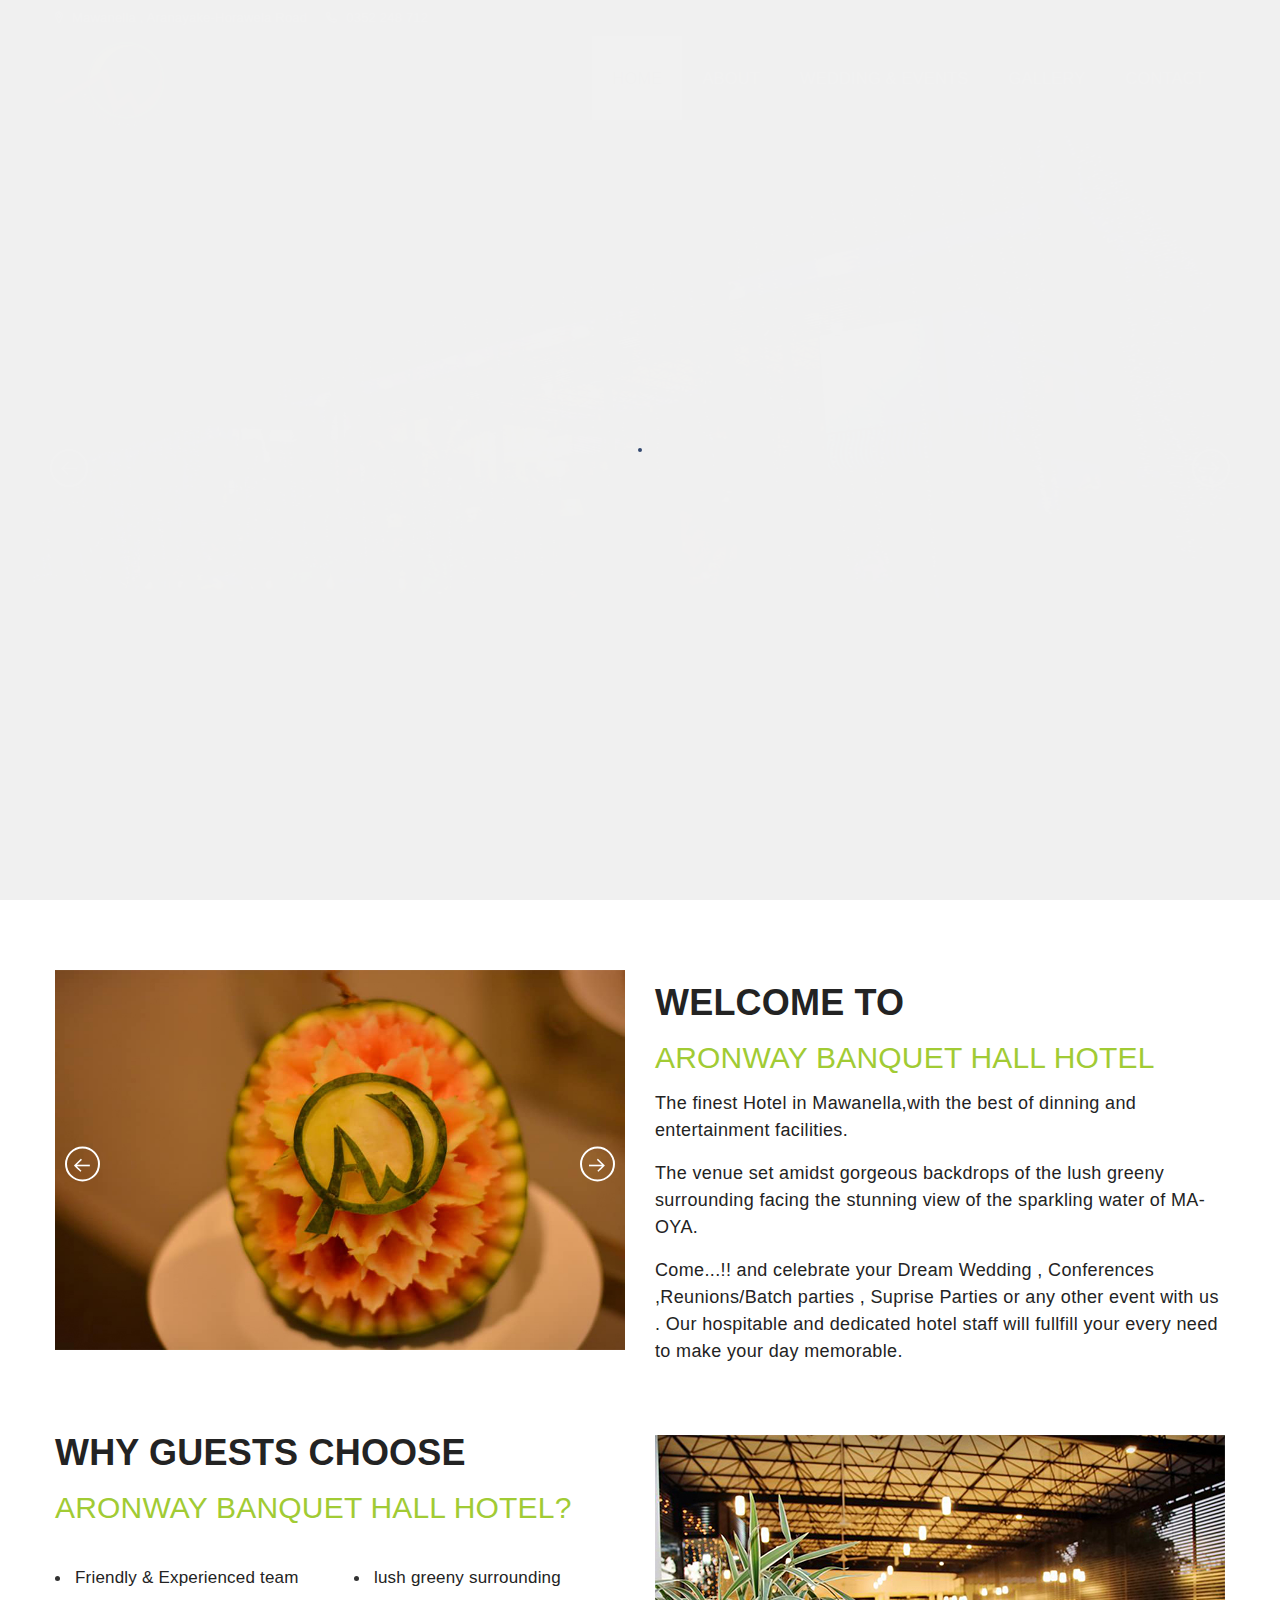
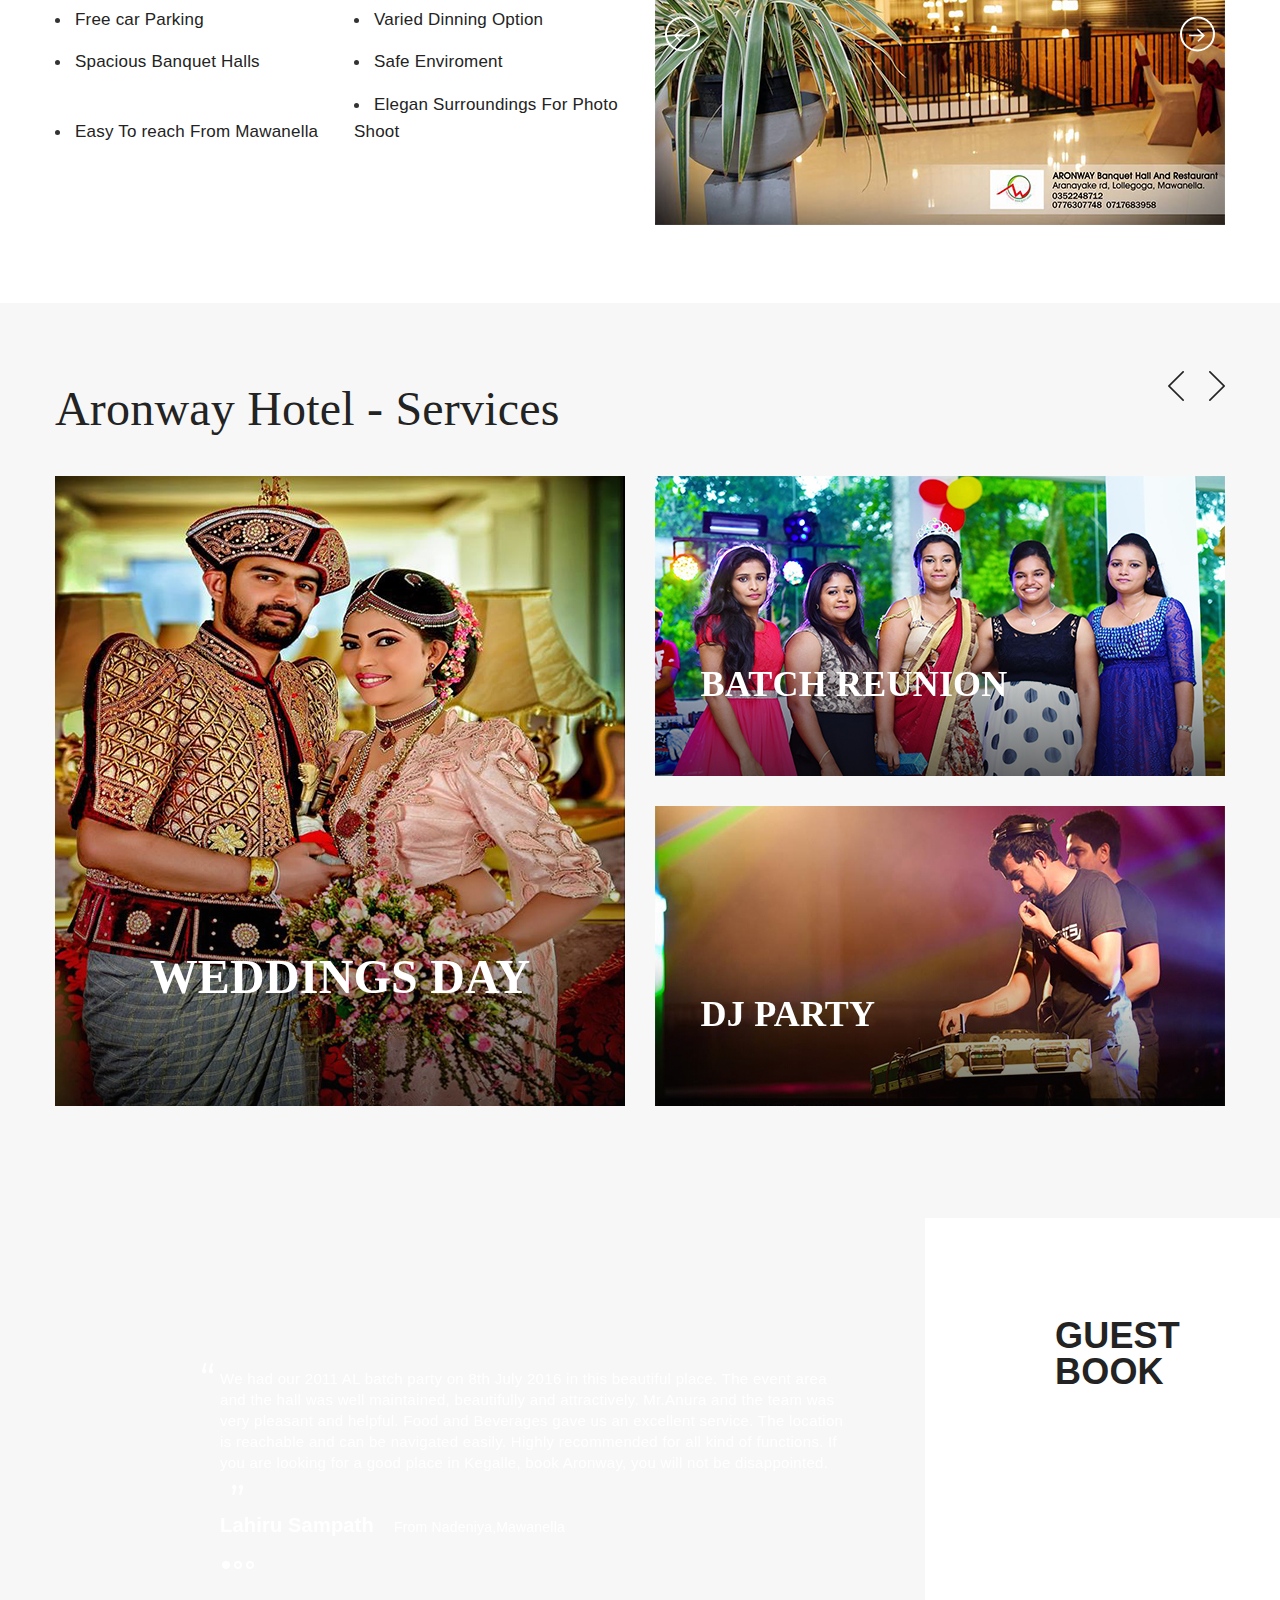
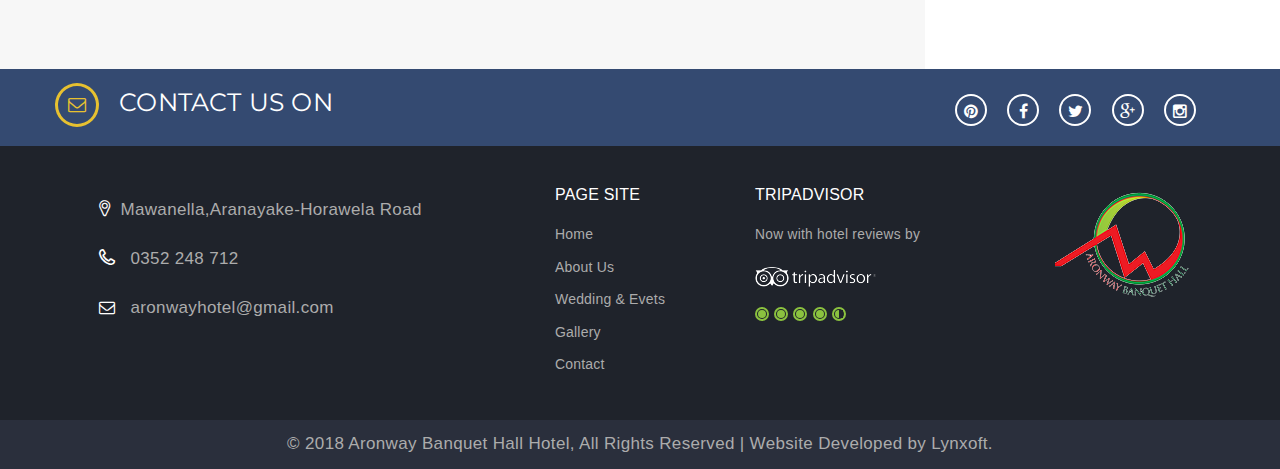
==== commit 686b54b4: "vcdxvdxv" ====
--- a/index.html
+++ b/index.html
@@ -240,7 +240,7 @@
             <div class="banner-slider" id="banner-slider">
 
                 <!-- ITEM -->
-                <div class="slider-item text-center" data-image="images/slider/img5.JPG.jpg">
+                <div class="slider-item text-center" data-image="images/slider/bg-img-1.jpg">
                     <div class="slider-text">
                         <!-- <span class="slider-caption-sub slider-caption-sub-1">NEW bakery</span> -->
                         <!-- <h2 class="slider-caption slider-caption-1">bakery SALLAD</h2> -->
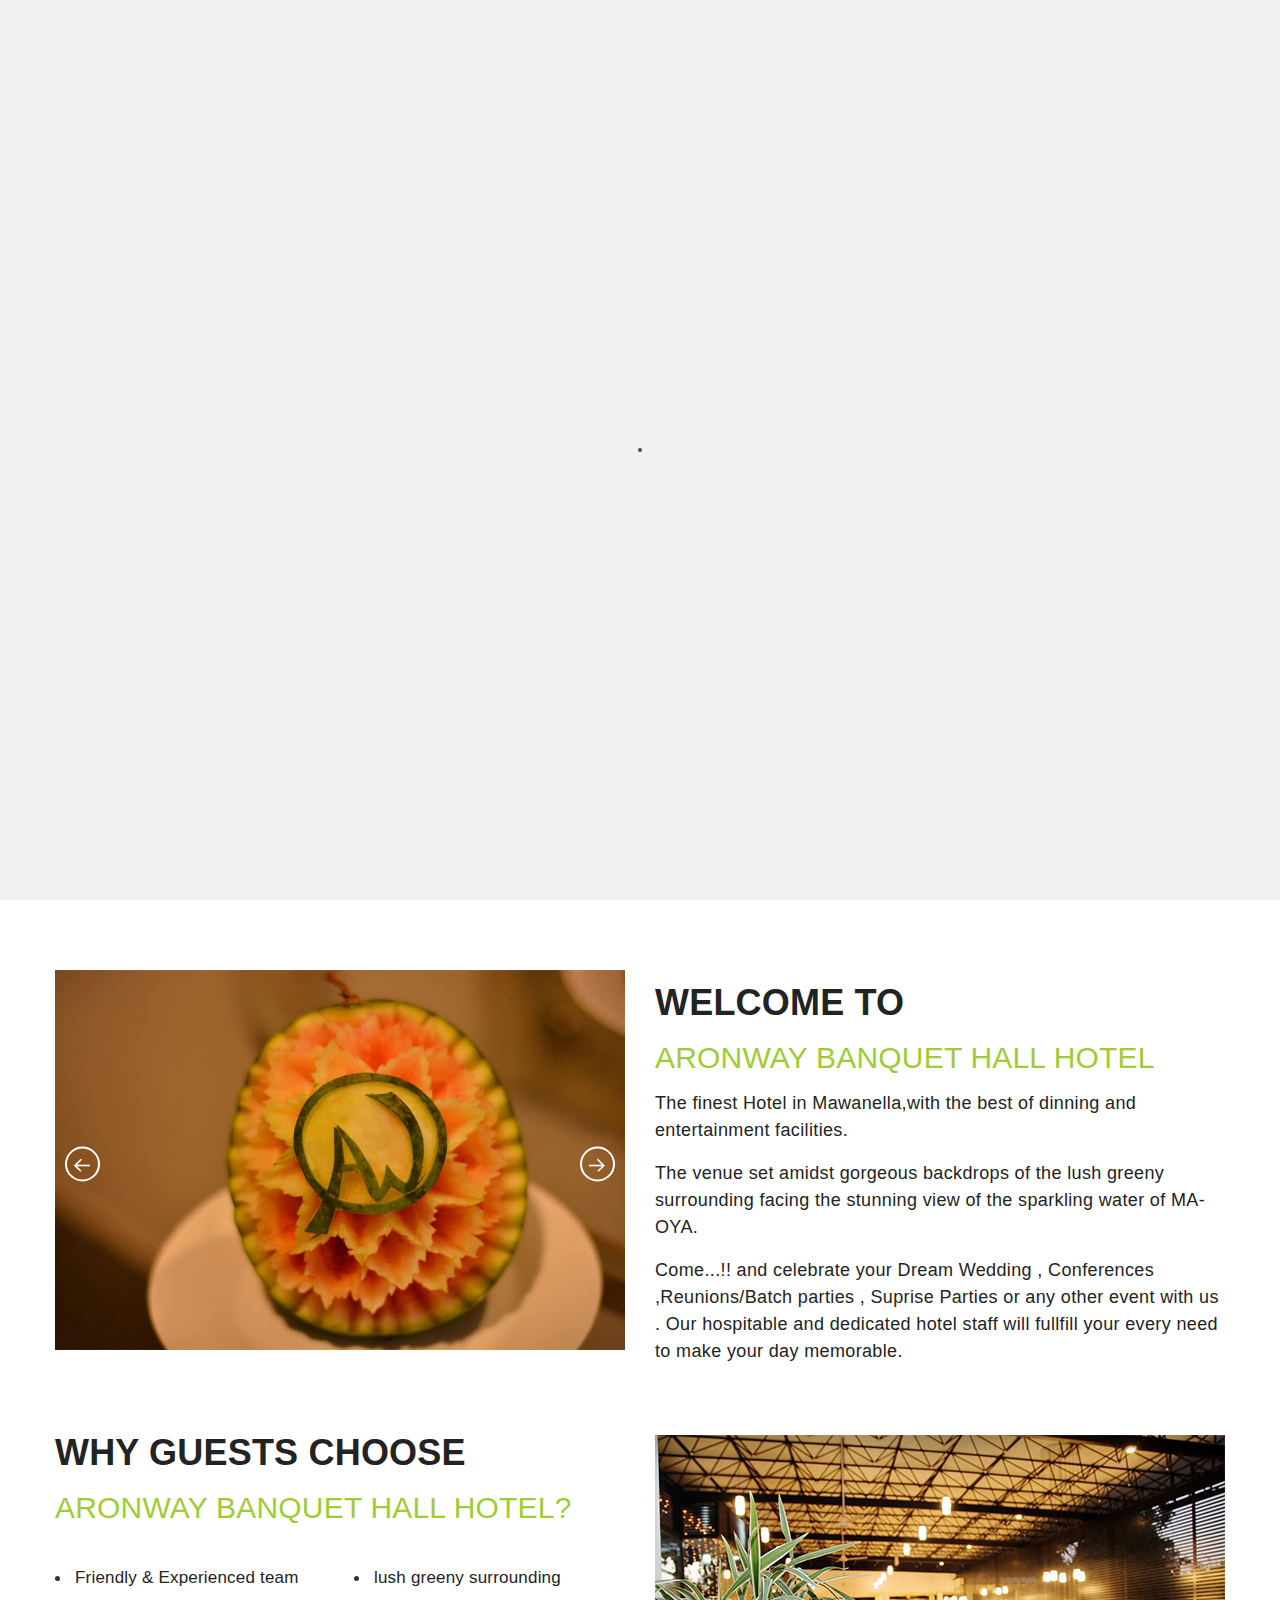
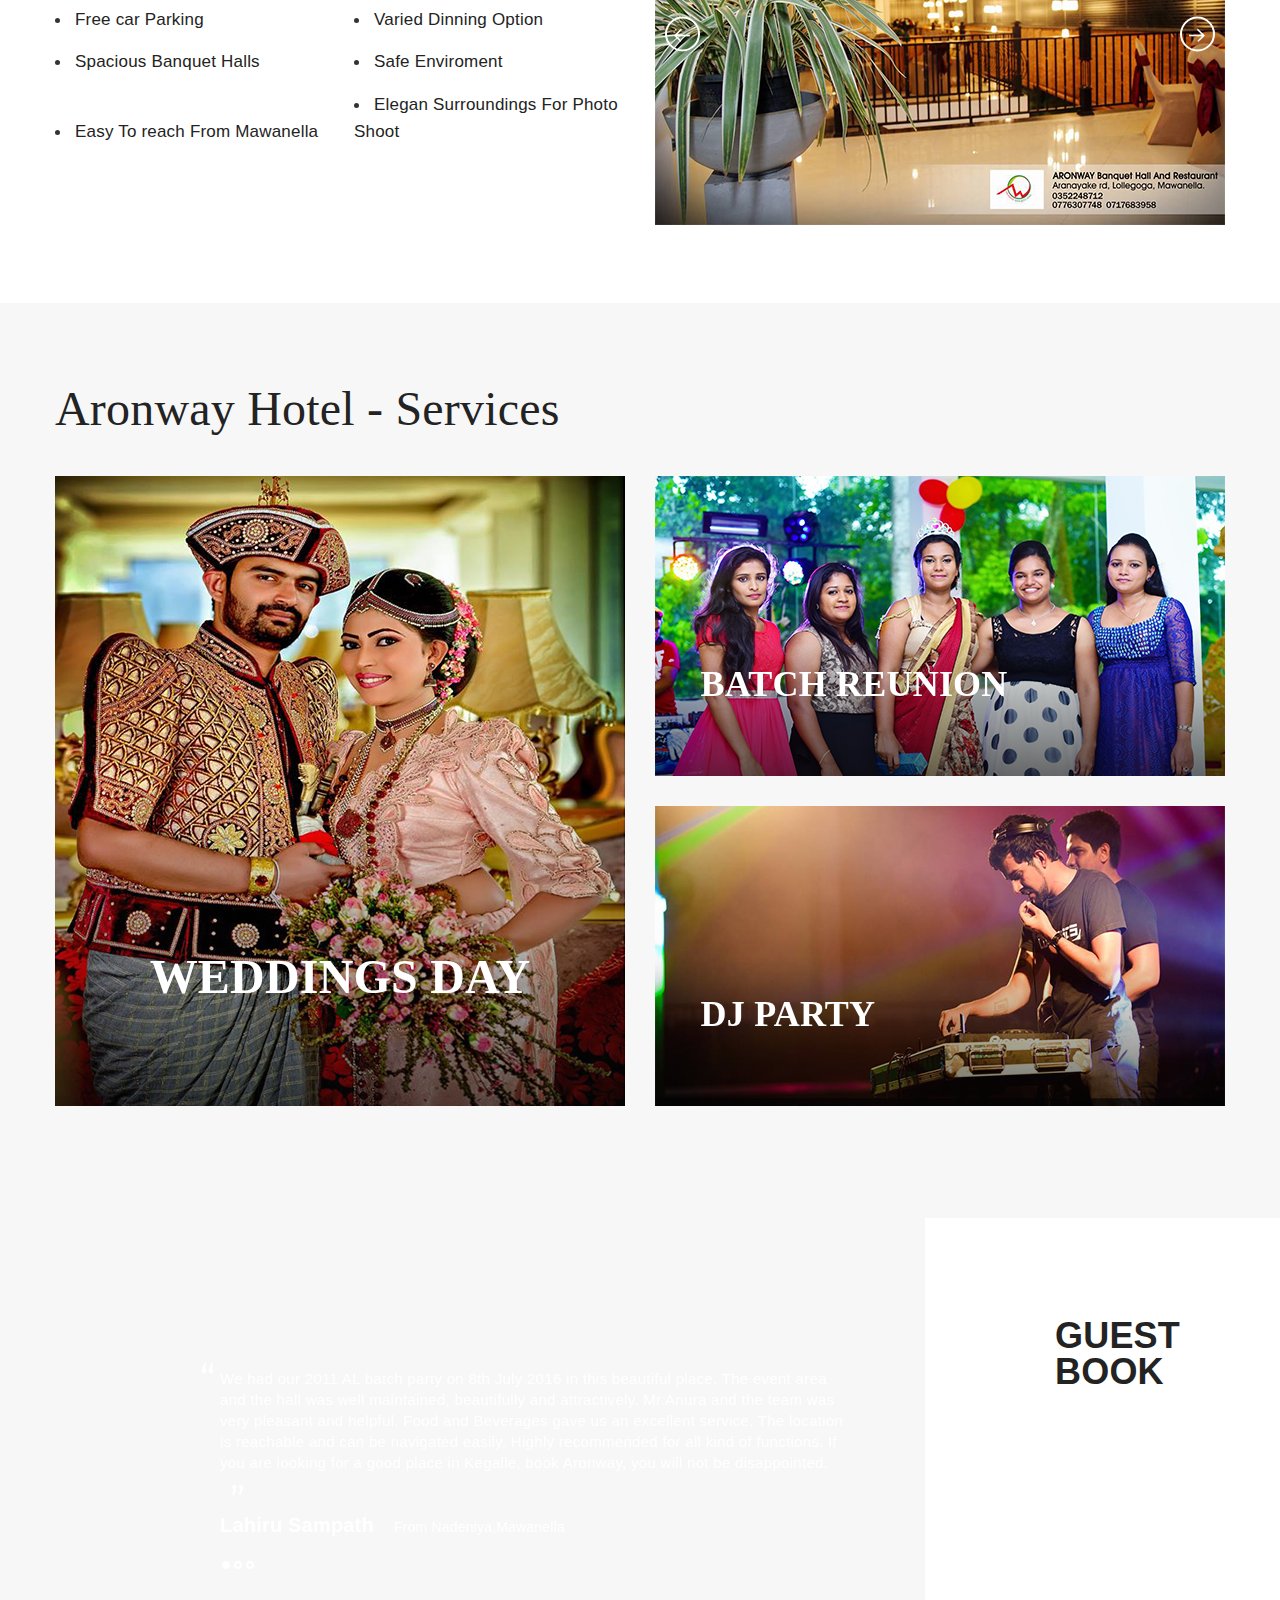
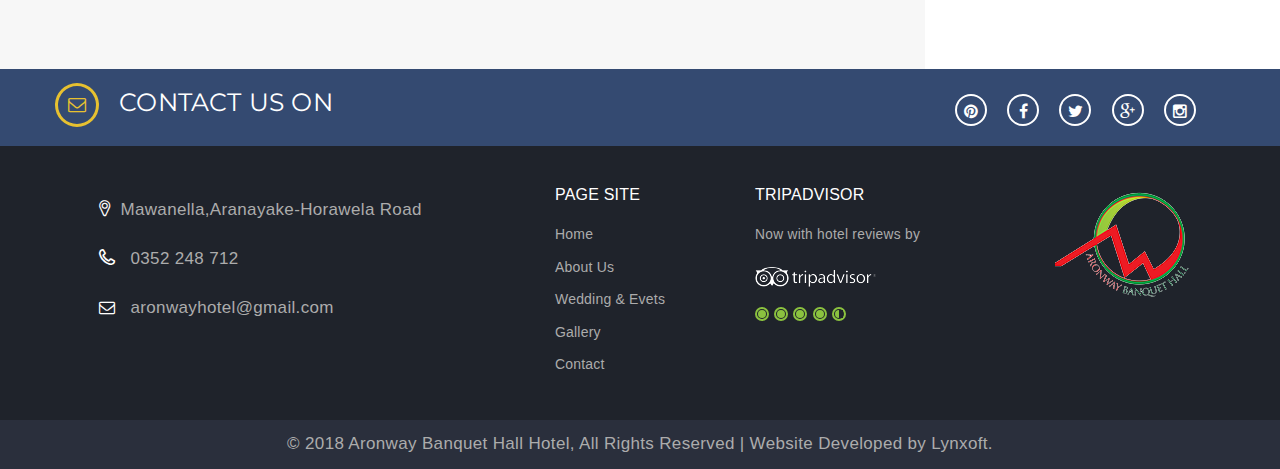
==== commit 1ac41b83: "cvdsfvdsvdsvc" ====
--- a/index.html
+++ b/index.html
@@ -242,8 +242,8 @@
                 <!-- ITEM -->
                 <div class="slider-item text-center" data-image="images/slider/bg-img-1.jpg">
                     <div class="slider-text">
-                        <!-- <span class="slider-caption-sub slider-caption-sub-1">NEW bakery</span> -->
-                        <!-- <h2 class="slider-caption slider-caption-1">bakery SALLAD</h2> -->
+                        <span class="slider-caption-sub slider-caption-sub-1">WELCOM TO</span>
+                        <h2 class="slider-caption slider-caption-1">Aronway Baquet Hall Hotel</h2>
                         <!-- <a href="#" class="awe-btn awe-btn-12 awe-btn-slider">VIEW NOW</a> -->
                     </div>
                 </div>
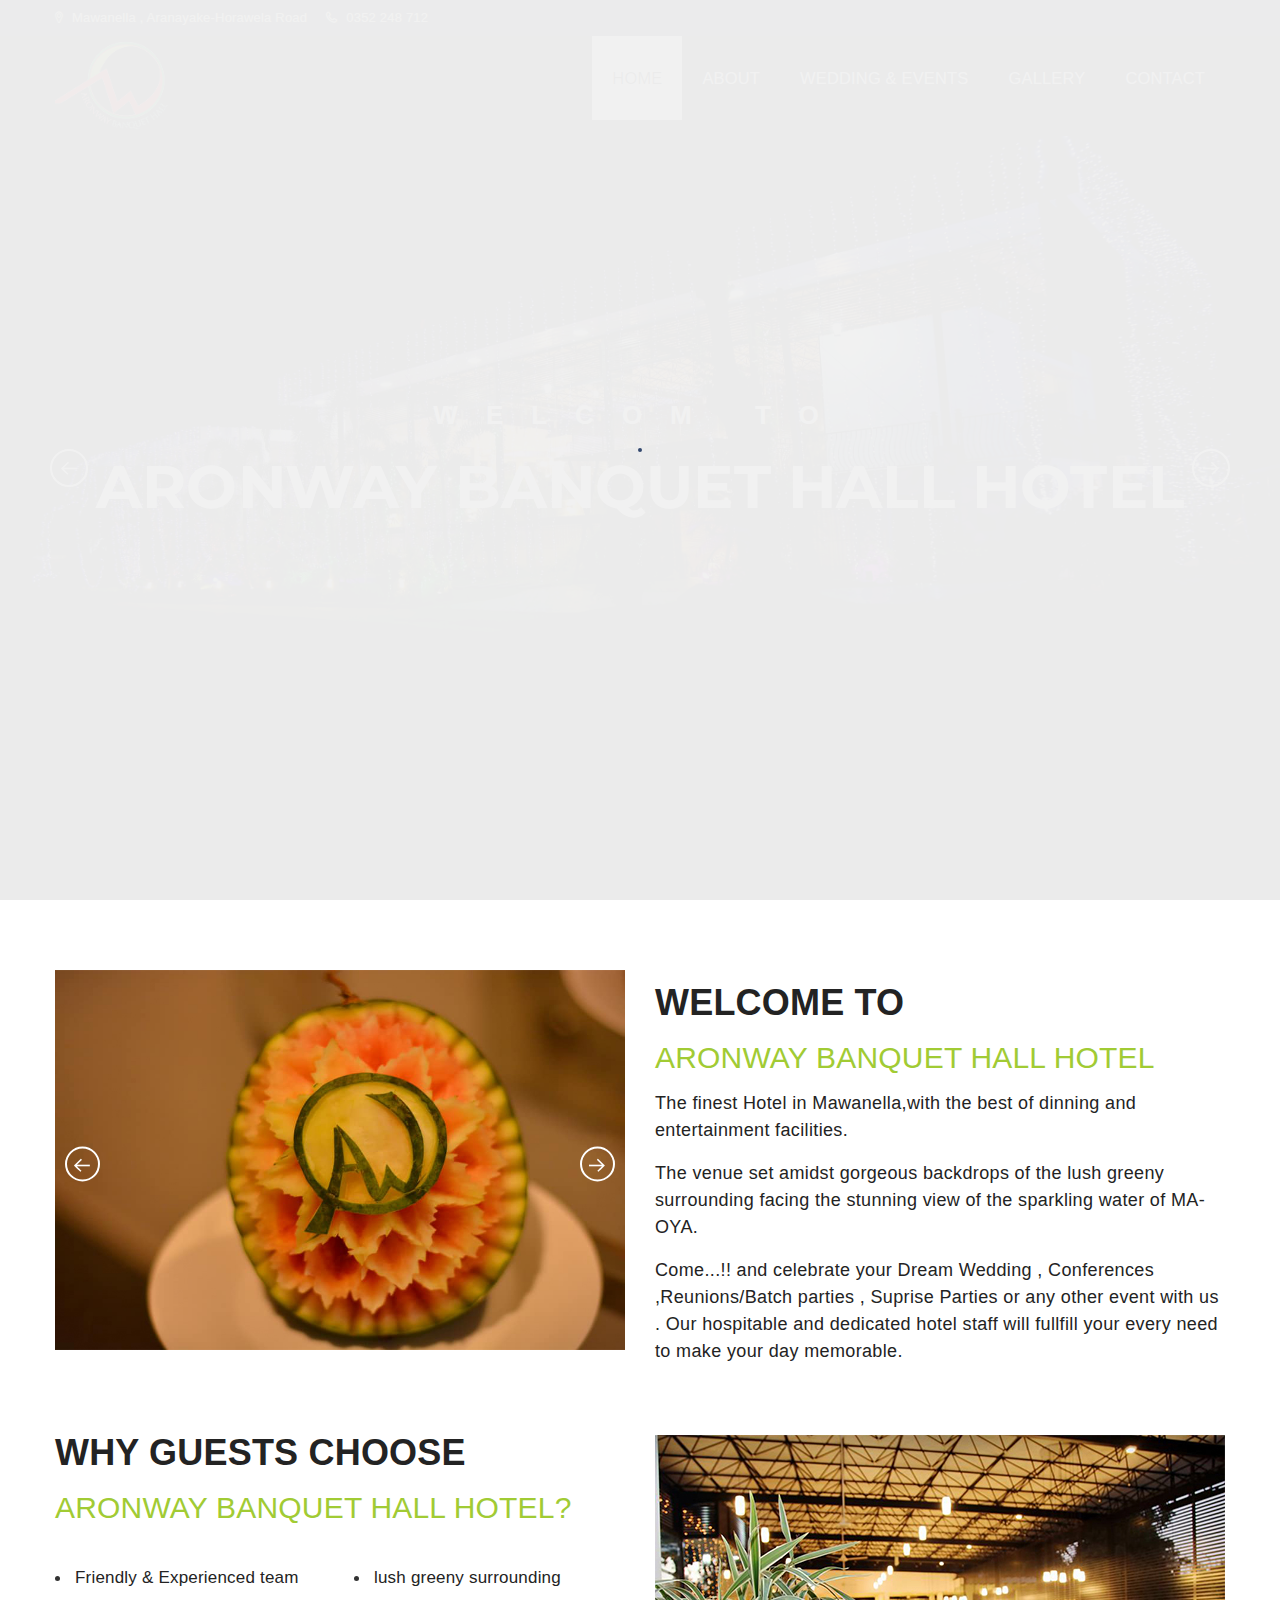
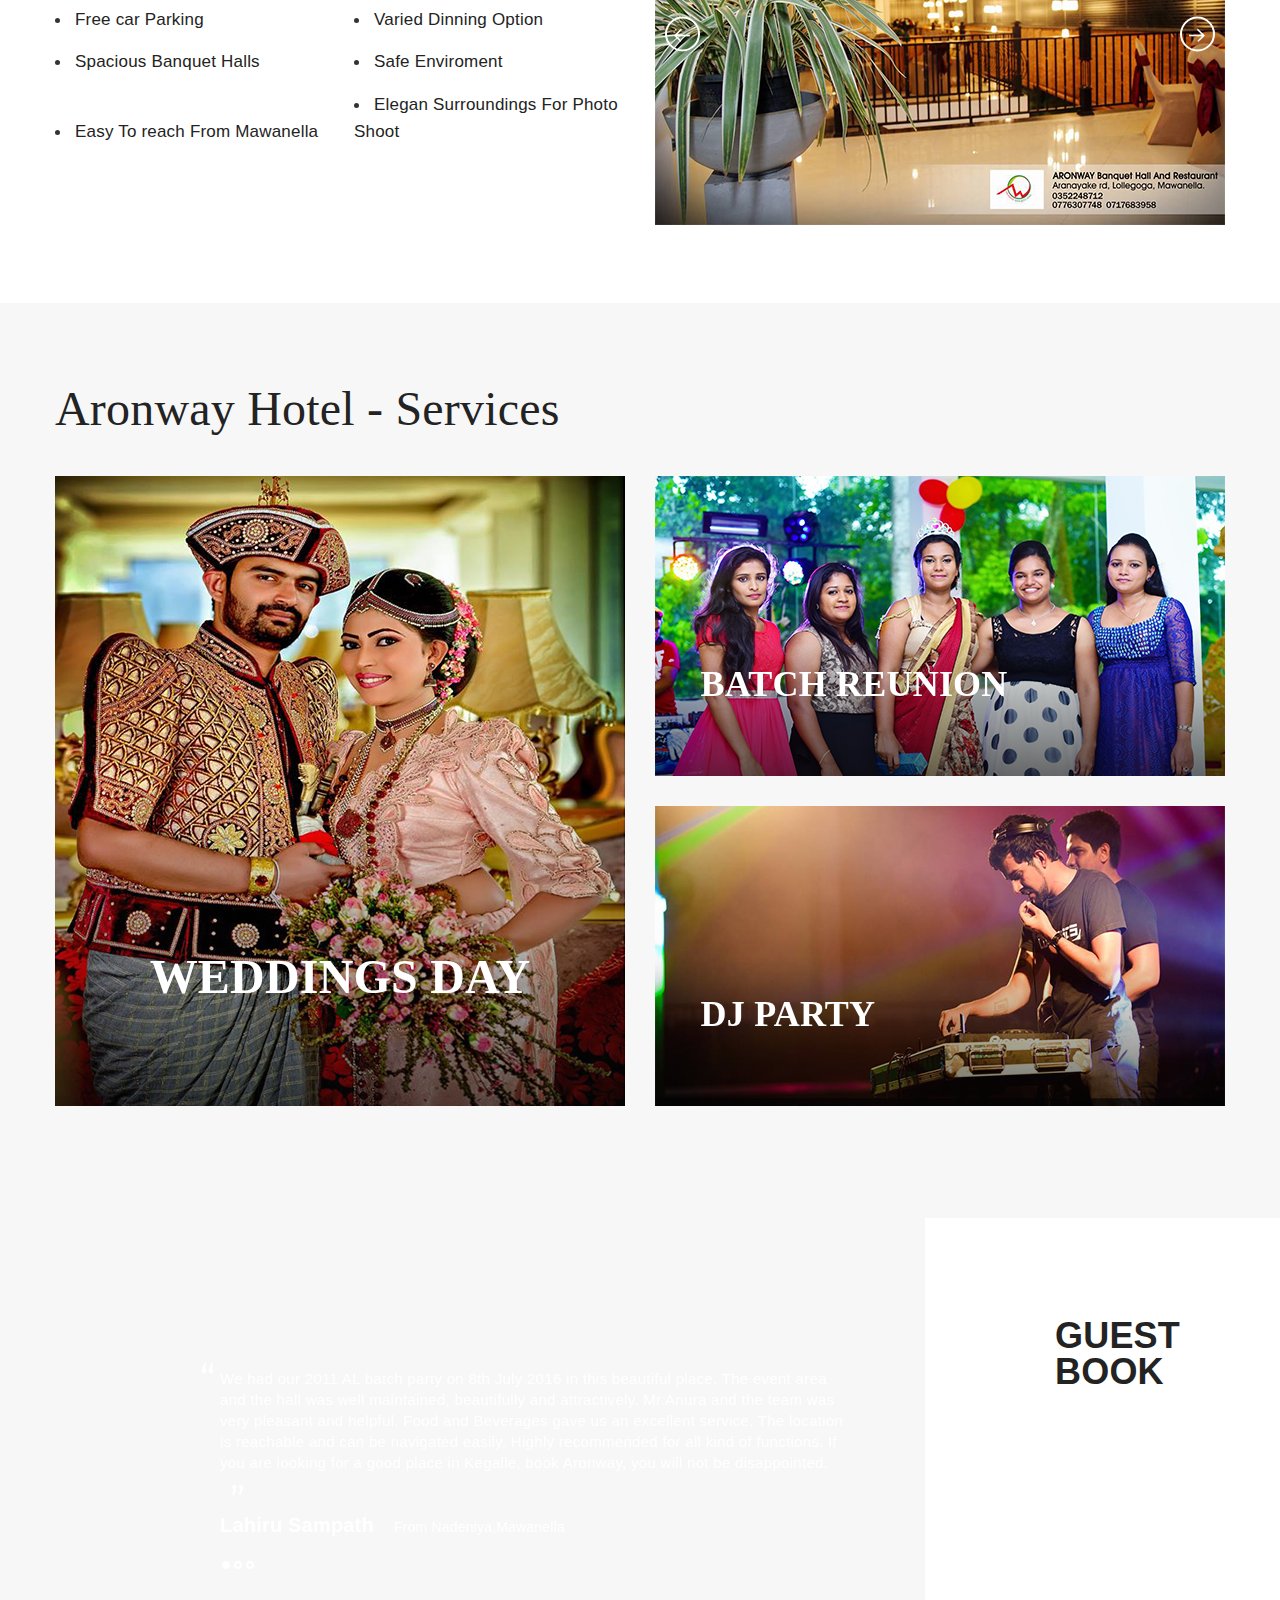
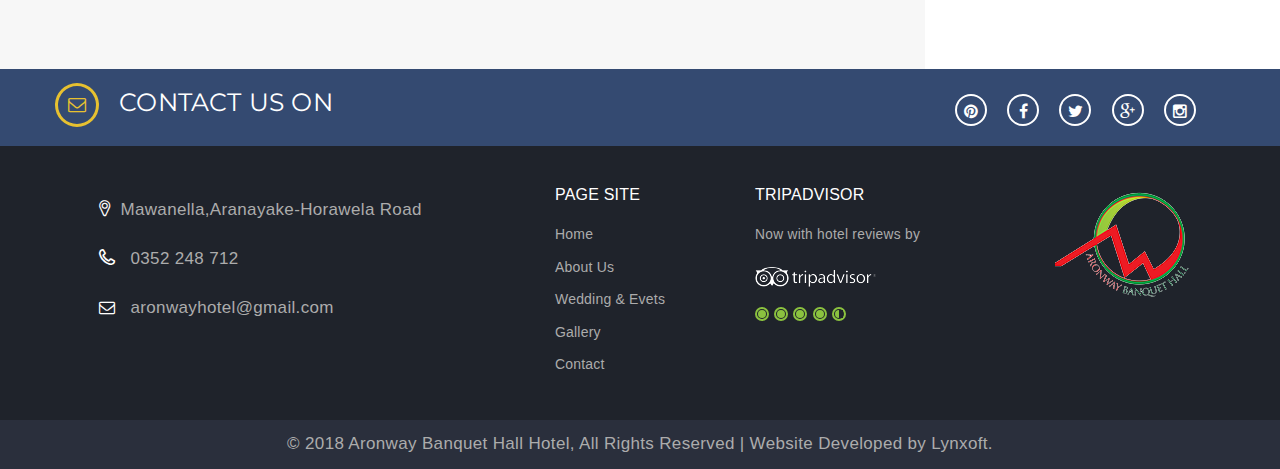
==== commit c8875bf9: "cscscs" ====
--- a/index.html
+++ b/index.html
@@ -243,7 +243,7 @@
                 <div class="slider-item text-center" data-image="images/slider/bg-img-1.jpg">
                     <div class="slider-text">
                         <span class="slider-caption-sub slider-caption-sub-1">WELCOM TO</span>
-                        <h2 class="slider-caption slider-caption-1">Aronway Baquet Hall Hotel</h2>
+                        <h2 class="slider-caption slider-caption-1">Aronway Banquet Hall Hotel</h2>
                         <!-- <a href="#" class="awe-btn awe-btn-12 awe-btn-slider">VIEW NOW</a> -->
                     </div>
                 </div>
